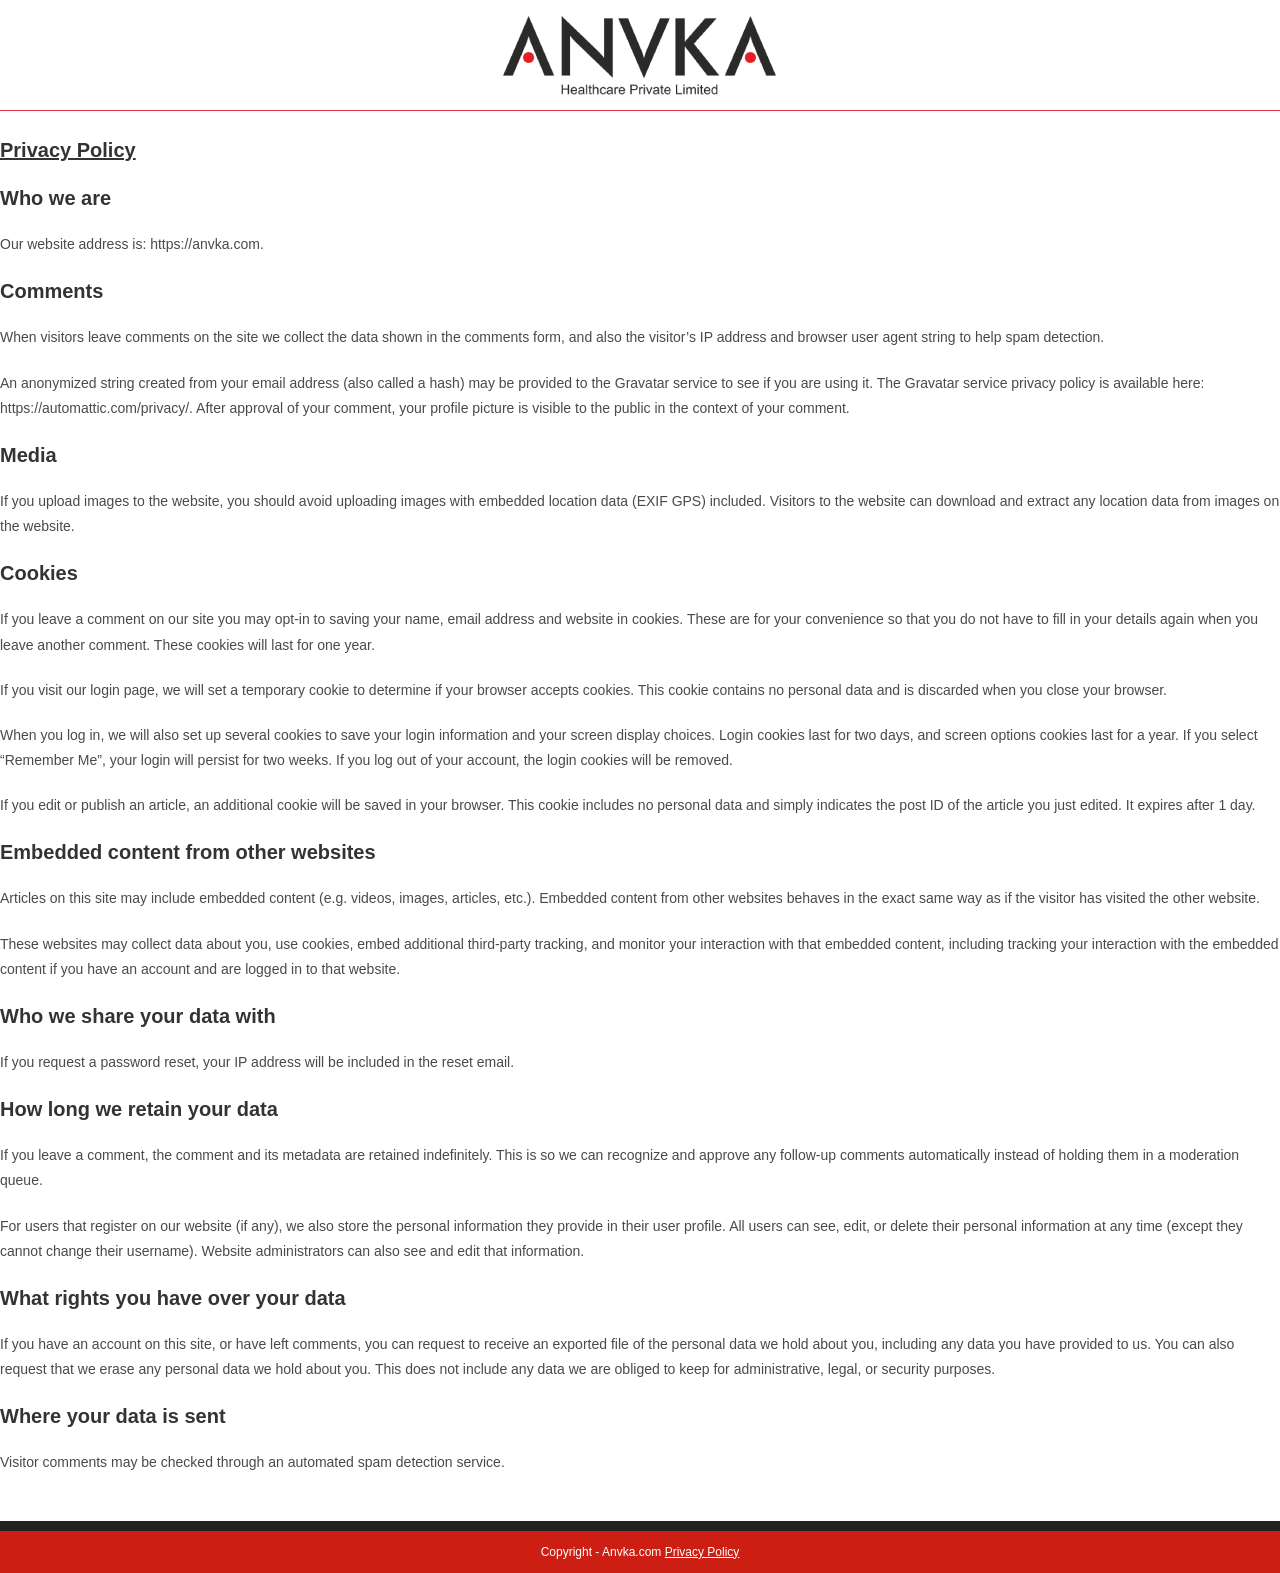
==== privacy-policy/index.html @ 3604b515 "add ddd" ====
<!DOCTYPE html>
<html class="html" lang="en-US">

<!-- Mirrored from anvka.com/privacy-policy/ by HTTrack Website Copier/3.x [XR&CO'2014], Sat, 08 Nov 2025 10:23:20 GMT -->
<!-- Added by HTTrack --><meta http-equiv="content-type" content="text/html;charset=UTF-8" /><!-- /Added by HTTrack -->
<head>
	<meta charset="UTF-8">
	<link rel="profile" href="https://gmpg.org/xfn/11">

	<title>Privacy Policy &#8211; anvka.com</title>
<meta name='robots' content='max-image-preview:large' />
	<style>img:is([sizes="auto" i], [sizes^="auto," i]) { contain-intrinsic-size: 3000px 1500px }</style>
	<meta name="viewport" content="width=device-width, initial-scale=1"><link rel='dns-prefetch' href='http://www.googletagmanager.com/' />
<link rel="alternate" type="application/rss+xml" title="anvka.com &raquo; Feed" href="../feed/index.html" />
<link rel="alternate" type="application/rss+xml" title="anvka.com &raquo; Comments Feed" href="../comments/feed/index.html" />
<script>
window._wpemojiSettings = {"baseUrl":"https:\/\/s.w.org\/images\/core\/emoji\/16.0.1\/72x72\/","ext":".png","svgUrl":"https:\/\/s.w.org\/images\/core\/emoji\/16.0.1\/svg\/","svgExt":".svg","source":{"concatemoji":"https:\/\/anvka.com\/wp-includes\/js\/wp-emoji-release.min.js?ver=6.8.3"}};
/*! This file is auto-generated */
!function(s,n){var o,i,e;function c(e){try{var t={supportTests:e,timestamp:(new Date).valueOf()};sessionStorage.setItem(o,JSON.stringify(t))}catch(e){}}function p(e,t,n){e.clearRect(0,0,e.canvas.width,e.canvas.height),e.fillText(t,0,0);var t=new Uint32Array(e.getImageData(0,0,e.canvas.width,e.canvas.height).data),a=(e.clearRect(0,0,e.canvas.width,e.canvas.height),e.fillText(n,0,0),new Uint32Array(e.getImageData(0,0,e.canvas.width,e.canvas.height).data));return t.every(function(e,t){return e===a[t]})}function u(e,t){e.clearRect(0,0,e.canvas.width,e.canvas.height),e.fillText(t,0,0);for(var n=e.getImageData(16,16,1,1),a=0;a<n.data.length;a++)if(0!==n.data[a])return!1;return!0}function f(e,t,n,a){switch(t){case"flag":return n(e,"\ud83c\udff3\ufe0f\u200d\u26a7\ufe0f","\ud83c\udff3\ufe0f\u200b\u26a7\ufe0f")?!1:!n(e,"\ud83c\udde8\ud83c\uddf6","\ud83c\udde8\u200b\ud83c\uddf6")&&!n(e,"\ud83c\udff4\udb40\udc67\udb40\udc62\udb40\udc65\udb40\udc6e\udb40\udc67\udb40\udc7f","\ud83c\udff4\u200b\udb40\udc67\u200b\udb40\udc62\u200b\udb40\udc65\u200b\udb40\udc6e\u200b\udb40\udc67\u200b\udb40\udc7f");case"emoji":return!a(e,"\ud83e\udedf")}return!1}function g(e,t,n,a){var r="undefined"!=typeof WorkerGlobalScope&&self instanceof WorkerGlobalScope?new OffscreenCanvas(300,150):s.createElement("canvas"),o=r.getContext("2d",{willReadFrequently:!0}),i=(o.textBaseline="top",o.font="600 32px Arial",{});return e.forEach(function(e){i[e]=t(o,e,n,a)}),i}function t(e){var t=s.createElement("script");t.src=e,t.defer=!0,s.head.appendChild(t)}"undefined"!=typeof Promise&&(o="wpEmojiSettingsSupports",i=["flag","emoji"],n.supports={everything:!0,everythingExceptFlag:!0},e=new Promise(function(e){s.addEventListener("DOMContentLoaded",e,{once:!0})}),new Promise(function(t){var n=function(){try{var e=JSON.parse(sessionStorage.getItem(o));if("object"==typeof e&&"number"==typeof e.timestamp&&(new Date).valueOf()<e.timestamp+604800&&"object"==typeof e.supportTests)return e.supportTests}catch(e){}return null}();if(!n){if("undefined"!=typeof Worker&&"undefined"!=typeof OffscreenCanvas&&"undefined"!=typeof URL&&URL.createObjectURL&&"undefined"!=typeof Blob)try{var e="postMessage("+g.toString()+"("+[JSON.stringify(i),f.toString(),p.toString(),u.toString()].join(",")+"));",a=new Blob([e],{type:"text/javascript"}),r=new Worker(URL.createObjectURL(a),{name:"wpTestEmojiSupports"});return void(r.onmessage=function(e){c(n=e.data),r.terminate(),t(n)})}catch(e){}c(n=g(i,f,p,u))}t(n)}).then(function(e){for(var t in e)n.supports[t]=e[t],n.supports.everything=n.supports.everything&&n.supports[t],"flag"!==t&&(n.supports.everythingExceptFlag=n.supports.everythingExceptFlag&&n.supports[t]);n.supports.everythingExceptFlag=n.supports.everythingExceptFlag&&!n.supports.flag,n.DOMReady=!1,n.readyCallback=function(){n.DOMReady=!0}}).then(function(){return e}).then(function(){var e;n.supports.everything||(n.readyCallback(),(e=n.source||{}).concatemoji?t(e.concatemoji):e.wpemoji&&e.twemoji&&(t(e.twemoji),t(e.wpemoji)))}))}((window,document),window._wpemojiSettings);
</script>
<style id='wp-emoji-styles-inline-css'>

	img.wp-smiley, img.emoji {
		display: inline !important;
		border: none !important;
		box-shadow: none !important;
		height: 1em !important;
		width: 1em !important;
		margin: 0 0.07em !important;
		vertical-align: -0.1em !important;
		background: none !important;
		padding: 0 !important;
	}
</style>
<link rel='stylesheet' id='wp-block-library-css' href='../wp-includes/css/dist/block-library/style.min32d4.html?ver=6.8.3' media='all' />
<style id='wp-block-library-theme-inline-css'>
.wp-block-audio :where(figcaption){color:#555;font-size:13px;text-align:center}.is-dark-theme .wp-block-audio :where(figcaption){color:#ffffffa6}.wp-block-audio{margin:0 0 1em}.wp-block-code{border:1px solid #ccc;border-radius:4px;font-family:Menlo,Consolas,monaco,monospace;padding:.8em 1em}.wp-block-embed :where(figcaption){color:#555;font-size:13px;text-align:center}.is-dark-theme .wp-block-embed :where(figcaption){color:#ffffffa6}.wp-block-embed{margin:0 0 1em}.blocks-gallery-caption{color:#555;font-size:13px;text-align:center}.is-dark-theme .blocks-gallery-caption{color:#ffffffa6}:root :where(.wp-block-image figcaption){color:#555;font-size:13px;text-align:center}.is-dark-theme :root :where(.wp-block-image figcaption){color:#ffffffa6}.wp-block-image{margin:0 0 1em}.wp-block-pullquote{border-bottom:4px solid;border-top:4px solid;color:currentColor;margin-bottom:1.75em}.wp-block-pullquote cite,.wp-block-pullquote footer,.wp-block-pullquote__citation{color:currentColor;font-size:.8125em;font-style:normal;text-transform:uppercase}.wp-block-quote{border-left:.25em solid;margin:0 0 1.75em;padding-left:1em}.wp-block-quote cite,.wp-block-quote footer{color:currentColor;font-size:.8125em;font-style:normal;position:relative}.wp-block-quote:where(.has-text-align-right){border-left:none;border-right:.25em solid;padding-left:0;padding-right:1em}.wp-block-quote:where(.has-text-align-center){border:none;padding-left:0}.wp-block-quote.is-large,.wp-block-quote.is-style-large,.wp-block-quote:where(.is-style-plain){border:none}.wp-block-search .wp-block-search__label{font-weight:700}.wp-block-search__button{border:1px solid #ccc;padding:.375em .625em}:where(.wp-block-group.has-background){padding:1.25em 2.375em}.wp-block-separator.has-css-opacity{opacity:.4}.wp-block-separator{border:none;border-bottom:2px solid;margin-left:auto;margin-right:auto}.wp-block-separator.has-alpha-channel-opacity{opacity:1}.wp-block-separator:not(.is-style-wide):not(.is-style-dots){width:100px}.wp-block-separator.has-background:not(.is-style-dots){border-bottom:none;height:1px}.wp-block-separator.has-background:not(.is-style-wide):not(.is-style-dots){height:2px}.wp-block-table{margin:0 0 1em}.wp-block-table td,.wp-block-table th{word-break:normal}.wp-block-table :where(figcaption){color:#555;font-size:13px;text-align:center}.is-dark-theme .wp-block-table :where(figcaption){color:#ffffffa6}.wp-block-video :where(figcaption){color:#555;font-size:13px;text-align:center}.is-dark-theme .wp-block-video :where(figcaption){color:#ffffffa6}.wp-block-video{margin:0 0 1em}:root :where(.wp-block-template-part.has-background){margin-bottom:0;margin-top:0;padding:1.25em 2.375em}
</style>
<style id='classic-theme-styles-inline-css'>
/*! This file is auto-generated */
.wp-block-button__link{color:#fff;background-color:#32373c;border-radius:9999px;box-shadow:none;text-decoration:none;padding:calc(.667em + 2px) calc(1.333em + 2px);font-size:1.125em}.wp-block-file__button{background:#32373c;color:#fff;text-decoration:none}
</style>
<style id='global-styles-inline-css'>
:root{--wp--preset--aspect-ratio--square: 1;--wp--preset--aspect-ratio--4-3: 4/3;--wp--preset--aspect-ratio--3-4: 3/4;--wp--preset--aspect-ratio--3-2: 3/2;--wp--preset--aspect-ratio--2-3: 2/3;--wp--preset--aspect-ratio--16-9: 16/9;--wp--preset--aspect-ratio--9-16: 9/16;--wp--preset--color--black: #000000;--wp--preset--color--cyan-bluish-gray: #abb8c3;--wp--preset--color--white: #ffffff;--wp--preset--color--pale-pink: #f78da7;--wp--preset--color--vivid-red: #cf2e2e;--wp--preset--color--luminous-vivid-orange: #ff6900;--wp--preset--color--luminous-vivid-amber: #fcb900;--wp--preset--color--light-green-cyan: #7bdcb5;--wp--preset--color--vivid-green-cyan: #00d084;--wp--preset--color--pale-cyan-blue: #8ed1fc;--wp--preset--color--vivid-cyan-blue: #0693e3;--wp--preset--color--vivid-purple: #9b51e0;--wp--preset--gradient--vivid-cyan-blue-to-vivid-purple: linear-gradient(135deg,rgba(6,147,227,1) 0%,rgb(155,81,224) 100%);--wp--preset--gradient--light-green-cyan-to-vivid-green-cyan: linear-gradient(135deg,rgb(122,220,180) 0%,rgb(0,208,130) 100%);--wp--preset--gradient--luminous-vivid-amber-to-luminous-vivid-orange: linear-gradient(135deg,rgba(252,185,0,1) 0%,rgba(255,105,0,1) 100%);--wp--preset--gradient--luminous-vivid-orange-to-vivid-red: linear-gradient(135deg,rgba(255,105,0,1) 0%,rgb(207,46,46) 100%);--wp--preset--gradient--very-light-gray-to-cyan-bluish-gray: linear-gradient(135deg,rgb(238,238,238) 0%,rgb(169,184,195) 100%);--wp--preset--gradient--cool-to-warm-spectrum: linear-gradient(135deg,rgb(74,234,220) 0%,rgb(151,120,209) 20%,rgb(207,42,186) 40%,rgb(238,44,130) 60%,rgb(251,105,98) 80%,rgb(254,248,76) 100%);--wp--preset--gradient--blush-light-purple: linear-gradient(135deg,rgb(255,206,236) 0%,rgb(152,150,240) 100%);--wp--preset--gradient--blush-bordeaux: linear-gradient(135deg,rgb(254,205,165) 0%,rgb(254,45,45) 50%,rgb(107,0,62) 100%);--wp--preset--gradient--luminous-dusk: linear-gradient(135deg,rgb(255,203,112) 0%,rgb(199,81,192) 50%,rgb(65,88,208) 100%);--wp--preset--gradient--pale-ocean: linear-gradient(135deg,rgb(255,245,203) 0%,rgb(182,227,212) 50%,rgb(51,167,181) 100%);--wp--preset--gradient--electric-grass: linear-gradient(135deg,rgb(202,248,128) 0%,rgb(113,206,126) 100%);--wp--preset--gradient--midnight: linear-gradient(135deg,rgb(2,3,129) 0%,rgb(40,116,252) 100%);--wp--preset--font-size--small: 13px;--wp--preset--font-size--medium: 20px;--wp--preset--font-size--large: 36px;--wp--preset--font-size--x-large: 42px;--wp--preset--spacing--20: 0.44rem;--wp--preset--spacing--30: 0.67rem;--wp--preset--spacing--40: 1rem;--wp--preset--spacing--50: 1.5rem;--wp--preset--spacing--60: 2.25rem;--wp--preset--spacing--70: 3.38rem;--wp--preset--spacing--80: 5.06rem;--wp--preset--shadow--natural: 6px 6px 9px rgba(0, 0, 0, 0.2);--wp--preset--shadow--deep: 12px 12px 50px rgba(0, 0, 0, 0.4);--wp--preset--shadow--sharp: 6px 6px 0px rgba(0, 0, 0, 0.2);--wp--preset--shadow--outlined: 6px 6px 0px -3px rgba(255, 255, 255, 1), 6px 6px rgba(0, 0, 0, 1);--wp--preset--shadow--crisp: 6px 6px 0px rgba(0, 0, 0, 1);}:where(.is-layout-flex){gap: 0.5em;}:where(.is-layout-grid){gap: 0.5em;}body .is-layout-flex{display: flex;}.is-layout-flex{flex-wrap: wrap;align-items: center;}.is-layout-flex > :is(*, div){margin: 0;}body .is-layout-grid{display: grid;}.is-layout-grid > :is(*, div){margin: 0;}:where(.wp-block-columns.is-layout-flex){gap: 2em;}:where(.wp-block-columns.is-layout-grid){gap: 2em;}:where(.wp-block-post-template.is-layout-flex){gap: 1.25em;}:where(.wp-block-post-template.is-layout-grid){gap: 1.25em;}.has-black-color{color: var(--wp--preset--color--black) !important;}.has-cyan-bluish-gray-color{color: var(--wp--preset--color--cyan-bluish-gray) !important;}.has-white-color{color: var(--wp--preset--color--white) !important;}.has-pale-pink-color{color: var(--wp--preset--color--pale-pink) !important;}.has-vivid-red-color{color: var(--wp--preset--color--vivid-red) !important;}.has-luminous-vivid-orange-color{color: var(--wp--preset--color--luminous-vivid-orange) !important;}.has-luminous-vivid-amber-color{color: var(--wp--preset--color--luminous-vivid-amber) !important;}.has-light-green-cyan-color{color: var(--wp--preset--color--light-green-cyan) !important;}.has-vivid-green-cyan-color{color: var(--wp--preset--color--vivid-green-cyan) !important;}.has-pale-cyan-blue-color{color: var(--wp--preset--color--pale-cyan-blue) !important;}.has-vivid-cyan-blue-color{color: var(--wp--preset--color--vivid-cyan-blue) !important;}.has-vivid-purple-color{color: var(--wp--preset--color--vivid-purple) !important;}.has-black-background-color{background-color: var(--wp--preset--color--black) !important;}.has-cyan-bluish-gray-background-color{background-color: var(--wp--preset--color--cyan-bluish-gray) !important;}.has-white-background-color{background-color: var(--wp--preset--color--white) !important;}.has-pale-pink-background-color{background-color: var(--wp--preset--color--pale-pink) !important;}.has-vivid-red-background-color{background-color: var(--wp--preset--color--vivid-red) !important;}.has-luminous-vivid-orange-background-color{background-color: var(--wp--preset--color--luminous-vivid-orange) !important;}.has-luminous-vivid-amber-background-color{background-color: var(--wp--preset--color--luminous-vivid-amber) !important;}.has-light-green-cyan-background-color{background-color: var(--wp--preset--color--light-green-cyan) !important;}.has-vivid-green-cyan-background-color{background-color: var(--wp--preset--color--vivid-green-cyan) !important;}.has-pale-cyan-blue-background-color{background-color: var(--wp--preset--color--pale-cyan-blue) !important;}.has-vivid-cyan-blue-background-color{background-color: var(--wp--preset--color--vivid-cyan-blue) !important;}.has-vivid-purple-background-color{background-color: var(--wp--preset--color--vivid-purple) !important;}.has-black-border-color{border-color: var(--wp--preset--color--black) !important;}.has-cyan-bluish-gray-border-color{border-color: var(--wp--preset--color--cyan-bluish-gray) !important;}.has-white-border-color{border-color: var(--wp--preset--color--white) !important;}.has-pale-pink-border-color{border-color: var(--wp--preset--color--pale-pink) !important;}.has-vivid-red-border-color{border-color: var(--wp--preset--color--vivid-red) !important;}.has-luminous-vivid-orange-border-color{border-color: var(--wp--preset--color--luminous-vivid-orange) !important;}.has-luminous-vivid-amber-border-color{border-color: var(--wp--preset--color--luminous-vivid-amber) !important;}.has-light-green-cyan-border-color{border-color: var(--wp--preset--color--light-green-cyan) !important;}.has-vivid-green-cyan-border-color{border-color: var(--wp--preset--color--vivid-green-cyan) !important;}.has-pale-cyan-blue-border-color{border-color: var(--wp--preset--color--pale-cyan-blue) !important;}.has-vivid-cyan-blue-border-color{border-color: var(--wp--preset--color--vivid-cyan-blue) !important;}.has-vivid-purple-border-color{border-color: var(--wp--preset--color--vivid-purple) !important;}.has-vivid-cyan-blue-to-vivid-purple-gradient-background{background: var(--wp--preset--gradient--vivid-cyan-blue-to-vivid-purple) !important;}.has-light-green-cyan-to-vivid-green-cyan-gradient-background{background: var(--wp--preset--gradient--light-green-cyan-to-vivid-green-cyan) !important;}.has-luminous-vivid-amber-to-luminous-vivid-orange-gradient-background{background: var(--wp--preset--gradient--luminous-vivid-amber-to-luminous-vivid-orange) !important;}.has-luminous-vivid-orange-to-vivid-red-gradient-background{background: var(--wp--preset--gradient--luminous-vivid-orange-to-vivid-red) !important;}.has-very-light-gray-to-cyan-bluish-gray-gradient-background{background: var(--wp--preset--gradient--very-light-gray-to-cyan-bluish-gray) !important;}.has-cool-to-warm-spectrum-gradient-background{background: var(--wp--preset--gradient--cool-to-warm-spectrum) !important;}.has-blush-light-purple-gradient-background{background: var(--wp--preset--gradient--blush-light-purple) !important;}.has-blush-bordeaux-gradient-background{background: var(--wp--preset--gradient--blush-bordeaux) !important;}.has-luminous-dusk-gradient-background{background: var(--wp--preset--gradient--luminous-dusk) !important;}.has-pale-ocean-gradient-background{background: var(--wp--preset--gradient--pale-ocean) !important;}.has-electric-grass-gradient-background{background: var(--wp--preset--gradient--electric-grass) !important;}.has-midnight-gradient-background{background: var(--wp--preset--gradient--midnight) !important;}.has-small-font-size{font-size: var(--wp--preset--font-size--small) !important;}.has-medium-font-size{font-size: var(--wp--preset--font-size--medium) !important;}.has-large-font-size{font-size: var(--wp--preset--font-size--large) !important;}.has-x-large-font-size{font-size: var(--wp--preset--font-size--x-large) !important;}
:where(.wp-block-post-template.is-layout-flex){gap: 1.25em;}:where(.wp-block-post-template.is-layout-grid){gap: 1.25em;}
:where(.wp-block-columns.is-layout-flex){gap: 2em;}:where(.wp-block-columns.is-layout-grid){gap: 2em;}
:root :where(.wp-block-pullquote){font-size: 1.5em;line-height: 1.6;}
</style>
<link rel='stylesheet' id='font-awesome-css' href='../wp-content/themes/oceanwp/assets/fonts/fontawesome/css/all.mind1c0.css?ver=6.7.2' media='all' />
<link rel='stylesheet' id='simple-line-icons-css' href='../wp-content/themes/oceanwp/assets/css/third/simple-line-icons.min8d5a.css?ver=2.4.0' media='all' />
<link rel='stylesheet' id='oceanwp-style-css' href='../wp-content/themes/oceanwp/assets/css/style.min8aee.css?ver=4.1.2' media='all' />
<link rel='stylesheet' id='elementor-frontend-css' href='../wp-content/plugins/elementor/assets/css/frontend.min226b.css?ver=3.31.4' media='all' />
<link rel='stylesheet' id='elementor-post-10-css' href='../wp-content/uploads/elementor/css/post-107632.css?ver=1762245419' media='all' />
<link rel='stylesheet' id='elementor-post-3-css' href='../wp-content/uploads/elementor/css/post-33bc9.html?ver=1762315625' media='all' />
<link rel='stylesheet' id='elementor-gf-local-roboto-css' href='../wp-content/uploads/elementor/google-fonts/css/roboto7675.css?ver=1742791213' media='all' />
<link rel='stylesheet' id='elementor-gf-local-robotoslab-css' href='../wp-content/uploads/elementor/google-fonts/css/robotoslab770d.css?ver=1742791219' media='all' />
<script src="../wp-includes/js/jquery/jquery.minf43b.js?ver=3.7.1" id="jquery-core-js"></script>
<script src="../wp-includes/js/jquery/jquery-migrate.min5589.js?ver=3.4.1" id="jquery-migrate-js"></script>

<!-- Google tag (gtag.js) snippet added by Site Kit -->
<!-- Google Analytics snippet added by Site Kit -->
<script src="https://www.googletagmanager.com/gtag/js?id=GT-KF6XN38B" id="google_gtagjs-js" async></script>
<script id="google_gtagjs-js-after">
window.dataLayer = window.dataLayer || [];function gtag(){dataLayer.push(arguments);}
gtag("set","linker",{"domains":["anvka.com"]});
gtag("js", new Date());
gtag("set", "developer_id.dZTNiMT", true);
gtag("config", "GT-KF6XN38B", {"googlesitekit_post_type":"page"});
 window._googlesitekit = window._googlesitekit || {}; window._googlesitekit.throttledEvents = []; window._googlesitekit.gtagEvent = (name, data) => { var key = JSON.stringify( { name, data } ); if ( !! window._googlesitekit.throttledEvents[ key ] ) { return; } window._googlesitekit.throttledEvents[ key ] = true; setTimeout( () => { delete window._googlesitekit.throttledEvents[ key ]; }, 5 ); gtag( "event", name, { ...data, event_source: "site-kit" } ); };
</script>
<link rel="https://api.w.org/" href="../wp-json/index.html" /><link rel="alternate" title="JSON" type="application/json" href="../wp-json/wp/v2/pages/3.html" /><link rel="EditURI" type="application/rsd+xml" title="RSD" href="../xmlrpc0db0.php?rsd" />
<meta name="generator" content="WordPress 6.8.3" />
<link rel="canonical" href="index.html" />
<link rel='shortlink' href='../index2207.html?p=3' />
<link rel="alternate" title="oEmbed (JSON)" type="application/json+oembed" href="../wp-json/oembed/1.0/embed9012.html?url=https%3A%2F%2Fanvka.com%2Fprivacy-policy%2F" />
<link rel="alternate" title="oEmbed (XML)" type="text/xml+oembed" href="../wp-json/oembed/1.0/embed1de2.html?url=https%3A%2F%2Fanvka.com%2Fprivacy-policy%2F&amp;format=xml" />
<meta name="generator" content="Site Kit by Google 1.165.0" /><meta name="generator" content="Elementor 3.31.4; features: e_font_icon_svg, additional_custom_breakpoints, e_element_cache; settings: css_print_method-external, google_font-enabled, font_display-swap">
			<style>
				.e-con.e-parent:nth-of-type(n+4):not(.e-lazyloaded):not(.e-no-lazyload),
				.e-con.e-parent:nth-of-type(n+4):not(.e-lazyloaded):not(.e-no-lazyload) * {
					background-image: none !important;
				}
				@media screen and (max-height: 1024px) {
					.e-con.e-parent:nth-of-type(n+3):not(.e-lazyloaded):not(.e-no-lazyload),
					.e-con.e-parent:nth-of-type(n+3):not(.e-lazyloaded):not(.e-no-lazyload) * {
						background-image: none !important;
					}
				}
				@media screen and (max-height: 640px) {
					.e-con.e-parent:nth-of-type(n+2):not(.e-lazyloaded):not(.e-no-lazyload),
					.e-con.e-parent:nth-of-type(n+2):not(.e-lazyloaded):not(.e-no-lazyload) * {
						background-image: none !important;
					}
				}
			</style>
			<link rel="icon" href="../wp-content/uploads/2025/01/cropped-AFavicon-32x32.webp" sizes="32x32" />
<link rel="icon" href="../wp-content/uploads/2025/01/cropped-AFavicon-192x192.webp" sizes="192x192" />
<link rel="apple-touch-icon" href="../wp-content/uploads/2025/01/cropped-AFavicon-180x180.webp" />
<meta name="msapplication-TileImage" content="https://anvka.com/wp-content/uploads/2025/01/cropped-AFavicon-270x270.webp" />
<!-- OceanWP CSS -->
<style type="text/css">
/* Colors */a:hover,a.light:hover,.theme-heading .text::before,.theme-heading .text::after,#top-bar-content >a:hover,#top-bar-social li.oceanwp-email a:hover,#site-navigation-wrap .dropdown-menu >li >a:hover,#site-header.medium-header #medium-searchform button:hover,.oceanwp-mobile-menu-icon a:hover,.blog-entry.post .blog-entry-header .entry-title a:hover,.blog-entry.post .blog-entry-readmore a:hover,.blog-entry.thumbnail-entry .blog-entry-category a,ul.meta li a:hover,.dropcap,.single nav.post-navigation .nav-links .title,body .related-post-title a:hover,body #wp-calendar caption,body .contact-info-widget.default i,body .contact-info-widget.big-icons i,body .custom-links-widget .oceanwp-custom-links li a:hover,body .custom-links-widget .oceanwp-custom-links li a:hover:before,body .posts-thumbnails-widget li a:hover,body .social-widget li.oceanwp-email a:hover,.comment-author .comment-meta .comment-reply-link,#respond #cancel-comment-reply-link:hover,#footer-widgets .footer-box a:hover,#footer-bottom a:hover,#footer-bottom #footer-bottom-menu a:hover,.sidr a:hover,.sidr-class-dropdown-toggle:hover,.sidr-class-menu-item-has-children.active >a,.sidr-class-menu-item-has-children.active >a >.sidr-class-dropdown-toggle,input[type=checkbox]:checked:before{color:#2d0202}.single nav.post-navigation .nav-links .title .owp-icon use,.blog-entry.post .blog-entry-readmore a:hover .owp-icon use,body .contact-info-widget.default .owp-icon use,body .contact-info-widget.big-icons .owp-icon use{stroke:#2d0202}input[type="button"],input[type="reset"],input[type="submit"],button[type="submit"],.button,#site-navigation-wrap .dropdown-menu >li.btn >a >span,.thumbnail:hover i,.thumbnail:hover .link-post-svg-icon,.post-quote-content,.omw-modal .omw-close-modal,body .contact-info-widget.big-icons li:hover i,body .contact-info-widget.big-icons li:hover .owp-icon,body div.wpforms-container-full .wpforms-form input[type=submit],body div.wpforms-container-full .wpforms-form button[type=submit],body div.wpforms-container-full .wpforms-form .wpforms-page-button,.woocommerce-cart .wp-element-button,.woocommerce-checkout .wp-element-button,.wp-block-button__link{background-color:#2d0202}.widget-title{border-color:#2d0202}blockquote{border-color:#2d0202}.wp-block-quote{border-color:#2d0202}#searchform-dropdown{border-color:#2d0202}.dropdown-menu .sub-menu{border-color:#2d0202}.blog-entry.large-entry .blog-entry-readmore a:hover{border-color:#2d0202}.oceanwp-newsletter-form-wrap input[type="email"]:focus{border-color:#2d0202}.social-widget li.oceanwp-email a:hover{border-color:#2d0202}#respond #cancel-comment-reply-link:hover{border-color:#2d0202}body .contact-info-widget.big-icons li:hover i{border-color:#2d0202}body .contact-info-widget.big-icons li:hover .owp-icon{border-color:#2d0202}#footer-widgets .oceanwp-newsletter-form-wrap input[type="email"]:focus{border-color:#2d0202}input[type="button"]:hover,input[type="reset"]:hover,input[type="submit"]:hover,button[type="submit"]:hover,input[type="button"]:focus,input[type="reset"]:focus,input[type="submit"]:focus,button[type="submit"]:focus,.button:hover,.button:focus,#site-navigation-wrap .dropdown-menu >li.btn >a:hover >span,.post-quote-author,.omw-modal .omw-close-modal:hover,body div.wpforms-container-full .wpforms-form input[type=submit]:hover,body div.wpforms-container-full .wpforms-form button[type=submit]:hover,body div.wpforms-container-full .wpforms-form .wpforms-page-button:hover,.woocommerce-cart .wp-element-button:hover,.woocommerce-checkout .wp-element-button:hover,.wp-block-button__link:hover{background-color:#d8b2b2}a:hover{color:#d8b2b2}a:hover .owp-icon use{stroke:#d8b2b2}body .theme-button,body input[type="submit"],body button[type="submit"],body button,body .button,body div.wpforms-container-full .wpforms-form input[type=submit],body div.wpforms-container-full .wpforms-form button[type=submit],body div.wpforms-container-full .wpforms-form .wpforms-page-button,.woocommerce-cart .wp-element-button,.woocommerce-checkout .wp-element-button,.wp-block-button__link{border-color:#ffffff}body .theme-button:hover,body input[type="submit"]:hover,body button[type="submit"]:hover,body button:hover,body .button:hover,body div.wpforms-container-full .wpforms-form input[type=submit]:hover,body div.wpforms-container-full .wpforms-form input[type=submit]:active,body div.wpforms-container-full .wpforms-form button[type=submit]:hover,body div.wpforms-container-full .wpforms-form button[type=submit]:active,body div.wpforms-container-full .wpforms-form .wpforms-page-button:hover,body div.wpforms-container-full .wpforms-form .wpforms-page-button:active,.woocommerce-cart .wp-element-button:hover,.woocommerce-checkout .wp-element-button:hover,.wp-block-button__link:hover{border-color:#ffffff}/* OceanWP Style Settings CSS */.theme-button,input[type="submit"],button[type="submit"],button,.button,body div.wpforms-container-full .wpforms-form input[type=submit],body div.wpforms-container-full .wpforms-form button[type=submit],body div.wpforms-container-full .wpforms-form .wpforms-page-button{border-style:solid}.theme-button,input[type="submit"],button[type="submit"],button,.button,body div.wpforms-container-full .wpforms-form input[type=submit],body div.wpforms-container-full .wpforms-form button[type=submit],body div.wpforms-container-full .wpforms-form .wpforms-page-button{border-width:1px}form input[type="text"],form input[type="password"],form input[type="email"],form input[type="url"],form input[type="date"],form input[type="month"],form input[type="time"],form input[type="datetime"],form input[type="datetime-local"],form input[type="week"],form input[type="number"],form input[type="search"],form input[type="tel"],form input[type="color"],form select,form textarea,.woocommerce .woocommerce-checkout .select2-container--default .select2-selection--single{border-style:solid}body div.wpforms-container-full .wpforms-form input[type=date],body div.wpforms-container-full .wpforms-form input[type=datetime],body div.wpforms-container-full .wpforms-form input[type=datetime-local],body div.wpforms-container-full .wpforms-form input[type=email],body div.wpforms-container-full .wpforms-form input[type=month],body div.wpforms-container-full .wpforms-form input[type=number],body div.wpforms-container-full .wpforms-form input[type=password],body div.wpforms-container-full .wpforms-form input[type=range],body div.wpforms-container-full .wpforms-form input[type=search],body div.wpforms-container-full .wpforms-form input[type=tel],body div.wpforms-container-full .wpforms-form input[type=text],body div.wpforms-container-full .wpforms-form input[type=time],body div.wpforms-container-full .wpforms-form input[type=url],body div.wpforms-container-full .wpforms-form input[type=week],body div.wpforms-container-full .wpforms-form select,body div.wpforms-container-full .wpforms-form textarea{border-style:solid}form input[type="text"],form input[type="password"],form input[type="email"],form input[type="url"],form input[type="date"],form input[type="month"],form input[type="time"],form input[type="datetime"],form input[type="datetime-local"],form input[type="week"],form input[type="number"],form input[type="search"],form input[type="tel"],form input[type="color"],form select,form textarea{border-radius:3px}body div.wpforms-container-full .wpforms-form input[type=date],body div.wpforms-container-full .wpforms-form input[type=datetime],body div.wpforms-container-full .wpforms-form input[type=datetime-local],body div.wpforms-container-full .wpforms-form input[type=email],body div.wpforms-container-full .wpforms-form input[type=month],body div.wpforms-container-full .wpforms-form input[type=number],body div.wpforms-container-full .wpforms-form input[type=password],body div.wpforms-container-full .wpforms-form input[type=range],body div.wpforms-container-full .wpforms-form input[type=search],body div.wpforms-container-full .wpforms-form input[type=tel],body div.wpforms-container-full .wpforms-form input[type=text],body div.wpforms-container-full .wpforms-form input[type=time],body div.wpforms-container-full .wpforms-form input[type=url],body div.wpforms-container-full .wpforms-form input[type=week],body div.wpforms-container-full .wpforms-form select,body div.wpforms-container-full .wpforms-form textarea{border-radius:3px}/* Header */#site-logo #site-logo-inner,.oceanwp-social-menu .social-menu-inner,#site-header.full_screen-header .menu-bar-inner,.after-header-content .after-header-content-inner{height:70px}#site-navigation-wrap .dropdown-menu >li >a,#site-navigation-wrap .dropdown-menu >li >span.opl-logout-link,.oceanwp-mobile-menu-icon a,.mobile-menu-close,.after-header-content-inner >a{line-height:70px}@media (max-width:480px){#site-header-inner{padding:0 0 0 55px}}#site-header.has-header-media .overlay-header-media{background-color:rgba(0,0,0,0.5)}#site-header{border-color:#dc3545}@media (max-width:480px){#site-logo #site-logo-inner a img,#site-header.center-header #site-navigation-wrap .middle-site-logo a img{max-width:200px}}/* Blog CSS */.ocean-single-post-header ul.meta-item li a:hover{color:#333333}/* Footer Widgets */#footer-widgets{padding:5px 100px 5px 100px}/* Footer Copyright */#footer-bottom{background-color:#cd1e14}/* Typography */body{font-size:14px;line-height:1.8}h1,h2,h3,h4,h5,h6,.theme-heading,.widget-title,.oceanwp-widget-recent-posts-title,.comment-reply-title,.entry-title,.sidebar-box .widget-title{line-height:1.4}h1{font-size:23px;line-height:1.4}h2{font-size:20px;line-height:1.4}h3{font-size:18px;line-height:1.4}h4{font-size:17px;line-height:1.4}h5{font-size:14px;line-height:1.4}h6{font-size:15px;line-height:1.4}.page-header .page-header-title,.page-header.background-image-page-header .page-header-title{font-size:32px;line-height:1.4}.page-header .page-subheading{font-size:15px;line-height:1.8}.site-breadcrumbs,.site-breadcrumbs a{font-size:13px;line-height:1.4}#top-bar-content,#top-bar-social-alt{font-size:12px;line-height:1.8}#site-logo a.site-logo-text{font-size:24px;line-height:1.8}.dropdown-menu ul li a.menu-link,#site-header.full_screen-header .fs-dropdown-menu ul.sub-menu li a{font-size:12px;line-height:1.2;letter-spacing:.6px}.sidr-class-dropdown-menu li a,a.sidr-class-toggle-sidr-close,#mobile-dropdown ul li a,body #mobile-fullscreen ul li a{font-size:15px;line-height:1.8}.blog-entry.post .blog-entry-header .entry-title a{font-size:24px;line-height:1.4}.ocean-single-post-header .single-post-title{font-size:34px;line-height:1.4;letter-spacing:.6px}.ocean-single-post-header ul.meta-item li,.ocean-single-post-header ul.meta-item li a{font-size:13px;line-height:1.4;letter-spacing:.6px}.ocean-single-post-header .post-author-name,.ocean-single-post-header .post-author-name a{font-size:14px;line-height:1.4;letter-spacing:.6px}.ocean-single-post-header .post-author-description{font-size:12px;line-height:1.4;letter-spacing:.6px}.single-post .entry-title{line-height:1.4;letter-spacing:.6px}.single-post ul.meta li,.single-post ul.meta li a{font-size:14px;line-height:1.4;letter-spacing:.6px}.sidebar-box .widget-title,.sidebar-box.widget_block .wp-block-heading{font-size:13px;line-height:1;letter-spacing:1px}#footer-widgets .footer-box .widget-title{font-size:13px;line-height:1;letter-spacing:1px}#footer-bottom #copyright{font-size:12px;line-height:1}#footer-bottom #footer-bottom-menu{font-size:12px;line-height:1}.woocommerce-store-notice.demo_store{line-height:2;letter-spacing:1.5px}.demo_store .woocommerce-store-notice__dismiss-link{line-height:2;letter-spacing:1.5px}.woocommerce ul.products li.product li.title h2,.woocommerce ul.products li.product li.title a{font-size:14px;line-height:1.5}.woocommerce ul.products li.product li.category,.woocommerce ul.products li.product li.category a{font-size:12px;line-height:1}.woocommerce ul.products li.product .price{font-size:18px;line-height:1}.woocommerce ul.products li.product .button,.woocommerce ul.products li.product .product-inner .added_to_cart{font-size:12px;line-height:1.5;letter-spacing:1px}.woocommerce ul.products li.owp-woo-cond-notice span,.woocommerce ul.products li.owp-woo-cond-notice a{font-size:16px;line-height:1;letter-spacing:1px;font-weight:600;text-transform:capitalize}.woocommerce div.product .product_title{font-size:24px;line-height:1.4;letter-spacing:.6px}.woocommerce div.product p.price{font-size:36px;line-height:1}.woocommerce .owp-btn-normal .summary form button.button,.woocommerce .owp-btn-big .summary form button.button,.woocommerce .owp-btn-very-big .summary form button.button{font-size:12px;line-height:1.5;letter-spacing:1px;text-transform:uppercase}.woocommerce div.owp-woo-single-cond-notice span,.woocommerce div.owp-woo-single-cond-notice a{font-size:18px;line-height:2;letter-spacing:1.5px;font-weight:600;text-transform:capitalize}
</style></head>

<body class="privacy-policy wp-singular page-template page-template-elementor_header_footer page page-id-3 wp-custom-logo wp-embed-responsive wp-theme-oceanwp oceanwp-theme dropdown-mobile default-breakpoint has-sidebar content-right-sidebar page-header-disabled elementor-default elementor-template-full-width elementor-kit-10 elementor-page elementor-page-3" itemscope="itemscope" itemtype="https://schema.org/WebPage">

	
	
	<div id="outer-wrap" class="site clr">

		<a class="skip-link screen-reader-text" href="#main">Skip to content</a>

		
		<div id="wrap" class="clr">

			
			
<header id="site-header" class="center-header clr" data-height="70" itemscope="itemscope" itemtype="https://schema.org/WPHeader" role="banner">

	
		

<div id="site-header-inner" class="clr container wider">

	
	

<div id="site-logo" class="clr" itemscope itemtype="https://schema.org/Brand" >

	
	<div id="site-logo-inner" class="clr">

		<a href="../index.html" class="custom-logo-link" rel="home"><img width="273" height="110" src="../wp-content/uploads/2025/01/logo.png" class="custom-logo" alt="anvka.com" decoding="async" /></a>
	</div><!-- #site-logo-inner -->

	
	
</div><!-- #site-logo -->


	
	
	<div id="site-navigation-wrap" class="clr">

		
		<nav id="site-navigation" class="navigation main-navigation clr" itemscope="itemscope" itemtype="https://schema.org/SiteNavigationElement" role="navigation">

			<ul class="left-menu main-menu dropdown-menu sf-menu clr">
							</ul>

			
			<div class="middle-site-logo clr">

				
				<a href="../index.html" class="custom-logo-link" rel="home"><img width="273" height="110" src="../wp-content/uploads/2025/01/logo.png" class="custom-logo" alt="anvka.com" decoding="async" /></a>
				
			</div>

			
			<ul class="right-menu main-menu dropdown-menu sf-menu clr">

				
			</ul>

			
		</nav><!-- #site-navigation -->

		
	</div><!-- #site-navigation-wrap -->

	
</div><!-- #site-header-inner -->


<div id="mobile-dropdown" class="clr" >

	<nav class="clr" itemscope="itemscope" itemtype="https://schema.org/SiteNavigationElement">

		
<div id="mobile-menu-search" class="clr">
	<form aria-label="Search this website" method="get" action="https://anvka.com/" class="mobile-searchform">
		<input aria-label="Insert search query" value="" class="field" id="ocean-mobile-search-1" type="search" name="s" autocomplete="off" placeholder="Search" />
		<button aria-label="Submit search" type="submit" class="searchform-submit">
			<i class=" icon-magnifier" aria-hidden="true" role="img"></i>		</button>
					</form>
</div><!-- .mobile-menu-search -->

	</nav>

</div>


		
		
</header><!-- #site-header -->


			
			<main id="main" class="site-main clr"  role="main">

						<div data-elementor-type="wp-page" data-elementor-id="3" class="elementor elementor-3">
				<div class="elementor-element elementor-element-256c45e0 e-flex e-con-boxed e-con e-parent" data-id="256c45e0" data-element_type="container">
					<div class="e-con-inner">
				<div class="elementor-element elementor-element-5e845bbe elementor-widget elementor-widget-text-editor" data-id="5e845bbe" data-element_type="widget" data-widget_type="text-editor.default">
				<div class="elementor-widget-container">
									<h2 class="wp-block-heading"><u>Privacy Policy</u></h2>
<h2 class="wp-block-heading">Who we are</h2>
<p><!-- /wp:heading --><!-- wp:paragraph --></p>
<p>Our website address is: https://anvka.com.</p>
<p><!-- /wp:paragraph --><!-- wp:heading --></p>
<h2 class="wp-block-heading">Comments</h2>
<p><!-- /wp:heading --><!-- wp:paragraph --></p>
<p>When visitors leave comments on the site we collect the data shown in the comments form, and also the visitor’s IP address and browser user agent string to help spam detection.</p>
<p><!-- /wp:paragraph --><!-- wp:paragraph --></p>
<p>An anonymized string created from your email address (also called a hash) may be provided to the Gravatar service to see if you are using it. The Gravatar service privacy policy is available here: https://automattic.com/privacy/. After approval of your comment, your profile picture is visible to the public in the context of your comment.</p>
<p><!-- /wp:paragraph --><!-- wp:heading --></p>
<h2 class="wp-block-heading">Media</h2>
<p><!-- /wp:heading --><!-- wp:paragraph --></p>
<p>If you upload images to the website, you should avoid uploading images with embedded location data (EXIF GPS) included. Visitors to the website can download and extract any location data from images on the website.</p>
<p><!-- /wp:paragraph --><!-- wp:heading --></p>
<h2 class="wp-block-heading">Cookies</h2>
<p><!-- /wp:heading --><!-- wp:paragraph --></p>
<p>If you leave a comment on our site you may opt-in to saving your name, email address and website in cookies. These are for your convenience so that you do not have to fill in your details again when you leave another comment. These cookies will last for one year.</p>
<p><!-- /wp:paragraph --><!-- wp:paragraph --></p>
<p>If you visit our login page, we will set a temporary cookie to determine if your browser accepts cookies. This cookie contains no personal data and is discarded when you close your browser.</p>
<p><!-- /wp:paragraph --><!-- wp:paragraph --></p>
<p>When you log in, we will also set up several cookies to save your login information and your screen display choices. Login cookies last for two days, and screen options cookies last for a year. If you select &#8220;Remember Me&#8221;, your login will persist for two weeks. If you log out of your account, the login cookies will be removed.</p>
<p><!-- /wp:paragraph --><!-- wp:paragraph --></p>
<p>If you edit or publish an article, an additional cookie will be saved in your browser. This cookie includes no personal data and simply indicates the post ID of the article you just edited. It expires after 1 day.</p>
<p><!-- /wp:paragraph --><!-- wp:heading --></p>
<h2 class="wp-block-heading">Embedded content from other websites</h2>
<p><!-- /wp:heading --><!-- wp:paragraph --></p>
<p>Articles on this site may include embedded content (e.g. videos, images, articles, etc.). Embedded content from other websites behaves in the exact same way as if the visitor has visited the other website.</p>
<p><!-- /wp:paragraph --><!-- wp:paragraph --></p>
<p>These websites may collect data about you, use cookies, embed additional third-party tracking, and monitor your interaction with that embedded content, including tracking your interaction with the embedded content if you have an account and are logged in to that website.</p>
<p><!-- /wp:paragraph --><!-- wp:heading --></p>
<h2 class="wp-block-heading">Who we share your data with</h2>
<p><!-- /wp:heading --><!-- wp:paragraph --></p>
<p>If you request a password reset, your IP address will be included in the reset email.</p>
<p><!-- /wp:paragraph --><!-- wp:heading --></p>
<h2 class="wp-block-heading">How long we retain your data</h2>
<p><!-- /wp:heading --><!-- wp:paragraph --></p>
<p>If you leave a comment, the comment and its metadata are retained indefinitely. This is so we can recognize and approve any follow-up comments automatically instead of holding them in a moderation queue.</p>
<p><!-- /wp:paragraph --><!-- wp:paragraph --></p>
<p>For users that register on our website (if any), we also store the personal information they provide in their user profile. All users can see, edit, or delete their personal information at any time (except they cannot change their username). Website administrators can also see and edit that information.</p>
<p><!-- /wp:paragraph --><!-- wp:heading --></p>
<h2 class="wp-block-heading">What rights you have over your data</h2>
<p><!-- /wp:heading --><!-- wp:paragraph --></p>
<p>If you have an account on this site, or have left comments, you can request to receive an exported file of the personal data we hold about you, including any data you have provided to us. You can also request that we erase any personal data we hold about you. This does not include any data we are obliged to keep for administrative, legal, or security purposes.</p>
<p><!-- /wp:paragraph --><!-- wp:heading --></p>
<h2 class="wp-block-heading">Where your data is sent</h2>
<p><!-- /wp:heading --><!-- wp:paragraph --></p>
<p>Visitor comments may be checked through an automated spam detection service.</p>
<p><!-- /wp:paragraph --></p>								</div>
				</div>
					</div>
				</div>
				</div>
		
	</main><!-- #main -->

	
	
	
		
<footer id="footer" class="site-footer" itemscope="itemscope" itemtype="https://schema.org/WPFooter" role="contentinfo">

	
	<div id="footer-inner" class="clr">

		

<div id="footer-widgets" class="oceanwp-row clr">

	
	<div class="footer-widgets-inner">

					<div class="footer-box span_1_of_ col col-1">
							</div><!-- .footer-one-box -->

			
			
			
			
	</div><!-- .container -->

	
</div><!-- #footer-widgets -->



<div id="footer-bottom" class="clr no-footer-nav">

	
	<div id="footer-bottom-inner" class="container clr">

		
		
			<div id="copyright" class="clr" role="contentinfo">
				Copyright  - Anvka.com <u><a href="index.html">Privacy Policy </a> </u>			</div><!-- #copyright -->

			
	</div><!-- #footer-bottom-inner -->

	
</div><!-- #footer-bottom -->


	</div><!-- #footer-inner -->

	
</footer><!-- #footer -->

	
	
</div><!-- #wrap -->


</div><!-- #outer-wrap -->



<a aria-label="Scroll to the top of the page" href="#" id="scroll-top" class="scroll-top-right"><i class=" fa fa-angle-up" aria-hidden="true" role="img"></i></a>




<script type="speculationrules">
{"prefetch":[{"source":"document","where":{"and":[{"href_matches":"\/*"},{"not":{"href_matches":["\/wp-*.php","\/wp-admin\/*","\/wp-content\/uploads\/*","\/wp-content\/*","\/wp-content\/plugins\/*","\/wp-content\/themes\/oceanwp\/*","\/*\\?(.+)"]}},{"not":{"selector_matches":"a[rel~=\"nofollow\"]"}},{"not":{"selector_matches":".no-prefetch, .no-prefetch a"}}]},"eagerness":"conservative"}]}
</script>
			<script>
				const lazyloadRunObserver = () => {
					const lazyloadBackgrounds = document.querySelectorAll( `.e-con.e-parent:not(.e-lazyloaded)` );
					const lazyloadBackgroundObserver = new IntersectionObserver( ( entries ) => {
						entries.forEach( ( entry ) => {
							if ( entry.isIntersecting ) {
								let lazyloadBackground = entry.target;
								if( lazyloadBackground ) {
									lazyloadBackground.classList.add( 'e-lazyloaded' );
								}
								lazyloadBackgroundObserver.unobserve( entry.target );
							}
						});
					}, { rootMargin: '200px 0px 200px 0px' } );
					lazyloadBackgrounds.forEach( ( lazyloadBackground ) => {
						lazyloadBackgroundObserver.observe( lazyloadBackground );
					} );
				};
				const events = [
					'DOMContentLoaded',
					'elementor/lazyload/observe',
				];
				events.forEach( ( event ) => {
					document.addEventListener( event, lazyloadRunObserver );
				} );
			</script>
			<script src="../wp-includes/js/imagesloaded.minbb93.js?ver=5.0.0" id="imagesloaded-js"></script>
<script id="oceanwp-main-js-extra">
var oceanwpLocalize = {"nonce":"e81fba7ad2","isRTL":"","menuSearchStyle":"drop_down","mobileMenuSearchStyle":"disabled","sidrSource":null,"sidrDisplace":"1","sidrSide":"left","sidrDropdownTarget":"link","verticalHeaderTarget":"link","customScrollOffset":"0","customSelects":".woocommerce-ordering .orderby, #dropdown_product_cat, .widget_categories select, .widget_archive select, .single-product .variations_form .variations select","loadMoreLoadingText":"Loading..."};
</script>
<script src="../wp-content/themes/oceanwp/assets/js/theme.min8aee.js?ver=4.1.2" id="oceanwp-main-js"></script>
<script src="../wp-content/themes/oceanwp/assets/js/drop-down-mobile-menu.min8aee.js?ver=4.1.2" id="oceanwp-drop-down-mobile-menu-js"></script>
<script src="../wp-content/themes/oceanwp/assets/js/drop-down-search.min8aee.js?ver=4.1.2" id="oceanwp-drop-down-search-js"></script>
<script src="../wp-content/themes/oceanwp/assets/js/vendors/magnific-popup.min8aee.js?ver=4.1.2" id="ow-magnific-popup-js"></script>
<script src="../wp-content/themes/oceanwp/assets/js/ow-lightbox.min8aee.js?ver=4.1.2" id="oceanwp-lightbox-js"></script>
<script src="../wp-content/themes/oceanwp/assets/js/vendors/flickity.pkgd.min8aee.js?ver=4.1.2" id="ow-flickity-js"></script>
<script src="../wp-content/themes/oceanwp/assets/js/ow-slider.min8aee.js?ver=4.1.2" id="oceanwp-slider-js"></script>
<script src="../wp-content/themes/oceanwp/assets/js/scroll-effect.min8aee.js?ver=4.1.2" id="oceanwp-scroll-effect-js"></script>
<script src="../wp-content/themes/oceanwp/assets/js/scroll-top.min8aee.js?ver=4.1.2" id="oceanwp-scroll-top-js"></script>
<script src="../wp-content/themes/oceanwp/assets/js/select.min8aee.js?ver=4.1.2" id="oceanwp-select-js"></script>
<script src="../wp-content/plugins/elementor/assets/js/webpack.runtime.min226b.js?ver=3.31.4" id="elementor-webpack-runtime-js"></script>
<script src="../wp-content/plugins/elementor/assets/js/frontend-modules.min226b.js?ver=3.31.4" id="elementor-frontend-modules-js"></script>
<script src="../wp-includes/js/jquery/ui/core.minb37e.js?ver=1.13.3" id="jquery-ui-core-js"></script>
<script id="elementor-frontend-js-before">
var elementorFrontendConfig = {"environmentMode":{"edit":false,"wpPreview":false,"isScriptDebug":false},"i18n":{"shareOnFacebook":"Share on Facebook","shareOnTwitter":"Share on Twitter","pinIt":"Pin it","download":"Download","downloadImage":"Download image","fullscreen":"Fullscreen","zoom":"Zoom","share":"Share","playVideo":"Play Video","previous":"Previous","next":"Next","close":"Close","a11yCarouselPrevSlideMessage":"Previous slide","a11yCarouselNextSlideMessage":"Next slide","a11yCarouselFirstSlideMessage":"This is the first slide","a11yCarouselLastSlideMessage":"This is the last slide","a11yCarouselPaginationBulletMessage":"Go to slide"},"is_rtl":false,"breakpoints":{"xs":0,"sm":480,"md":768,"lg":1025,"xl":1440,"xxl":1600},"responsive":{"breakpoints":{"mobile":{"label":"Mobile Portrait","value":767,"default_value":767,"direction":"max","is_enabled":true},"mobile_extra":{"label":"Mobile Landscape","value":880,"default_value":880,"direction":"max","is_enabled":false},"tablet":{"label":"Tablet Portrait","value":1024,"default_value":1024,"direction":"max","is_enabled":true},"tablet_extra":{"label":"Tablet Landscape","value":1200,"default_value":1200,"direction":"max","is_enabled":false},"laptop":{"label":"Laptop","value":1366,"default_value":1366,"direction":"max","is_enabled":false},"widescreen":{"label":"Widescreen","value":2400,"default_value":2400,"direction":"min","is_enabled":false}},"hasCustomBreakpoints":false},"version":"3.31.4","is_static":false,"experimentalFeatures":{"e_font_icon_svg":true,"additional_custom_breakpoints":true,"container":true,"nested-elements":true,"e_element_cache":true,"home_screen":true,"global_classes_should_enforce_capabilities":true,"e_variables":true,"cloud-library":true,"e_opt_in_v4_page":true},"urls":{"assets":"https:\/\/anvka.com\/wp-content\/plugins\/elementor\/assets\/","ajaxurl":"https:\/\/anvka.com\/wp-admin\/admin-ajax.php","uploadUrl":"https:\/\/anvka.com\/wp-content\/uploads"},"nonces":{"floatingButtonsClickTracking":"08a3cf1c7e"},"swiperClass":"swiper","settings":{"page":[],"editorPreferences":[]},"kit":{"active_breakpoints":["viewport_mobile","viewport_tablet"],"global_image_lightbox":"yes","lightbox_enable_counter":"yes","lightbox_enable_fullscreen":"yes","lightbox_enable_zoom":"yes","lightbox_enable_share":"yes","lightbox_title_src":"title","lightbox_description_src":"description"},"post":{"id":3,"title":"Privacy%20Policy%20%E2%80%93%20anvka.com","excerpt":"","featuredImage":false}};
</script>
<script src="../wp-content/plugins/elementor/assets/js/frontend.min226b.js?ver=3.31.4" id="elementor-frontend-js"></script>
</body>

<!-- Mirrored from anvka.com/privacy-policy/ by HTTrack Website Copier/3.x [XR&CO'2014], Sat, 08 Nov 2025 10:23:21 GMT -->
</html>

<!-- Dynamic page generated in 0.127 seconds. -->
<!-- Cached page generated by WP-Super-Cache on 2025-11-08 10:23:03 -->

<!-- super cache -->
---- wp-content/themes/oceanwp/assets/css/style.min8aee.css ----
﻿html,body,div,span,applet,object,iframe,h1,h2,h3,h4,h5,h6,p,blockquote,pre,a,abbr,acronym,address,big,cite,code,del,dfn,em,img,ins,kbd,q,s,samp,small,strike,strong,sub,sup,tt,var,b,u,i,center,dl,dt,dd,ol,ul,li,fieldset,form,label,legend,table,caption,tbody,tfoot,thead,tr,th,td,article,aside,canvas,details,embed,figure,figcaption,footer,header,hgroup,menu,nav,output,ruby,section,summary,time,mark,audio,video{margin:0;padding:0;border:0;outline:0;font-size:100%;font:inherit;vertical-align:baseline;font-family:inherit;font-size:100%;font-style:inherit;font-weight:inherit}article,aside,details,figcaption,figure,footer,header,hgroup,menu,nav,section{display:block}html{font-size:62.5%;overflow-y:scroll;-webkit-text-size-adjust:100%;-ms-text-size-adjust:100%}*,*:before,*:after{-webkit-box-sizing:border-box;-moz-box-sizing:border-box;box-sizing:border-box}article,aside,details,figcaption,figure,footer,header,main,nav,section{display:block}table{border-collapse:collapse;border-spacing:0}caption,th,td{font-weight:normal;text-align:left}blockquote:before,blockquote:after,q:before,q:after{content:"";content:none}blockquote,q{quotes:none}a:focus{outline:solid 1px !important}a:hover,a:active{outline:0}a img{border:0}img{max-width:100%;height:auto}select{max-width:100%}em{font-style:italic}* html{font-size:87.5%}html{-ms-overflow-x:hidden;overflow-x:hidden}body{font-family:"Open Sans",sans-serif;font-size:14px;line-height:1.8;color:#4a4a4a;overflow-wrap:break-word;word-wrap:break-word}body{background-color:#fff}.mejs-container{margin-bottom:20px}dfn,cite,em,i{font-style:italic}body .oceanwp-row{margin:0 -0.625rem}body .oceanwp-row .col{float:left;margin:0 0 1.25rem;padding:0 .625rem}body .oceanwp-row .span_1_of_1{float:none;width:100%}body .oceanwp-row .span_1_of_2{width:50%}body .oceanwp-row .span_1_of_3{width:33.33%}body .oceanwp-row .span_1_of_4{width:25%}body .oceanwp-row .span_1_of_5{width:20%}body .oceanwp-row .span_1_of_6{width:16.66666667%}body .oceanwp-row .span_1_of_7{width:14.28%}body .oceanwp-row .span_1_of_8{width:12.5%}body .oceanwp-row .span_1_of_9{width:11.11%}body .oceanwp-row .span_1_of_10{width:10%}.count-1,.col-1,.col.first{clear:both;margin-left:0}.isotope-entry{clear:none}.no-margin{margin:0 !important}.no-padding{padding:0 !important}.responsive-video-wrap iframe,.responsive-video-wrap object,.responsive-video-wrap embed,.responsive-audio-wrap iframe,.responsive-audio-wrap object,.responsive-audio-wrap embed{display:block}.wp-video-shortcode{max-width:100% !important}.responsive-video-wrap p{margin:0}form.oceanwp-searchform{display:inline-block;position:relative;height:35px}form.oceanwp-searchform input{margin:0;padding:0 40px 0 15px;height:100%;min-height:100%}form.oceanwp-searchform button{display:block;position:absolute;top:50%;right:0;min-width:40px;height:60%;height:100%;font-size:12px;font-weight:600;background-color:rgba(0,0,0,0) !important;margin:0;padding:0;border:0;text-align:center;line-height:1;-webkit-transition:all .3s ease;-moz-transition:all .3s ease;-ms-transition:all .3s ease;-o-transition:all .3s ease;transition:all .3s ease;-webkit-transform:translateY(-50%);-moz-transform:translateY(-50%);-ms-transform:translateY(-50%);-o-transform:translateY(-50%);transform:translateY(-50%)}.polylang-switcher-shortcode li{float:left;margin-right:5px}.polylang-switcher-shortcode.flags-and-names li{margin-right:15px}.polylang-switcher-shortcode li:last-child{margin-right:0}.screen-reader-text{border:0;clip:rect(1px, 1px, 1px, 1px);clip-path:inset(50%);height:1px;margin:-1px;font-size:14px !important;font-weight:400;overflow:hidden;padding:0;position:absolute !important;width:1px;word-wrap:normal !important}.screen-reader-text:focus{background-color:#f1f1f1;border-radius:3px;box-shadow:0 0 2px 2px rgba(0,0,0,.6);clip:auto !important;clip-path:none;color:#21759b;display:block;font-size:14px;font-size:.875rem;font-weight:bold;height:auto;left:5px;line-height:normal;padding:15px 23px 14px;text-decoration:none;top:5px;width:auto;z-index:100000}.no-display{border:0;clip:rect(1px, 1px, 1px, 1px);display:none;height:1px;overflow:hidden;padding:0;position:absolute;width:1px;-webkit-clip-path:circle(1% at 1% 1%);clip-path:circle(1% at 1% 1%)}.owp-icon{width:14px;height:14px;vertical-align:text-bottom}#owp-svg-icons path,#owp-svg-icons rect,#owp-svg-icons circle,#owp-svg-icons line,#owp-svg-icons polygon,#owp-svg-icons polyline{stroke:inherit;fill:none}.owp-icon use{stroke:#333}::selection{color:#fff;background:#333;text-shadow:none}::-moz-selection{color:#fff;background:#333;text-shadow:none}@media only screen and (min-width: 768px)and (max-width: 959px){body .oceanwp-row .span_1_of_4.col-3.col{margin-left:0;clear:both}body .oceanwp-row .span_1_of_4.col:not(.product),body .oceanwp-isotope-grid .span_1_of_4.col{width:50%}}@media only screen and (max-width: 480px){.col{width:100%;margin-left:0;margin-right:0;margin-bottom:30px}}/*! normalize.css v3.0.3 | MIT License | github.com/necolas/normalize.css */html{font-family:sans-serif;-ms-text-size-adjust:100%;-webkit-text-size-adjust:100%}body{margin:0}article,aside,details,figcaption,figure,footer,header,hgroup,main,menu,nav,section,summary{display:block}audio,canvas,progress,video{display:inline-block;vertical-align:baseline}audio:not([controls]){display:none;height:0}[hidden],template{display:none}a{background-color:rgba(0,0,0,0)}a:active,a:hover{outline:0}abbr[title]{border-bottom:1px dotted}b,strong{font-weight:600}dfn{font-style:italic}mark{background:#ff0;color:#000}small{font-size:80%}sub,sup{font-size:75%;line-height:0;position:relative;vertical-align:baseline}sup{top:-0.5em}sub{bottom:-0.25em}img{border:0}svg:not(:root){overflow:hidden}hr{-webkit-box-sizing:content-box;-moz-box-sizing:content-box;box-sizing:content-box;height:0}pre{overflow:auto}code,kbd,pre,samp{font-family:monospace,monospace;font-size:1em}button,input,optgroup,select,textarea{color:inherit;font:inherit;margin:0}button{overflow:visible}button,select{text-transform:none}button,html input[type=button],input[type=reset],input[type=submit]{-webkit-appearance:button;cursor:pointer}button[disabled],html input[disabled]{cursor:default}button::-moz-focus-inner,input::-moz-focus-inner{border:0;padding:0}input{line-height:normal}input[type=checkbox],input[type=radio]{-webkit-box-sizing:border-box;-moz-box-sizing:border-box;box-sizing:border-box;padding:0}input[type=number]::-webkit-inner-spin-button,input[type=number]::-webkit-outer-spin-button{height:auto}input[type=search]::-webkit-search-cancel-button,input[type=search]::-webkit-search-decoration{-webkit-appearance:none}fieldset{border:1px solid silver;margin:0 2px;padding:.35em .625em .75em}legend{border:0;padding:0}textarea{overflow:auto}optgroup{font-weight:bold}table{border-collapse:collapse;border-spacing:0}td,th{padding:0}.container{width:1200px;max-width:90%;margin:0 auto}#wrap{position:relative}#main{position:relative}#main #content-wrap{padding-top:50px;padding-bottom:50px}.no-margins #main #content-wrap,.no-margins.separate-layout #main #content-wrap,.landing-page #main #content-wrap{padding-top:0;padding-bottom:0}.content-area{float:left;position:relative;width:72%;padding-right:30px;border-right-width:1px;border-style:solid;border-color:#f1f1f1}.widget-area{width:28%}.widget-area.sidebar-primary{float:right;padding-left:30px}.widget-area.sidebar-secondary{float:left}.content-full-width .content-area,body.content-full-screen #content-wrap{width:100% !important;max-width:none !important;padding:0 !important;border:0 !important}.content-full-screen .content-area{float:none;width:100% !important;max-width:none !important;padding:0 !important;margin:0 !important;border:0 !important}.content-left-sidebar .content-area{float:right;padding-left:30px;padding-right:0;border-left-width:1px;border-right-width:0}.content-left-sidebar .widget-area{float:left;padding-right:30px;padding-left:0}.content-both-sidebars .content-area{width:44%}.content-both-sidebars.scs-style .content-area{left:28%;padding-left:30px;border-left-width:1px}.content-both-sidebars.scs-style .widget-area.sidebar-secondary{position:relative;left:-44%;padding-right:30px}.content-both-sidebars.ssc-style .content-area{left:56%;padding-left:30px;padding-right:0;border-left-width:1px;border-right-width:0}.content-both-sidebars.ssc-style .widget-area{position:relative;left:-44%;padding-right:30px}.content-both-sidebars.ssc-style .widget-area.sidebar-primary{padding-left:0}.content-both-sidebars.css-style .widget-area.sidebar-secondary{padding-left:30px}.boxed-layout{background-color:#e9e9e9}.boxed-layout #wrap{width:1280px;max-width:100%;margin:0 auto;background-color:#fff}.boxed-layout.wrap-boxshadow #wrap{-webkit-box-shadow:0 1px 4px rgba(0,0,0,.15);-moz-box-shadow:0 1px 4px rgba(0,0,0,.15);box-shadow:0 1px 4px rgba(0,0,0,.15)}.boxed-layout #wrap .container{width:auto;max-width:none;padding-left:30px;padding-right:30px}.boxed-layout.content-full-screen #content-wrap{padding-left:0 !important;padding-right:0 !important}.boxed-layout #footer-widgets{margin:0}.boxed-layout .site-breadcrumbs{right:30px}.separate-layout{background-color:#f1f1f1}.separate-layout .content-area,.separate-layout .widget-area .sidebar-box{background-color:#fff;padding:30px}.separate-layout.content-left-sidebar .content-area{padding:30px}.separate-layout.content-full-width .content-area{padding:30px !important}.separate-layout .content-area{border-right-width:0}.separate-layout.content-left-sidebar .content-area{border-left-width:0}.separate-layout .widget-area.sidebar-primary{padding-left:20px}.separate-layout .widget-area.sidebar-secondary{padding-right:20px}.separate-layout.content-left-sidebar .widget-area{padding-right:20px;padding-left:0}.separate-layout #main #content-wrap{padding-top:20px;padding-bottom:20px}.separate-layout .sidebar-box{margin-bottom:20px}.separate-layout .sidebar-box:last-child{margin-bottom:0}.separate-layout.content-both-sidebars.scs-style .content-area{border-left-width:0}.separate-layout.content-both-sidebars.scs-style .widget-area.sidebar-secondary{padding-right:20px}.separate-layout.content-both-sidebars.ssc-style .content-area{padding-right:30px;border-left-width:0}.separate-layout.content-both-sidebars.ssc-style .widget-area{padding-right:20px}.separate-layout.content-both-sidebars.css-style .widget-area.sidebar-secondary{padding-left:20px;padding-right:0}body.separate-blog.separate-layout .content-area{padding:0 !important;background-color:rgba(0,0,0,0)}body.separate-blog.separate-layout #blog-entries>*{background-color:#fff;padding:30px;border:0;margin-bottom:20px}body.separate-blog.separate-layout #blog-entries>:last-child{margin-bottom:0}body.separate-blog.separate-layout .oceanwp-pagination,body.separate-blog.separate-layout .page-jump,body.separate-blog.separate-layout .scroller-status{background-color:#fff;padding:30px;margin-top:20px}body.separate-blog.separate-layout .oceanwp-pagination ul.page-numbers,body.separate-blog.separate-layout .page-jump ul.page-numbers,body.separate-blog.separate-layout .scroller-status ul.page-numbers{padding:0}body.separate-blog.separate-layout .oceanwp-row{margin:0;margin-right:-1.25rem}body.separate-blog.separate-layout #blog-entries.blog-grid>*{background-color:rgba(0,0,0,0);padding:0 1.25rem 0 0}body.separate-blog.separate-layout #blog-entries.blog-grid>:last-child{margin-bottom:1.25rem}body.separate-blog.separate-layout.has-blog-grid .oceanwp-pagination{margin-top:0}body.separate-blog.separate-layout .blog-entry.grid-entry .blog-entry-inner{background-color:#fff;padding:1.875rem;border:0}body.separate-blog.separate-layout .blog-entry.grid-entry .thumbnail{margin:0}@media only screen and (max-width: 1280px){.content-both-sidebars .content-area{float:none !important;width:100% !important;left:auto !important;border-width:0 !important}.content-both-sidebars:not(.separate-layout) .content-area{padding:0 !important;margin-bottom:40px}.content-both-sidebars .widget-area.sidebar-primary,.content-both-sidebars .widget-area.sidebar-secondary{float:left;width:49% !important;left:auto !important;padding:0 !important}.content-both-sidebars .widget-area.sidebar-primary{float:right}.content-both-sidebars:not(.separate-layout) .widget-area.sidebar-primary,.content-both-sidebars:not(.separate-layout) .widget-area.sidebar-secondary{width:48% !important}.separate-layout.content-both-sidebars .content-area{margin-bottom:20px}.separate-layout.content-both-sidebars .widget-area.sidebar-primary,.separate-layout.content-both-sidebars .widget-area.sidebar-secondary{width:49% !important}.separate-layout.content-both-sidebars .widget-area.sidebar-secondary{margin-bottom:20px}.separate-layout.content-both-sidebars .widget-area.sidebar-primary{padding-left:0}}@media only screen and (max-width: 1080px){.content-both-sidebars .content-area{float:none !important;width:100% !important;left:auto !important;border-width:0 !important}.content-both-sidebars:not(.separate-layout) .content-area{padding:0 !important;margin-bottom:40px}.content-both-sidebars .widget-area.sidebar-primary,.content-both-sidebars .widget-area.sidebar-secondary{float:left;width:49% !important;left:auto !important;padding:0 !important}.content-both-sidebars .widget-area.sidebar-primary{float:right}.content-both-sidebars:not(.separate-layout) .widget-area.sidebar-primary,.content-both-sidebars:not(.separate-layout) .widget-area.sidebar-secondary{width:48% !important}.separate-layout.content-both-sidebars .content-area{margin-bottom:20px}.separate-layout.content-both-sidebars .widget-area.sidebar-primary,.separate-layout.content-both-sidebars .widget-area.sidebar-secondary{width:49% !important}.separate-layout.content-both-sidebars .widget-area.sidebar-secondary{margin-bottom:20px}.separate-layout.content-both-sidebars .widget-area.sidebar-primary{padding-left:0}}@media only screen and (max-width: 959px){.boxed-layout #wrap{overflow:hidden}.boxed-layout .site-breadcrumbs{right:auto}.container,body.content-full-screen .elementor-section-wrap>.elementor-section.elementor-section-boxed>.elementor-container{max-width:90%}.content-area,.content-left-sidebar .content-area{float:none !important;width:100%;margin-bottom:40px;border:0}body.sidebar-content .content-area{margin-bottom:0}body:not(.separate-layout) .content-area,.content-left-sidebar:not(.separate-layout) .content-area{padding:0 !important}.no-margins .content-area,.no-margins.content-left-sidebar .content-area{margin-bottom:0}.widget-area.sidebar-primary,.widget-area.sidebar-secondary,.content-left-sidebar .widget-area{float:none !important;width:100%;padding:0 !important;border:0}body.has-composer.has-sidebar #primary{margin-bottom:40px}#main #content-wrap.container{width:auto !important}.content-both-sidebars .widget-area.sidebar-primary,.content-both-sidebars .widget-area.sidebar-secondary{float:none !important;width:100% !important}.content-both-sidebars:not(.separate-layout) .widget-area.sidebar-primary,.content-both-sidebars:not(.separate-layout) .widget-area.sidebar-secondary{width:100% !important}.separate-layout.content-both-sidebars .widget-area.sidebar-primary,.separate-layout.content-both-sidebars .widget-area.sidebar-secondary{width:100% !important}.separate-layout .container,.separate-layout.content-full-screen .elementor-section-wrap>.elementor-section.elementor-section-boxed>.elementor-container{max-width:95%}.separate-layout .content-area,.separate-layout.content-left-sidebar .content-area{margin-bottom:20px}.separate-layout .widget-area{padding-left:0 !important;padding-right:0 !important}body.separate-blog.separate-layout .oceanwp-row{margin:0 !important}body.separate-blog.separate-layout #blog-entries.blog-grid>*{padding:0 !important}}@media only screen and (min-width: 768px)and (max-width: 959px){body.boxed-layout #wrap,body.boxed-layout .parallax-footer{width:auto !important}}@media only screen and (max-width: 767px){#wrap{width:100% !important}body.boxed-layout #wrap{width:auto !important}.boxed-layout #top-bar-social.top-bar-right{right:auto}.boxed-layout #top-bar-social.top-bar-left{left:auto}.col:not(.swiper-slide),.blog-entry{width:100% !important;margin-bottom:25px}}@media only screen and (max-width: 480px){.boxed-layout #wrap .container{padding-left:20px;padding-right:20px}}figure>img{display:block;margin:0 auto}img{max-width:100%;height:auto;vertical-align:middle}img[class*=align],img[class*=attachment-]{height:auto}details>summary{display:list-item}.wp-caption{max-width:100%;margin-bottom:24px}.wp-caption img[class*=wp-image-]{display:block;margin-bottom:5px}.wp-caption-text{font-size:14px;font-style:italic;color:#999}.wp-smiley{margin-top:0;margin-bottom:0;padding:0;border:0}embed,iframe,object{width:100%;max-width:100%}.entry-content .alignwide{margin-left:-3%;width:106%;max-width:106%}.entry-content .alignfull{margin-left:-32px;width:calc(100% + 64px) !important;max-width:calc(100% + 64px)}.page .entry .alignfull{margin-left:-32px;width:calc(100% + 64px) !important;max-width:calc(100% + 64px)}.page .entry .alignwide{margin-left:-3%;width:106%;max-width:106%}body.content-full-screen .entry-content .alignwide,body.content-full-screen .entry-content .alignfull,body.content-full-screen .entry .alignwide,body.content-full-screen .entry .alignfull{margin-left:0;width:100% !important;max-width:100%}body.single-post.content-max-width .entry-content .wp-block-embed .responsive-video-wrap,body.page.content-max-width .entry .wp-block-embed .responsive-video-wrap{max-width:100%;padding-left:0;padding-right:0}body.single-post.content-max-width .entry-content .alignwide,body.page.content-max-width .entry .alignwide{margin:0 auto;width:calc(90% + 32px);max-width:calc(90% + 32px)}body.single-post.content-max-width .entry-content .alignfull,body.page.content-max-width .entry .alignfull{width:100vw !important;max-width:100vw !important;margin-left:calc(50% - 50vw) !important}@media screen and (max-width: 959px){.entry-content .alignfull{margin-left:-5.5% !important;width:111% !important;max-width:111% !important}.page .entry .alignfull{margin-left:-5.5% !important;width:111% !important;max-width:111% !important}body.content-full-screen .entry-content .alignfull{margin-left:-5.5% !important;width:111% !important;max-width:111% !important}body.content-full-screen.page .entry .alignfull{margin-left:-5.5% !important;width:111% !important;max-width:111% !important}}.alignleft{float:left;margin-right:1.5em}.alignright{float:right;margin-left:1.5em}.aligncenter{text-align:center;margin:0 auto;clear:both}img.aligncenter,.wp-caption.aligncenter{display:block;margin:0 auto}.alignnone{display:block}table{width:100%;margin-bottom:2.618em}table th,table td{padding:10px;text-align:left;vertical-align:top;border-bottom:1px solid #e9e9e9}table th{text-transform:uppercase}.sticky,.bypostauthor{font-size:inherit}.col:after,.clr:after,.group:after,dl:after,.left_float:after,.right_float:after{content:"";display:block;visibility:hidden;clear:both;zoom:1;height:0}.left_float{float:left;width:48%}.right_float{float:right;width:48%}.no_float{clear:both}.left_float label,.right_float label,.no_float label{font-size:13px;font-weight:600;color:#333}.full{display:block;width:100%}.gallery-item{display:inline-block;text-align:left;vertical-align:top;margin:0 0 1.5em;width:50%}.gallery-columns-1 .gallery-item{width:100%}.gallery-columns-2 .gallery-item{max-width:50%}.gallery-item a,.gallery-item a:hover,.gallery-item a:focus{-webkit-box-shadow:none;-moz-box-shadow:none;box-shadow:none;background:none;display:inline-block;max-width:100%;vertical-align:top}.gallery-item a img{display:block}.gallery-caption{background-color:#f5f5f5;color:#333;font-size:14px;font-weight:400;line-height:1.3;padding:8px 10px}.gallery-columns-7 .gallery-caption,.gallery-columns-8 .gallery-caption,.gallery-columns-9 .gallery-caption{display:none}@media screen and (min-width: 30em){.gallery-item{max-width:25%}.gallery-columns-1 .gallery-item{max-width:100%}.gallery-columns-2 .gallery-item{max-width:50%}.gallery-columns-3 .gallery-item{max-width:33.33%}.gallery-columns-4 .gallery-item{max-width:25%}}@media screen and (min-width: 48em){.gallery-columns-5 .gallery-item{max-width:20%}.gallery-columns-6 .gallery-item{max-width:16.66%}.gallery-columns-7 .gallery-item{max-width:14.28%}.gallery-columns-8 .gallery-item{max-width:12.5%}.gallery-columns-9 .gallery-item{max-width:11.11%}}.responsive-video-wrap{position:relative}.responsive-video-wrap:before{content:"";display:block;padding-top:56.25%}.responsive-video-wrap iframe{position:absolute;top:0;right:0;bottom:0;left:0;height:100%;width:100%;display:block}.wp-block-embed .responsive-video-wrap{position:static}.wp-block-embed .responsive-video-wrap:before{display:none}a{color:#333}a:hover{color:#13aff0}a.light{color:#fff}a.light:hover{color:#13aff0}a,a:hover,a:focus{text-decoration:none;-webkit-transition:all .3s ease;-moz-transition:all .3s ease;-ms-transition:all .3s ease;-o-transition:all .3s ease;transition:all .3s ease}.single-post:not(.elementor-page) .entry-content a:not(.wp-block-button__link):not(.wp-block-file__button),.page:not(.elementor-page):not(.woocommerce-page) .entry a:not(.wp-block-button__link):not(.wp-block-file__button){cursor:pointer;text-underline-offset:3px;text-decoration:underline;text-decoration-skip-ink:all;-webkit-transition:all .3s ease;-moz-transition:all .3s ease;-ms-transition:all .3s ease;-o-transition:all .3s ease;transition:all .3s ease}.single-post:not(.elementor-page) .entry-content a:not(.wp-block-button__link):not(.wp-block-file__button):hover,.page:not(.elementor-page):not(.woocommerce-page) .entry a:not(.wp-block-button__link):not(.wp-block-file__button):hover{text-decoration:underline;text-decoration-style:dotted;text-decoration-skip-ink:none;-webkit-transition:all .3s ease;-moz-transition:all .3s ease;-ms-transition:all .3s ease;-o-transition:all .3s ease;transition:all .3s ease}.single-post:not(.elementor-page) .entry-content a:not(.wp-block-button__link):not(.wp-block-file__button):focus:not(.wp-block-button__link):not(.wp-block-file__button),.page:not(.elementor-page):not(.woocommerce-page) .entry a:not(.wp-block-button__link):not(.wp-block-file__button):focus:not(.wp-block-button__link):not(.wp-block-file__button){outline:2px solid rgba(0,0,0,0);text-decoration:underline 1px dotted #13aff0;text-decoration-skip-ink:none;-webkit-transition:all .3s ease;-moz-transition:all .3s ease;-ms-transition:all .3s ease;-o-transition:all .3s ease;transition:all .3s ease}h1,h2,h3,h4,h5,h6{font-weight:600;margin:0 0 20px;color:#333;line-height:1.4}h1{font-size:23px}h2{font-size:20px}h3{font-size:18px}h4{font-size:17px}h5{font-size:15px}h6{font-size:14px}.theme-heading{font-size:14px;letter-spacing:1.3px;margin:0 0 20px;text-transform:uppercase}.theme-heading .text::before{content:"";font-family:"Font Awesome 5 Free";font-size:18px;font-weight:600;color:#13aff0;padding-right:6px}p{margin:0 0 20px}abbr[title],dfn[title]{cursor:help}del{vertical-align:baseline;text-decoration:line-through;color:#aaa}code,kbd,pre,samp{font-size:16px}pre{margin:20px 0;padding:20px;color:#2080ad;background-color:#fafafa}code{color:#2080ad}.wp-block-quote{margin:1.5em auto;padding-left:20px;border-left-width:3px;border-style:solid;border-left-color:#13aff0}blockquote{font-style:italic;margin:20px 40px;padding-left:20px;border-left-width:3px;border-style:solid;border-left-color:#13aff0}blockquote cite{position:relative;display:block;padding:10px 0 0 20px;color:#555}blockquote cite:before{position:absolute;left:0;content:"—"}q:before,q:after,blockquote:before,blockquote:after{content:""}address{display:block;margin:0 0 20px}ul,ol{margin:15px 0 15px 20px}ol{list-style-type:decimal}ol ol{list-style:upper-alpha}ol ol ol{list-style:lower-roman}ol ol ol ol{list-style:lower-alpha}li ul,li ol{margin:0 0 0 25px}dl{margin:20px}dt{font-weight:700}dd{margin-bottom:20px}hr{clear:both;height:1px;min-height:0;margin:20px 0;border-top:1px solid #e9e9e9;border-right:0;border-bottom:0;border-left:0}hr.dotted{border-style:dotted}hr.dashed{border-style:dashed}hr.blackborder{border-color:#000}hr.whiteborder{border-color:#fff}@media print{*{background:rgba(0,0,0,0) !important;-webkit-box-shadow:none !important;-moz-box-shadow:none !important;box-shadow:none !important;text-shadow:none !important}a,a:visited{text-decoration:underline}a[href]:after{content:" (" attr(href) ")"}abbr[title]:after{content:" (" attr(title) ")"}.ir a:after,a[href^="javascript:"]:after,a[href^="#"]:after{content:""}pre,blockquote{border:1px solid #999;page-break-inside:avoid}thead{display:table-header-group}tr,img{page-break-inside:avoid}img{max-width:100% !important}@page{margin:.5cm}p,h2,h3{orphans:3;widows:3}h2,h3{page-break-after:avoid}}@media only screen and (max-width: 480px){blockquote{margin:20px 0}}form input[type=text],form input[type=password],form input[type=email],form input[type=url],form input[type=date],form input[type=month],form input[type=time],form input[type=datetime],form input[type=datetime-local],form input[type=week],form input[type=number],form input[type=search],form input[type=tel],form input[type=color],form select,form textarea{display:inline-block;min-height:40px;width:100%;font-size:14px;line-height:1.8;padding:6px 12px;vertical-align:middle;background-color:rgba(0,0,0,0);color:#333;border:1px solid #ddd;-webkit-border-radius:3px;-moz-border-radius:3px;-ms-border-radius:3px;border-radius:3px;-webkit-transition:all .3s ease;-moz-transition:all .3s ease;-ms-transition:all .3s ease;-o-transition:all .3s ease;transition:all .3s ease}form select{padding-top:0 !important;padding-bottom:0 !important}form input[type=number]{max-width:50px;padding:0 0 0 8px}input[type=text],input[type=password],input[type=email],input[type=url],input[type=search],textarea{-webkit-appearance:none}input[type=search]::-webkit-search-decoration,input[type=search]::-webkit-search-cancel-button,input[type=search]::-webkit-search-results-button,input[type=search]::-webkit-search-results-decoration{display:none}form textarea{min-height:150px;line-height:1.5;resize:vertical}input[type=checkbox]{display:inline-block;background-color:#fff;border:1px solid #bbb;line-height:0;width:16px;min-width:16px;height:16px;margin:-3px 10px 0 0;outline:0;text-align:center;vertical-align:middle;clear:none;cursor:pointer;-webkit-appearance:none;-webkit-box-shadow:inset 0 1px 2px rgba(0,0,0,.1);-moz-box-shadow:inset 0 1px 2px rgba(0,0,0,.1);box-shadow:inset 0 1px 2px rgba(0,0,0,.1);-webkit-transition:.05s border-color ease-in-out;-moz-transition:.05s border-color ease-in-out;-ms-transition:.05s border-color ease-in-out;-o-transition:.05s border-color ease-in-out;transition:.05s border-color ease-in-out}input[type=radio]:checked:before,input[type=checkbox]:checked:before{float:left;display:inline-block;vertical-align:middle;width:16px;line-height:14px;font-family:"Font Awesome 5 Free";text-rendering:auto}input[type=checkbox]:checked:before{content:"";margin-bottom:-1px;color:#13aff0;font-weight:600}form input:not([type]){display:inline-block;padding:5px 10px;border:1px solid #ccc;-webkit-border-radius:4px;-moz-border-radius:4px;-ms-border-radius:4px;border-radius:4px;-webkit-box-shadow:inset 0 1px 3px #ddd;-moz-box-shadow:inset 0 1px 3px #ddd;box-shadow:inset 0 1px 3px #ddd}form input[type=color]{padding:5px 10px}form input[type=text]:focus,form input[type=password]:focus,form input[type=email]:focus,form input[type=url]:focus,form input[type=date]:focus,form input[type=month]:focus,form input[type=time]:focus,form input[type=datetime]:focus,form input[type=datetime-local]:focus,form input[type=week]:focus,form input[type=number]:focus,form input[type=search]:focus,form input[type=tel]:focus,form input[type=color]:focus,form select:focus,form textarea:focus{border-color:#bbb;outline:0}form input:not([type]):focus{border-color:#bbb;outline:0}form input[type=file]:focus,form input[type=radio]:focus,form input[type=checkbox]:focus{outline:0}form input[type=checkbox],form input[type=radio]{display:inline-block}form input[type=text][disabled],form input[type=password][disabled],form input[type=email][disabled],form input[type=url][disabled],form input[type=date][disabled],form input[type=month][disabled],form input[type=time][disabled],form input[type=datetime][disabled],form input[type=datetime-local][disabled],form input[type=week][disabled],form input[type=number][disabled],form input[type=search][disabled],form input[type=tel][disabled],form input[type=color][disabled],form select[disabled],form textarea[disabled]{cursor:not-allowed;color:#cad2d3;background-color:#eaeded}form input:not([type])[disabled]{cursor:not-allowed;color:#cad2d3;background-color:#eaeded}form input[readonly],form select[readonly],form textarea[readonly]{color:#777;border-color:#ccc;background-color:#eee}form input:focus:invalid,form textarea:focus:invalid,form select:focus:invalid{color:#b94a48;border-color:#e9322d}form input[type=file]:focus:invalid:focus,form input[type=radio]:focus:invalid:focus,form input[type=checkbox]:focus:invalid:focus{outline-color:#e9322d}select{width:100%;height:2.25em;min-height:auto;border:1px solid #ddd;background-color:#fff;cursor:pointer;padding:0 15px;margin:0}form select[multiple]{height:auto}form label{margin-bottom:3px}form fieldset{margin:0;padding:.35em 0 .75em;border:0}form legend{display:block;width:100%;margin-bottom:.3em;padding:.3em 0;color:#333;border-bottom:1px solid #e5e5e5}input[type=button],input[type=reset],input[type=submit],button[type=submit],.button,body div.wpforms-container-full .wpforms-form input[type=submit],body div.wpforms-container-full .wpforms-form button[type=submit],body div.wpforms-container-full .wpforms-form .wpforms-page-button,.woocommerce-cart .wp-element-button,.woocommerce-checkout .wp-element-button,.wp-block-button__link{display:inline-block;font-family:inherit;background-color:#13aff0;color:#fff;font-size:12px;font-weight:600;text-transform:uppercase;margin:0;padding:14px 20px;border:0;cursor:pointer;text-align:center;letter-spacing:.1em;line-height:1;-webkit-transition:all .3s ease;-moz-transition:all .3s ease;-ms-transition:all .3s ease;-o-transition:all .3s ease;transition:all .3s ease}input[type=button]:hover,input[type=reset]:hover,input[type=submit]:hover,button[type=submit]:hover,input[type=button]:focus,input[type=reset]:focus,input[type=submit]:focus,button[type=submit]:focus,.button:hover,.button:focus,body div.wpforms-container-full .wpforms-form input[type=submit]:hover,body div.wpforms-container-full .wpforms-form button[type=submit]:hover,body div.wpforms-container-full .wpforms-form .wpforms-page-button:hover,.woocommerce-cart .wp-element-button:hover,.woocommerce-checkout .wp-element-button:hover{background-color:#0b7cac;color:#fff}.elementor-form input[type=checkbox],.elementor-form input[type=radio]{display:inline-block !important}input[type=button]:focus,input[type=reset]:focus,input[type=submit]:focus,button[type=submit]:focus,button:focus{outline:0}.pure-button[disabled],.pure-button-disabled,.pure-button-disabled:hover,.pure-button-disabled:focus,.pure-button-disabled:active{cursor:not-allowed;-moz-opacity:.4;-webkit-opacity:.4;opacity:.4;border:none;background-image:none;-webkit-box-shadow:none;-moz-box-shadow:none;box-shadow:none}button::-moz-focus-inner,input[type=button]::-moz-focus-inner,input[type=reset]::-moz-focus-inner,input[type=submit]::-moz-focus-inner{padding:0;border:0}.pure-button-primary,.pure-button-selected,a.pure-button-primary,a.pure-button-selected{color:#fff;background-color:#0078e7}.comment-form-cookies-consent{display:inline-block;width:100%}.comment-form-cookies-consent label{display:inline-block}#top-bar-wrap{position:relative;background-color:#fff;font-size:12px;border-bottom:1px solid #f1f1f1;z-index:101}#top-bar{padding:8px 0}#top-bar-inner{position:relative}.top-bar-left{float:left}.top-bar-right{float:right}.top-bar-centered{float:none;text-align:center}@media only screen and (max-width: 767px){#top-bar{padding:20px 0}#top-bar>div:nth-child(2){padding-top:20px}.top-bar-right{float:none;text-align:center}}@media screen and (max-width: 782px){#top-bar-wrap{z-index:100}}#top-bar-content strong{color:#333}#top-bar-content>a{color:#555}#top-bar-content>a:hover{color:#13aff0}#top-bar-content select{background-color:rgba(0,0,0,0);padding:5px;color:rgba(0,0,0,.4);border-color:rgba(0,0,0,.2);min-width:100px}#top-bar-content #lang_sel{position:relative;display:inline-block;top:3px;margin-right:10px;z-index:99}#topbar-template{display:inline-block}#top-bar-wrap #lang_sel ul ul{z-index:99999}.top-bar-right .polylang-switcher-shortcode{float:right;margin:0;margin-left:20px}.top-bar-left .polylang-switcher-shortcode{float:left;margin:0;margin-right:20px}@media only screen and (max-width: 767px){#top-bar-content,#top-bar-social-alt{float:none;text-align:center}#top-bar #lang_sel{text-align:left}body.rtl #top-bar #lang_sel{text-align:right}}.top-bar-left.has-content #top-bar-nav,.top-bar-right.has-content #top-bar-nav{margin:0;margin-right:20px;padding:0}#top-bar-nav,#top-bar-nav>li{display:inline-block}#top-bar-content.top-bar-centered #top-bar-nav,#top-bar-content.top-bar-centered #top-bar-nav>li{display:inline-block;float:none}#top-bar-nav>ul>li{display:inline-block;float:none;margin-right:15px}#top-bar-nav>ul>li:last-child{margin-right:0}#top-bar-nav>ul>li a .nav-arrow{margin-left:4px;margin-right:0}@media only screen and (max-width: 767px){#top-bar #top-bar-nav>li{float:none;display:inline-block}#top-bar-nav{float:none;text-align:center}}#top-bar-social ul{margin:0;padding:0;list-style:none}#top-bar-social li{float:left}#top-bar-social li a{display:block;float:left;font-size:14px;color:#bbb;padding:0 6px}#top-bar-social.top-bar-left li:first-child a{padding-left:0}#top-bar-social.top-bar-right li:last-child a{padding-right:0}#top-bar-social li a.oceanwp-twitter a:hover{color:#46d4fe}#top-bar-social li a.oceanwp-facebook a:hover{color:#37589b}#top-bar-social li a.oceanwp-googleplus a:hover{color:#de5a49}#top-bar-social li a.oceanwp-pinterest a:hover{color:#cb2027}#top-bar-social li a.oceanwp-dribbble a:hover{color:#ea4c89}#top-bar-social li a.oceanwp-vk a:hover{color:#597ba5}#top-bar-social li a.oceanwp-instagram a:hover{color:#3f729b}#top-bar-social li a.oceanwp-linkedin a:hover{color:#39c}#top-bar-social li a.oceanwp-tumblr a:hover{color:#2c4762}#top-bar-social li a.oceanwp-github a:hover{color:#60b044}#top-bar-social li a.oceanwp-flickr a:hover{color:#fa4086}#top-bar-social li a.oceanwp-skype a:hover{color:#00aff0}#top-bar-social li a.oceanwp-youtube a:hover{color:#c4302b}#top-bar-social li a.oceanwp-vimeo a:hover{color:#1ab7ea}#top-bar-social li a.oceanwp-vine a:hover{color:#00bf8f}#top-bar-social li a.oceanwp-xing a:hover{color:#006464}#top-bar-social li a.oceanwp-yelp a:hover{color:#c41200}#top-bar-social li a.oceanwp-tripadvisor a:hover{color:#589442}#top-bar-social li a.oceanwp-rss a:hover{color:#ff7900}#top-bar-social li a.oceanwp-email a:hover{color:#13aff0}#top-bar-social.top-bar-right{position:absolute;right:0;top:50%;height:20px;line-height:20px;margin-top:-10px}#top-bar-social.top-bar-left{position:absolute;left:0;top:50%;height:20px;line-height:20px;margin-top:-10px}#top-bar-social.top-bar-centered{padding-top:15px}#top-bar-social.top-bar-centered li{display:inline-block;float:none}@media only screen and (max-width: 767px){#top-bar-social{text-align:center}#top-bar-social.top-bar-left,#top-bar-social.top-bar-right{position:inherit;left:auto;right:auto;float:none;height:auto;line-height:1.5em;margin-top:0}#top-bar-social li{float:none;display:inline-block}}#site-header{position:relative;width:100%;background-color:#fff;border-bottom:1px solid #f1f1f1;z-index:100}#site-header.is-transparent{position:absolute;top:0;background-color:rgba(0,0,0,0);height:auto;z-index:9999}#transparent-header-wrap{position:relative}.has-transparent-header .oceanwp-sticky-header-holder{height:auto !important}.has-transparent-header .is-sticky #site-header{background-color:#fff}.no-header-border #site-header{border-bottom:none}#site-header-inner{position:relative;height:100%}#site-logo{float:left;height:100%;display:table}#site-logo #site-logo-inner{display:table-cell;vertical-align:middle;height:74px}#site-logo #site-logo-inner a{background-color:rgba(0,0,0,0) !important}#site-logo #site-logo-inner a img{width:auto;vertical-align:middle;-webkit-transition:all .3s ease-in-out;-moz-transition:all .3s ease-in-out;-ms-transition:all .3s ease-in-out;-o-transition:all .3s ease-in-out;transition:all .3s ease-in-out}#site-logo #site-logo-inner a:hover img{-moz-opacity:.6;-webkit-opacity:.6;opacity:.6}#site-logo #site-logo-inner picture{display:inline-block}#site-logo a.site-logo-text{font-size:24px;margin:0}#site-logo.has-responsive-logo .responsive-logo-link{display:none}#site-header.has-header-media>*:not(.overlay-header-media){position:relative;z-index:2}#site-header.has-header-media .overlay-header-media{display:block;position:absolute;top:0;left:0;height:100%;width:100%;background-color:rgba(0,0,0,.3);z-index:1}#site-header .custom-header-media{position:absolute;top:0;bottom:0;left:0;right:0;overflow:hidden;width:100%}#site-header .custom-header-media:before{content:"";position:absolute;bottom:0;left:0;right:0;display:block;height:100%;z-index:2;background:-moz-linear-gradient(to top, rgba(0, 0, 0, 0) 0%, rgba(0, 0, 0, 0.3) 75%, rgba(0, 0, 0, 0.3) 100%);background:-webkit-linear-gradient(to top, rgba(0, 0, 0, 0) 0%, rgba(0, 0, 0, 0.3) 75%, rgba(0, 0, 0, 0.3) 100%);background:linear-gradient(to bottom, rgba(0, 0, 0, 0) 0%, rgba(0, 0, 0, 0.3) 75%, rgba(0, 0, 0, 0.3) 100%)}#site-header .custom-header-media video,#site-header .custom-header-media iframe{position:absolute;height:auto;left:50%;max-width:1000%;min-height:100%;min-width:100%;min-width:100vw;width:auto;top:50%;-webkit-transform:translateX(-50%) translateY(-50%);-moz-transform:translateX(-50%) translateY(-50%);-ms-transform:translateX(-50%) translateY(-50%);-o-transform:translateX(-50%) translateY(-50%);transform:translateX(-50%) translateY(-50%)}#site-header .custom-header-media .wp-custom-header-video-button{display:none}.has-header-video #site-header-inner{z-index:10}#sidr .sidr-class-social-menu-inner .fa{font-family:"Font Awesome 6 Brands";font-weight:400}@media only screen and (max-width: 959px){.has-left-menu #site-logo{padding:0 !important}}@media only screen and (max-width: 767px){#site-logo{margin-top:0px !important;margin-bottom:0px !important}}#site-header.transparent-header{position:absolute;top:0;background-color:rgba(0,0,0,0);height:auto;z-index:9999}#site-header.transparent-header #site-logo.has-transparent-logo .custom-logo-link{display:none}#site-header.transparent-header #site-logo.has-transparent-logo .transparent-logo-link{display:block}.is-sticky #site-header.transparent-header #site-logo.has-transparent-logo .custom-logo-link{display:block}.is-sticky #site-header.transparent-header #site-logo.has-transparent-logo .transparent-logo-link{display:none}#site-header.top-header{border-bottom:0 !important}#site-header.top-header .header-top{position:relative;background-color:#fff;-webkit-box-shadow:0 1px 5px 0 rgba(0,0,0,.1);-moz-box-shadow:0 1px 5px 0 rgba(0,0,0,.1);box-shadow:0 1px 5px 0 rgba(0,0,0,.1);z-index:100}#site-header.top-header .header-top .left{float:left}#site-header.top-header .header-top .right{float:right}#site-header.top-header .header-top .right .inner{display:table;position:relative}#site-header.top-header #searchform-header-replace{background-color:#fff}#site-header.top-header.header-replace .left,#site-header.top-header.header-replace .right{-webkit-transition:opacity .25s ease-in-out;-moz-transition:opacity .25s ease-in-out;-ms-transition:opacity .25s ease-in-out;-o-transition:opacity .25s ease-in-out;transition:opacity .25s ease-in-out}#site-header.top-header.header-replace .left.hide,#site-header.top-header.header-replace .right.hide{visibility:hidden;-moz-opacity:0;-webkit-opacity:0;opacity:0}#site-header.top-header #site-navigation-wrap{float:none;right:auto !important;left:-15px}#site-header.top-header #site-navigation-wrap .dropdown-menu>li>a{font-size:10px;line-height:40px;font-weight:600;letter-spacing:2px;text-transform:uppercase}#site-header.top-header .oceanwp-social-menu,#site-header.top-header #search-toggle{float:none;display:table-cell;vertical-align:middle;height:40px}#site-header.top-header .oceanwp-social-menu .social-menu-inner{display:block;height:auto}#site-header.top-header .oceanwp-social-menu{right:0;padding:0 10px}#site-header.top-header .oceanwp-social-menu .colored ul li a,#site-header.top-header .oceanwp-social-menu .minimal ul li a,#site-header.top-header .oceanwp-social-menu .dark ul li a{padding:0 3px}#site-header.top-header .oceanwp-social-menu .colored ul li a span,#site-header.top-header .oceanwp-social-menu .minimal ul li a span,#site-header.top-header .oceanwp-social-menu .dark ul li a span{width:26px;height:26px;line-height:26px}#site-header.top-header #search-toggle{border-right:1px solid #f1f1f1;border-left:1px solid #f1f1f1;padding:0 6px}#site-header.top-header #search-toggle a{display:inline-block;font-size:12px;width:28px;text-align:center}#site-header.top-header.search-overlay #search-toggle .search-overlay-toggle{position:relative;z-index:101}#site-header.top-header.search-overlay #search-toggle .search-overlay-toggle.exit>span:before{content:"✕";color:#fff}#site-header.top-header #searchform-header-replace input{color:#222;font-size:10px;font-weight:600;text-transform:uppercase;letter-spacing:2px}#site-header.top-header #searchform-header-replace-close{font-size:16px;padding:0 6px}#site-header.top-header .header-bottom{text-align:center}#site-header.top-header #site-logo{float:none;display:inline-block;padding:50px 0}#site-header.top-header #site-logo #site-logo-inner{display:block;height:auto}#site-header.top-header #site-logo #site-description{padding-top:20px}#site-header.top-header #site-logo #site-description h2{color:#929292;font-size:12px;line-height:20px;letter-spacing:2px;text-transform:uppercase;margin:0}#site-header.top-header .oceanwp-mobile-menu-icon{float:none;left:-15px;right:auto}#site-header.top-header .oceanwp-mobile-menu-icon a{font-size:10px;line-height:40px;font-weight:600;letter-spacing:2px;text-transform:uppercase}#site-header.top-header.has-header-media #site-header-sticky-wrapper,#site-header.top-header.has-header-media .header-top{z-index:101}@media only screen and (max-width: 959px){.top-header-style .sidr-class-social-menu-inner,.top-header-style .sidr-class-mobile-searchform{display:none}}@media only screen and (max-width: 480px){#site-header.top-header .right{display:none}#site-header.top-header.header-replace .left.hide,#site-header.top-header.header-replace .right.hide{visibility:visible;-moz-opacity:1;-webkit-opacity:1;opacity:1}#site-header.top-header .header-top .left,#site-header.top-header .header-top .right{float:none !important;text-align:center}#site-header.top-header .oceanwp-mobile-menu-icon{float:none;left:auto !important;right:auto !important}#site-header.top-header .oceanwp-mobile-menu-icon a{float:none}#site-header.top-header .header-top .right .inner{display:block;padding-bottom:10px}#site-header.top-header .oceanwp-social-menu,#site-header.top-header #search-toggle{float:none;display:inline-block;height:auto}.top-header-style .sidr-class-social-menu-inner,.top-header-style .sidr-class-mobile-searchform{display:block}}#site-header.full_screen-header{z-index:9999}#site-header.full_screen-header #site-header-inner{overflow:visible !important}#site-header.full_screen-header #site-navigation-wrap{right:0}#site-header.full_screen-header #site-logo.has-full-screen-logo{position:relative;z-index:101}#site-header.full_screen-header #site-logo.has-full-screen-logo .full-screen-logo-link{display:none}#site-header.full_screen-header #site-logo.has-full-screen-logo.opened .custom-logo-link,#site-header.full_screen-header #site-logo.has-full-screen-logo.opened .retina-logo-link{display:none}#site-header.full_screen-header #site-logo.has-full-screen-logo.opened .full-screen-logo-link{display:block}#site-header.full_screen-header .menu-bar-wrap{float:right;height:100%;display:table}#site-header.full_screen-header .menu-bar-inner{display:table-cell;vertical-align:middle;position:relative;height:74px}#site-header.full_screen-header .menu-bar{display:inline-block;position:relative;margin-left:10px;min-width:38px;height:33px;text-align:center;z-index:101}#site-header.full_screen-header .menu-bar .ham{display:inline-block;width:23px;height:2px;position:relative;top:2px;background-color:#333;vertical-align:middle;white-space:nowrap;-webkit-transition:all ease .3s;-moz-transition:all ease .3s;-ms-transition:all ease .3s;-o-transition:all ease .3s;transition:all ease .3s}#site-header.full_screen-header .menu-bar .ham:before,#site-header.full_screen-header .menu-bar .ham:after{position:absolute;content:"";display:inline-block;width:23px;height:2px;left:0;background-color:#333;outline:1px solid rgba(0,0,0,0);-webkit-transition:all ease .3s;-moz-transition:all ease .3s;-ms-transition:all ease .3s;-o-transition:all ease .3s;transition:all ease .3s}#site-header.full_screen-header .menu-bar .ham:before{top:-8px}#site-header.full_screen-header .menu-bar .ham:after{top:8px}#site-header.full_screen-header .menu-bar.exit .ham{background-color:rgba(0,0,0,0) !important}#site-header.full_screen-header .menu-bar.exit .ham:before,#site-header.full_screen-header .menu-bar.exit .ham:after{background-color:#fff}#site-header.full_screen-header .menu-bar.exit .ham:before{-webkit-transform:translateY(8px) rotateZ(-45deg);-moz-transform:translateY(8px) rotateZ(-45deg);-ms-transform:translateY(8px) rotateZ(-45deg);-o-transform:translateY(8px) rotateZ(-45deg);transform:translateY(8px) rotateZ(-45deg)}#site-header.full_screen-header .menu-bar.exit .ham:after{-webkit-transform:translateY(-8px) rotateZ(45deg);-moz-transform:translateY(-8px) rotateZ(45deg);-ms-transform:translateY(-8px) rotateZ(45deg);-o-transform:translateY(-8px) rotateZ(45deg);transform:translateY(-8px) rotateZ(45deg)}#site-header.full_screen-header.nav-open{-webkit-transform:none !important;-moz-transform:none !important;-ms-transform:none !important;-o-transform:none !important;transform:none !important}#site-header.full_screen-header #full-screen-menu{display:none;position:fixed;top:0;left:0;width:100%;height:100%;background-color:rgba(0,0,0,.9);overflow-y:scroll;z-index:100}#site-header.full_screen-header #full-screen-menu #full-screen-menu-inner{display:table;width:100%;height:100%;padding:0 40px}#site-header.full_screen-header #full-screen-menu #site-navigation{display:table-cell;vertical-align:middle;padding:100px 0;text-align:center}#site-header.full_screen-header .fs-dropdown-menu{list-style:none;margin:0}#site-header.full_screen-header .fs-dropdown-menu li a{display:block;color:#fff;letter-spacing:2px;text-transform:uppercase}#site-header.full_screen-header .fs-dropdown-menu li a:hover{color:#929292}#site-header.full_screen-header .fs-dropdown-menu li a:focus{outline:1px dashed rgba(255,255,255,.3)}#site-header.full_screen-header .fs-dropdown-menu li>a .nav-arrow{display:inline-block;width:26px;padding-left:5px;text-align:center}#site-header.full_screen-header .fs-dropdown-menu li>a .nav-arrow:before{content:"+"}#site-header.full_screen-header .fs-dropdown-menu li>a .nav-arrow:focus{outline:1px dashed rgba(255,255,255,.3)}#site-header.full_screen-header .fs-dropdown-menu li.open-sub>a .nav-arrow:before{content:"-"}#site-header.full_screen-header .fs-dropdown-menu li .sidebar-box{display:none}#site-header.full_screen-header .fs-dropdown-menu ul.sub-menu{display:none;list-style:none;margin:0;padding:0}#site-header.full_screen-header .fs-dropdown-menu ul.sub-menu li a{font-size:16px;padding:6px 0}#site-header.full_screen-header .fs-dropdown-menu>li{display:block}#site-header.full_screen-header .fs-dropdown-menu>li>a{font-size:24px;line-height:1.2;padding:12px 0}#site-header.full_screen-header .fs-dropdown-menu>li.search-toggle-li{max-width:220px;margin:10px auto 0}#site-header.full_screen-header .fs-dropdown-menu>li.search-toggle-li form{position:relative}#site-header.full_screen-header .fs-dropdown-menu>li.search-toggle-li input,#site-header.full_screen-header .fs-dropdown-menu>li.search-toggle-li .search-text{font-size:20px;padding:4px 0;color:#fff;margin:0;text-align:center;text-transform:uppercase}#site-header.full_screen-header .fs-dropdown-menu>li.search-toggle-li input{position:relative;border:0;background-color:rgba(0,0,0,0);border-bottom:1px solid #666;-webkit-border-radius:0;-moz-border-radius:0;-ms-border-radius:0;border-radius:0;z-index:2}#site-header.full_screen-header .fs-dropdown-menu>li.search-toggle-li input:hover,#site-header.full_screen-header .fs-dropdown-menu>li.search-toggle-li input:focus{border-color:#fff}#site-header.full_screen-header .fs-dropdown-menu>li.search-toggle-li .search-text{display:block;position:absolute;top:0;bottom:0;left:0;right:0;cursor:text;-moz-opacity:.5;-webkit-opacity:.5;opacity:.5;z-index:1}#site-header.full_screen-header .fs-dropdown-menu>li.search-toggle-li .search-text i{display:inline-block;background-color:#fff;width:3px;height:3px;margin-left:3px;-webkit-animation:blink 1s linear infinite;-moz-animation:blink 1s linear infinite;-ms-animation:blink 1s linear infinite;-o-animation:blink 1s linear infinite;animation:blink 1s linear infinite}#site-header.full_screen-header .fs-dropdown-menu>li.search-toggle-li .search-text i+i{-ms-animation-delay:.2s;-webkit-animation-delay:.2s;-o-animation-delay:.2s;-moz-animation-delay:.2s;animation-delay:.2s}#site-header.full_screen-header .fs-dropdown-menu>li.search-toggle-li .search-text i+i+i{-ms-animation-delay:.4s;-webkit-animation-delay:.4s;-o-animation-delay:.4s;-moz-animation-delay:.4s;animation-delay:.4s}#site-header.full_screen-header .fs-dropdown-menu>li.search-toggle-li form.search-filled .search-text{-moz-opacity:0;-webkit-opacity:0;opacity:0;-webkit-transition-duration:150ms;-moz-transition-duration:150ms;-ms-transition-duration:150ms;-o-transition-duration:150ms;transition-duration:150ms}#site-header.full_screen-header .oceanwp-social-menu{display:block;float:none;margin-top:30px;text-align:center;right:auto}#site-header.full_screen-header .oceanwp-social-menu .social-menu-inner{display:block;height:auto !important}#site-header.full_screen-header .oceanwp-social-menu ul li{float:none;display:inline-block}#site-header.full_screen-header .oceanwp-social-menu.simple-social ul li a{background-color:rgba(0,0,0,0) !important;color:#fff;font-size:24px;padding:0 16px;margin:0}#site-header.full_screen-header .oceanwp-social-menu.simple-social ul li a:hover{color:#929292}#site-header.full_screen-header .oceanwp-social-menu .colored ul li a,#site-header.full_screen-header .oceanwp-social-menu .minimal ul li a,#site-header.full_screen-header .oceanwp-social-menu .dark ul li a{padding:0 4px}#site-header.full_screen-header .oceanwp-social-menu .colored ul li a span,#site-header.full_screen-header .oceanwp-social-menu .minimal ul li a span,#site-header.full_screen-header .oceanwp-social-menu .dark ul li a span{font-size:16px;width:60px;height:60px;line-height:60px}@-webkit-keyframes blink{0%{-webkit-opacity:1}50%{-webkit-opacity:0}100%{-webkit-opacity:1}}@-moz-keyframes blink{0%{-moz-opacity:1}50%{-moz-opacity:0}100%{-moz-opacity:1}}@-o-keyframes blink{0%{-o-opacity:1}50%{-o-opacity:0}100%{-o-opacity:1}}@keyframes blink{0%{opacity:1}50%{opacity:0}100%{opacity:1}}@media only screen and (max-width: 959px){#site-header.full_screen-header #site-logo.has-full-screen-logo.opened .custom-logo-link{display:block}#site-header.full_screen-header #site-logo.has-full-screen-logo.opened .full-screen-logo-link{display:none}}#site-header.center-header #site-logo{display:none}#site-header.center-header #site-navigation-wrap{float:none;width:100%;right:auto}#site-header.center-header #site-navigation-wrap .navigation{display:-webkit-box;display:-webkit-flex;display:-ms-flexbox;display:flex;-webkit-align-items:center;align-items:center}#site-header.center-header #site-navigation-wrap .middle-site-logo{width:24%;text-align:center}#site-header.center-header #site-navigation-wrap .middle-site-logo a img{width:auto;vertical-align:middle;-webkit-transition:all .3s ease-in-out;-moz-transition:all .3s ease-in-out;-ms-transition:all .3s ease-in-out;-o-transition:all .3s ease-in-out;transition:all .3s ease-in-out}#site-header.center-header #site-navigation-wrap .middle-site-logo:hover img{-moz-opacity:.6;-webkit-opacity:.6;opacity:.6}#site-header.center-header #site-navigation-wrap .left-menu,#site-header.center-header #site-navigation-wrap .right-menu{position:relative;width:38%}#site-header.center-header #site-navigation-wrap .left-menu{float:left}#site-header.center-header #site-navigation-wrap .right-menu{float:right}#site-header.center-header #site-navigation-wrap .dropdown-menu>li{float:none;display:inline-block}#site-header.center-header .centered .left-menu,#site-header.center-header .centered .right-menu{text-align:center}#site-header.center-header .wider .left-menu{text-align:left}#site-header.center-header .wider .right-menu{text-align:right}#site-header.center-header .closer .left-menu{text-align:right}#site-header.center-header .closer .right-menu{text-align:left}#site-header.center-header #searchform-header-replace.show{max-width:100% !important}#site-header.center-header.header-replace #site-navigation .middle-site-logo{-webkit-transition:opacity .3s;-moz-transition:opacity .3s;-ms-transition:opacity .3s;-o-transition:opacity .3s;transition:opacity .3s}#site-header.center-header.header-replace #site-navigation.hide .middle-site-logo{visibility:hidden;-moz-opacity:0;-webkit-opacity:0;opacity:0}#site-header.medium-header{background-color:rgba(0,0,0,0);text-align:center}#site-header.medium-header .top-header-wrap{position:relative;background-color:#fff;padding:30px 0;-webkit-transition:padding .4s ease-in-out;-moz-transition:padding .4s ease-in-out;-ms-transition:padding .4s ease-in-out;-o-transition:padding .4s ease-in-out;transition:padding .4s ease-in-out;z-index:10}#site-header.medium-header .top-header-inner{display:-webkit-box;display:-webkit-flex;display:-ms-flexbox;display:flex;-webkit-flex-direction:row;flex-direction:row;-webkit-align-items:center;align-items:center;-webkit-justify-content:center;justify-content:center;width:100%;margin:0}#site-header.medium-header .top-col{-webkit-flex:1 0 0%;flex:1 0 0%}#site-header.medium-header .top-col.col-1{text-align:left}#site-header.medium-header .top-col.col-2,#site-header.medium-header .top-col.logo-col{text-align:center}#site-header.medium-header .top-col.col-3{text-align:right}#site-header.medium-header #medium-searchform form{display:inline-block;position:relative}#site-header.medium-header #medium-searchform form.search-filled label{-moz-opacity:0;-webkit-opacity:0;opacity:0;-webkit-transition-duration:150ms;-moz-transition-duration:150ms;-ms-transition-duration:150ms;-o-transition-duration:150ms;transition-duration:150ms}#site-header.medium-header #medium-searchform input{position:relative;background-color:rgba(0,0,0,0) !important;border:0;margin:0;padding:6px 38px 6px 12px;max-width:178px;z-index:2}#site-header.medium-header #medium-searchform input:focus{max-width:220px}#site-header.medium-header #medium-searchform label,#site-header.medium-header #medium-searchform button{position:absolute;top:0;line-height:40px;margin:0}#site-header.medium-header #medium-searchform button:focus{outline:1px solid}#site-header.medium-header #medium-searchform label{left:12px;color:#333;cursor:text;-moz-opacity:.5;-webkit-opacity:.5;opacity:.5;z-index:1}#site-header.medium-header #medium-searchform button{right:0;width:38px;background-color:rgba(0,0,0,0);color:#555;border:0;padding:0;z-index:2;-webkit-transition:all .3s ease;-moz-transition:all .3s ease;-ms-transition:all .3s ease;-o-transition:all .3s ease;transition:all .3s ease}#site-header.medium-header #medium-searchform button:hover{color:#13aff0}#site-header.medium-header #medium-searchform .search-bg{position:absolute;top:0;bottom:0;left:0;right:0;background-color:#f5f5f5}#site-header.medium-header #site-logo{float:none;display:block}#site-header.medium-header #site-logo #site-logo-inner{display:block;height:auto !important}#site-header.medium-header .oceanwp-social-menu{float:none;display:block;right:auto !important;left:auto !important}#site-header.medium-header .oceanwp-social-menu .social-menu-inner{display:block;height:auto !important}#site-header.medium-header .oceanwp-social-menu ul li{float:none;display:inline-block}#site-header.medium-header #site-navigation-wrap{position:relative;background-color:#f9f9f9;float:none;position:relative;right:auto !important;left:auto !important;-webkit-transform:none;-moz-transform:none;-ms-transform:none;-o-transform:none;transform:none;z-index:9}#site-header.medium-header #site-navigation-wrap.left-menu #site-navigation{float:left;left:-22px}#site-header.medium-header #site-navigation-wrap.center-menu #site-navigation .dropdown-menu>li{float:none;display:inline-block}#site-header.medium-header #site-navigation-wrap.right-menu #site-navigation{float:right;right:-22px}#site-header.medium-header #site-navigation-wrap #site-navigation{display:inline-block;position:relative}#site-header.medium-header #site-navigation-wrap .dropdown-menu>li>a{font-size:12px;line-height:60px;padding:0 22px;text-transform:uppercase;letter-spacing:1px}#site-header.medium-header.hidden-menu #site-navigation-wrap,#site-header.medium-header.hidden-menu #site-navigation,#site-header.medium-header.hidden-menu .oceanwp-mobile-menu-icon{max-height:150px;-webkit-transition:all .4s ease-in-out;-moz-transition:all .4s ease-in-out;-ms-transition:all .4s ease-in-out;-o-transition:all .4s ease-in-out;transition:all .4s ease-in-out}.is-sticky #site-header.medium-header .top-header-wrap{padding:20px 0}.is-sticky #site-header.medium-header .top-header-wrap .oceanwp-social-menu .social-menu-inner{height:auto}.is-sticky #site-header.medium-header.hidden-menu #site-navigation-wrap,.is-sticky #site-header.medium-header.hidden-menu #site-navigation,.is-sticky #site-header.medium-header.hidden-menu .oceanwp-mobile-menu-icon{max-height:0;-moz-opacity:0;-webkit-opacity:0;opacity:0;visibility:hidden}.is-sticky #site-header.medium-header.hidden-menu:hover #site-navigation-wrap,.is-sticky #site-header.medium-header.hidden-menu:hover #site-navigation,.is-sticky #site-header.medium-header.hidden-menu:hover .oceanwp-mobile-menu-icon{max-height:150px;-moz-opacity:1;-webkit-opacity:1;opacity:1;visibility:visible}#site-header.medium-header .oceanwp-mobile-menu-icon{float:none;background-color:#f9f9f9;right:auto !important;left:auto !important}#site-header.medium-header .oceanwp-mobile-menu-icon a{float:none;display:inline-block;font-size:12px;padding:0 22px;line-height:60px;letter-spacing:1px;text-transform:uppercase}#site-header.medium-header.is-transparent .top-header-wrap,#site-header.medium-header.is-transparent #site-navigation-wrap,#site-header.medium-header.is-transparent .oceanwp-mobile-menu-icon{background-color:rgba(0,0,0,0);-webkit-transition:all .3s;-moz-transition:all .3s;-ms-transition:all .3s;-o-transition:all .3s;transition:all .3s}@media only screen and (max-width: 959px){.medium-header-style .sidr-class-social-menu-inner,.medium-header-style .sidr-class-mobile-searchform{display:none}}@media only screen and (max-width: 767px){#site-header.medium-header .top-header-inner{display:block}#site-header.medium-header .top-col:not(.logo-col){display:none}#site-header.medium-header .top-col.logo-col{display:inline-block;text-align:center}.medium-header-style .sidr-class-social-menu-inner,.medium-header-style .sidr-class-mobile-searchform{display:block}}@media only screen and (max-width: 480px){#site-header.medium-header .header-top-wrap{padding:20px 0}#site-header.medium-header .oceanwp-mobile-menu-icon a{line-height:40px}}#site-header.vertical-header{position:fixed;top:0;width:300px;max-width:100%;height:100%;border-bottom:none;z-index:3000;-webkit-transition:all .3s ease-in-out;-moz-transition:all .3s ease-in-out;-ms-transition:all .3s ease-in-out;-o-transition:all .3s ease-in-out;transition:all .3s ease-in-out}#site-header.vertical-header .ps__rail-y{padding:0 !important;width:0}#site-header.vertical-header.has-scrolled{background-color:#fff}#site-header.vertical-header.has-shadow{-webkit-box-shadow:0 0 20px 0 rgba(0,0,0,.1);-moz-box-shadow:0 0 20px 0 rgba(0,0,0,.1);box-shadow:0 0 20px 0 rgba(0,0,0,.1)}#site-header.vertical-header .ps__thumb-y{background-color:rgba(0,0,0,0)}#site-header.vertical-header .has-template>#site-logo{display:none}#site-header.vertical-header #site-header-inner{max-width:100%;padding:30px 0;overflow:hidden}#site-header.vertical-header #site-header-inner>*:not(#site-navigation-wrap){padding:0 30px}#site-header.vertical-header #site-header-inner #sidr{display:block}#site-header.vertical-header.vh-left-logo #site-logo{text-align:left}#site-header.vertical-header.vh-center-logo #site-logo{text-align:center}#site-header.vertical-header.vh-right-logo #site-logo{text-align:right}#site-header.vertical-header #site-logo,#site-header.vertical-header #site-logo #site-logo-inner{display:block;float:none;height:auto}#site-header.vertical-header #site-logo{margin:20px 0 45px}#site-header.vertical-header #site-logo a:focus{outline:1px dashed rgba(0,0,0,.3)}#site-header.vertical-header .has-social #site-navigation-wrap{right:auto}#site-header.vertical-header #site-navigation-wrap{float:none;right:auto;-webkit-transition:all .3s ease-in-out;-moz-transition:all .3s ease-in-out;-ms-transition:all .3s ease-in-out;-o-transition:all .3s ease-in-out;transition:all .3s ease-in-out}#site-header.vertical-header #site-navigation-wrap .dropdown-menu li{display:block;float:none;position:relative;border-bottom:1px solid rgba(0,0,0,.05)}#site-header.vertical-header #site-navigation-wrap .dropdown-menu li:last-child{border-bottom:none}#site-header.vertical-header #site-navigation-wrap .dropdown-menu li>a{position:relative;line-height:1;padding:17px 30px}#site-header.vertical-header #site-navigation-wrap .dropdown-menu li>a:focus{outline:1px dashed rgba(0,0,0,.3)}#site-header.vertical-header #site-navigation-wrap .dropdown-menu li>a .dropdown-toggle{position:absolute;right:0;top:0;width:50px;height:100%;line-height:1;cursor:pointer;text-align:center}#site-header.vertical-header #site-navigation-wrap .dropdown-menu li>a .dropdown-toggle:focus{outline:1px dashed rgba(0,0,0,.3)}#site-header.vertical-header #site-navigation-wrap .dropdown-menu li>a .dropdown-toggle:before{content:"+";font-size:20px;position:absolute;top:50%;left:50%;line-height:1;margin-top:-10px;margin-left:-10px}#site-header.vertical-header #site-navigation-wrap .dropdown-menu li.active>a>.dropdown-toggle:before{content:"-"}#site-header.vertical-header #site-navigation-wrap .dropdown-menu .sub-menu{display:none;position:relative;top:100%;left:0;background-color:rgba(0,0,0,.03);border:none;border-top:1px solid rgba(0,0,0,.05);-webkit-box-shadow:none;-moz-box-shadow:none;box-shadow:none}#site-header.vertical-header #site-navigation-wrap .nav-arrow,#site-header.vertical-header #site-navigation-wrap .sidebar-box{display:none}#site-header.vertical-header #vertical-searchform{margin-top:40px}#site-header.vertical-header #vertical-searchform form{position:relative}#site-header.vertical-header #vertical-searchform form.search-filled label{-moz-opacity:0;-webkit-opacity:0;opacity:0;-webkit-transition-duration:150ms;-moz-transition-duration:150ms;-ms-transition-duration:150ms;-o-transition-duration:150ms;transition-duration:150ms}#site-header.vertical-header #vertical-searchform form input{position:relative;font-size:14px;border-width:0 0 2px;background-color:rgba(0,0,0,0) !important;border-color:rgba(0,0,0,.04);padding:10px 12px;z-index:2}#site-header.vertical-header #vertical-searchform form label,#site-header.vertical-header #vertical-searchform form button{position:absolute;top:50%;margin:0;-webkit-transform:translateY(-50%);-moz-transform:translateY(-50%);-ms-transform:translateY(-50%);-o-transform:translateY(-50%);transform:translateY(-50%)}#site-header.vertical-header #vertical-searchform form label:focus,#site-header.vertical-header #vertical-searchform form button:focus{outline:1px dashed rgba(0,0,0,.3)}#site-header.vertical-header #vertical-searchform form label{left:12px;cursor:text;-moz-opacity:.5;-webkit-opacity:.5;opacity:.5;z-index:1}#site-header.vertical-header #vertical-searchform form button{right:0;width:50px;height:100%;line-height:1;padding:0;background-color:rgba(0,0,0,0);color:#777;border:none;z-index:2;-webkit-transition:all .3s ease;-moz-transition:all .3s ease;-ms-transition:all .3s ease;-o-transition:all .3s ease;transition:all .3s ease}#site-header.vertical-header #vertical-searchform form button:hover{color:#333}#site-header.vertical-header #vertical-searchform form .search-bg{position:absolute;top:0;bottom:0;left:0;right:0;background-color:rgba(0,0,0,.03)}#site-header.vertical-header .oceanwp-social-menu{float:none;display:block;margin-top:40px}#site-header.vertical-header .oceanwp-social-menu.simple-social{right:auto}#site-header.vertical-header .oceanwp-social-menu .social-menu-inner{display:block;height:auto}#site-header.vertical-header .custom-header-nav #site-navigation-wrap #site-navigation{display:block}#site-header.vertical-header .custom-header-nav #site-navigation-wrap #site-navigation .dropdown-menu>li>a{padding-left:0;padding-right:0}#site-header.vertical-header .vertical-toggle{display:none;position:absolute;top:10px;width:34px;height:34px;font-size:22px;line-height:34px;padding:0 !important;text-align:center}.has-vh-transparent .is-sticky #site-header.vertical-header{background-color:#fff}body.vertical-header-style.left-header #site-header.vertical-header{left:0}body.vertical-header-style.left-header #site-header.vertical-header .vertical-toggle{right:0}body.vertical-header-style.left-header #outer-wrap{margin-left:300px}body.vertical-header-style.right-header #site-header.vertical-header{right:0}body.vertical-header-style.right-header #site-header.vertical-header .vertical-toggle{left:0}body.vertical-header-style.right-header #outer-wrap{margin-right:300px}body.vertical-header-style.has-vh-transparent.left-header #outer-wrap{margin-left:0}body.vertical-header-style.has-vh-transparent.right-header #outer-wrap{margin-right:0}body.vertical-header-style.vh-closed.left-header #site-header.vertical-header{left:-266px}body.vertical-header-style.vh-closed.left-header #outer-wrap{margin-left:34px}body.vertical-header-style.vh-closed.right-header #site-header.vertical-header{right:-266px}body.vertical-header-style.vh-closed.right-header #outer-wrap{margin-right:34px}body.vertical-header-style.vh-closed.vh-opened.left-header #site-header.vertical-header{left:0}body.vertical-header-style.vh-closed.vh-opened.right-header #site-header.vertical-header{right:0}body.vertical-header-style.vh-closed.vh-opened #site-header.vertical-header #site-navigation-wrap{padding-right:0}body.vertical-header-style.vh-closed #site-header.vertical-header .vertical-toggle{display:block}body.vertical-header-style.vh-closed #site-header.vertical-header #site-navigation-wrap{padding-right:34px}@media only screen and (max-width: 1280px){body.vertical-header-style.default-collapse.left-header #site-header.vertical-header{left:-266px}body.vertical-header-style.default-collapse.left-header #outer-wrap{margin-left:34px}body.vertical-header-style.default-collapse.right-header #site-header.vertical-header{right:-266px}body.vertical-header-style.default-collapse.right-header #outer-wrap{margin-right:34px}body.vertical-header-style.default-collapse.vh-opened.left-header #site-header.vertical-header{left:0}body.vertical-header-style.default-collapse.vh-opened.right-header #site-header.vertical-header{right:0}body.vertical-header-style.default-collapse.vh-opened #site-header.vertical-header #site-navigation-wrap{padding-right:0}body.default-collapse #site-header.vertical-header .vertical-toggle{display:block}body.default-collapse #site-header.vertical-header #site-navigation-wrap{padding-right:34px}}#site-header.custom-header ul.oceanwp-custom-menu{list-style:none;margin:0;padding:0}#site-header.custom-header ul.oceanwp-custom-menu li{display:inline-block}#site-header.custom-header ul.oceanwp-custom-menu li a{display:block;font-size:13px;line-height:40px;padding:0 15px;letter-spacing:.6px}.custom-header-logo.left{text-align:left}.custom-header-logo.right{text-align:right}.custom-header-logo.center{text-align:center}.custom-header-logo #site-logo{float:none;display:inline-block}.custom-header-logo #site-logo #site-logo-inner{display:block;height:auto !important}.custom-header-nav.left{text-align:left}.custom-header-nav.right{text-align:right}.custom-header-nav.center{text-align:center}.custom-header-nav #site-navigation-wrap{float:none;right:auto}.custom-header-nav #site-navigation-wrap #site-navigation{display:inline-block;position:relative}.custom-header-nav #site-navigation-wrap .dropdown-menu>li{float:none;display:inline-block}.custom-header-nav .oceanwp-mobile-menu-icon{float:none !important}.custom-header-nav .oceanwp-mobile-menu-icon a{display:inline-block}#site-navigation-wrap{float:right;position:relative;right:-15px}#site-navigation-wrap .dropdown-menu{list-style:none;margin:0;padding:0}#site-navigation-wrap .dropdown-menu>li{float:left;position:relative}#site-navigation-wrap .dropdown-menu>li>a{display:block;font-size:13px;line-height:74px;color:#555;padding:0 15px;letter-spacing:.6px}#site-navigation-wrap .dropdown-menu>li>a.site-search-toggle{letter-spacing:0}#site-navigation-wrap .dropdown-menu>li>a:hover{color:#13aff0}#site-navigation-wrap .dropdown-menu>li>a .nav-arrow{padding-left:6px;line-height:1}#site-navigation-wrap .dropdown-menu>li>span.opl-logout-link{line-height:74px;letter-spacing:.6px}#site-navigation-wrap .dropdown-menu>li.btn>a{background-color:rgba(0,0,0,0) !important}#site-navigation-wrap .dropdown-menu>li.btn>a>span{background-color:#13aff0;color:#fff;padding:12px 22px;font-weight:600;-webkit-border-radius:4px;-moz-border-radius:4px;-ms-border-radius:4px;border-radius:4px;cursor:pointer;text-align:center;-webkit-transition:background-color .3s ease;-moz-transition:background-color .3s ease;-ms-transition:background-color .3s ease;-o-transition:background-color .3s ease;transition:background-color .3s ease}#site-navigation-wrap .dropdown-menu>li.btn>a>span:before,#site-navigation-wrap .dropdown-menu>li.btn>a>span:after{display:none !important}#site-navigation-wrap .dropdown-menu>li.btn>a:hover>span{background-color:#0b7cac;color:#fff}#site-navigation-wrap .dropdown-menu>li.btn.rounded>a>span{-webkit-border-radius:25px;-moz-border-radius:25px;-ms-border-radius:25px;border-radius:25px}.has-social #site-navigation-wrap,.has-after-header-content #site-navigation-wrap{right:0}.minimal-header.left-menu #site-navigation-wrap,.transparent-header.left-menu #site-navigation-wrap{float:left;right:0}.minimal-header.left-menu #site-logo,.transparent-header.left-menu #site-logo{padding-right:20px}.center-menu #site-navigation-wrap{position:absolute;float:none;left:50%;right:auto;-webkit-transform:translateX(-50%);-moz-transform:translateX(-50%);-ms-transform:translateX(-50%);-o-transform:translateX(-50%);transform:translateX(-50%)}.sf-menu,.sf-menu *{margin:0;padding:0;list-style:none}.sf-menu li.menu-item{position:relative;white-space:nowrap;white-space:normal}.sf-menu li:hover,.sf-menu li.sfHover{-webkit-transition:none;-moz-transition:none;-ms-transition:none;-o-transition:none;transition:none}.sf-menu ul.sub-menu{position:absolute;visibility:hidden;top:100%;left:0;z-index:9999}.sf-menu>li{float:left}.sf-menu li:hover>ul,.sf-menu li.sfHover>ul{display:block}.sf-menu a.menu-link{display:block;position:relative;zoom:1}.sf-menu ul.sub-menu ul{top:0;left:100%;visibility:visible}.dropdown-menu,.dropdown-menu *{margin:0;padding:0;list-style:none}.dropdown-menu .sub-menu{display:none;position:absolute;top:100%;left:0;background-color:#fff;border-top:3px solid #13aff0;min-width:180px;line-height:1;text-align:left;z-index:999;-webkit-box-shadow:0 2px 6px rgba(0,0,0,.1);-moz-box-shadow:0 2px 6px rgba(0,0,0,.1);box-shadow:0 2px 6px rgba(0,0,0,.1)}.dropdown-menu li .sub-menu li.menu-item{display:block;float:none}.dropdown-menu ul .sub-menu{top:0;left:100%;margin-top:-3px}.no-top-border .sub-menu{border:none}.dropdown-menu ul li.menu-item{display:block;border-bottom:1px solid #f1f1f1}.dropdown-menu ul li.menu-item:last-child{border-bottom:0}.dropdown-menu ul li a.menu-link{display:block;position:relative;float:none;font-size:12px;font-weight:400;line-height:1.2em;letter-spacing:.6px;padding:12px 15px;text-transform:capitalize}.dropdown-menu ul li a.menu-link:hover{background-color:#f8f8f8;color:#555}.dropdown-menu ul li a.menu-link:hover .owp-icon use{stroke:#555}.dropdown-menu ul li a.menu-link .nav-arrow{position:absolute;top:50%;right:15px;margin-top:-6.5px;padding:0}.dropdown-menu ul li a.menu-link i{position:relative;width:20px;text-align:center;margin-right:3px}.dropdown-menu li a.menu-link i{padding-right:5px}.nav-content{display:block;font-size:11px;line-height:1.8;padding:5px 0;white-space:normal;-moz-opacity:.7;-webkit-opacity:.7;opacity:.7}.navigation li a i.icon,.navigation li a span.icon-wrap,.navigation li a img.icon{display:inline-block;vertical-align:middle}.navigation li a i.icon{width:auto;height:auto;font-size:1.2em;line-height:1;padding:0 !important}.navigation li a i.before,.navigation li a i.after{margin-top:-0.265em}.navigation li a i.before{margin-right:6px}.navigation li a i.after{margin-left:6px}.navigation li a i.elusive{margin-top:-0.3em}.navigation li a span.icon-wrap{text-align:center}.navigation li a span.icon-wrap i.below,.navigation li a span.icon-wrap img{display:block;margin:0 0 8px}.navigation li a span.icon-wrap img{margin:0 auto 8px auto}.navigation li a span.icon-wrap span.menu-text{display:block;line-height:1}.navigation li a img.before{margin-right:6px}.navigation li a img.after{margin-left:6px}.navigation li a .svg{width:1em}.navigation li a .hidden{display:none !important}.after-header-content{float:right;height:100%;display:table}.after-header-content .after-header-content-inner{display:table-cell;vertical-align:middle;height:74px}.after-header-content .after-header-content-inner>a,.after-header-content .after-header-content-inner>div>a{display:inline-block;line-height:74px}.after-header-content .elementor{display:inline-block}.oceanwp-mobile-menu-icon{display:none;position:relative}.oceanwp-mobile-menu-icon.mobile-right{float:right}.oceanwp-mobile-menu-icon.mobile-left{float:left}.oceanwp-mobile-menu-icon a{font-size:13px;line-height:74px;color:#555;padding-left:15px;letter-spacing:.6px;cursor:pointer}.oceanwp-mobile-menu-icon a:first-child{padding-left:0}.oceanwp-mobile-menu-icon a:hover{color:#13aff0}.oceanwp-mobile-menu-icon a:focus{outline:1px dashed #e3e3e3}.oceanwp-mobile-menu-icon a.mobile-menu .oceanwp-text,.oceanwp-mobile-menu-icon a.mobile-menu .oceanwp-close-text{padding-left:6px}.oceanwp-mobile-menu-icon a.mobile-menu .oceanwp-close-text,.oceanwp-mobile-menu-icon a.mobile-menu.opened .oceanwp-text{display:none}.oceanwp-mobile-menu-icon a.mobile-menu.opened .oceanwp-close-text{display:inline-block}.oceanwp-social-menu{float:right;position:relative;z-index:10}.oceanwp-social-menu.simple-social{right:-8px}.oceanwp-social-menu.social-with-style{right:-2px}.oceanwp-social-menu .social-menu-inner{display:-webkit-box;display:-webkit-flex;display:-ms-flexbox;display:flex;-webkit-align-items:center;align-items:center;height:74px}.oceanwp-social-menu ul{margin:0;padding:0;list-style:none}.oceanwp-social-menu ul li{float:left;position:relative}.oceanwp-social-menu ul li a{display:inline-block;background-color:rgba(0,0,0,0);color:#929292;padding:0 8px;line-height:1;text-align:center;letter-spacing:0}.oceanwp-social-menu ul li a span{width:1em;height:1em;text-align:center}.oceanwp-social-menu ul li a:hover{background-color:rgba(0,0,0,0)}.oceanwp-social-menu ul li:first-child a{margin-left:0}.oceanwp-social-menu ul li:last-child a{margin-right:0}.oceanwp-social-menu ul li.oceanwp-twitter a:hover{color:#46d4fe}.oceanwp-social-menu ul li.oceanwp-facebook a:hover{color:#37589b}.oceanwp-social-menu ul li.oceanwp-googleplus a:hover{color:#de5a49}.oceanwp-social-menu ul li.oceanwp-pinterest a:hover{color:#cb2027}.oceanwp-social-menu ul li.oceanwp-dribbble a:hover{color:#ea4c89}.oceanwp-social-menu ul li.oceanwp-vk a:hover{color:#597ba5}.oceanwp-social-menu ul li.oceanwp-instagram a:hover{color:#3f729b}.oceanwp-social-menu ul li.oceanwp-linkedin a:hover{color:#39c}.oceanwp-social-menu ul li.oceanwp-tumblr a:hover{color:#2c4762}.oceanwp-social-menu ul li.oceanwp-github a:hover{color:#60b044}.oceanwp-social-menu ul li.oceanwp-flickr a:hover{color:#fa4086}.oceanwp-social-menu ul li.oceanwp-skype a:hover{color:#00aff0}.oceanwp-social-menu ul li.oceanwp-youtube a:hover{color:#c4302b}.oceanwp-social-menu ul li.oceanwp-vimeo a:hover{color:#1ab7ea}.oceanwp-social-menu ul li.oceanwp-vine a:hover{color:#00bf8f}.oceanwp-social-menu ul li.oceanwp-xing a:hover{color:#006464}.oceanwp-social-menu ul li.oceanwp-yelp a:hover{color:#c41200}.oceanwp-social-menu ul li.oceanwp-tripadvisor a:hover{color:#589442}.oceanwp-social-menu ul li.oceanwp-rss a:hover{color:#ff7900}.oceanwp-social-menu ul li.oceanwp-email a:hover{color:#13aff0}.oceanwp-social-menu ul li.oceanwp-tiktok a:hover{color:#000}.oceanwp-social-menu ul li.oceanwp-medium a:hover{color:#00ab6c}.oceanwp-social-menu ul li.oceanwp-telegram a:hover{color:#08c}.oceanwp-social-menu ul li.oceanwp-twitch a:hover{color:#6441a5}.oceanwp-social-menu ul li.oceanwp-line a:hover{color:#00c300}.oceanwp-social-menu ul li.oceanwp-qq a:hover{color:#febf1b}.oceanwp-social-menu ul li.oceanwp-facebook_group a:hover{color:#37589b}.oceanwp-social-menu ul li.oceanwp-slack a:hover{color:#4a154b}.oceanwp-social-menu ul li.oceanwp-threads a:hover{color:#000}.oceanwp-social-menu ul li.oceanwp-mastodon a:hover{color:#563acc}.oceanwp-social-menu ul li.oceanwp-discord a:hover{color:#5865f2}.oceanwp-social-menu .colored ul li a{position:relative;display:inline-block;font-size:12px;color:#fff;line-height:1;padding:1em;-webkit-border-radius:50%;-moz-border-radius:50%;-ms-border-radius:50%;border-radius:50%;vertical-align:middle;-webkit-transition:all .3s ease-out;-moz-transition:all .3s ease-out;-ms-transition:all .3s ease-out;-o-transition:all .3s ease-out;transition:all .3s ease-out}.oceanwp-social-menu .colored ul li a:hover{color:#fff}.oceanwp-social-menu .colored ul li a .owp-icon use{stroke:#fff}.oceanwp-social-menu .colored ul li.oceanwp-twitter a{background-color:#46d4fe}.oceanwp-social-menu .colored ul li.oceanwp-twitter a:hover{background-color:#39b4d8}.oceanwp-social-menu .colored ul li.oceanwp-facebook a{background-color:#37589b}.oceanwp-social-menu .colored ul li.oceanwp-facebook a:hover{background-color:#2d477c}.oceanwp-social-menu .colored ul li.oceanwp-googleplus a{background-color:#de5a49}.oceanwp-social-menu .colored ul li.oceanwp-googleplus a:hover{background-color:#bb4c3e}.oceanwp-social-menu .colored ul li.oceanwp-pinterest a{background-color:#cb2027}.oceanwp-social-menu .colored ul li.oceanwp-pinterest a:hover{background-color:#a91d23}.oceanwp-social-menu .colored ul li.oceanwp-dribbble a{background-color:#ea4c89}.oceanwp-social-menu .colored ul li.oceanwp-dribbble a:hover{background-color:#c64174}.oceanwp-social-menu .colored ul li.oceanwp-vk a{background-color:#597ba5}.oceanwp-social-menu .colored ul li.oceanwp-vk a:hover{background-color:#486384}.oceanwp-social-menu .colored ul li.oceanwp-instagram a{background-color:#3f729b}.oceanwp-social-menu .colored ul li.oceanwp-instagram a:hover{background-color:#315a7c}.oceanwp-social-menu .colored ul li.oceanwp-linkedin a{background-color:#39c}.oceanwp-social-menu .colored ul li.oceanwp-linkedin a:hover{background-color:#2678a1}.oceanwp-social-menu .colored ul li.oceanwp-tumblr a{background-color:#2c4762}.oceanwp-social-menu .colored ul li.oceanwp-tumblr a:hover{background-color:#1d3042}.oceanwp-social-menu .colored ul li.oceanwp-github a{background-color:#60b044}.oceanwp-social-menu .colored ul li.oceanwp-github a:hover{background-color:#4f9237}.oceanwp-social-menu .colored ul li.oceanwp-flickr a{background-color:#fa4086}.oceanwp-social-menu .colored ul li.oceanwp-flickr a:hover{background-color:#c63169}.oceanwp-social-menu .colored ul li.oceanwp-skype a{background-color:#00aff0}.oceanwp-social-menu .colored ul li.oceanwp-skype a:hover{background-color:#0291c6}.oceanwp-social-menu .colored ul li.oceanwp-youtube a{background-color:#c4302b}.oceanwp-social-menu .colored ul li.oceanwp-youtube a:hover{background-color:#982420}.oceanwp-social-menu .colored ul li.oceanwp-vimeo a{background-color:#1ab7ea}.oceanwp-social-menu .colored ul li.oceanwp-vimeo a:hover{background-color:#1494bd}.oceanwp-social-menu .colored ul li.oceanwp-vine a{background-color:#00bf8f}.oceanwp-social-menu .colored ul li.oceanwp-vine a:hover{background-color:#01906c}.oceanwp-social-menu .colored ul li.oceanwp-xing a{background-color:#006464}.oceanwp-social-menu .colored ul li.oceanwp-xing a:hover{background-color:#014646}.oceanwp-social-menu .colored ul li.oceanwp-yelp a{background-color:#c41200}.oceanwp-social-menu .colored ul li.oceanwp-yelp a:hover{background-color:#940f01}.oceanwp-social-menu .colored ul li.oceanwp-tripadvisor a{background-color:#589442}.oceanwp-social-menu .colored ul li.oceanwp-tripadvisor a:hover{background-color:#426f32}.oceanwp-social-menu .colored ul li.oceanwp-rss a{background-color:#ff7900}.oceanwp-social-menu .colored ul li.oceanwp-rss a:hover{background-color:#d46603}.oceanwp-social-menu .colored ul li.oceanwp-email a{background-color:#13aff0}.oceanwp-social-menu .colored ul li.oceanwp-email a:hover{background-color:#0f8dc2}.oceanwp-social-menu .colored ul li.oceanwp-tiktok a{background-color:#000}.oceanwp-social-menu .colored ul li.oceanwp-tiktok a:hover{background-color:#141414}.oceanwp-social-menu .colored ul li.oceanwp-medium a{background-color:#00ab6c}.oceanwp-social-menu .colored ul li.oceanwp-medium a:hover{background-color:#03945f}.oceanwp-social-menu .colored ul li.oceanwp-telegram a{background-color:#08c}.oceanwp-social-menu .colored ul li.oceanwp-telegram a:hover{background-color:#0da4f0}.oceanwp-social-menu .colored ul li.oceanwp-twitch a{background-color:#6441a5}.oceanwp-social-menu .colored ul li.oceanwp-twitch a:hover{background-color:#702cee}.oceanwp-social-menu .colored ul li.oceanwp-line a{background-color:#00c300}.oceanwp-social-menu .colored ul li.oceanwp-line a:hover{background-color:#09f309}.oceanwp-social-menu .colored ul li.oceanwp-qq a{background-color:#febf1b}.oceanwp-social-menu .colored ul li.oceanwp-qq a:hover{background-color:#db9f07}.oceanwp-social-menu .colored ul li.oceanwp-facebook_group a{background-color:#37589b}.oceanwp-social-menu .colored ul li.oceanwp-facebook_group a:hover{background-color:#2d477c}.oceanwp-social-menu .colored ul li.oceanwp-slack a{background-color:#4a154b}.oceanwp-social-menu .colored ul li.oceanwp-slack a:hover{background-color:#3d0a3e}.oceanwp-social-menu .colored ul li.oceanwp-threads a{background-color:#000}.oceanwp-social-menu .colored ul li.oceanwp-threads a:hover{background-color:#191919}.oceanwp-social-menu .colored ul li.oceanwp-mastodon a{background-color:#6364ff}.oceanwp-social-menu .colored ul li.oceanwp-mastodon a:hover{background-color:#563acc}.oceanwp-social-menu .colored ul li.oceanwp-discord a{background-color:#5865f2}.oceanwp-social-menu .colored ul li.oceanwp-discord a:hover{background-color:#7289da}.oceanwp-social-menu .minimal ul li a{position:relative;display:inline-block;font-size:12px;background-color:rgba(0,0,0,0);color:#bbb;border:1px solid #ccc;line-height:1;padding:1em;-webkit-border-radius:50%;-moz-border-radius:50%;-ms-border-radius:50%;border-radius:50%;vertical-align:middle;-webkit-transition:all .3s ease-out;-moz-transition:all .3s ease-out;-ms-transition:all .3s ease-out;-o-transition:all .3s ease-out;transition:all .3s ease-out}.oceanwp-social-menu .minimal ul li a:hover{background-color:rgba(0,0,0,0)}.oceanwp-social-menu .minimal ul li.oceanwp-twitter a:hover{color:#46d4fe;border-color:#46d4fe}.oceanwp-social-menu .minimal ul li.oceanwp-facebook a:hover{color:#37589b;border-color:#37589b}.oceanwp-social-menu .minimal ul li.oceanwp-googleplus a:hover{color:#de5a49;border-color:#de5a49}.oceanwp-social-menu .minimal ul li.oceanwp-pinterest a:hover{color:#cb2027;border-color:#cb2027}.oceanwp-social-menu .minimal ul li.oceanwp-dribbble a:hover{color:#ea4c89;border-color:#ea4c89}.oceanwp-social-menu .minimal ul li.oceanwp-vk a:hover{color:#597ba5;border-color:#597ba5}.oceanwp-social-menu .minimal ul li.oceanwp-instagram a:hover{color:#3f729b;border-color:#3f729b}.oceanwp-social-menu .minimal ul li.oceanwp-linkedin a:hover{color:#39c;border-color:#39c}.oceanwp-social-menu .minimal ul li.oceanwp-tumblr a:hover{color:#2c4762;border-color:#2c4762}.oceanwp-social-menu .minimal ul li.oceanwp-github a:hover{color:#60b044;border-color:#60b044}.oceanwp-social-menu .minimal ul li.oceanwp-flickr a:hover{color:#fa4086;border-color:#fa4086}.oceanwp-social-menu .minimal ul li.oceanwp-skype a:hover{color:#00aff0;border-color:#00aff0}.oceanwp-social-menu .minimal ul li.oceanwp-youtube a:hover{color:#c4302b;border-color:#c4302b}.oceanwp-social-menu .minimal ul li.oceanwp-vimeo a:hover{color:#1ab7ea;border-color:#1ab7ea}.oceanwp-social-menu .minimal ul li.oceanwp-vine a:hover{color:#00bf8f;border-color:#00bf8f}.oceanwp-social-menu .minimal ul li.oceanwp-xing a:hover{color:#006464;border-color:#006464}.oceanwp-social-menu .minimal ul li.oceanwp-yelp a:hover{color:#c41200;border-color:#c41200}.oceanwp-social-menu .minimal ul li.oceanwp-tripadvisor a:hover{color:#589442;border-color:#589442}.oceanwp-social-menu .minimal ul li.oceanwp-rss a:hover{color:#ff7900;border-color:#ff7900}.oceanwp-social-menu .minimal ul li.oceanwp-email a:hover{color:#13aff0;border-color:#13aff0}.oceanwp-social-menu .minimal ul li.oceanwp-tiktok a:hover{color:#000;border-color:#000}.oceanwp-social-menu .minimal ul li.oceanwp-medium a:hover{color:#00ab6c;border-color:#00ab6c}.oceanwp-social-menu .minimal ul li.oceanwp-telegram a:hover{color:#08c;border-color:#08c}.oceanwp-social-menu .minimal ul li.oceanwp-twitch a:hover{color:#702cee;border-color:#702cee}.oceanwp-social-menu .minimal ul li.oceanwp-line a:hover{color:#00c300;border-color:#00c300}.oceanwp-social-menu .minimal ul li.oceanwp-qq a:hover{color:#febf1b;border-color:#febf1b}.oceanwp-social-menu .minimal ul li.oceanwp-facebook_group a:hover{color:#37589b;border-color:#37589b}.oceanwp-social-menu .minimal ul li.oceanwp-slack a:hover{color:#4a154b;border-color:#4a154b}.oceanwp-social-menu .minimal ul li.oceanwp-threads a:hover{color:#000;border-color:#000}.oceanwp-social-menu .minimal ul li.oceanwp-mastodon a:hover{color:#563acc;border-color:#563acc}.oceanwp-social-menu .minimal ul li.oceanwp-discord a:hover{color:#5865f2;border-color:#7289da}.oceanwp-social-menu .dark ul li a{position:relative;display:inline-block;font-size:12px;background-color:#333;color:#fff;line-height:1;padding:1em;-webkit-border-radius:50%;-moz-border-radius:50%;-ms-border-radius:50%;border-radius:50%;vertical-align:middle;-webkit-transition:all .3s ease-out;-moz-transition:all .3s ease-out;-ms-transition:all .3s ease-out;-o-transition:all .3s ease-out;transition:all .3s ease-out}.oceanwp-social-menu .dark ul li a:hover{background-color:#000;color:#fff}.oceanwp-social-menu .dark ul li a .owp-icon use{stroke:#fff}.effect-one #site-navigation-wrap .dropdown-menu>li>a.menu-link>span{position:relative}.effect-one #site-navigation-wrap .dropdown-menu>li>a.menu-link>span:after{display:block;background-color:#13aff0;position:absolute;bottom:-30%;left:0;content:"";width:100%;height:2px;visibility:hidden;-moz-transform:scaleX(0);-webkit-transform:scaleX(0);transform:scaleX(0);transform-origin:bottom left;-webkit-transition:all .25s ease-out;-moz-transition:all .25s ease-out;-ms-transition:all .25s ease-out;-o-transition:all .25s ease-out;transition:all .25s ease-out}.effect-one #site-navigation-wrap .dropdown-menu>li>a.menu-link:hover>span:after{visibility:visible;-moz-transform:scaleX(1);-webkit-transform:scaleX(1);transform:scaleX(1)}.effect-one #site-navigation-wrap .dropdown-menu>li.sfHover>a.menu-link>span:after{visibility:visible;-moz-transform:scaleX(1);-webkit-transform:scaleX(1);transform:scaleX(1)}.effect-two #site-navigation-wrap .dropdown-menu>li>a.menu-link>span{position:relative}.effect-two #site-navigation-wrap .dropdown-menu>li>a.menu-link>span:after{position:absolute;bottom:-30%;left:0;width:100%;height:3px;background-color:rgba(0,0,0,.1);content:"";opacity:0;-webkit-transition:all .25s ease-out;-moz-transition:all .25s ease-out;-ms-transition:all .25s ease-out;-o-transition:all .25s ease-out;transition:all .25s ease-out;-webkit-transform:translateY(10px);-moz-transform:translateY(10px);-ms-transform:translateY(10px);-o-transform:translateY(10px);transform:translateY(10px)}.effect-two #site-navigation-wrap .dropdown-menu>li>a.menu-link:hover>span:after{opacity:1;-webkit-transform:translateY(0);-moz-transform:translateY(0);-ms-transform:translateY(0);-o-transform:translateY(0);transform:translateY(0)}.effect-two #site-navigation-wrap .dropdown-menu>li.sfHover>a.menu-link>span:after{opacity:1;-webkit-transform:translateY(0);-moz-transform:translateY(0);-ms-transform:translateY(0);-o-transform:translateY(0);transform:translateY(0)}.effect-three #site-navigation-wrap .dropdown-menu>li>a.menu-link>span{position:relative}.effect-three #site-navigation-wrap .dropdown-menu>li>a.menu-link>span:after{position:absolute;bottom:-30%;left:0;width:100%;height:1px;background-color:#13aff0;content:"";opacity:0;-webkit-transition:all .25s ease-out;-moz-transition:all .25s ease-out;-ms-transition:all .25s ease-out;-o-transition:all .25s ease-out;transition:all .25s ease-out;-webkit-transform:translateY(-10px);-moz-transform:translateY(-10px);-ms-transform:translateY(-10px);-o-transform:translateY(-10px);transform:translateY(-10px)}.effect-three #site-navigation-wrap .dropdown-menu>li>a.menu-link:hover>span:after{height:2px;opacity:1;-webkit-transform:translateY(0);-moz-transform:translateY(0);-ms-transform:translateY(0);-o-transform:translateY(0);transform:translateY(0)}.effect-three #site-navigation-wrap .dropdown-menu>li.sfHover>a.menu-link>span:after{height:2px;opacity:1;-webkit-transform:translateY(0);-moz-transform:translateY(0);-ms-transform:translateY(0);-o-transform:translateY(0);transform:translateY(0)}.effect-four #site-navigation-wrap .dropdown-menu>li>a.menu-link>span{position:relative}.effect-four #site-navigation-wrap .dropdown-menu>li>a.menu-link>span:before,.effect-four #site-navigation-wrap .dropdown-menu>li>a.menu-link>span:after{display:inline-block;color:#13aff0;opacity:0;-webkit-transition:all .25s ease-out;-moz-transition:all .25s ease-out;-ms-transition:all .25s ease-out;-o-transition:all .25s ease-out;transition:all .25s ease-out}.effect-four #site-navigation-wrap .dropdown-menu>li>a.menu-link>span:before{margin-right:6px;content:"[";-webkit-transform:translateX(20px);-moz-transform:translateX(20px);-ms-transform:translateX(20px);-o-transform:translateX(20px);transform:translateX(20px)}.effect-four #site-navigation-wrap .dropdown-menu>li>a.menu-link>span:after{margin-left:6px;content:"]";-webkit-transform:translateX(-20px);-moz-transform:translateX(-20px);-ms-transform:translateX(-20px);-o-transform:translateX(-20px);transform:translateX(-20px)}.effect-four #site-navigation-wrap .dropdown-menu>li>a.menu-link:hover>span:before,.effect-four #site-navigation-wrap .dropdown-menu>li>a.menu-link:hover>span:after{opacity:1;-webkit-transform:translateX(0);-moz-transform:translateX(0);-ms-transform:translateX(0);-o-transform:translateX(0);transform:translateX(0)}.effect-four #site-navigation-wrap .dropdown-menu>li.sfHover>a.menu-link>span:before,.effect-four #site-navigation-wrap .dropdown-menu>li.sfHover>a.menu-link>span:after{opacity:1;-webkit-transform:translateX(0);-moz-transform:translateX(0);-ms-transform:translateX(0);-o-transform:translateX(0);transform:translateX(0)}.effect-five #site-navigation-wrap .dropdown-menu>li>a.menu-link>span{position:relative}.effect-five #site-navigation-wrap .dropdown-menu>li>a.menu-link>span:before,.effect-five #site-navigation-wrap .dropdown-menu>li>a.menu-link>span:after{position:absolute;top:130%;left:0;width:100%;height:2px;background-color:#13aff0;content:"";-webkit-transition:all .25s ease-out;-moz-transition:all .25s ease-out;-ms-transition:all .25s ease-out;-o-transition:all .25s ease-out;transition:all .25s ease-out;-webkit-transform:scale(0.85);-moz-transform:scale(0.85);-ms-transform:scale(0.85);-o-transform:scale(0.85);transform:scale(0.85)}.effect-five #site-navigation-wrap .dropdown-menu>li>a.menu-link>span:after{opacity:0;-webkit-transition:all .25s ease-out;-moz-transition:all .25s ease-out;-ms-transition:all .25s ease-out;-o-transition:all .25s ease-out;transition:all .25s ease-out}.effect-five #site-navigation-wrap .dropdown-menu>li>a.menu-link:hover>span:before,.effect-five #site-navigation-wrap .dropdown-menu>li>a.menu-link:hover>span:after{-webkit-transform:scale(1);-moz-transform:scale(1);-ms-transform:scale(1);-o-transform:scale(1);transform:scale(1)}.effect-five #site-navigation-wrap .dropdown-menu>li>a.menu-link:hover>span:after{top:-30%;opacity:1}.effect-five #site-navigation-wrap .dropdown-menu>li.sfHover>a.menu-link>span:before,.effect-five #site-navigation-wrap .dropdown-menu>li.sfHover>a.menu-link>span:after{-webkit-transform:scale(1);-moz-transform:scale(1);-ms-transform:scale(1);-o-transform:scale(1);transform:scale(1)}.effect-five #site-navigation-wrap .dropdown-menu>li.sfHover>a.menu-link>span:after{top:-30%;opacity:1}.effect-six #site-navigation-wrap .dropdown-menu>li>a.menu-link>span{position:relative}.effect-six #site-navigation-wrap .dropdown-menu>li>a.menu-link>span:before,.effect-six #site-navigation-wrap .dropdown-menu>li>a.menu-link>span:after{position:absolute;top:50%;left:50%;width:50px;height:50px;border:2px solid rgba(0,0,0,.1);border-radius:50%;content:"";opacity:0;-webkit-transition:all .25s ease-out;-moz-transition:all .25s ease-out;-ms-transition:all .25s ease-out;-o-transition:all .25s ease-out;transition:all .25s ease-out;-webkit-transform:translateX(-50%) translateY(-50%) scale(0.2);-moz-transform:translateX(-50%) translateY(-50%) scale(0.2);-ms-transform:translateX(-50%) translateY(-50%) scale(0.2);-o-transform:translateX(-50%) translateY(-50%) scale(0.2);transform:translateX(-50%) translateY(-50%) scale(0.2)}.effect-six #site-navigation-wrap .dropdown-menu>li>a.menu-link>span:after{width:40px;height:40px;border-width:4px;-webkit-transform:translateX(-50%) translateY(-50%) scale(0.8);-moz-transform:translateX(-50%) translateY(-50%) scale(0.8);-ms-transform:translateX(-50%) translateY(-50%) scale(0.8);-o-transform:translateX(-50%) translateY(-50%) scale(0.8);transform:translateX(-50%) translateY(-50%) scale(0.8)}.effect-six #site-navigation-wrap .dropdown-menu>li>a.menu-link:hover>span:before,.effect-six #site-navigation-wrap .dropdown-menu>li>a.menu-link:hover>span:after{opacity:1;-webkit-transform:translateX(-50%) translateY(-50%) scale(1);-moz-transform:translateX(-50%) translateY(-50%) scale(1);-ms-transform:translateX(-50%) translateY(-50%) scale(1);-o-transform:translateX(-50%) translateY(-50%) scale(1);transform:translateX(-50%) translateY(-50%) scale(1)}.effect-six #site-navigation-wrap .dropdown-menu>li.sfHover>a.menu-link>span:before,.effect-six #site-navigation-wrap .dropdown-menu>li.sfHover>a.menu-link>span:after{opacity:1;-webkit-transform:translateX(-50%) translateY(-50%) scale(1);-moz-transform:translateX(-50%) translateY(-50%) scale(1);-ms-transform:translateX(-50%) translateY(-50%) scale(1);-o-transform:translateX(-50%) translateY(-50%) scale(1);transform:translateX(-50%) translateY(-50%) scale(1)}.effect-seven #site-navigation-wrap .dropdown-menu>li>a.menu-link>span{position:relative}.effect-seven #site-navigation-wrap .dropdown-menu>li>a.menu-link>span:after{position:absolute;bottom:-80%;left:50%;color:rgba(0,0,0,0);content:"•";text-shadow:0 0 rgba(0,0,0,0);font-size:1.2em;line-height:1;-webkit-transition:all .25s ease-out;-moz-transition:all .25s ease-out;-ms-transition:all .25s ease-out;-o-transition:all .25s ease-out;transition:all .25s ease-out;-webkit-transform:translateX(-50%);-moz-transform:translateX(-50%);-ms-transform:translateX(-50%);-o-transform:translateX(-50%);transform:translateX(-50%);pointer-events:none}.effect-seven #site-navigation-wrap .dropdown-menu>li>a.menu-link:hover>span:after{color:#13aff0;text-shadow:10px 0 #13aff0,-10px 0 #13aff0}.effect-seven #site-navigation-wrap .dropdown-menu>li.sfHover>a.menu-link>span:after{color:#13aff0;text-shadow:10px 0 #13aff0,-10px 0 #13aff0}.effect-eight #site-navigation-wrap .dropdown-menu>li>a.menu-link>span{position:relative;padding:0 8px}.effect-eight #site-navigation-wrap .dropdown-menu>li>a.menu-link>span:before,.effect-eight #site-navigation-wrap .dropdown-menu>li>a.menu-link>span:after{position:absolute;width:100%;top:50%;left:0;height:2px;margin-top:-1px;background-color:rgba(0,0,0,.1);content:"";z-index:-1;-webkit-transition:all .25s ease-out;-moz-transition:all .25s ease-out;-ms-transition:all .25s ease-out;-o-transition:all .25s ease-out;transition:all .25s ease-out;pointer-events:none}.effect-eight #site-navigation-wrap .dropdown-menu>li>a.menu-link>span:before{-webkit-transform:translateY(-13px);-moz-transform:translateY(-13px);-ms-transform:translateY(-13px);-o-transform:translateY(-13px);transform:translateY(-13px)}.effect-eight #site-navigation-wrap .dropdown-menu>li>a.menu-link>span:after{-webkit-transform:translateY(15px);-moz-transform:translateY(15px);-ms-transform:translateY(15px);-o-transform:translateY(15px);transform:translateY(15px)}.effect-eight #site-navigation-wrap .dropdown-menu>li>a.menu-link:hover>span:before,.effect-eight #site-navigation-wrap .dropdown-menu>li>a.menu-link:hover>span:after{opacity:.8}.effect-eight #site-navigation-wrap .dropdown-menu>li>a.menu-link:hover>span:before{-webkit-transform:rotate(45deg);-moz-transform:rotate(45deg);-ms-transform:rotate(45deg);-o-transform:rotate(45deg);transform:rotate(45deg)}.effect-eight #site-navigation-wrap .dropdown-menu>li>a.menu-link:hover>span:after{-webkit-transform:rotate(-45deg);-moz-transform:rotate(-45deg);-ms-transform:rotate(-45deg);-o-transform:rotate(-45deg);transform:rotate(-45deg)}.effect-eight #site-navigation-wrap .dropdown-menu>li.sfHover>a.menu-link>span:before,.effect-eight #site-navigation-wrap .dropdown-menu>li.sfHover>a.menu-link>span:after{opacity:.8}.effect-eight #site-navigation-wrap .dropdown-menu>li.sfHover>a.menu-link>span:before{-webkit-transform:rotate(45deg);-moz-transform:rotate(45deg);-ms-transform:rotate(45deg);-o-transform:rotate(45deg);transform:rotate(45deg)}.effect-eight #site-navigation-wrap .dropdown-menu>li.sfHover>a.menu-link>span:after{-webkit-transform:rotate(-45deg);-moz-transform:rotate(-45deg);-ms-transform:rotate(-45deg);-o-transform:rotate(-45deg);transform:rotate(-45deg)}.effect-nine #site-navigation-wrap .dropdown-menu>li>a.menu-link>span{position:relative}.effect-nine #site-navigation-wrap .dropdown-menu>li>a.menu-link>span:before,.effect-nine #site-navigation-wrap .dropdown-menu>li>a.menu-link>span:after{position:absolute;left:0;width:100%;height:2px;background-color:#13aff0;content:"";opacity:0;-webkit-transition:all .25s ease-out;-moz-transition:all .25s ease-out;-ms-transition:all .25s ease-out;-o-transition:all .25s ease-out;transition:all .25s ease-out;-webkit-transform:translateY(-10px);-moz-transform:translateY(-10px);-ms-transform:translateY(-10px);-o-transform:translateY(-10px);transform:translateY(-10px)}.effect-nine #site-navigation-wrap .dropdown-menu>li>a.menu-link>span:before{top:0;-webkit-transform:translateY(-10px);-moz-transform:translateY(-10px);-ms-transform:translateY(-10px);-o-transform:translateY(-10px);transform:translateY(-10px)}.effect-nine #site-navigation-wrap .dropdown-menu>li>a.menu-link>span:after{bottom:0;-webkit-transform:translateY(10px);-moz-transform:translateY(10px);-ms-transform:translateY(10px);-o-transform:translateY(10px);transform:translateY(10px)}.effect-nine #site-navigation-wrap .dropdown-menu>li>a.menu-link:hover>span:before,.effect-nine #site-navigation-wrap .dropdown-menu>li>a.menu-link:hover>span:after{opacity:1}.effect-nine #site-navigation-wrap .dropdown-menu>li>a.menu-link:hover>span:before{-webkit-transform:translateY(-3px);-moz-transform:translateY(-3px);-ms-transform:translateY(-3px);-o-transform:translateY(-3px);transform:translateY(-3px)}.effect-nine #site-navigation-wrap .dropdown-menu>li>a.menu-link:hover>span:after{-webkit-transform:translateY(5px);-moz-transform:translateY(5px);-ms-transform:translateY(5px);-o-transform:translateY(5px);transform:translateY(5px)}.effect-nine #site-navigation-wrap .dropdown-menu>li.sfHover>a.menu-link>span:before,.effect-nine #site-navigation-wrap .dropdown-menu>li.sfHover>a.menu-link>span:after{opacity:1}.effect-nine #site-navigation-wrap .dropdown-menu>li.sfHover>a.menu-link>span:before{-webkit-transform:translateY(-3px);-moz-transform:translateY(-3px);-ms-transform:translateY(-3px);-o-transform:translateY(-3px);transform:translateY(-3px)}.effect-nine #site-navigation-wrap .dropdown-menu>li.sfHover>a.menu-link>span:after{-webkit-transform:translateY(5px);-moz-transform:translateY(5px);-ms-transform:translateY(5px);-o-transform:translateY(5px);transform:translateY(5px)}.effect-ten #site-navigation-wrap .dropdown-menu>li>a.menu-link>span{padding:8px;-webkit-transition:box-shadow .25s ease-out;-moz-transition:box-shadow .25s ease-out;-ms-transition:box-shadow .25s ease-out;-o-transition:box-shadow .25s ease-out;transition:box-shadow .25s ease-out}.effect-ten #site-navigation-wrap .dropdown-menu>li>a.menu-link:hover>span{-webkit-box-shadow:0 0 10px 4px rgba(0,0,0,.1);-moz-box-shadow:0 0 10px 4px rgba(0,0,0,.1);box-shadow:0 0 10px 4px rgba(0,0,0,.1)}.effect-ten #site-navigation-wrap .dropdown-menu>li.sfHover>a.menu-link>span{-webkit-box-shadow:0 0 10px 4px rgba(0,0,0,.1);-moz-box-shadow:0 0 10px 4px rgba(0,0,0,.1);box-shadow:0 0 10px 4px rgba(0,0,0,.1)}.navigation .megamenu a .nav-arrow{display:none}.navigation .megamenu>li>a.menu-link{font-size:13px;font-weight:600}.navigation .megamenu li ul.sub-menu{border-top:1px solid #f1f1f1}.navigation .megamenu li a.menu-link{padding:12px 20px}.navigation .megamenu .sidebar-box{padding:20px;margin-bottom:0;line-height:1.8;white-space:normal}.navigation>ul>li>ul.megamenu.sub-menu>li{float:left;border-bottom:0;border-left-width:1px;border-style:solid;border-color:#f1f1f1}.navigation>ul>li>ul.megamenu.sub-menu>li:first-child{border-left:none}.navigation li.megamenu-li.hide-headings>.megamenu>li>a,.navigation li.megamenu-li>.megamenu>li.hide-heading>a{display:none}.navigation .megamenu .sub-menu{display:block !important;-moz-opacity:1 !important;-webkit-opacity:1 !important;opacity:1 !important;min-width:100%;position:static;background:rgba(0,0,0,0);-webkit-box-shadow:none;-moz-box-shadow:none;box-shadow:none}.navigation li.megamenu-li .megamenu.col-1>li{width:100%}.navigation li.megamenu-li .megamenu.col-2>li{width:50%}.navigation li.megamenu-li .megamenu.col-3>li{width:33.33333333%}.navigation li.megamenu-li .megamenu.col-4>li{width:25%}.navigation li.megamenu-li .megamenu.col-5>li{width:20%}.navigation li.megamenu-li .megamenu.col-6>li{width:16.66666667%}@media only screen and (min-width: 959px){.navigation li.megamenu-li.auto-mega .megamenu.col-1{width:320px}.navigation li.megamenu-li.auto-mega .megamenu.col-2{width:440px}.navigation li.megamenu-li.auto-mega .megamenu.col-3{width:660px}.navigation li.megamenu-li.auto-mega .megamenu.col-4{width:780px}.navigation li.megamenu-li.auto-mega .megamenu.col-5{width:980px}.navigation li.megamenu-li.auto-mega .megamenu.col-6{width:1080px}}.navigation>ul>li>ul.megamenu.sub-menu>li .elementor{white-space:normal;line-height:initial}.navigation li.mega-cat .megamenu{padding:30px 20px}.navigation li.mega-cat .mega-cat-title{position:relative;font-size:14px;line-height:1;font-weight:400;background-color:#f8f8f8;color:#222;letter-spacing:2px;margin:0 -20px 30px;padding:15px 35px;text-transform:uppercase}.navigation li.mega-cat>ul>li{padding:0 15px}.navigation li.mega-cat ul li a{padding:0}.navigation li.mega-cat ul li a.mega-post-link{display:block;position:relative;background-color:#000}.navigation li.mega-cat ul li a.mega-post-link img{display:block;width:100%}.navigation li.mega-cat ul li a.mega-post-link .overlay{position:absolute;bottom:0;left:0;right:0;width:100%;height:100%;-webkit-border-radius:3px;-moz-border-radius:3px;-ms-border-radius:3px;border-radius:3px;background-color:rgba(0,0,0,.2);-moz-opacity:0;-webkit-opacity:0;opacity:0;text-align:center;-webkit-transition:all .3s ease;-moz-transition:all .3s ease;-ms-transition:all .3s ease;-o-transition:all .3s ease;transition:all .3s ease}.navigation li.mega-cat ul li a.mega-post-link:hover .overlay{-moz-opacity:1;-webkit-opacity:1;opacity:1}.navigation li.mega-cat ul li .mega-post-title{display:block;margin:15px 0 8px;white-space:initial}.navigation li.mega-cat ul li .mega-post-title a{color:#555;font-size:14px;font-weight:400;line-height:1.3;letter-spacing:.6px;text-transform:none}.navigation li.mega-cat ul li .mega-post-title a:hover{background-color:rgba(0,0,0,0);color:#333}.navigation li.mega-cat ul li .mega-post-date{display:block;font-size:10px;color:#bbb;text-transform:uppercase}.navigation li.mega-cat ul li .mega-post-date i{font-size:9px;padding-right:5px}.navigation li.mega-cat ul li .mega-post-date svg.owp-icon{width:16px;height:16px;margin-right:.7rem}.navigation>ul>li.mega-cat>ul.megamenu.sub-menu>li.first{border-left:0}@media only screen and (min-width: 768px)and (max-width: 1280px){.navigation li.megamenu.auto-width.col-6>.sub-menu{width:980px}}#searchform-dropdown,#icon-searchform-dropdown{position:absolute;right:0;background-color:#fff;border-top:3px solid #13aff0;top:100%;padding:15px;width:260px;-webkit-box-shadow:0 2px 7px rgba(0,0,0,.1);-moz-box-shadow:0 2px 7px rgba(0,0,0,.1);box-shadow:0 2px 7px rgba(0,0,0,.1);visibility:hidden;-moz-opacity:0;-webkit-opacity:0;opacity:0;transition:all .25s ease-in-out;z-index:10000}#searchform-dropdown input,#icon-searchform-dropdown input{display:block;background-color:rgba(0,0,0,0);-webkit-border-radius:0;-moz-border-radius:0;-ms-border-radius:0;border-radius:0;margin:0}.no-top-border #searchform-dropdown,.no-top-border #icon-searchform-dropdown{border:none}#searchform-dropdown.show,#icon-searchform-dropdown.show{visibility:visible;-moz-opacity:1;-webkit-opacity:1;opacity:1}#icon-searchform-dropdown{width:100%}#site-header.header-replace #site-navigation .dropdown-menu{-webkit-transition:opacity .25s ease-in-out;-moz-transition:opacity .25s ease-in-out;-ms-transition:opacity .25s ease-in-out;-o-transition:opacity .25s ease-in-out;transition:opacity .25s ease-in-out}#site-header.header-replace #site-navigation.hide .dropdown-menu{visibility:hidden;-moz-opacity:0;-webkit-opacity:0;opacity:0}#searchform-header-replace{position:absolute;top:0;right:0;height:100%;width:100%;min-width:370px;visibility:hidden;-moz-opacity:0;-webkit-opacity:0;opacity:0;-webkit-transition:opacity .25s ease-in-out;-moz-transition:opacity .25s ease-in-out;-ms-transition:opacity .25s ease-in-out;-o-transition:opacity .25s ease-in-out;transition:opacity .25s ease-in-out}#searchform-header-replace form{height:100%;width:100%}#searchform-header-replace input{height:100%;width:94%;font-size:22px;background-color:rgba(0,0,0,0);color:#bbb;padding:0;outline:0;border:0;margin:0;-webkit-border-radius:0;-moz-border-radius:0;-ms-border-radius:0;border-radius:0}#searchform-header-replace-close{position:absolute;right:8px;top:50%;margin-top:-20px;height:40px;line-height:40px;font-size:26px;color:#bbb;cursor:pointer;-webkit-transition:all .3s ease;-moz-transition:all .3s ease;-ms-transition:all .3s ease;-o-transition:all .3s ease;transition:all .3s ease}#searchform-header-replace-close:hover{color:#222}#searchform-header-replace.show{visibility:visible;-moz-opacity:1;-webkit-opacity:1;opacity:1}#searchform-overlay,#icon-searchform-overlay{display:none;position:fixed;top:0;left:0;width:100%;height:100%;background-color:rgba(0,0,0,.9);z-index:9999}#searchform-overlay .container,#icon-searchform-overlay .container{position:relative;width:100%;height:100%}#searchform-overlay a.search-overlay-close,#icon-searchform-overlay a.search-overlay-close{position:absolute;top:-50px;left:50%;margin-left:-20px;width:40px;height:40px;background-color:rgba(255,255,255,.2);text-align:center;-webkit-border-radius:2px;-moz-border-radius:2px;-ms-border-radius:2px;border-radius:2px}#searchform-overlay a.search-overlay-close:hover,#icon-searchform-overlay a.search-overlay-close:hover{background-color:rgba(255,255,255,.3)}#searchform-overlay a.search-overlay-close span,#icon-searchform-overlay a.search-overlay-close span{position:relative;display:inline-block;width:24px;height:24px}#searchform-overlay a.search-overlay-close span:before,#searchform-overlay a.search-overlay-close span:after,#icon-searchform-overlay a.search-overlay-close span:before,#icon-searchform-overlay a.search-overlay-close span:after{content:"";position:absolute;top:50%;left:0;height:2px;width:100%;margin-top:6px;background-color:#fff;-webkit-border-radius:5px;-moz-border-radius:5px;-ms-border-radius:5px;border-radius:5px}#searchform-overlay a.search-overlay-close span:before,#icon-searchform-overlay a.search-overlay-close span:before{-webkit-transform:rotate(45deg);-moz-transform:rotate(45deg);-ms-transform:rotate(45deg);-o-transform:rotate(45deg);transform:rotate(45deg)}#searchform-overlay a.search-overlay-close span:after,#icon-searchform-overlay a.search-overlay-close span:after{-webkit-transform:rotate(-45deg);-moz-transform:rotate(-45deg);-ms-transform:rotate(-45deg);-o-transform:rotate(-45deg);transform:rotate(-45deg)}#searchform-overlay form,#icon-searchform-overlay form{position:absolute;top:50%;left:0;margin-top:-33px;width:100%;text-align:center}#searchform-overlay form input,#searchform-overlay form .search-text,#icon-searchform-overlay form input,#icon-searchform-overlay form .search-text{font-size:22px;line-height:1.3;padding:18px 0;margin:0;min-height:50px;color:#fff;letter-spacing:1px;text-transform:uppercase;text-align:center}#searchform-overlay form input,#icon-searchform-overlay form input{position:relative;border:0;background-color:rgba(0,0,0,0);border-bottom:1px solid #444;z-index:2;-webkit-transition:border-color .3s ease;-moz-transition:border-color .3s ease;-ms-transition:border-color .3s ease;-o-transition:border-color .3s ease;transition:border-color .3s ease}#searchform-overlay form input:hover,#icon-searchform-overlay form input:hover{border-color:#777}#searchform-overlay form input:focus,#icon-searchform-overlay form input:focus{border-color:#fff}#searchform-overlay form .search-text,#icon-searchform-overlay form .search-text{display:block;position:absolute;top:0;bottom:0;left:0;right:0;cursor:text;-moz-opacity:.5;-webkit-opacity:.5;opacity:.5;z-index:1}#searchform-overlay form .search-text i,#icon-searchform-overlay form .search-text i{display:inline-block;background-color:#fff;width:3px;height:3px;margin-left:3px;-webkit-animation:blink 1s linear infinite;-moz-animation:blink 1s linear infinite;-ms-animation:blink 1s linear infinite;-o-animation:blink 1s linear infinite;animation:blink 1s linear infinite}#searchform-overlay form .search-text i+i,#icon-searchform-overlay form .search-text i+i{-ms-animation-delay:.2s;-webkit-animation-delay:.2s;-o-animation-delay:.2s;-moz-animation-delay:.2s;animation-delay:.2s}#searchform-overlay form .search-text i+i+i,#icon-searchform-overlay form .search-text i+i+i{-ms-animation-delay:.4s;-webkit-animation-delay:.4s;-o-animation-delay:.4s;-moz-animation-delay:.4s;animation-delay:.4s}#searchform-overlay form.search-filled .search-text,#icon-searchform-overlay form.search-filled .search-text{-moz-opacity:0;-webkit-opacity:0;opacity:0;-webkit-transition-duration:150ms;-moz-transition-duration:150ms;-ms-transition-duration:150ms;-o-transition-duration:150ms;transition-duration:150ms}#searchform-overlay .container{max-width:550px}#icon-searchform-overlay form .search-text,#icon-searchform-overlay form input{font-size:16px}#icon-searchform-overlay .search-overlay-close{line-height:inherit}@media only screen and (max-width: 959px){#searchform-overlay{display:none !important}}#mobile-dropdown{display:none;position:absolute;top:100%;left:0;width:100%;background-color:#fff;max-height:400px;overflow-y:auto;-webkit-box-shadow:0 2px 6px rgba(0,0,0,.1);-moz-box-shadow:0 2px 6px rgba(0,0,0,.1);box-shadow:0 2px 6px rgba(0,0,0,.1)}#mobile-dropdown ul{margin:0;list-style:none}#mobile-dropdown ul li{border-bottom:1px solid rgba(0,0,0,.035)}#mobile-dropdown ul li a{display:block;position:relative;padding:12px 40px;text-align:left}#mobile-dropdown ul li a:focus{outline:1px dashed #e3e3e3}#mobile-dropdown ul li a i,#mobile-dropdown ul li a img{margin-right:10px}#mobile-dropdown ul li a i.after{margin-right:0;margin-left:10px}#mobile-dropdown ul li a .dropdown-toggle{position:absolute;right:0;top:0;height:100%;width:60px;cursor:pointer;color:#555;padding-right:40px;text-align:center;-webkit-transition:all .3s ease;-moz-transition:all .3s ease;-ms-transition:all .3s ease;-o-transition:all .3s ease;transition:all .3s ease}#mobile-dropdown ul li a .dropdown-toggle:focus{outline:1px dashed rgba(0,0,0,.4)}#mobile-dropdown ul li a .dropdown-toggle:before{content:"+";font-size:20px;position:absolute;top:50%;left:50%;line-height:30px;margin-top:-15px;margin-left:-15px}#mobile-dropdown ul li.active>a>.dropdown-toggle:before{content:"-"}#mobile-dropdown ul li ul{display:none;border-top:1px solid rgba(0,0,0,.035);margin-left:0;background-color:rgba(0,0,0,.02)}#mobile-dropdown ul li.woo-menu-icon,#mobile-dropdown ul li.search-toggle-li,#mobile-dropdown ul li.side-panel-li,#mobile-dropdown ul li a .nav-arrow,#mobile-dropdown ul .sidebar-box,#mobile-dropdown ul .widget{display:none}#mobile-dropdown .oceanwp-social-menu{display:block !important;float:none;width:100%;right:auto !important;left:auto !important;padding:0 40px !important;margin:10px 0 !important}#mobile-dropdown .oceanwp-social-menu .social-menu-inner{height:auto}#mobile-dropdown .oceanwp-social-menu li{display:inline-block;float:none;border:0}#mobile-dropdown .oceanwp-social-menu li a{display:block;padding:12px 10px}#mobile-dropdown #mobile-menu-search{display:block;padding:20px 40px}#mobile-dropdown #mobile-menu-search form{position:relative}#mobile-dropdown #mobile-menu-search form input{padding:6px 45px 6px 12px !important;margin-top:0 !important;-webkit-box-sizing:inherit;-moz-box-sizing:inherit;box-sizing:inherit}#mobile-dropdown #mobile-menu-search form button{display:block;position:absolute;right:10px;height:30px;line-height:30px;width:30px;padding:0;text-align:center;top:50%;margin-top:-15px;background-color:rgba(0,0,0,0) !important;color:#555;border:0;-webkit-transition:all .3s ease-in-out;-moz-transition:all .3s ease-in-out;-ms-transition:all .3s ease-in-out;-o-transition:all .3s ease-in-out;transition:all .3s ease-in-out}#mobile-dropdown #mobile-menu-search form button:hover{color:#222}#mobile-dropdown .has-social #mobile-menu-search{padding-top:0}#mobile-fullscreen{display:none;position:fixed;top:0;left:0;width:100%;height:100%;background-color:rgba(0,0,0,.9);overflow-y:scroll;z-index:100000}#mobile-fullscreen #mobile-fullscreen-inner{display:table;width:100%;height:100%;padding:0 40px}#mobile-fullscreen a.close{position:absolute;top:14px;right:14px}#mobile-fullscreen a.close .close-icon-wrap{display:inline-block;position:relative;width:40px;height:40px;line-height:33px;-webkit-transition:opacity .15s linear;-moz-transition:opacity .15s linear;-ms-transition:opacity .15s linear;-o-transition:opacity .15s linear;transition:opacity .15s linear}#mobile-fullscreen a.close .close-icon-wrap:hover{opacity:.7}#mobile-fullscreen a.close .close-icon-inner,#mobile-fullscreen a.close .close-icon-inner::after{display:inline-block;width:40px;height:3px;background-color:#fff;border-radius:3px}#mobile-fullscreen a.close .close-icon-inner{-webkit-transform:rotate(45deg);-moz-transform:rotate(45deg);-ms-transform:rotate(45deg);-o-transform:rotate(45deg);transform:rotate(45deg)}#mobile-fullscreen a.close .close-icon-inner::after{content:"";display:block;-webkit-transform:rotate(-90deg);-moz-transform:rotate(-90deg);-ms-transform:rotate(-90deg);-o-transform:rotate(-90deg);transform:rotate(-90deg)}#mobile-fullscreen nav{display:table-cell;vertical-align:middle;padding:50px 0;text-align:center}#mobile-fullscreen ul{list-style:none;margin:0}#mobile-fullscreen ul li a{display:block;position:relative;color:#fff;letter-spacing:1px;text-transform:uppercase;text-align:center}#mobile-fullscreen ul li a:focus{outline:1px dashed rgba(255,255,255,.6)}#mobile-fullscreen ul li a:hover{color:#929292}#mobile-fullscreen ul li a i,#mobile-fullscreen ul li a img{margin-right:10px}#mobile-fullscreen ul li a i.after{margin-right:0;margin-left:10px}#mobile-fullscreen ul li .dropdown-toggle{display:inline-block;width:26px;padding-left:5px;text-align:center}#mobile-fullscreen ul li .dropdown-toggle:before{font-family:"Font Awesome 5 Free";font-weight:600;content:"+"}#mobile-fullscreen ul li .dropdown-toggle:focus{outline:1px dashed rgba(255,255,255,.6)}#mobile-fullscreen ul li.open-sub>a>.dropdown-toggle:before{content:"-"}#mobile-fullscreen ul ul.sub-menu{display:none;list-style:none;margin:0;padding:0}#mobile-fullscreen ul ul.sub-menu li a{font-size:13px;padding:3px 0}#mobile-fullscreen ul>li{display:block}#mobile-fullscreen ul>li>a{font-size:18px;line-height:1.2;padding:12px 0}#mobile-fullscreen ul .woo-menu-icon,#mobile-fullscreen ul .search-toggle-li,#mobile-fullscreen ul .side-panel-li,#mobile-fullscreen ul .sidebar-box{display:none}#mobile-fullscreen #mobile-search{max-width:220px;margin:10px auto 0}#mobile-fullscreen #mobile-search form{position:relative}#mobile-fullscreen #mobile-search input,#mobile-fullscreen #mobile-search .search-text{font-size:20px;padding:4px 0;color:#fff;margin:0;text-align:center;text-transform:uppercase}#mobile-fullscreen #mobile-search input{position:relative;border:0;background-color:rgba(0,0,0,0);border-bottom:1px solid #666;-webkit-border-radius:0;-moz-border-radius:0;-ms-border-radius:0;border-radius:0;z-index:2}#mobile-fullscreen #mobile-search input:hover,#mobile-fullscreen #mobile-search input:focus{border-color:#fff}#mobile-fullscreen #mobile-search .search-text{display:block;position:absolute;top:0;bottom:0;left:0;right:0;cursor:text;-moz-opacity:.5;-webkit-opacity:.5;opacity:.5;z-index:1}#mobile-fullscreen #mobile-search .search-text i{display:inline-block;background-color:#fff;width:3px;height:3px;margin-left:3px;-webkit-animation:blink 1s linear infinite;-moz-animation:blink 1s linear infinite;-ms-animation:blink 1s linear infinite;-o-animation:blink 1s linear infinite;animation:blink 1s linear infinite}#mobile-fullscreen #mobile-search .search-text i+i{-ms-animation-delay:.2s;-webkit-animation-delay:.2s;-o-animation-delay:.2s;-moz-animation-delay:.2s;animation-delay:.2s}#mobile-fullscreen #mobile-search .search-text i+i+i{-ms-animation-delay:.4s;-webkit-animation-delay:.4s;-o-animation-delay:.4s;-moz-animation-delay:.4s;animation-delay:.4s}#mobile-fullscreen #mobile-search form.search-filled .search-text{-moz-opacity:0;-webkit-opacity:0;opacity:0;-webkit-transition-duration:150ms;-moz-transition-duration:150ms;-ms-transition-duration:150ms;-o-transition-duration:150ms;transition-duration:150ms}#mobile-fullscreen .oceanwp-social-menu{display:block;float:none;margin-top:30px;text-align:center;right:auto}#mobile-fullscreen .oceanwp-social-menu .social-menu-inner{display:block;height:auto !important}#mobile-fullscreen .oceanwp-social-menu ul li{float:none;display:inline-block}#mobile-fullscreen .oceanwp-social-menu.simple-social ul li a{color:#fff;font-size:24px;padding:0 16px;margin:0;background-color:rgba(0,0,0,0) !important}#mobile-fullscreen .oceanwp-social-menu.simple-social ul li a:hover{color:#929292}#mobile-fullscreen .oceanwp-social-menu .colored ul li a,#mobile-fullscreen .oceanwp-social-menu .minimal ul li a,#mobile-fullscreen .oceanwp-social-menu .dark ul li a{padding:0 4px}#mobile-fullscreen .oceanwp-social-menu .colored ul li a span,#mobile-fullscreen .oceanwp-social-menu .minimal ul li a span,#mobile-fullscreen .oceanwp-social-menu .dark ul li a span{font-size:16px;width:60px;height:60px;line-height:60px}@-webkit-keyframes blink{0%{-webkit-opacity:1}50%{-webkit-opacity:0}100%{-webkit-opacity:1}}@-moz-keyframes blink{0%{-moz-opacity:1}50%{-moz-opacity:0}100%{-moz-opacity:1}}@-o-keyframes blink{0%{-o-opacity:1}50%{-o-opacity:0}100%{-o-opacity:1}}@keyframes blink{0%{opacity:1}50%{opacity:0}100%{opacity:1}}.page-header{position:relative;background-color:#f5f5f5;padding:34px 0}.page-header .container{position:relative}.has-transparent-header .page-header{padding:120px 0 36px 0}body.home .page-header-inner{text-align:center}.page-header-title{display:block;font-size:24px;line-height:1.4em;font-weight:400;margin:0;color:#333}body.breadcrumbs-position-default .page-header-title{max-width:70%}.page-subheading{font-size:15px;margin:0}.page-subheading p:last-child{margin:0}.centered-page-header .page-header-title,.centered-minimal-page-header .page-header-title{max-width:100% !important}.centered-page-header{text-align:center}.centered-page-header .page-header-title{font-size:32px}.centered-page-header .page-subheading{font-size:18px;font-weight:300}.centered-minimal-page-header{background-color:#fff;border-bottom:1px solid #f1f1f1;text-align:center}.centered-minimal-page-header .page-header-title{font-size:32px}.centered-minimal-page-header .page-subheading{font-size:18px;font-weight:300}.solid-color-page-header .page-header-title{color:#fff !important}.solid-color-page-header .site-breadcrumbs,.solid-color-page-header .site-breadcrumbs a{color:#fff !important}.solid-color-page-header .page-subheading{color:#fff}.background-image-page-header{display:-webkit-box;display:-webkit-flex;display:-ms-flexbox;display:flex;-webkit-align-items:center;align-items:center;width:100%;background-color:#000;height:400px;background-position:50% 0;background-repeat:no-repeat;background-size:cover}.background-image-page-header .page-header-inner{text-align:center}.background-image-page-header .page-subheading{position:relative;color:#fff;font-size:24px;font-weight:300;z-index:2}.page-header.background-image-page-header .page-header-title{position:relative;color:#fff;font-size:44px;font-weight:400;max-width:100%;z-index:2}.background-image-page-header-overlay{display:block;position:absolute;top:0;left:0;height:100%;width:100%;background-color:#000;z-index:1;-moz-opacity:.5;-webkit-opacity:.5;opacity:.5}.site-breadcrumbs{position:absolute;right:0;top:50%;max-width:50%;height:32px;line-height:32px;margin-top:-16px;font-size:13px;color:#c6c6c6;font-weight:normal;white-space:nowrap;overflow:hidden}.site-breadcrumbs ol{margin:0;padding:0;list-style:none}.site-breadcrumbs ol li{display:inline-block}.site-breadcrumbs ol li .breadcrumb-sep{margin:0 6px}.site-breadcrumbs.woocommerce-breadcrumbs .breadcrumb-sep{margin:0 6px}.site-breadcrumbs .icon-home.has-text,.site-breadcrumbs .breadcrumb-home.has-icon{display:none}.site-breadcrumbs .breadcrumb-title{margin-right:5px}.site-breadcrumbs .owp-icon{vertical-align:text-top}.site-breadcrumbs.position-under-title,.centered-page-header .site-breadcrumbs,.centered-minimal-page-header .site-breadcrumbs{position:inherit;top:auto;right:auto;margin-top:0;max-width:100%}.oceanwp-breadcrumb .site-breadcrumbs{position:relative;top:auto;left:auto;right:auto;max-width:100%;margin-top:0}.background-image-page-header .site-breadcrumbs{display:block;position:inherit;max-width:100%;margin-top:20px;top:auto;right:auto;color:#fff;text-align:center;z-index:2}.background-image-page-header .site-breadcrumbs a{color:#fff}.background-image-page-header .site-breadcrumbs a:hover{color:#ddd}.site-breadcrumbs nav,.site-breadcrumbs ol{margin:0}.elementor .site-breadcrumbs{position:relative;display:block;overflow:visible}@media only screen and (max-width: 959px){body.has-breadcrumbs .page-header-title{max-width:100%;width:100%}}@media only screen and (max-width: 959px){.site-breadcrumbs{position:inherit;top:auto;left:auto;right:auto;max-width:100%;margin-top:0}}@media only screen and (max-width: 767px){.page-header{background-attachment:initial !important}.page-header-with-background .page-header-title{font-size:36px}.centered-page-header .page-header-title,.centered-minimal-page-header .page-header-title,.page-header.background-image-page-header .page-header-title{font-size:24px}.centered-page-header .page-subheading,.centered-minimal-page-header .page-header-subheading,.page-header.background-image-page-header .page-subheading{font-size:14px}.background-image-page-header{height:auto !important}body.has-breadcrumbs .page-header-title{max-width:100%;width:100%}}#blog-entries{padding-bottom:0}.blog-entry.post{position:relative}.blog-entry.post .thumbnail{position:relative}.blog-entry.post .thumbnail a:not(.mejs-volume-slider){display:inline-block;position:relative;width:100%}.blog-entry.post .thumbnail .overlay{position:absolute;top:0;left:0;width:100%;height:100%;background-color:rgba(0,0,0,.2);-moz-opacity:0;-webkit-opacity:0;opacity:0;text-align:center;-webkit-transition:all .3s ease;-moz-transition:all .3s ease;-ms-transition:all .3s ease;-o-transition:all .3s ease;transition:all .3s ease}.blog-entry.post .thumbnail:hover .overlay{-moz-opacity:1;-webkit-opacity:1;opacity:1}.blog-entry.post .thumbnail img{width:100%}.blog-entry.post ul.meta{margin:0 0 12px}.blog-entry.post .blog-entry-header{margin-bottom:20px}.blog-entry.post .blog-entry-header .entry-title{font-size:24px;margin:0}.blog-entry.post .blog-entry-header .entry-title a{font-weight:600;letter-spacing:.6px}.blog-entry.post .blog-entry-summary{margin-bottom:20px}.blog-entry.post .blog-entry-summary p:last-child{margin-bottom:0}.thumbnail-caption{font-size:13px;margin-top:.5em;text-align:center}.blog-entry.large-entry{border-bottom:1px solid #f1f1f1;margin-bottom:30px;padding-bottom:30px}.blog-entry.large-entry .thumbnail{margin-bottom:20px}.blog-entry.large-entry .blog-entry-readmore a{display:inline-block;font-size:11px;line-height:1;border:1px solid #ddd;padding:10px 16px;-webkit-border-radius:2px;-moz-border-radius:2px;-ms-border-radius:2px;border-radius:2px;text-transform:capitalize;letter-spacing:1px}.blog-entry.large-entry .blog-entry-readmore a:hover{color:#13aff0;border-color:#13aff0}.blog-entry.large-entry .blog-entry-readmore a i{margin-left:8px}.blog-entry.large-entry .blog-entry-readmore a svg.owp-icon{margin-left:.7rem}.has-blog-grid .blog-grid{display:-webkit-box;display:-ms-flexbox;display:flex;-webkit-flex-wrap:wrap;flex-wrap:wrap;margin:0 auto;height:auto !important}.blog-entry.grid-entry{justify-content:flex-start}.blog-entry.grid-entry .blog-entry-inner{padding:0 1.25rem 1.25rem;border:1px solid #e9e9e9}.blog-entry.grid-entry .thumbnail{margin:0 -1.25rem}.blog-entry.grid-entry .blog-entry-header{margin:1rem 0 1rem}.blog-entry.grid-entry .blog-entry-header .entry-title{font-size:18px}.blog-entry.grid-entry .blog-entry-summary{line-height:1.6;margin-top:.625rem}.blog-entry.grid-entry .blog-entry-readmore{margin-top:1rem}.blog-entry.grid-entry .blog-entry-readmore a{display:inline-block;font-size:12px;line-height:1.2;padding-bottom:.19rem;border-bottom:1px solid;text-transform:capitalize}.blog-entry.grid-entry .blog-entry-readmore a i{margin-left:.5rem}.blog-entry.grid-entry .blog-entry-readmore a svg.owp-icon{margin-left:.7rem}.blog-entry.thumbnail-entry{border-bottom:1px solid #f1f1f1;margin-bottom:30px;padding-bottom:30px}.blog-entry.thumbnail-entry .blog-entry-inner{display:-webkit-box;display:-webkit-flex;display:-ms-flexbox;display:flex;-webkit-flex-direction:row;flex-direction:row}.blog-entry.thumbnail-entry .thumbnail,.blog-entry.thumbnail-entry .blog-entry-content{display:-webkit-box;display:-webkit-flex;display:-ms-flexbox;display:flex;-webkit-flex-direction:column;flex-direction:column}.blog-entry.thumbnail-entry .center .thumbnail,.blog-entry.thumbnail-entry .center .blog-entry-content{-webkit-justify-content:center;justify-content:center}.blog-entry.thumbnail-entry .bottom .thumbnail,.blog-entry.thumbnail-entry .bottom .blog-entry-content{-webkit-justify-content:flex-end;justify-content:flex-end}.blog-entry.thumbnail-entry .thumbnail{width:45%}.blog-entry.thumbnail-entry .thumbnail a{position:relative}.blog-entry.thumbnail-entry .thumbnail .link-entry{position:absolute;top:0}.blog-entry.thumbnail-entry .thumbnail .left-position .link-entry{right:0}.blog-entry.thumbnail-entry .thumbnail .right-position .link-entry{left:0}.blog-entry.thumbnail-entry .blog-entry-content{width:55%}.blog-entry.thumbnail-entry .blog-entry-content{padding:6px 0}.blog-entry.thumbnail-entry .left-position .blog-entry-content{padding-left:3em}.blog-entry.thumbnail-entry .right-position .blog-entry-content{padding-right:3em}.blog-entry.thumbnail-entry .blog-entry-category{display:block;font-size:12px;font-weight:600;letter-spacing:.6px;line-height:1.2em;text-transform:uppercase;margin-bottom:10px}.blog-entry.thumbnail-entry .blog-entry-category a{color:#13aff0}.blog-entry.thumbnail-entry .blog-entry-category a:hover{color:#333}.blog-entry.thumbnail-entry .blog-entry-summary{margin-bottom:15px}.blog-entry.thumbnail-entry .blog-entry-bottom{display:block;border-top:1px solid #e9e9e9;padding-top:15px;font-size:11px;font-weight:600;letter-spacing:.6px;line-height:1.2em;text-transform:uppercase}.blog-entry.thumbnail-entry .blog-entry-comments,.blog-entry.thumbnail-entry .blog-entry-comments a,.blog-entry.thumbnail-entry .blog-entry-date{color:#ababab}.blog-entry.thumbnail-entry .blog-entry-comments{float:left}.blog-entry.thumbnail-entry .blog-entry-comments i{padding-right:6px}.blog-entry.thumbnail-entry .blog-entry-comments a:hover{color:#333}.blog-entry.thumbnail-entry .blog-entry-comments svg.owp-icon{width:17px;height:17px;margin-right:.7rem}.blog-entry.thumbnail-entry .blog-entry-date{float:right}.blog-entry.thumbnail-entry.format-standard.no-featured-image .blog-entry-content{width:100%}.blog-entry.thumbnail-entry.format-standard.no-featured-image .left-position .blog-entry-content{padding-left:0}.blog-entry.thumbnail-entry.format-standard.no-featured-image .right-position .blog-entry-content{padding-right:0}@media only screen and (max-width: 767px){.blog-entry.thumbnail-entry .blog-entry-inner{-webkit-flex-direction:column;flex-direction:column}.blog-entry.thumbnail-entry .thumbnail,.blog-entry.thumbnail-entry .blog-entry-content{width:100%}.blog-entry.thumbnail-entry .blog-entry-content{margin-top:15px;padding:0 !important}}ul.meta{display:flex;flex-wrap:wrap;justify-content:flex-start;color:#4a4a4a;font-size:14px;line-height:1.3;margin:0 0 20px;padding:0 0 10px;list-style:none}ul.meta li{line-height:1.5;align-self:flex-end;flex-wrap:nowrap;padding-bottom:5px}ul.meta li:after{padding:0 6px;font-weight:bold}ul.meta li:last-child:after{display:none;padding:0}ul.meta li a{color:#4a4a4a}ul.meta li a:hover{color:#13aff0}ul.meta li i{padding-right:6px;font-size:17px}ul.meta li .owp-icon{margin-right:8px}ul.meta li svg.owp-icon{width:18px;height:18px}ul.meta li .owp-sep{padding:0 5px}ul.obem-default li:after{content:"-"}ul.obem-modern li:after{content:"|"}ul.obem-stylish li:after{content:"//"}ul.obem-none li:after{content:"";margin:0 5px}.single-post ul.meta,.single.ocean-cpt ul.meta{font-size:14.5px;border-bottom:1px solid #f1f1f1;padding-bottom:15px}.single-post ul.meta li:after,.single.ocean-cpt ul.meta li:after{padding:0 8px}.single-post ul.meta li i,.single.ocean-cpt ul.meta li i{padding-right:9px}.single-post ul.meta li .owp-icon,.single.ocean-cpt ul.meta li .owp-icon{margin-right:8px}.single-post ul.meta li svg.owp-icon,.single.ocean-cpt ul.meta li svg.owp-icon{width:20px;height:20px}.single-post ul.ospm-default li:after,.single.ocean-cpt ul.ospm-default li:after{content:"-"}.single-post ul.ospm-modern li:after,.single.ocean-cpt ul.ospm-modern li:after{content:"|"}.single-post ul.ospm-stylish li:after,.single.ocean-cpt ul.ospm-stylish li:after{content:"//"}.single-post ul.ospm-none li:after,.single.ocean-cpt ul.ospm-none li:after{content:"";margin:0 10px}.gallery-format{opacity:0;visibility:hidden;height:0}.gallery-format img,.gallery-format a.gallery-lightbox{display:block;position:relative;width:100%;margin-bottom:0}.gallery-format .flickity-button{top:calc(100% - 18px);width:30px;height:36px;border-radius:0;background-color:rgba(0,0,0,.6);display:flex;justify-content:center;align-items:center}.gallery-format .flickity-button:hover{background-color:rgba(0,0,0,.8)}.gallery-format .flickity-button:disabled{pointer-events:unset}.gallery-format .flickity-button.next{right:0}.gallery-format .flickity-button.previous{left:auto;right:30px}.gallery-format .flickity-button svg{fill:#fff;width:12px;height:auto;position:static}.wp-video{width:100% !important}.link-entry{position:absolute;top:20px;right:20px}.link-entry i{display:inline-block;width:60px;height:60px;font-size:22px;line-height:60px;background-color:#333;color:#fff;text-align:center;-webkit-border-radius:50%;-moz-border-radius:50%;-ms-border-radius:50%;border-radius:50%;-webkit-transition:all .3s ease;-moz-transition:all .3s ease;-ms-transition:all .3s ease;-o-transition:all .3s ease;transition:all .3s ease}.thumbnail:hover i{background-color:#13aff0}.link-post-svg-icon{width:60px;height:60px;border-radius:50%;background-color:#333;text-align:center;padding-top:18px}.link-post-svg-icon .owp-icon{width:22px;height:22px}.link-post-svg-icon .owp-icon use{stroke:#fff}.post-quote-content,.post-quote-author{position:relative;background-color:#13aff0;color:#fff;font-size:20px;padding:20px 30px;line-height:1.6;z-index:1}.post-quote-icon{position:absolute;right:20px;bottom:10px;font-size:48px;-moz-opacity:.2;-webkit-opacity:.2;opacity:.2;z-index:-1}.post-quote-icon svg.owp-icon{width:45px;height:45px}.post-quote-author{background-color:#0b7cac;font-size:12px;font-weight:600;padding:10px 30px;margin-top:1px;text-transform:uppercase;letter-spacing:.6px}.single-post .post-quote-wrap{margin-bottom:30px}.single .thumbnail{position:relative;margin-bottom:20px}.single .thumbnail img{width:100%}.single .entry-title{font-size:34px;padding:0 0 20px;margin:0 0 15px;border-bottom:1px solid #f1f1f1;letter-spacing:.6px}.single-post.content-max-width #main #content-wrap{width:100%;max-width:100%}.single-post.content-max-width .thumbnail,.single-post.content-max-width .entry-header,.single-post.content-max-width ul.meta,.single-post.content-max-width .entry-content h1,.single-post.content-max-width .entry-content h2,.single-post.content-max-width .entry-content h3,.single-post.content-max-width .entry-content h4,.single-post.content-max-width .entry-content h5,.single-post.content-max-width .entry-content h6,.single-post.content-max-width .entry-content blockquote,.single-post.content-max-width .entry-content p,.single-post.content-max-width .post-tags,.single-post.content-max-width .entry-share,.single-post.content-max-width nav.post-navigation,.single-post.content-max-width #author-bio,.single-post.content-max-width #related-posts,.single-post.content-max-width .comments-area{padding-left:20px;padding-right:20px}.single-post.content-max-width .entry-header,.single-post.content-max-width ul.meta,.single-post.content-max-width .entry-content h1,.single-post.content-max-width .entry-content h2,.single-post.content-max-width .entry-content h3,.single-post.content-max-width .entry-content h4,.single-post.content-max-width .entry-content h5,.single-post.content-max-width .entry-content h6,.single-post.content-max-width .entry-content blockquote,.single-post.content-max-width .entry-content p,.single-post.content-max-width .wp-block-image,.single-post.content-max-width .wp-block-buttons,.single-post.content-max-width .wp-block-gallery,.single-post.content-max-width .wp-block-video,.single-post.content-max-width .wp-block-quote,.single-post.content-max-width .wp-block-table,.single-post.content-max-width .wp-block-text-columns,.single-post.content-max-width .wp-block-code,.single-post.content-max-width .wp-block-preformatted,.single-post.content-max-width .entry-content ul,.single-post.content-max-width .entry-content ol,.single-post.content-max-width .wp-block-cover-text,.single-post.content-max-width .wp-block-cover,.single-post.content-max-width .wp-block-columns,.single-post.content-max-width .post-tags,.single-post.content-max-width .comments-area{margin:1.5em auto;max-width:700px}.single-post.content-max-width .wp-block-columns.alignfull h1,.single-post.content-max-width .wp-block-columns.alignfull h2,.single-post.content-max-width .wp-block-columns.alignfull h3,.single-post.content-max-width .wp-block-columns.alignfull h4,.single-post.content-max-width .wp-block-columns.alignfull h5,.single-post.content-max-width .wp-block-columns.alignfull h6,.single-post.content-max-width .wp-block-columns.alignfull blockquote,.single-post.content-max-width .wp-block-columns.alignfull p,.single-post.content-max-width .wp-block-columns.alignfull .wp-block-image,.single-post.content-max-width .wp-block-columns.alignfull .wp-block-buttons,.single-post.content-max-width .wp-block-columns.alignfull .wp-block-gallery,.single-post.content-max-width .wp-block-columns.alignfull .wp-block-video,.single-post.content-max-width .wp-block-columns.alignfull .wp-block-quote,.single-post.content-max-width .wp-block-columns.alignfull .wp-block-table,.single-post.content-max-width .wp-block-columns.alignfull .wp-block-text-columns,.single-post.content-max-width .wp-block-columns.alignfull .wp-block-preformatted,.single-post.content-max-width .wp-block-columns.alignfull .wp-block-code,.single-post.content-max-width .wp-block-columns.alignfull ul,.single-post.content-max-width .wp-block-columns.alignfull ol,.single-post.content-max-width .wp-block-columns.alignfull .wp-block-cover-text,.single-post.content-max-width .wp-block-columns.alignfull .wp-block-cover,.single-post.content-max-width .wp-block-columns.alignwide h1,.single-post.content-max-width .wp-block-columns.alignwide h2,.single-post.content-max-width .wp-block-columns.alignwide h3,.single-post.content-max-width .wp-block-columns.alignwide h4,.single-post.content-max-width .wp-block-columns.alignwide h5,.single-post.content-max-width .wp-block-columns.alignwide h6,.single-post.content-max-width .wp-block-columns.alignwide blockquote,.single-post.content-max-width .wp-block-columns.alignwide p,.single-post.content-max-width .wp-block-columns.alignwide .wp-block-image,.single-post.content-max-width .wp-block-columns.alignwide .wp-block-buttons,.single-post.content-max-width .wp-block-columns.alignwide .wp-block-gallery,.single-post.content-max-width .wp-block-columns.alignwide .wp-block-video,.single-post.content-max-width .wp-block-columns.alignwide .wp-block-quote,.single-post.content-max-width .wp-block-columns.alignwide .wp-block-table,.single-post.content-max-width .wp-block-columns.alignwide .wp-block-text-columns,.single-post.content-max-width .wp-block-columns.alignwide .wp-block-preformatted,.single-post.content-max-width .wp-block-columns.alignwide .wp-block-code,.single-post.content-max-width .wp-block-columns.alignwide ul,.single-post.content-max-width .wp-block-columns.alignwide ol,.single-post.content-max-width .wp-block-columns.alignwide .wp-block-cover-text,.single-post.content-max-width .wp-block-columns.alignwide .wp-block-cover,.single-post.content-max-width .elementor-section h1,.single-post.content-max-width .elementor-section h2,.single-post.content-max-width .elementor-section h3,.single-post.content-max-width .elementor-section h4,.single-post.content-max-width .elementor-section h5,.single-post.content-max-width .elementor-section h6,.single-post.content-max-width .elementor-section blockquote,.single-post.content-max-width .elementor-section p,.single-post.content-max-width .elementor-section .wp-block-image,.single-post.content-max-width .elementor-section .wp-block-buttons,.single-post.content-max-width .elementor-section .wp-block-gallery,.single-post.content-max-width .elementor-section .wp-block-video,.single-post.content-max-width .elementor-section .wp-block-quote,.single-post.content-max-width .elementor-section .wp-block-table,.single-post.content-max-width .elementor-section .wp-block-text-columns,.single-post.content-max-width .elementor-section .wp-block-preformatted,.single-post.content-max-width .elementor-section .wp-block-code,.single-post.content-max-width .elementor-section ul,.single-post.content-max-width .elementor-section ol,.single-post.content-max-width .elementor-section .wp-block-cover-text,.single-post.content-max-width .elementor-section .wp-block-cover{max-width:100%}.single-post.content-max-width .entry-content ul,.single-post.content-max-width .entry-content ol{padding-left:40px;padding-right:40px}.single-post.content-max-width .thumbnail{margin-top:0}.single-post.content-max-width .entry-header{margin-bottom:0;text-align:center}.single-post.content-max-width ul.meta{display:flex;flex-wrap:wrap;justify-content:center;color:#4a4a4a;font-size:14px;line-height:1.3;margin-bottom:20px;margin-top:20px;padding:0 0 10px;list-style:none}.single-post.content-max-width .wp-block-quote p{padding:0}.single-post.content-max-width .entry-content blockquote p{max-width:100%;margin:0;padding:0}.single-post.content-max-width .thumbnail,.single-post.content-max-width .wp-block-cover-text.alignwide,.single-post.content-max-width .wp-block-image.alignwide,.single-post.content-max-width .wp-block-gallery.alignwide,.single-post.content-max-width .wp-block-text-columns.alignwide,.single-post.content-max-width .entry-share,.single-post.content-max-width nav.post-navigation,.single-post.content-max-width #author-bio,.single-post.content-max-width #related-posts{margin:1.5em auto;max-width:1100px}.single-post.content-max-width .wp-block-cover-text.alignfull,.single-post.content-max-width .wp-block-image.alignfull,.single-post.content-max-width .wp-block-gallery.alignfull,.single-post.content-max-width .wp-block-text-columns.alignfull{margin:1.5em 0;max-width:100%}.single-post.content-max-width .wp-block-image.alignfull img{width:100% !important}.single-post.content-max-width .wp-block-image.alignleft,.single-post.content-max-width .wp-block-image.alignright{max-width:350px;margin-top:0;margin-bottom:0}.single-post.content-max-width .wp-block-image.alignleft{margin-left:calc(50% - 350px);padding:14px 36px 14px 0}.single-post.content-max-width .wp-block-image.alignright{margin-right:calc(50% - 350px);padding:14px 0 14px 36px}.single-post.content-max-width figure img{margin:0 auto}.single-post.content-max-width .entry-content ul.alignfull,.single-post.content-max-width .entry-content ol.alignfull{padding-left:0;padding-right:0}.single-post.content-max-width .entry-content ul.alignwide,.single-post.content-max-width .entry-content ol.alignwide{padding-left:0;padding-right:0}.wp-block-cover-image,.wp-block-image{margin-bottom:20px}.wp-block-quote.blocks-quote-style-2{border:0}.wp-block-pullquote{border-left-width:0;margin:0}.wp-block-separator{margin:30px auto}.wp-block-separator.is-style-wide:not(.size-full){max-width:700px}.elementor-edit-area ul.elementor-editor-element-settings{padding:0 !important;margin:0 !important}@media only screen and (max-width: 480px){.single-post.media-above-content .thumbnail{margin-bottom:20px}.single-post .entry-title{font-size:26px}}.single .entry-content{margin-bottom:20px}.dropcap{float:left;color:#13aff0;font-size:120px;line-height:80px;margin-top:6px;margin-right:10px}.entry-footer{display:inline-block;width:100%}.single .post-tags{font-size:11px;font-weight:600;margin:30px 0 0;text-transform:uppercase}.single nav.post-navigation{margin-top:30px;padding-top:30px;border-top:1px solid #f1f1f1}.single nav.post-navigation:after{content:"";display:block;visibility:hidden;clear:both;zoom:1;height:0}.single nav.post-navigation .nav-links .title{display:block;color:#13aff0;line-height:20px}.single nav.post-navigation .nav-links a{display:block}.single nav.post-navigation .nav-links i{font-size:20px;line-height:20px}.single nav.post-navigation .nav-links .post-title{display:block;font-size:16px;margin:5px 0 0}.single nav.post-navigation .nav-previous{float:left;width:50%;text-align:left;border-right-width:1px;border-style:solid;border-color:#f1f1f1;padding-right:20px}.single nav.post-navigation .nav-previous i,.single nav.post-navigation .nav-previous .owp-icon{float:left;margin-right:20px}.single nav.post-navigation .nav-previous .owp-icon{margin-top:4px}.single nav.post-navigation .nav-next{float:right;width:50%;text-align:right;padding-left:20px}.single nav.post-navigation .nav-next i,.single nav.post-navigation .nav-next .owp-icon{float:right;margin-left:20px}.single nav.post-navigation .nav-next .owp-icon{margin-top:4px}@media only screen and (max-width: 480px){.single nav.post-navigation .nav-links .nav-previous,.single nav.post-navigation .nav-links .nav-next{float:none;width:100%;padding:0}.single nav.post-navigation .nav-links .nav-previous{border-right-width:0;border-left-width:0}}#author-bio{position:relative;margin-top:30px;padding-top:30px;border-top-width:1px;border-style:solid;border-color:#f1f1f1}#author-bio #author-bio-inner{display:-webkit-box;display:-webkit-flex;display:-ms-flexbox;display:flex}#author-bio .author-bio-avatar,#author-bio .author-bio-avatar img{-webkit-border-radius:50%;-moz-border-radius:50%;-ms-border-radius:50%;border-radius:50%}#author-bio .author-bio-avatar{min-width:80px;margin-right:30px}#author-bio .author-bio-avatar img{width:80px;height:80px;border:3px solid #e9e9e9}#author-bio .author-bio-content{position:relative}#author-bio .author-bio-title{display:inline-block;font-size:18px;margin:0 0 10px;text-transform:capitalize}#author-bio .author-bio-description p:last-child{margin:0}.author #author-bio{margin:0 0 30px;padding-bottom:30px;border-bottom-width:1px}@media only screen and (max-width: 480px){#author-bio .author-bio-avatar{display:none}}#related-posts{margin-top:30px;padding-top:30px;border-top:1px solid #f1f1f1}#related-posts .title-wrap{display:block;color:#333;font-size:20px;font-weight:600;letter-spacing:.6px;margin-bottom:18px}#related-posts ul{padding:0;list-style:none}#related-posts .col{float:left;position:relative;min-height:100px;margin:0;text-align:center}#related-posts .span_1_of_3{width:33.3333333333%}.related-thumb{display:block;background-color:#222}.related-thumb img{display:block;width:100%;-webkit-transition:opacity .3s;-moz-transition:opacity .3s;-ms-transition:opacity .3s;-o-transition:opacity .3s;transition:opacity .3s}.related-thumb:hover img{-moz-opacity:.7;-webkit-opacity:.7;opacity:.7}.related-post-title{font-size:16px;font-weight:600;margin:12px 12px 3px 12px}.related-post-title a{display:block}time.published{font-size:12px}time.published i{padding-right:5px}time.published svg.owp-icon{width:17px;height:17px;margin-right:.7rem}@media only screen and (max-width: 767px){#related-posts .col{float:none;width:100%;margin-bottom:30px}#related-posts .col:last-child{margin-bottom:0}}.widget-area{font-size:13px}.sidebar-box{margin-bottom:40px}.sidebar-box ul{margin:0;padding:0;list-style:none}.widget-title{display:block;line-height:1;font-size:13px;font-weight:400;color:#333;border-width:0 0 0 3px;border-style:solid;border-color:#13aff0;letter-spacing:1px;padding-left:15px;margin:0 0 20px;text-transform:capitalize}.oceanwp-widget-recent-posts-li,.widget_categories li,.widget_recent_entries li,.widget_archive li,.widget_recent_comments li,.widget-recent-posts-icons li,.site-footer .widget_nav_menu li{padding:6px 0;border-bottom:1px solid #e9e9e9}.oceanwp-widget-recent-posts-li:first-child,.widget_categories li:first-child,.widget_recent_entries li:first-child,.widget_archive li:first-child,.widget_recent_comments li:first-child,.widget-recent-posts-icons li:first-child,.site-footer .widget_nav_menu li:first-child{border-top:1px solid #e9e9e9}@media only screen and (max-width: 767px){#main .widget_nav_menu li a:before{display:none}}.hasCustomSelect{width:100%;z-index:2}.theme-select{position:relative;border:1px solid #ddd;color:#555;height:34px;line-height:32px;padding:0 45px 0 15px;width:100%;z-index:1;overflow:hidden}.theme-select:after{font-family:"Font Awesome 5 Free";content:"";position:absolute;right:0;top:0;display:block;height:32px;width:32px;font-size:11px;font-weight:600;color:#929292;border-left:1px solid #ddd;text-align:center}ul.page-numbers{display:inline-block;width:100%;margin:0;padding:10px 0 0;list-style:none;text-align:right;clear:both}ul.page-numbers li{display:inline-block}ul.page-numbers li .owp-icon{vertical-align:inherit}.page-links{text-align:center;margin:15px 0}.page-numbers a,.page-numbers span:not(.elementor-screen-only),.page-links span{position:relative;display:inline-block;min-width:38px;min-width:38px;line-height:38px;margin:0 8px 0 0;text-align:center;color:#555;border:1px solid #e9e9e9;font-size:18px;cursor:pointer;white-space:nowrap;-webkit-border-radius:2px;-moz-border-radius:2px;-ms-border-radius:2px;border-radius:2px;-webkit-transition:all .3s ease;-moz-transition:all .3s ease;-ms-transition:all .3s ease;-o-transition:all .3s ease;transition:all .3s ease;-webkit-box-sizing:content-box;-moz-box-sizing:content-box;box-sizing:content-box}.page-numbers a .owp-icon use{stroke:#555}.page-numbers a span:not(.elementor-screen-only){padding:0}.page-numbers a:hover,.page-links a:hover span,.page-numbers.current,.page-numbers.current:hover,.page-links>span{background-color:#f8f8f8;color:#333}.page-numbers a:hover .owp-icon use{stroke:#555}.elementor-pagination .page-numbers.current,.elementor-pagination .page-numbers.current:hover{background-color:rgba(0,0,0,0)}.pagination-center .oceanwp-pagination ul.page-numbers,.pagination-center .oceanwp-pagination .page-links,.pagination-center .woocommerce-pagination ul.page-numbers,.pagination-center .woocommerce-pagination .page-links{text-align:center}.pagination-left .oceanwp-pagination ul.page-numbers,.pagination-left .oceanwp-pagination .page-links,.pagination-left .woocommerce-pagination ul.page-numbers,.pagination-left .woocommerce-pagination .page-links{text-align:left}.page-jump a{display:inline-block;font-size:12px;line-height:1.2;padding-bottom:3px;border-bottom:1px solid;text-transform:uppercase}.scroller-status,.infinite-scroll-last,.infinite-scroll-error{display:none}.scroller-status{margin-top:20px;text-align:center;clear:both}.scroller-status p{margin:0}.loader-ellips{font-size:12px;position:relative;width:3.5em;height:1em;margin:0 auto}.loader-ellips__dot{display:block;width:1em;height:1em;border-radius:.5em;background-color:#333;position:absolute;animation-duration:.5s;animation-timing-function:ease;animation-iteration-count:infinite}.loader-ellips__dot:nth-child(1),.loader-ellips__dot:nth-child(2){left:0}.loader-ellips__dot:nth-child(3){left:1.3em}.loader-ellips__dot:nth-child(4){left:2.6em}.loader-ellips__dot:nth-child(1){animation-name:reveal}.loader-ellips__dot:nth-child(2),.loader-ellips__dot:nth-child(3){animation-name:slide}.loader-ellips__dot:nth-child(4){animation-name:reveal;animation-direction:reverse}@keyframes reveal{from{transform:scale(0.001)}to{transform:scale(1)}}@keyframes slide{to{transform:translateX(1.3em)}}.infinite-scroll-nav{display:none}.load-more-pagination{text-align:center}.load-more-pagination .load-more-nav{display:none}.load-more-pagination .load-more-status__message{display:none}.load-more-pagination .load-more-status__message.show{display:block}#respond{margin-bottom:20px}#respond form{display:inline-block;width:100%}#respond .comment-textarea,#respond .comment-form-author,#respond .comment-form-email,#respond .comment-form-url{margin-bottom:20px}#respond .comment-form-author,#respond .comment-form-email,#respond .comment-form-url{float:left;width:33.33%}#respond .comment-form-author{padding-right:10px}#respond .comment-form-email{padding:0 10px}#respond .comment-form-url{padding-left:10px}#respond input[type=text]{width:100%}#respond #wp-comment-cookies-consent:focus{outline:1px solid}#respond .form-submit{float:right;margin-bottom:0}#comments{margin-top:30px;padding-top:30px;border-top:1px solid #f1f1f1}#comments ol{margin:0;list-style:none}#comments ol.children{margin-left:30px}#comments.empty-closed-comments{display:none}.comment-body{display:-webkit-box;display:-webkit-flex;display:-ms-flexbox;display:flex;margin-bottom:30px;padding-bottom:30px;border-bottom:1px solid #f1f1f1}.comment-body img.avatar{width:80px;height:80px;margin-right:30px;-webkit-border-radius:50%;-moz-border-radius:50%;-ms-border-radius:50%;border-radius:50%}.comment-body .comment-content{position:relative;width:100%}.comment-author{display:inline-block;width:100%}.comment-author .comment-link,.comment-author .comment-meta{font-weight:600;margin:5px 0 8px}.comment-author .comment-link{float:left;font-size:18px}.comment-author .comment-meta{float:right;text-align:right;font-size:10px;line-height:2.5;text-transform:uppercase;letter-spacing:.1em}.comment-author .comment-meta .comment-reply-link,.comment-author .comment-meta .comment-edit-link{margin-left:15px}.comment-author .comment-meta .comment-reply-link{color:#13aff0}.comment-author .comment-meta .comment-reply-link:hover{color:#333}#respond #cancel-comment-reply-link{font-size:10px;color:#929292;float:right;border:2px solid #f1f1f1;padding:3px 10px;-webkit-border-radius:3px;-moz-border-radius:3px;-ms-border-radius:3px;border-radius:3px;text-transform:uppercase;letter-spacing:.1em}#respond #cancel-comment-reply-link:hover{color:#13aff0;border-color:#13aff0}span.required{position:relative;top:-4px;font-size:10px;margin-left:3px;color:red}.comment-body p{margin:0}.no-comments{text-align:right}.no-comments i{margin-right:8px}.comment-navigation{display:inline-block;width:100%}.comment-navigation .nav-links a{display:inline-block;font-size:12px;line-height:1.2;padding-bottom:3px;border-bottom:1px solid;text-transform:uppercase}.comment-navigation .nav-links .nav-previous{float:left;margin-right:1.5em}.comment-navigation .nav-links .nav-previous i{margin-right:5px}.comment-navigation .nav-links .nav-next{float:right;margin-left:1.5em}.comment-navigation .nav-links .nav-next i{margin-left:5px}@media only screen and (max-width: 767px){#comments ol.children{margin-left:0;margin-right:0}#respond .comment-form-author,#respond .comment-form-email,#respond .comment-form-url{float:none;width:100%;padding-right:0;padding:0;padding-left:0}}@media only screen and (max-width: 480px){.comment-body img{display:none}.comment-author{margin-bottom:16px}.comment-author .comment-link,.comment-author .comment-meta{float:none}}.search-results article{position:relative;width:100%;margin-bottom:20px;padding-bottom:20px;border-bottom:1px solid #e9e9e9}.search-results article .search-entry-inner{display:-webkit-box;display:-webkit-flex;display:-ms-flexbox;display:flex;-webkit-align-items:center;align-items:center}.search-results article .thumbnail{min-width:120px;margin-right:20px}.search-results article .thumbnail img{-webkit-border-radius:5px;-moz-border-radius:5px;-ms-border-radius:5px;border-radius:5px;-webkit-box-shadow:0 0 5px rgba(0,0,0,.3);-moz-box-shadow:0 0 5px rgba(0,0,0,.3);box-shadow:0 0 5px rgba(0,0,0,.3)}.search-results article .search-entry-title{font-size:24px;margin:0 0 6px}.search-results article .search-entry-summary p:last-child{margin-bottom:0}.search-results article .search-entry-readmore a{display:inline-block;font-size:12px;font-weight:600;line-height:1;padding-bottom:3px;border-bottom:1px solid;text-transform:uppercase;letter-spacing:.6px}.search-results article ul{list-style:none}@media only screen and (max-width: 480px){.search-results article .thumbnail{display:none}}.site-footer{position:relative}#footer-widgets{background-color:#222;padding:30px 0;margin:0}#footer-widgets .footer-box{padding:0 15px;margin:0}#footer-widgets .footer-box .footer-widget{margin-bottom:20px}#footer-widgets .footer-box .footer-widget:last-child{margin-bottom:0}#footer-widgets .footer-box .footer-widget ul{margin:0;padding:0;list-style:none}#footer-widgets .footer-box .widget-title{color:#fff}#footer-widgets .footer-box a{color:#fff}#footer-widgets .footer-box a:hover{color:#13aff0}#footer-widgets #wp-calendar caption,#footer-widgets #wp-calendar th,#footer-widgets #wp-calendar tbody,#footer-widgets .contact-info-widget i,#footer-widgets .contact-info-widget .owp-icon,#footer-widgets .mailchimp-widget input[type=email],#footer-widgets .posts-thumbnails-widget li,#footer-widgets .social-widget li a{border-color:#555}#footer-widgets .mailchimp-widget input[type=email]:focus{border-color:#13aff0}#footer-widgets .tagcloud a{background-color:#222;border-color:#333}#footer-widgets .tagcloud a:hover{background-color:#444;color:#fff;border-color:#555}.parallax-footer{position:fixed;bottom:0;left:0;right:0;z-index:0}.has-parallax-footer #main{z-index:1}.has-parallax-footer:not(.boxed-layout) #main{-webkit-box-shadow:0 0 40px 0 rgba(0,0,0,.1);-moz-box-shadow:0 0 40px 0 rgba(0,0,0,.1);box-shadow:0 0 40px 0 rgba(0,0,0,.1)}.has-parallax-footer:not(.separate-layout) #main{background-color:#fff}.has-parallax-footer.separate-layout #main{background-color:#f1f1f1}.boxed-layout .parallax-footer{width:1280px;left:auto;right:auto}@media only screen and (max-width: 959px){#footer-widgets .col{margin-bottom:30px}.has-parallax-footer #main{margin-bottom:0 !important}.parallax-footer{position:relative}}@media only screen and (min-width: 481px)and (max-width: 768px){#footer-widgets.tablet-1-col .footer-box{width:100%}#footer-widgets.tablet-2-col .footer-box{width:50% !important}#footer-widgets.tablet-2-col .footer-box:nth-child(3n){clear:left}#footer-widgets.tablet-3-col .footer-box{width:33.33% !important;clear:none}#footer-widgets.tablet-3-col .footer-box:nth-child(4n){clear:left}#footer-widgets.tablet-4-col .footer-box{width:25% !important}#footer-widgets.tablet-4-col .footer-box:nth-child(5n){clear:left}}@media only screen and (max-width: 480px){#footer-widgets.mobile-1-col .footer-box{width:100%}#footer-widgets.mobile-2-col .footer-box{width:50% !important}#footer-widgets.mobile-2-col .footer-box:nth-child(3n){clear:left}#footer-widgets.mobile-3-col .footer-box{width:33.33% !important;clear:none}#footer-widgets.mobile-3-col .footer-box:nth-child(4n){clear:left}#footer-widgets.mobile-4-col .footer-box{width:25% !important}#footer-widgets.mobile-4-col .footer-box:nth-child(5n){clear:left}}#footer-bottom{background-color:#1b1b1b;padding:15px 0;font-size:12px;line-height:1;color:#fff}#footer-bottom #footer-bottom-menu,#footer-bottom #copyright{width:50%}#footer-bottom #footer-bottom-menu{float:right;text-align:right;padding-left:15px}#footer-bottom #footer-bottom-menu ul{display:inline-block;margin:0;list-style:none;margin:0;padding:0}#footer-bottom #footer-bottom-menu li{float:left}#footer-bottom #footer-bottom-menu li:after{content:"|";margin-left:5px;margin-right:5px}#footer-bottom #footer-bottom-menu li:last-child:after{content:"";margin-left:0;margin-right:0}#footer-bottom #footer-bottom-menu a{color:#fff}#footer-bottom #footer-bottom-menu a:hover{color:#13aff0}#footer-bottom.no-footer-nav #copyright{float:none;width:100%;text-align:center;padding-left:0 !important;padding-right:0 !important}#footer-bottom #copyright{float:left;text-align:left;padding-right:15px}#footer-bottom a{color:#fff}#footer-bottom a:hover{color:#13aff0}@media only screen and (max-width: 959px){#footer-bottom #copyright,#footer-bottom #footer-bottom-menu{float:none;width:100%;padding-right:0;padding-left:0;text-align:center}#footer-bottom #footer-bottom-menu{margin-bottom:15px}#footer-bottom #footer-bottom-menu li{float:none;display:inline-block}}@media only screen and (max-width: 480px){#footer-bottom #footer-bottom-menu li{margin-bottom:8px}}#scroll-top{display:none;opacity:0;position:fixed;right:20px;bottom:20px;width:40px;height:40px;line-height:40px;background-color:rgba(0,0,0,.4);color:#fff;font-size:18px;cursor:pointer;-webkit-border-radius:2px;-moz-border-radius:2px;-ms-border-radius:2px;border-radius:2px;text-align:center;z-index:100;-webkit-box-sizing:content-box;-moz-box-sizing:content-box;box-sizing:content-box}#scroll-top>span{line-height:inherit;vertical-align:top}#scroll-top:hover{background-color:rgba(0,0,0,.8)}#scroll-top.scroll-top-left{left:20px;right:auto}#scroll-top .owp-icon{vertical-align:initial}#scroll-top .owp-icon use{stroke:#fff}@media only screen and (max-width: 480px){#scroll-top{right:10px;bottom:10px;width:26px;height:26px;line-height:24px;font-size:14px}}.error404-content{position:relative;margin:0 auto;text-align:center}.error404-content .error-title{font-size:46px;margin:0 0 25px}.error404-content .error-text{font-size:18px;font-weight:300;margin-bottom:35px}.error404-content .searchform{max-width:390px;margin:0 auto}.error404-content .error-btn{font-size:13px;padding:14px 26px;margin-top:60px}.error404-content .error-btn:hover{color:#fff}@media only screen and (max-width: 480px){.error404-content .searchform{width:100%}.error404-content .error-btn{margin-top:40px}}.fl-builder-edit #site-header,.fl-builder-edit.has-transparent-header #site-header,.elementor-editor-active #site-header{z-index:1}.fl-builder-edit #main,.elementor-editor-active #main{z-index:inherit !important}#site-header .elementor-section-wrap{height:auto !important}.elementor-widget-image .elementor-image img{display:inline-block}.elementor-slick-slider .slick-prev,.elementor-slick-slider .slick-next{height:auto}.pswp__button:hover{background-color:rgba(0,0,0,0)}div.motopress-bootstrap-dropdown .dropdown-menu{display:block !important;position:static !important}.pac-container{z-index:100003}.no-height .elementor-column{min-height:0}body .elementor-element.elementor-wc-products ul.products li.product .onsale{padding:8px 12px}body .elementor-element.elementor-wc-products ul.products li.product.circle-sale .onsale{padding:0}@media only screen and (max-width: 959px){.elementor-element.elementor-wc-products ul.products li.product{width:auto !important}}.elementor-editor-active .parallax-footer{z-index:-1}.elementor-field-type-acceptance .elementor-field-subgroup .elementor-field-option input[type=checkbox]{display:inline-block}#sidr-close,.sidebar-mobile #mobile-nav{display:none}#sidr{display:block;position:fixed;top:0;height:100%;z-index:999999;width:300px;max-width:100%;padding-bottom:30px;overflow-x:hidden;overflow-y:auto;font-size:15px;background-color:#fff;color:#555;-webkit-touch-callout:none;user-select:none;-webkit-overflow-scrolling:touch}#sidr ul{margin:0;list-style:none}.sidr.right{left:auto;right:-300px}.sidr.left{left:-300px;right:auto}.sidr a{color:#555}.sidr a:hover,.sidr-class-dropdown-toggle:hover,.sidr-class-menu-item-has-children.active>a,.sidr-class-menu-item-has-children.active>a>.sidr-class-dropdown-toggle{color:#13aff0}.sidr-class-clr:after{content:"";display:block;visibility:hidden;clear:both;zoom:1;height:0}a.sidr-class-toggle-sidr-close{display:block;background-color:#f8f8f8;color:#333;font-size:13px;font-weight:600;line-height:1;padding:20px;letter-spacing:.6px;text-transform:uppercase}a.sidr-class-toggle-sidr-close i{display:inline-block;padding-right:8px;margin:0;width:auto;height:auto;line-height:1;vertical-align:bottom}a.sidr-class-toggle-sidr-close .owp-icon{margin-right:8px}.sidr-class-dropdown-menu ul,.sidr-class-fs-dropdown-menu ul{display:none;border-top:1px solid rgba(0,0,0,.035);margin-left:0;background-color:rgba(0,0,0,.02)}.sidr-class-dropdown-menu li,.sidr-class-fs-dropdown-menu li{border-bottom:1px solid rgba(0,0,0,.035)}.sidr-class-dropdown-menu.sidr-class-left-menu li:last-child,.sidr-class-fs-dropdown-menu.sidr-class-left-menu li:last-child{border-bottom:none}.sidr-class-dropdown-menu>li:first-child,.sidr-class-fs-dropdown-menu>li:first-child{border-top:1px solid rgba(0,0,0,.035)}.sidr-class-dropdown-menu li a,.sidr-class-fs-dropdown-menu li a{padding:12px 20px;display:block;position:relative}.sidr-class-dropdown-menu li a:focus,.sidr-class-fs-dropdown-menu li a:focus{outline:1px dashed rgba(0,0,0,.3)}.sidr-class-dropdown-menu li a.sidr-class-sf-with-ul,.sidr-class-fs-dropdown-menu li a.sidr-class-sf-with-ul{padding-right:40px}.sidr-class-dropdown-menu ul li:last-child,.sidr-class-fs-dropdown-menu ul li:last-child{border:none}.sidr-class-top-bar-menu>li:first-child{border-top:none}.sidr-class-menu-item-has-children{position:relative}.sidr-class-dropdown-menu li.sidr-class-menu-item-has-children>a{padding-right:60px}.sidr-class-dropdown-toggle{font-size:11px;height:100%;width:60px;position:absolute;right:0;top:0;cursor:pointer;color:#555;text-align:right;padding-right:20px;text-align:center;-webkit-transition:all .3s ease;-moz-transition:all .3s ease;-ms-transition:all .3s ease;-o-transition:all .3s ease;transition:all .3s ease}.sidr-class-dropdown-toggle:focus{outline:1px dashed rgba(0,0,0,.3)}.sidr-class-dropdown-toggle:before{font-family:"Font Awesome 5 Free";content:"+";font-size:20px;position:absolute;top:50%;left:50%;width:30px;height:30px;line-height:30px;margin-top:-15px;margin-left:-15px}.sidr-class-dropdown-menu li.active>a>.sidr-class-dropdown-toggle:before{content:"-"}.sidr-class-dropdown-menu ul a:before{font-family:"Font Awesome 5 Free";content:"";display:inline-block;margin:0 10px;font-weight:600}.sidr-class-dropdown-menu ul ul a:before{margin-left:20px}.sidr-class-dropdown-menu ul ul ul a:before{margin-left:40px}.sidr-class-middle-site-logo,.sidr #searchform-header-replace-close,.sidr #sidr-id-searchform-overlay,.sidr .sidr-class-nav-arrow,.sidr-class-sidebar-box,.sidr-class-mega-cat .sidr-class-dropdown-toggle,.sidr-class-mega-cat .sidr-class-megamenu,.sidr-class-elementor{display:none !important}.sidr-class-dropdown-menu li.sidr-class-menu-item-has-children.sidr-class-mega-cat>a{padding-right:20px}.sidr-class-dropdown-menu a i{font-size:inherit !important;vertical-align:initial !important;margin-right:10px}.sidr-class-dropdown-menu a i.after{margin-right:0;margin-left:10px}.sidr-class-wpml-ls-flag{margin-right:10px;vertical-align:baseline}.oceanwp-sidr-overlay{position:fixed;top:0;left:0;height:100%;width:100%;background:rgba(0,0,0,.3);z-index:99}#mobile-menu-search,.sidr-class-woo-cart-link,.sidr-class-search-toggle-li,#sidr-id-searchform-dropdown,#sidr-id-searchform-header-replace{display:none}.sidr-class-mobile-searchform{position:relative;margin:30px 20px 0}.sidr-class-mobile-searchform input{padding:6px 45px 6px 12px !important;margin-top:0 !important;-webkit-box-sizing:inherit;-moz-box-sizing:inherit;box-sizing:inherit}.sidr-class-mobile-searchform button{display:block;position:absolute;right:10px;height:30px;line-height:30px;width:30px;padding:0;text-align:center;top:50%;margin-top:-15px;background-color:rgba(0,0,0,0) !important;color:#555;border:0;-webkit-transition:all .3s ease-in-out;-moz-transition:all .3s ease-in-out;-ms-transition:all .3s ease-in-out;-o-transition:all .3s ease-in-out;transition:all .3s ease-in-out}.sidr-class-mobile-searchform button:hover{color:#222}.sidr-class-mobile-searchform button:focus{outline:1px solid;color:#1a1a1a}.sidr-class-social-menu-inner ul{display:table;width:100%;text-align:center;table-layout:fixed}.sidr-class-social-menu-inner ul li{display:table-cell}.sidr-class-social-menu-inner ul li a{display:block;padding:12px 10px}.admin-bar #sidr,.admin-bar .oceanwp-sidr-overlay{top:32px;height:-webkit-calc(100% - 32px);height:calc(100% - 32px)}@media screen and (max-width: 782px){.admin-bar #sidr,.admin-bar .oceanwp-sidr-overlay{top:46px;height:-webkit-calc(100% - 46px);height:calc(100% - 46px)}}.ps{overflow:hidden !important;overflow-anchor:none;-ms-overflow-style:none;touch-action:auto;-ms-touch-action:auto}.ps__rail-x{display:none;opacity:0;transition:background-color .2s linear,opacity .2s linear;-webkit-transition:background-color .2s linear,opacity .2s linear;height:15px;bottom:0px;position:absolute}.ps__rail-y{display:none;opacity:0;transition:background-color .2s linear,opacity .2s linear;-webkit-transition:background-color .2s linear,opacity .2s linear;width:15px;right:0;position:absolute}.ps--active-x>.ps__rail-x,.ps--active-y>.ps__rail-y{display:block;background-color:rgba(0,0,0,0)}.ps:hover>.ps__rail-x,.ps:hover>.ps__rail-y,.ps--focus>.ps__rail-x,.ps--focus>.ps__rail-y,.ps--scrolling-x>.ps__rail-x,.ps--scrolling-y>.ps__rail-y{opacity:.6}.ps .ps__rail-x:hover,.ps .ps__rail-y:hover,.ps .ps__rail-x:focus,.ps .ps__rail-y:focus,.ps .ps__rail-x.ps--clicking,.ps .ps__rail-y.ps--clicking{background-color:#eee;opacity:.9}.ps__thumb-x{background-color:#aaa;border-radius:6px;transition:background-color .2s linear,height .2s ease-in-out;-webkit-transition:background-color .2s linear,height .2s ease-in-out;height:6px;bottom:2px;position:absolute}.ps__thumb-y{background-color:#aaa;border-radius:6px;transition:background-color .2s linear,width .2s ease-in-out;-webkit-transition:background-color .2s linear,width .2s ease-in-out;width:6px;right:2px;position:absolute}.ps__rail-x:hover>.ps__thumb-x,.ps__rail-x:focus>.ps__thumb-x,.ps__rail-x.ps--clicking .ps__thumb-x{background-color:#999;height:11px}.ps__rail-y:hover>.ps__thumb-y,.ps__rail-y:focus>.ps__thumb-y,.ps__rail-y.ps--clicking .ps__thumb-y{background-color:#999;width:11px}@supports(-ms-overflow-style: none){.ps{overflow:auto !important}}@media screen and (-ms-high-contrast: active),(-ms-high-contrast: none){.ps{overflow:auto !important}}/*! Flickity v2.2.2
https://flickity.metafizzy.co
---------------------------------------------- */.flickity-enabled{position:relative}.flickity-enabled:focus{outline:none}.flickity-viewport{overflow:hidden;position:relative;height:100%}.flickity-slider{position:absolute;width:100%;height:100%}.flickity-enabled.is-draggable{-webkit-tap-highlight-color:rgba(0,0,0,0);-webkit-user-select:none;-moz-user-select:none;-ms-user-select:none;user-select:none}.flickity-enabled.is-draggable .flickity-viewport{cursor:move;cursor:-webkit-grab;cursor:grab}.flickity-enabled.is-draggable .flickity-viewport.is-pointer-down{cursor:-webkit-grabbing;cursor:grabbing}.flickity-button{position:absolute;background:rgba(255,255,255,.75);border:none;color:#333}.flickity-button:hover{background:#fff;cursor:pointer}.flickity-button:focus{outline:none;box-shadow:0 0 0 5px #19f}.flickity-button:active{opacity:.6}.flickity-button:disabled{opacity:.3;cursor:auto;pointer-events:none}.flickity-button-icon{fill:currentColor}.flickity-prev-next-button{top:50%;width:44px;height:44px;border-radius:50%;transform:translateY(-50%)}.flickity-prev-next-button.previous{left:10px}.flickity-prev-next-button.next{right:10px}.flickity-rtl .flickity-prev-next-button.previous{left:auto;right:10px}.flickity-rtl .flickity-prev-next-button.next{right:auto;left:10px}.flickity-prev-next-button .flickity-button-icon{position:absolute;left:20%;top:20%;width:60%;height:60%}.flickity-page-dots{position:absolute;width:100%;bottom:-25px;padding:0;margin:0;list-style:none;text-align:center;line-height:1}.flickity-rtl .flickity-page-dots{direction:rtl}.flickity-page-dots .dot{display:inline-block;width:10px;height:10px;margin:0 8px;background:#333;border-radius:50%;opacity:.25;cursor:pointer}.flickity-page-dots .dot.is-selected{opacity:1}.mfp-bg{top:0;left:0;width:100%;height:100%;z-index:1042;overflow:hidden;position:fixed;background:#0b0b0b;opacity:.8}.mfp-wrap{top:0;left:0;width:100%;height:100%;z-index:1043;position:fixed;outline:none !important;-webkit-backface-visibility:hidden}.mfp-container{text-align:center;position:absolute;width:100%;height:100%;left:0;top:0;padding:0 8px;box-sizing:border-box}.mfp-container:before{content:"";display:inline-block;height:100%;vertical-align:middle}.mfp-align-top .mfp-container:before{display:none}.mfp-content{position:relative;display:inline-block;vertical-align:middle;margin:0 auto;text-align:left;z-index:1045}.mfp-inline-holder .mfp-content,.mfp-ajax-holder .mfp-content{width:100%;cursor:auto}.mfp-ajax-cur{cursor:progress}.mfp-zoom-out-cur,.mfp-zoom-out-cur .mfp-image-holder .mfp-close{cursor:-moz-zoom-out;cursor:-webkit-zoom-out;cursor:zoom-out}.mfp-zoom{cursor:pointer;cursor:-webkit-zoom-in;cursor:-moz-zoom-in;cursor:zoom-in}.mfp-auto-cursor .mfp-content{cursor:auto}.mfp-close,.mfp-arrow,.mfp-preloader,.mfp-counter{-webkit-user-select:none;-moz-user-select:none;user-select:none}.mfp-loading.mfp-figure{display:none}.mfp-hide{display:none !important}.mfp-preloader{color:#ccc;position:absolute;top:50%;width:auto;text-align:center;margin-top:-0.8em;left:8px;right:8px;z-index:1044}.mfp-preloader a{color:#ccc}.mfp-preloader a:hover{color:#fff}.mfp-s-ready .mfp-preloader{display:none}.mfp-s-error .mfp-content{display:none}button.mfp-close,button.mfp-arrow{overflow:visible;cursor:pointer;background:rgba(0,0,0,0);border:0;-webkit-appearance:none;display:block;outline:none;padding:0;z-index:1046;box-shadow:none;touch-action:manipulation}button::-moz-focus-inner{padding:0;border:0}.mfp-close{width:44px;height:44px;line-height:44px;position:absolute;right:0;top:0;text-decoration:none;text-align:center;opacity:.65;padding:0 0 18px 10px;color:#fff;font-style:normal;font-size:28px;font-family:Arial,Baskerville,monospace}.mfp-close:hover,.mfp-close:focus{opacity:1}.mfp-close:active{top:1px}.mfp-close-btn-in .mfp-close{color:#333}.mfp-image-holder .mfp-close,.mfp-iframe-holder .mfp-close{color:#fff;right:-6px;text-align:right;padding-right:6px;width:100%}.mfp-counter{position:absolute;top:0;right:0;color:#ccc;font-size:12px;line-height:18px;white-space:nowrap}.mfp-arrow{position:absolute;opacity:.65;margin:0;top:50%;margin-top:-55px;padding:0;width:90px;height:110px;-webkit-tap-highlight-color:rgba(0,0,0,0)}.mfp-arrow:active{margin-top:-54px}.mfp-arrow:hover,.mfp-arrow:focus{opacity:1}.mfp-arrow:before,.mfp-arrow:after{content:"";display:block;width:0;height:0;position:absolute;left:0;top:0;margin-top:35px;margin-left:35px;border:medium inset rgba(0,0,0,0)}.mfp-arrow:after{border-top-width:13px;border-bottom-width:13px;top:8px}.mfp-arrow:before{border-top-width:21px;border-bottom-width:21px;opacity:.7}.mfp-arrow-left{left:0}.mfp-arrow-left:after{border-right:17px solid #fff;margin-left:31px}.mfp-arrow-left:before{margin-left:25px;border-right:27px solid #3f3f3f}.mfp-arrow-right{right:0}.mfp-arrow-right:after{border-left:17px solid #fff;margin-left:39px}.mfp-arrow-right:before{border-left:27px solid #3f3f3f}.mfp-iframe-holder{padding-top:40px;padding-bottom:40px}.mfp-iframe-holder .mfp-content{line-height:0;width:100%;max-width:900px}.mfp-iframe-holder .mfp-close{top:-40px}.mfp-iframe-scaler{width:100%;height:0;overflow:hidden;padding-top:56.25%}.mfp-iframe-scaler iframe{position:absolute;display:block;top:0;left:0;width:100%;height:100%;box-shadow:0 0 8px rgba(0,0,0,.6);background:#000}img.mfp-img{width:auto;max-width:100%;height:auto;display:block;line-height:0;box-sizing:border-box;padding:40px 0 40px;margin:0 auto}.mfp-figure{line-height:0}.mfp-figure:after{content:"";position:absolute;left:0;top:40px;bottom:40px;display:block;right:0;width:auto;height:auto;z-index:-1;box-shadow:0 0 8px rgba(0,0,0,.6);background:#444}.mfp-figure small{color:#bdbdbd;display:block;font-size:12px;line-height:14px}.mfp-figure figure{margin:0}.mfp-bottom-bar{margin-top:-36px;position:absolute;top:100%;left:0;width:100%;cursor:auto}.mfp-title{text-align:left;line-height:18px;color:#f3f3f3;word-wrap:break-word;padding-right:36px}.mfp-image-holder .mfp-content{max-width:100%}.mfp-gallery .mfp-image-holder .mfp-figure{cursor:pointer}@media screen and (max-width: 800px)and (orientation: landscape),screen and (max-height: 300px){.mfp-img-mobile .mfp-image-holder{padding-left:0;padding-right:0}.mfp-img-mobile img.mfp-img{padding:0}.mfp-img-mobile .mfp-figure:after{top:0;bottom:0}.mfp-img-mobile .mfp-figure small{display:inline;margin-left:5px}.mfp-img-mobile .mfp-bottom-bar{background:rgba(0,0,0,.6);bottom:0;margin:0;top:auto;padding:3px 5px;position:fixed;box-sizing:border-box}.mfp-img-mobile .mfp-bottom-bar:empty{padding:0}.mfp-img-mobile .mfp-counter{right:5px;top:3px}.mfp-img-mobile .mfp-close{top:0;right:0;width:35px;height:35px;line-height:35px;background:rgba(0,0,0,.6);position:fixed;text-align:center;padding:0}}@media all and (max-width: 900px){.mfp-arrow{-webkit-transform:scale(0.75);transform:scale(0.75)}.mfp-arrow-left{-webkit-transform-origin:0;transform-origin:0}.mfp-arrow-right{-webkit-transform-origin:100%;transform-origin:100%}.mfp-container{padding-left:6px;padding-right:6px}}.mfp-fade.mfp-bg{opacity:0;-webkit-transition:all .15s ease-out;-moz-transition:all .15s ease-out;transition:all .15s ease-out}.mfp-fade.mfp-bg.mfp-ready{opacity:.8}.mfp-fade.mfp-bg.mfp-removing{opacity:0}.mfp-fade.mfp-wrap .mfp-content{opacity:0;-webkit-transition:all .15s ease-out;-moz-transition:all .15s ease-out;transition:all .15s ease-out}.mfp-fade.mfp-wrap.mfp-ready .mfp-content{opacity:1}.mfp-fade.mfp-wrap.mfp-removing .mfp-content{opacity:0}.mfp-with-zoom .mfp-container,.mfp-with-zoom.mfp-bg{opacity:0;-webkit-backface-visibility:hidden;-webkit-transition:all .3s ease-out;-moz-transition:all .3s ease-out;-o-transition:all .3s ease-out;transition:all .3s ease-out}.mfp-with-zoom.mfp-ready .mfp-container{opacity:1}.mfp-with-zoom.mfp-ready.mfp-bg{opacity:.8}.mfp-with-zoom.mfp-removing .mfp-container,.mfp-with-zoom.mfp-removing.mfp-bg{opacity:0}@media only screen and (max-width: 959px){body.default-breakpoint #site-logo.has-responsive-logo .custom-logo-link{display:none}body.default-breakpoint #site-logo.has-responsive-logo .responsive-logo-link{display:block}body.default-breakpoint .is-sticky #site-logo.has-responsive-logo .sticky-logo-link{display:block}body.default-breakpoint .is-sticky #site-logo.has-sticky-logo .responsive-logo-link{display:none}body.default-breakpoint #site-header.center-header #site-logo{display:block}body.default-breakpoint #top-bar-nav,body.default-breakpoint #site-navigation-wrap,body.default-breakpoint .oceanwp-social-menu,body.default-breakpoint .after-header-content{display:none}body.default-breakpoint .center-logo #site-logo{float:none;position:absolute;left:50%;padding:0;-webkit-transform:translateX(-50%);transform:translateX(-50%)}body.default-breakpoint .oceanwp-mobile-menu-icon{display:block}body.default-breakpoint #top-bar.has-no-content #top-bar-social{text-align:center}body.default-breakpoint #top-bar.has-no-content #top-bar-social.top-bar-left,body.default-breakpoint #top-bar.has-no-content #top-bar-social.top-bar-right{position:inherit;left:auto;right:auto;float:none;height:auto;line-height:1.5em;margin-top:0}body.default-breakpoint #top-bar.has-no-content #top-bar-social li{float:none;display:inline-block}body.default-breakpoint.vertical-header-style #outer-wrap{margin:0 !important}body.default-breakpoint #site-header.vertical-header{position:relative;width:100%;left:0 !important;right:0 !important}body.default-breakpoint #site-header.vertical-header .has-template>#site-logo{display:block}body.default-breakpoint #site-header.vertical-header #site-header-inner{display:-webkit-box;display:-webkit-flex;display:-ms-flexbox;display:flex;-webkit-align-items:center;align-items:center;padding:0;max-width:90%}body.default-breakpoint #site-header.vertical-header #site-header-inner>*:not(.oceanwp-mobile-menu-icon){display:none}body.default-breakpoint #site-header.vertical-header #site-header-inner>*{padding:0 !important}body.default-breakpoint #site-header.vertical-header #site-header-inner #site-logo{display:block;margin:0;width:50%;text-align:left}body.default-breakpoint #site-header.vertical-header #site-header-inner .oceanwp-mobile-menu-icon{width:50%;text-align:right}body.default-breakpoint #site-header.vertical-header .vertical-toggle{display:none}body.default-breakpoint .is-sticky #site-header.vertical-header{position:fixed;height:auto}body.default-breakpoint.vh-closed .vertical-toggle{display:none}body.default-breakpoint .owp-cart-overlay{display:none !important}}@media only screen and (max-width: 767px){.hide-tablet-mobile{display:none !important}}@media only screen and (max-width: 480px){.hide-mobile{display:none !important}}@media only screen and (min-width: 481px)and (max-width: 767px){.hide-tablet{display:none !important}}
---- wp-content/uploads/elementor/css/post-107632.css ----
.elementor-kit-10{--e-global-color-primary:#6EC1E4;--e-global-color-secondary:#54595F;--e-global-color-text:#7A7A7A;--e-global-color-accent:#61CE70;--e-global-typography-primary-font-family:"Roboto";--e-global-typography-primary-font-weight:600;--e-global-typography-secondary-font-family:"Roboto Slab";--e-global-typography-secondary-font-weight:400;--e-global-typography-text-font-family:"Roboto";--e-global-typography-text-font-weight:400;--e-global-typography-accent-font-family:"Roboto";--e-global-typography-accent-font-weight:500;}.elementor-section.elementor-section-boxed > .elementor-container{max-width:1140px;}.e-con{--container-max-width:1140px;}.elementor-widget:not(:last-child){margin-block-end:20px;}.elementor-element{--widgets-spacing:20px 20px;--widgets-spacing-row:20px;--widgets-spacing-column:20px;}{}h1.entry-title{display:var(--page-title-display);}@media(max-width:1024px){.elementor-section.elementor-section-boxed > .elementor-container{max-width:1024px;}.e-con{--container-max-width:1024px;}}@media(max-width:767px){.elementor-section.elementor-section-boxed > .elementor-container{max-width:767px;}.e-con{--container-max-width:767px;}}
---- wp-content/uploads/elementor/google-fonts/css/roboto7675.css ----
/* cyrillic-ext */
@font-face {
  font-family: 'Roboto';
  font-style: italic;
  font-weight: 100;
  font-stretch: 100%;
  font-display: swap;
  src: url(../fonts/roboto-kfo5cnqeu92fr1mu53zec9_vu3r1gihoszmkc3kawzu.woff2) format('woff2');
  unicode-range: U+0460-052F, U+1C80-1C8A, U+20B4, U+2DE0-2DFF, U+A640-A69F, U+FE2E-FE2F;
}
/* cyrillic */
@font-face {
  font-family: 'Roboto';
  font-style: italic;
  font-weight: 100;
  font-stretch: 100%;
  font-display: swap;
  src: url(../fonts/roboto-kfo5cnqeu92fr1mu53zec9_vu3r1gihoszmkankawzu.woff2) format('woff2');
  unicode-range: U+0301, U+0400-045F, U+0490-0491, U+04B0-04B1, U+2116;
}
/* greek-ext */
@font-face {
  font-family: 'Roboto';
  font-style: italic;
  font-weight: 100;
  font-stretch: 100%;
  font-display: swap;
  src: url(../fonts/roboto-kfo5cnqeu92fr1mu53zec9_vu3r1gihoszmkcnkawzu.woff2) format('woff2');
  unicode-range: U+1F00-1FFF;
}
/* greek */
@font-face {
  font-family: 'Roboto';
  font-style: italic;
  font-weight: 100;
  font-stretch: 100%;
  font-display: swap;
  src: url(../fonts/roboto-kfo5cnqeu92fr1mu53zec9_vu3r1gihoszmkbxkawzu.woff2) format('woff2');
  unicode-range: U+0370-0377, U+037A-037F, U+0384-038A, U+038C, U+038E-03A1, U+03A3-03FF;
}
/* math */
@font-face {
  font-family: 'Roboto';
  font-style: italic;
  font-weight: 100;
  font-stretch: 100%;
  font-display: swap;
  src: url(../fonts/roboto-kfo5cnqeu92fr1mu53zec9_vu3r1gihoszmkenkawzu.woff2) format('woff2');
  unicode-range: U+0302-0303, U+0305, U+0307-0308, U+0310, U+0312, U+0315, U+031A, U+0326-0327, U+032C, U+032F-0330, U+0332-0333, U+0338, U+033A, U+0346, U+034D, U+0391-03A1, U+03A3-03A9, U+03B1-03C9, U+03D1, U+03D5-03D6, U+03F0-03F1, U+03F4-03F5, U+2016-2017, U+2034-2038, U+203C, U+2040, U+2043, U+2047, U+2050, U+2057, U+205F, U+2070-2071, U+2074-208E, U+2090-209C, U+20D0-20DC, U+20E1, U+20E5-20EF, U+2100-2112, U+2114-2115, U+2117-2121, U+2123-214F, U+2190, U+2192, U+2194-21AE, U+21B0-21E5, U+21F1-21F2, U+21F4-2211, U+2213-2214, U+2216-22FF, U+2308-230B, U+2310, U+2319, U+231C-2321, U+2336-237A, U+237C, U+2395, U+239B-23B7, U+23D0, U+23DC-23E1, U+2474-2475, U+25AF, U+25B3, U+25B7, U+25BD, U+25C1, U+25CA, U+25CC, U+25FB, U+266D-266F, U+27C0-27FF, U+2900-2AFF, U+2B0E-2B11, U+2B30-2B4C, U+2BFE, U+3030, U+FF5B, U+FF5D, U+1D400-1D7FF, U+1EE00-1EEFF;
}
/* symbols */
@font-face {
  font-family: 'Roboto';
  font-style: italic;
  font-weight: 100;
  font-stretch: 100%;
  font-display: swap;
  src: url(../fonts/roboto-kfo5cnqeu92fr1mu53zec9_vu3r1gihoszmkahkawzu.woff2) format('woff2');
  unicode-range: U+0001-000C, U+000E-001F, U+007F-009F, U+20DD-20E0, U+20E2-20E4, U+2150-218F, U+2190, U+2192, U+2194-2199, U+21AF, U+21E6-21F0, U+21F3, U+2218-2219, U+2299, U+22C4-22C6, U+2300-243F, U+2440-244A, U+2460-24FF, U+25A0-27BF, U+2800-28FF, U+2921-2922, U+2981, U+29BF, U+29EB, U+2B00-2BFF, U+4DC0-4DFF, U+FFF9-FFFB, U+10140-1018E, U+10190-1019C, U+101A0, U+101D0-101FD, U+102E0-102FB, U+10E60-10E7E, U+1D2C0-1D2D3, U+1D2E0-1D37F, U+1F000-1F0FF, U+1F100-1F1AD, U+1F1E6-1F1FF, U+1F30D-1F30F, U+1F315, U+1F31C, U+1F31E, U+1F320-1F32C, U+1F336, U+1F378, U+1F37D, U+1F382, U+1F393-1F39F, U+1F3A7-1F3A8, U+1F3AC-1F3AF, U+1F3C2, U+1F3C4-1F3C6, U+1F3CA-1F3CE, U+1F3D4-1F3E0, U+1F3ED, U+1F3F1-1F3F3, U+1F3F5-1F3F7, U+1F408, U+1F415, U+1F41F, U+1F426, U+1F43F, U+1F441-1F442, U+1F444, U+1F446-1F449, U+1F44C-1F44E, U+1F453, U+1F46A, U+1F47D, U+1F4A3, U+1F4B0, U+1F4B3, U+1F4B9, U+1F4BB, U+1F4BF, U+1F4C8-1F4CB, U+1F4D6, U+1F4DA, U+1F4DF, U+1F4E3-1F4E6, U+1F4EA-1F4ED, U+1F4F7, U+1F4F9-1F4FB, U+1F4FD-1F4FE, U+1F503, U+1F507-1F50B, U+1F50D, U+1F512-1F513, U+1F53E-1F54A, U+1F54F-1F5FA, U+1F610, U+1F650-1F67F, U+1F687, U+1F68D, U+1F691, U+1F694, U+1F698, U+1F6AD, U+1F6B2, U+1F6B9-1F6BA, U+1F6BC, U+1F6C6-1F6CF, U+1F6D3-1F6D7, U+1F6E0-1F6EA, U+1F6F0-1F6F3, U+1F6F7-1F6FC, U+1F700-1F7FF, U+1F800-1F80B, U+1F810-1F847, U+1F850-1F859, U+1F860-1F887, U+1F890-1F8AD, U+1F8B0-1F8BB, U+1F8C0-1F8C1, U+1F900-1F90B, U+1F93B, U+1F946, U+1F984, U+1F996, U+1F9E9, U+1FA00-1FA6F, U+1FA70-1FA7C, U+1FA80-1FA89, U+1FA8F-1FAC6, U+1FACE-1FADC, U+1FADF-1FAE9, U+1FAF0-1FAF8, U+1FB00-1FBFF;
}
/* vietnamese */
@font-face {
  font-family: 'Roboto';
  font-style: italic;
  font-weight: 100;
  font-stretch: 100%;
  font-display: swap;
  src: url(../fonts/roboto-kfo5cnqeu92fr1mu53zec9_vu3r1gihoszmkcxkawzu.woff2) format('woff2');
  unicode-range: U+0102-0103, U+0110-0111, U+0128-0129, U+0168-0169, U+01A0-01A1, U+01AF-01B0, U+0300-0301, U+0303-0304, U+0308-0309, U+0323, U+0329, U+1EA0-1EF9, U+20AB;
}
/* latin-ext */
@font-face {
  font-family: 'Roboto';
  font-style: italic;
  font-weight: 100;
  font-stretch: 100%;
  font-display: swap;
  src: url(../fonts/roboto-kfo5cnqeu92fr1mu53zec9_vu3r1gihoszmkchkawzu.woff2) format('woff2');
  unicode-range: U+0100-02BA, U+02BD-02C5, U+02C7-02CC, U+02CE-02D7, U+02DD-02FF, U+0304, U+0308, U+0329, U+1D00-1DBF, U+1E00-1E9F, U+1EF2-1EFF, U+2020, U+20A0-20AB, U+20AD-20C0, U+2113, U+2C60-2C7F, U+A720-A7FF;
}
/* latin */
@font-face {
  font-family: 'Roboto';
  font-style: italic;
  font-weight: 100;
  font-stretch: 100%;
  font-display: swap;
  src: url(../fonts/roboto-kfo5cnqeu92fr1mu53zec9_vu3r1gihoszmkbnka.html) format('woff2');
  unicode-range: U+0000-00FF, U+0131, U+0152-0153, U+02BB-02BC, U+02C6, U+02DA, U+02DC, U+0304, U+0308, U+0329, U+2000-206F, U+20AC, U+2122, U+2191, U+2193, U+2212, U+2215, U+FEFF, U+FFFD;
}
/* cyrillic-ext */
@font-face {
  font-family: 'Roboto';
  font-style: italic;
  font-weight: 200;
  font-stretch: 100%;
  font-display: swap;
  src: url(../fonts/roboto-kfo5cnqeu92fr1mu53zec9_vu3r1gihoszmkc3kawzu.woff2) format('woff2');
  unicode-range: U+0460-052F, U+1C80-1C8A, U+20B4, U+2DE0-2DFF, U+A640-A69F, U+FE2E-FE2F;
}
/* cyrillic */
@font-face {
  font-family: 'Roboto';
  font-style: italic;
  font-weight: 200;
  font-stretch: 100%;
  font-display: swap;
  src: url(../fonts/roboto-kfo5cnqeu92fr1mu53zec9_vu3r1gihoszmkankawzu.woff2) format('woff2');
  unicode-range: U+0301, U+0400-045F, U+0490-0491, U+04B0-04B1, U+2116;
}
/* greek-ext */
@font-face {
  font-family: 'Roboto';
  font-style: italic;
  font-weight: 200;
  font-stretch: 100%;
  font-display: swap;
  src: url(../fonts/roboto-kfo5cnqeu92fr1mu53zec9_vu3r1gihoszmkcnkawzu.woff2) format('woff2');
  unicode-range: U+1F00-1FFF;
}
/* greek */
@font-face {
  font-family: 'Roboto';
  font-style: italic;
  font-weight: 200;
  font-stretch: 100%;
  font-display: swap;
  src: url(../fonts/roboto-kfo5cnqeu92fr1mu53zec9_vu3r1gihoszmkbxkawzu.woff2) format('woff2');
  unicode-range: U+0370-0377, U+037A-037F, U+0384-038A, U+038C, U+038E-03A1, U+03A3-03FF;
}
/* math */
@font-face {
  font-family: 'Roboto';
  font-style: italic;
  font-weight: 200;
  font-stretch: 100%;
  font-display: swap;
  src: url(../fonts/roboto-kfo5cnqeu92fr1mu53zec9_vu3r1gihoszmkenkawzu.woff2) format('woff2');
  unicode-range: U+0302-0303, U+0305, U+0307-0308, U+0310, U+0312, U+0315, U+031A, U+0326-0327, U+032C, U+032F-0330, U+0332-0333, U+0338, U+033A, U+0346, U+034D, U+0391-03A1, U+03A3-03A9, U+03B1-03C9, U+03D1, U+03D5-03D6, U+03F0-03F1, U+03F4-03F5, U+2016-2017, U+2034-2038, U+203C, U+2040, U+2043, U+2047, U+2050, U+2057, U+205F, U+2070-2071, U+2074-208E, U+2090-209C, U+20D0-20DC, U+20E1, U+20E5-20EF, U+2100-2112, U+2114-2115, U+2117-2121, U+2123-214F, U+2190, U+2192, U+2194-21AE, U+21B0-21E5, U+21F1-21F2, U+21F4-2211, U+2213-2214, U+2216-22FF, U+2308-230B, U+2310, U+2319, U+231C-2321, U+2336-237A, U+237C, U+2395, U+239B-23B7, U+23D0, U+23DC-23E1, U+2474-2475, U+25AF, U+25B3, U+25B7, U+25BD, U+25C1, U+25CA, U+25CC, U+25FB, U+266D-266F, U+27C0-27FF, U+2900-2AFF, U+2B0E-2B11, U+2B30-2B4C, U+2BFE, U+3030, U+FF5B, U+FF5D, U+1D400-1D7FF, U+1EE00-1EEFF;
}
/* symbols */
@font-face {
  font-family: 'Roboto';
  font-style: italic;
  font-weight: 200;
  font-stretch: 100%;
  font-display: swap;
  src: url(../fonts/roboto-kfo5cnqeu92fr1mu53zec9_vu3r1gihoszmkahkawzu.woff2) format('woff2');
  unicode-range: U+0001-000C, U+000E-001F, U+007F-009F, U+20DD-20E0, U+20E2-20E4, U+2150-218F, U+2190, U+2192, U+2194-2199, U+21AF, U+21E6-21F0, U+21F3, U+2218-2219, U+2299, U+22C4-22C6, U+2300-243F, U+2440-244A, U+2460-24FF, U+25A0-27BF, U+2800-28FF, U+2921-2922, U+2981, U+29BF, U+29EB, U+2B00-2BFF, U+4DC0-4DFF, U+FFF9-FFFB, U+10140-1018E, U+10190-1019C, U+101A0, U+101D0-101FD, U+102E0-102FB, U+10E60-10E7E, U+1D2C0-1D2D3, U+1D2E0-1D37F, U+1F000-1F0FF, U+1F100-1F1AD, U+1F1E6-1F1FF, U+1F30D-1F30F, U+1F315, U+1F31C, U+1F31E, U+1F320-1F32C, U+1F336, U+1F378, U+1F37D, U+1F382, U+1F393-1F39F, U+1F3A7-1F3A8, U+1F3AC-1F3AF, U+1F3C2, U+1F3C4-1F3C6, U+1F3CA-1F3CE, U+1F3D4-1F3E0, U+1F3ED, U+1F3F1-1F3F3, U+1F3F5-1F3F7, U+1F408, U+1F415, U+1F41F, U+1F426, U+1F43F, U+1F441-1F442, U+1F444, U+1F446-1F449, U+1F44C-1F44E, U+1F453, U+1F46A, U+1F47D, U+1F4A3, U+1F4B0, U+1F4B3, U+1F4B9, U+1F4BB, U+1F4BF, U+1F4C8-1F4CB, U+1F4D6, U+1F4DA, U+1F4DF, U+1F4E3-1F4E6, U+1F4EA-1F4ED, U+1F4F7, U+1F4F9-1F4FB, U+1F4FD-1F4FE, U+1F503, U+1F507-1F50B, U+1F50D, U+1F512-1F513, U+1F53E-1F54A, U+1F54F-1F5FA, U+1F610, U+1F650-1F67F, U+1F687, U+1F68D, U+1F691, U+1F694, U+1F698, U+1F6AD, U+1F6B2, U+1F6B9-1F6BA, U+1F6BC, U+1F6C6-1F6CF, U+1F6D3-1F6D7, U+1F6E0-1F6EA, U+1F6F0-1F6F3, U+1F6F7-1F6FC, U+1F700-1F7FF, U+1F800-1F80B, U+1F810-1F847, U+1F850-1F859, U+1F860-1F887, U+1F890-1F8AD, U+1F8B0-1F8BB, U+1F8C0-1F8C1, U+1F900-1F90B, U+1F93B, U+1F946, U+1F984, U+1F996, U+1F9E9, U+1FA00-1FA6F, U+1FA70-1FA7C, U+1FA80-1FA89, U+1FA8F-1FAC6, U+1FACE-1FADC, U+1FADF-1FAE9, U+1FAF0-1FAF8, U+1FB00-1FBFF;
}
/* vietnamese */
@font-face {
  font-family: 'Roboto';
  font-style: italic;
  font-weight: 200;
  font-stretch: 100%;
  font-display: swap;
  src: url(../fonts/roboto-kfo5cnqeu92fr1mu53zec9_vu3r1gihoszmkcxkawzu.woff2) format('woff2');
  unicode-range: U+0102-0103, U+0110-0111, U+0128-0129, U+0168-0169, U+01A0-01A1, U+01AF-01B0, U+0300-0301, U+0303-0304, U+0308-0309, U+0323, U+0329, U+1EA0-1EF9, U+20AB;
}
/* latin-ext */
@font-face {
  font-family: 'Roboto';
  font-style: italic;
  font-weight: 200;
  font-stretch: 100%;
  font-display: swap;
  src: url(../fonts/roboto-kfo5cnqeu92fr1mu53zec9_vu3r1gihoszmkchkawzu.woff2) format('woff2');
  unicode-range: U+0100-02BA, U+02BD-02C5, U+02C7-02CC, U+02CE-02D7, U+02DD-02FF, U+0304, U+0308, U+0329, U+1D00-1DBF, U+1E00-1E9F, U+1EF2-1EFF, U+2020, U+20A0-20AB, U+20AD-20C0, U+2113, U+2C60-2C7F, U+A720-A7FF;
}
/* latin */
@font-face {
  font-family: 'Roboto';
  font-style: italic;
  font-weight: 200;
  font-stretch: 100%;
  font-display: swap;
  src: url(../fonts/roboto-kfo5cnqeu92fr1mu53zec9_vu3r1gihoszmkbnka.html) format('woff2');
  unicode-range: U+0000-00FF, U+0131, U+0152-0153, U+02BB-02BC, U+02C6, U+02DA, U+02DC, U+0304, U+0308, U+0329, U+2000-206F, U+20AC, U+2122, U+2191, U+2193, U+2212, U+2215, U+FEFF, U+FFFD;
}
/* cyrillic-ext */
@font-face {
  font-family: 'Roboto';
  font-style: italic;
  font-weight: 300;
  font-stretch: 100%;
  font-display: swap;
  src: url(../fonts/roboto-kfo5cnqeu92fr1mu53zec9_vu3r1gihoszmkc3kawzu.woff2) format('woff2');
  unicode-range: U+0460-052F, U+1C80-1C8A, U+20B4, U+2DE0-2DFF, U+A640-A69F, U+FE2E-FE2F;
}
/* cyrillic */
@font-face {
  font-family: 'Roboto';
  font-style: italic;
  font-weight: 300;
  font-stretch: 100%;
  font-display: swap;
  src: url(../fonts/roboto-kfo5cnqeu92fr1mu53zec9_vu3r1gihoszmkankawzu.woff2) format('woff2');
  unicode-range: U+0301, U+0400-045F, U+0490-0491, U+04B0-04B1, U+2116;
}
/* greek-ext */
@font-face {
  font-family: 'Roboto';
  font-style: italic;
  font-weight: 300;
  font-stretch: 100%;
  font-display: swap;
  src: url(../fonts/roboto-kfo5cnqeu92fr1mu53zec9_vu3r1gihoszmkcnkawzu.woff2) format('woff2');
  unicode-range: U+1F00-1FFF;
}
/* greek */
@font-face {
  font-family: 'Roboto';
  font-style: italic;
  font-weight: 300;
  font-stretch: 100%;
  font-display: swap;
  src: url(../fonts/roboto-kfo5cnqeu92fr1mu53zec9_vu3r1gihoszmkbxkawzu.woff2) format('woff2');
  unicode-range: U+0370-0377, U+037A-037F, U+0384-038A, U+038C, U+038E-03A1, U+03A3-03FF;
}
/* math */
@font-face {
  font-family: 'Roboto';
  font-style: italic;
  font-weight: 300;
  font-stretch: 100%;
  font-display: swap;
  src: url(../fonts/roboto-kfo5cnqeu92fr1mu53zec9_vu3r1gihoszmkenkawzu.woff2) format('woff2');
  unicode-range: U+0302-0303, U+0305, U+0307-0308, U+0310, U+0312, U+0315, U+031A, U+0326-0327, U+032C, U+032F-0330, U+0332-0333, U+0338, U+033A, U+0346, U+034D, U+0391-03A1, U+03A3-03A9, U+03B1-03C9, U+03D1, U+03D5-03D6, U+03F0-03F1, U+03F4-03F5, U+2016-2017, U+2034-2038, U+203C, U+2040, U+2043, U+2047, U+2050, U+2057, U+205F, U+2070-2071, U+2074-208E, U+2090-209C, U+20D0-20DC, U+20E1, U+20E5-20EF, U+2100-2112, U+2114-2115, U+2117-2121, U+2123-214F, U+2190, U+2192, U+2194-21AE, U+21B0-21E5, U+21F1-21F2, U+21F4-2211, U+2213-2214, U+2216-22FF, U+2308-230B, U+2310, U+2319, U+231C-2321, U+2336-237A, U+237C, U+2395, U+239B-23B7, U+23D0, U+23DC-23E1, U+2474-2475, U+25AF, U+25B3, U+25B7, U+25BD, U+25C1, U+25CA, U+25CC, U+25FB, U+266D-266F, U+27C0-27FF, U+2900-2AFF, U+2B0E-2B11, U+2B30-2B4C, U+2BFE, U+3030, U+FF5B, U+FF5D, U+1D400-1D7FF, U+1EE00-1EEFF;
}
/* symbols */
@font-face {
  font-family: 'Roboto';
  font-style: italic;
  font-weight: 300;
  font-stretch: 100%;
  font-display: swap;
  src: url(../fonts/roboto-kfo5cnqeu92fr1mu53zec9_vu3r1gihoszmkahkawzu.woff2) format('woff2');
  unicode-range: U+0001-000C, U+000E-001F, U+007F-009F, U+20DD-20E0, U+20E2-20E4, U+2150-218F, U+2190, U+2192, U+2194-2199, U+21AF, U+21E6-21F0, U+21F3, U+2218-2219, U+2299, U+22C4-22C6, U+2300-243F, U+2440-244A, U+2460-24FF, U+25A0-27BF, U+2800-28FF, U+2921-2922, U+2981, U+29BF, U+29EB, U+2B00-2BFF, U+4DC0-4DFF, U+FFF9-FFFB, U+10140-1018E, U+10190-1019C, U+101A0, U+101D0-101FD, U+102E0-102FB, U+10E60-10E7E, U+1D2C0-1D2D3, U+1D2E0-1D37F, U+1F000-1F0FF, U+1F100-1F1AD, U+1F1E6-1F1FF, U+1F30D-1F30F, U+1F315, U+1F31C, U+1F31E, U+1F320-1F32C, U+1F336, U+1F378, U+1F37D, U+1F382, U+1F393-1F39F, U+1F3A7-1F3A8, U+1F3AC-1F3AF, U+1F3C2, U+1F3C4-1F3C6, U+1F3CA-1F3CE, U+1F3D4-1F3E0, U+1F3ED, U+1F3F1-1F3F3, U+1F3F5-1F3F7, U+1F408, U+1F415, U+1F41F, U+1F426, U+1F43F, U+1F441-1F442, U+1F444, U+1F446-1F449, U+1F44C-1F44E, U+1F453, U+1F46A, U+1F47D, U+1F4A3, U+1F4B0, U+1F4B3, U+1F4B9, U+1F4BB, U+1F4BF, U+1F4C8-1F4CB, U+1F4D6, U+1F4DA, U+1F4DF, U+1F4E3-1F4E6, U+1F4EA-1F4ED, U+1F4F7, U+1F4F9-1F4FB, U+1F4FD-1F4FE, U+1F503, U+1F507-1F50B, U+1F50D, U+1F512-1F513, U+1F53E-1F54A, U+1F54F-1F5FA, U+1F610, U+1F650-1F67F, U+1F687, U+1F68D, U+1F691, U+1F694, U+1F698, U+1F6AD, U+1F6B2, U+1F6B9-1F6BA, U+1F6BC, U+1F6C6-1F6CF, U+1F6D3-1F6D7, U+1F6E0-1F6EA, U+1F6F0-1F6F3, U+1F6F7-1F6FC, U+1F700-1F7FF, U+1F800-1F80B, U+1F810-1F847, U+1F850-1F859, U+1F860-1F887, U+1F890-1F8AD, U+1F8B0-1F8BB, U+1F8C0-1F8C1, U+1F900-1F90B, U+1F93B, U+1F946, U+1F984, U+1F996, U+1F9E9, U+1FA00-1FA6F, U+1FA70-1FA7C, U+1FA80-1FA89, U+1FA8F-1FAC6, U+1FACE-1FADC, U+1FADF-1FAE9, U+1FAF0-1FAF8, U+1FB00-1FBFF;
}
/* vietnamese */
@font-face {
  font-family: 'Roboto';
  font-style: italic;
  font-weight: 300;
  font-stretch: 100%;
  font-display: swap;
  src: url(../fonts/roboto-kfo5cnqeu92fr1mu53zec9_vu3r1gihoszmkcxkawzu.woff2) format('woff2');
  unicode-range: U+0102-0103, U+0110-0111, U+0128-0129, U+0168-0169, U+01A0-01A1, U+01AF-01B0, U+0300-0301, U+0303-0304, U+0308-0309, U+0323, U+0329, U+1EA0-1EF9, U+20AB;
}
/* latin-ext */
@font-face {
  font-family: 'Roboto';
  font-style: italic;
  font-weight: 300;
  font-stretch: 100%;
  font-display: swap;
  src: url(../fonts/roboto-kfo5cnqeu92fr1mu53zec9_vu3r1gihoszmkchkawzu.woff2) format('woff2');
  unicode-range: U+0100-02BA, U+02BD-02C5, U+02C7-02CC, U+02CE-02D7, U+02DD-02FF, U+0304, U+0308, U+0329, U+1D00-1DBF, U+1E00-1E9F, U+1EF2-1EFF, U+2020, U+20A0-20AB, U+20AD-20C0, U+2113, U+2C60-2C7F, U+A720-A7FF;
}
/* latin */
@font-face {
  font-family: 'Roboto';
  font-style: italic;
  font-weight: 300;
  font-stretch: 100%;
  font-display: swap;
  src: url(../fonts/roboto-kfo5cnqeu92fr1mu53zec9_vu3r1gihoszmkbnka.html) format('woff2');
  unicode-range: U+0000-00FF, U+0131, U+0152-0153, U+02BB-02BC, U+02C6, U+02DA, U+02DC, U+0304, U+0308, U+0329, U+2000-206F, U+20AC, U+2122, U+2191, U+2193, U+2212, U+2215, U+FEFF, U+FFFD;
}
/* cyrillic-ext */
@font-face {
  font-family: 'Roboto';
  font-style: italic;
  font-weight: 400;
  font-stretch: 100%;
  font-display: swap;
  src: url(../fonts/roboto-kfo5cnqeu92fr1mu53zec9_vu3r1gihoszmkc3kawzu.woff2) format('woff2');
  unicode-range: U+0460-052F, U+1C80-1C8A, U+20B4, U+2DE0-2DFF, U+A640-A69F, U+FE2E-FE2F;
}
/* cyrillic */
@font-face {
  font-family: 'Roboto';
  font-style: italic;
  font-weight: 400;
  font-stretch: 100%;
  font-display: swap;
  src: url(../fonts/roboto-kfo5cnqeu92fr1mu53zec9_vu3r1gihoszmkankawzu.woff2) format('woff2');
  unicode-range: U+0301, U+0400-045F, U+0490-0491, U+04B0-04B1, U+2116;
}
/* greek-ext */
@font-face {
  font-family: 'Roboto';
  font-style: italic;
  font-weight: 400;
  font-stretch: 100%;
  font-display: swap;
  src: url(../fonts/roboto-kfo5cnqeu92fr1mu53zec9_vu3r1gihoszmkcnkawzu.woff2) format('woff2');
  unicode-range: U+1F00-1FFF;
}
/* greek */
@font-face {
  font-family: 'Roboto';
  font-style: italic;
  font-weight: 400;
  font-stretch: 100%;
  font-display: swap;
  src: url(../fonts/roboto-kfo5cnqeu92fr1mu53zec9_vu3r1gihoszmkbxkawzu.woff2) format('woff2');
  unicode-range: U+0370-0377, U+037A-037F, U+0384-038A, U+038C, U+038E-03A1, U+03A3-03FF;
}
/* math */
@font-face {
  font-family: 'Roboto';
  font-style: italic;
  font-weight: 400;
  font-stretch: 100%;
  font-display: swap;
  src: url(../fonts/roboto-kfo5cnqeu92fr1mu53zec9_vu3r1gihoszmkenkawzu.woff2) format('woff2');
  unicode-range: U+0302-0303, U+0305, U+0307-0308, U+0310, U+0312, U+0315, U+031A, U+0326-0327, U+032C, U+032F-0330, U+0332-0333, U+0338, U+033A, U+0346, U+034D, U+0391-03A1, U+03A3-03A9, U+03B1-03C9, U+03D1, U+03D5-03D6, U+03F0-03F1, U+03F4-03F5, U+2016-2017, U+2034-2038, U+203C, U+2040, U+2043, U+2047, U+2050, U+2057, U+205F, U+2070-2071, U+2074-208E, U+2090-209C, U+20D0-20DC, U+20E1, U+20E5-20EF, U+2100-2112, U+2114-2115, U+2117-2121, U+2123-214F, U+2190, U+2192, U+2194-21AE, U+21B0-21E5, U+21F1-21F2, U+21F4-2211, U+2213-2214, U+2216-22FF, U+2308-230B, U+2310, U+2319, U+231C-2321, U+2336-237A, U+237C, U+2395, U+239B-23B7, U+23D0, U+23DC-23E1, U+2474-2475, U+25AF, U+25B3, U+25B7, U+25BD, U+25C1, U+25CA, U+25CC, U+25FB, U+266D-266F, U+27C0-27FF, U+2900-2AFF, U+2B0E-2B11, U+2B30-2B4C, U+2BFE, U+3030, U+FF5B, U+FF5D, U+1D400-1D7FF, U+1EE00-1EEFF;
}
/* symbols */
@font-face {
  font-family: 'Roboto';
  font-style: italic;
  font-weight: 400;
  font-stretch: 100%;
  font-display: swap;
  src: url(../fonts/roboto-kfo5cnqeu92fr1mu53zec9_vu3r1gihoszmkahkawzu.woff2) format('woff2');
  unicode-range: U+0001-000C, U+000E-001F, U+007F-009F, U+20DD-20E0, U+20E2-20E4, U+2150-218F, U+2190, U+2192, U+2194-2199, U+21AF, U+21E6-21F0, U+21F3, U+2218-2219, U+2299, U+22C4-22C6, U+2300-243F, U+2440-244A, U+2460-24FF, U+25A0-27BF, U+2800-28FF, U+2921-2922, U+2981, U+29BF, U+29EB, U+2B00-2BFF, U+4DC0-4DFF, U+FFF9-FFFB, U+10140-1018E, U+10190-1019C, U+101A0, U+101D0-101FD, U+102E0-102FB, U+10E60-10E7E, U+1D2C0-1D2D3, U+1D2E0-1D37F, U+1F000-1F0FF, U+1F100-1F1AD, U+1F1E6-1F1FF, U+1F30D-1F30F, U+1F315, U+1F31C, U+1F31E, U+1F320-1F32C, U+1F336, U+1F378, U+1F37D, U+1F382, U+1F393-1F39F, U+1F3A7-1F3A8, U+1F3AC-1F3AF, U+1F3C2, U+1F3C4-1F3C6, U+1F3CA-1F3CE, U+1F3D4-1F3E0, U+1F3ED, U+1F3F1-1F3F3, U+1F3F5-1F3F7, U+1F408, U+1F415, U+1F41F, U+1F426, U+1F43F, U+1F441-1F442, U+1F444, U+1F446-1F449, U+1F44C-1F44E, U+1F453, U+1F46A, U+1F47D, U+1F4A3, U+1F4B0, U+1F4B3, U+1F4B9, U+1F4BB, U+1F4BF, U+1F4C8-1F4CB, U+1F4D6, U+1F4DA, U+1F4DF, U+1F4E3-1F4E6, U+1F4EA-1F4ED, U+1F4F7, U+1F4F9-1F4FB, U+1F4FD-1F4FE, U+1F503, U+1F507-1F50B, U+1F50D, U+1F512-1F513, U+1F53E-1F54A, U+1F54F-1F5FA, U+1F610, U+1F650-1F67F, U+1F687, U+1F68D, U+1F691, U+1F694, U+1F698, U+1F6AD, U+1F6B2, U+1F6B9-1F6BA, U+1F6BC, U+1F6C6-1F6CF, U+1F6D3-1F6D7, U+1F6E0-1F6EA, U+1F6F0-1F6F3, U+1F6F7-1F6FC, U+1F700-1F7FF, U+1F800-1F80B, U+1F810-1F847, U+1F850-1F859, U+1F860-1F887, U+1F890-1F8AD, U+1F8B0-1F8BB, U+1F8C0-1F8C1, U+1F900-1F90B, U+1F93B, U+1F946, U+1F984, U+1F996, U+1F9E9, U+1FA00-1FA6F, U+1FA70-1FA7C, U+1FA80-1FA89, U+1FA8F-1FAC6, U+1FACE-1FADC, U+1FADF-1FAE9, U+1FAF0-1FAF8, U+1FB00-1FBFF;
}
/* vietnamese */
@font-face {
  font-family: 'Roboto';
  font-style: italic;
  font-weight: 400;
  font-stretch: 100%;
  font-display: swap;
  src: url(../fonts/roboto-kfo5cnqeu92fr1mu53zec9_vu3r1gihoszmkcxkawzu.woff2) format('woff2');
  unicode-range: U+0102-0103, U+0110-0111, U+0128-0129, U+0168-0169, U+01A0-01A1, U+01AF-01B0, U+0300-0301, U+0303-0304, U+0308-0309, U+0323, U+0329, U+1EA0-1EF9, U+20AB;
}
/* latin-ext */
@font-face {
  font-family: 'Roboto';
  font-style: italic;
  font-weight: 400;
  font-stretch: 100%;
  font-display: swap;
  src: url(../fonts/roboto-kfo5cnqeu92fr1mu53zec9_vu3r1gihoszmkchkawzu.woff2) format('woff2');
  unicode-range: U+0100-02BA, U+02BD-02C5, U+02C7-02CC, U+02CE-02D7, U+02DD-02FF, U+0304, U+0308, U+0329, U+1D00-1DBF, U+1E00-1E9F, U+1EF2-1EFF, U+2020, U+20A0-20AB, U+20AD-20C0, U+2113, U+2C60-2C7F, U+A720-A7FF;
}
/* latin */
@font-face {
  font-family: 'Roboto';
  font-style: italic;
  font-weight: 400;
  font-stretch: 100%;
  font-display: swap;
  src: url(../fonts/roboto-kfo5cnqeu92fr1mu53zec9_vu3r1gihoszmkbnka.html) format('woff2');
  unicode-range: U+0000-00FF, U+0131, U+0152-0153, U+02BB-02BC, U+02C6, U+02DA, U+02DC, U+0304, U+0308, U+0329, U+2000-206F, U+20AC, U+2122, U+2191, U+2193, U+2212, U+2215, U+FEFF, U+FFFD;
}
/* cyrillic-ext */
@font-face {
  font-family: 'Roboto';
  font-style: italic;
  font-weight: 500;
  font-stretch: 100%;
  font-display: swap;
  src: url(../fonts/roboto-kfo5cnqeu92fr1mu53zec9_vu3r1gihoszmkc3kawzu.woff2) format('woff2');
  unicode-range: U+0460-052F, U+1C80-1C8A, U+20B4, U+2DE0-2DFF, U+A640-A69F, U+FE2E-FE2F;
}
/* cyrillic */
@font-face {
  font-family: 'Roboto';
  font-style: italic;
  font-weight: 500;
  font-stretch: 100%;
  font-display: swap;
  src: url(../fonts/roboto-kfo5cnqeu92fr1mu53zec9_vu3r1gihoszmkankawzu.woff2) format('woff2');
  unicode-range: U+0301, U+0400-045F, U+0490-0491, U+04B0-04B1, U+2116;
}
/* greek-ext */
@font-face {
  font-family: 'Roboto';
  font-style: italic;
  font-weight: 500;
  font-stretch: 100%;
  font-display: swap;
  src: url(../fonts/roboto-kfo5cnqeu92fr1mu53zec9_vu3r1gihoszmkcnkawzu.woff2) format('woff2');
  unicode-range: U+1F00-1FFF;
}
/* greek */
@font-face {
  font-family: 'Roboto';
  font-style: italic;
  font-weight: 500;
  font-stretch: 100%;
  font-display: swap;
  src: url(../fonts/roboto-kfo5cnqeu92fr1mu53zec9_vu3r1gihoszmkbxkawzu.woff2) format('woff2');
  unicode-range: U+0370-0377, U+037A-037F, U+0384-038A, U+038C, U+038E-03A1, U+03A3-03FF;
}
/* math */
@font-face {
  font-family: 'Roboto';
  font-style: italic;
  font-weight: 500;
  font-stretch: 100%;
  font-display: swap;
  src: url(../fonts/roboto-kfo5cnqeu92fr1mu53zec9_vu3r1gihoszmkenkawzu.woff2) format('woff2');
  unicode-range: U+0302-0303, U+0305, U+0307-0308, U+0310, U+0312, U+0315, U+031A, U+0326-0327, U+032C, U+032F-0330, U+0332-0333, U+0338, U+033A, U+0346, U+034D, U+0391-03A1, U+03A3-03A9, U+03B1-03C9, U+03D1, U+03D5-03D6, U+03F0-03F1, U+03F4-03F5, U+2016-2017, U+2034-2038, U+203C, U+2040, U+2043, U+2047, U+2050, U+2057, U+205F, U+2070-2071, U+2074-208E, U+2090-209C, U+20D0-20DC, U+20E1, U+20E5-20EF, U+2100-2112, U+2114-2115, U+2117-2121, U+2123-214F, U+2190, U+2192, U+2194-21AE, U+21B0-21E5, U+21F1-21F2, U+21F4-2211, U+2213-2214, U+2216-22FF, U+2308-230B, U+2310, U+2319, U+231C-2321, U+2336-237A, U+237C, U+2395, U+239B-23B7, U+23D0, U+23DC-23E1, U+2474-2475, U+25AF, U+25B3, U+25B7, U+25BD, U+25C1, U+25CA, U+25CC, U+25FB, U+266D-266F, U+27C0-27FF, U+2900-2AFF, U+2B0E-2B11, U+2B30-2B4C, U+2BFE, U+3030, U+FF5B, U+FF5D, U+1D400-1D7FF, U+1EE00-1EEFF;
}
/* symbols */
@font-face {
  font-family: 'Roboto';
  font-style: italic;
  font-weight: 500;
  font-stretch: 100%;
  font-display: swap;
  src: url(../fonts/roboto-kfo5cnqeu92fr1mu53zec9_vu3r1gihoszmkahkawzu.woff2) format('woff2');
  unicode-range: U+0001-000C, U+000E-001F, U+007F-009F, U+20DD-20E0, U+20E2-20E4, U+2150-218F, U+2190, U+2192, U+2194-2199, U+21AF, U+21E6-21F0, U+21F3, U+2218-2219, U+2299, U+22C4-22C6, U+2300-243F, U+2440-244A, U+2460-24FF, U+25A0-27BF, U+2800-28FF, U+2921-2922, U+2981, U+29BF, U+29EB, U+2B00-2BFF, U+4DC0-4DFF, U+FFF9-FFFB, U+10140-1018E, U+10190-1019C, U+101A0, U+101D0-101FD, U+102E0-102FB, U+10E60-10E7E, U+1D2C0-1D2D3, U+1D2E0-1D37F, U+1F000-1F0FF, U+1F100-1F1AD, U+1F1E6-1F1FF, U+1F30D-1F30F, U+1F315, U+1F31C, U+1F31E, U+1F320-1F32C, U+1F336, U+1F378, U+1F37D, U+1F382, U+1F393-1F39F, U+1F3A7-1F3A8, U+1F3AC-1F3AF, U+1F3C2, U+1F3C4-1F3C6, U+1F3CA-1F3CE, U+1F3D4-1F3E0, U+1F3ED, U+1F3F1-1F3F3, U+1F3F5-1F3F7, U+1F408, U+1F415, U+1F41F, U+1F426, U+1F43F, U+1F441-1F442, U+1F444, U+1F446-1F449, U+1F44C-1F44E, U+1F453, U+1F46A, U+1F47D, U+1F4A3, U+1F4B0, U+1F4B3, U+1F4B9, U+1F4BB, U+1F4BF, U+1F4C8-1F4CB, U+1F4D6, U+1F4DA, U+1F4DF, U+1F4E3-1F4E6, U+1F4EA-1F4ED, U+1F4F7, U+1F4F9-1F4FB, U+1F4FD-1F4FE, U+1F503, U+1F507-1F50B, U+1F50D, U+1F512-1F513, U+1F53E-1F54A, U+1F54F-1F5FA, U+1F610, U+1F650-1F67F, U+1F687, U+1F68D, U+1F691, U+1F694, U+1F698, U+1F6AD, U+1F6B2, U+1F6B9-1F6BA, U+1F6BC, U+1F6C6-1F6CF, U+1F6D3-1F6D7, U+1F6E0-1F6EA, U+1F6F0-1F6F3, U+1F6F7-1F6FC, U+1F700-1F7FF, U+1F800-1F80B, U+1F810-1F847, U+1F850-1F859, U+1F860-1F887, U+1F890-1F8AD, U+1F8B0-1F8BB, U+1F8C0-1F8C1, U+1F900-1F90B, U+1F93B, U+1F946, U+1F984, U+1F996, U+1F9E9, U+1FA00-1FA6F, U+1FA70-1FA7C, U+1FA80-1FA89, U+1FA8F-1FAC6, U+1FACE-1FADC, U+1FADF-1FAE9, U+1FAF0-1FAF8, U+1FB00-1FBFF;
}
/* vietnamese */
@font-face {
  font-family: 'Roboto';
  font-style: italic;
  font-weight: 500;
  font-stretch: 100%;
  font-display: swap;
  src: url(../fonts/roboto-kfo5cnqeu92fr1mu53zec9_vu3r1gihoszmkcxkawzu.woff2) format('woff2');
  unicode-range: U+0102-0103, U+0110-0111, U+0128-0129, U+0168-0169, U+01A0-01A1, U+01AF-01B0, U+0300-0301, U+0303-0304, U+0308-0309, U+0323, U+0329, U+1EA0-1EF9, U+20AB;
}
/* latin-ext */
@font-face {
  font-family: 'Roboto';
  font-style: italic;
  font-weight: 500;
  font-stretch: 100%;
  font-display: swap;
  src: url(../fonts/roboto-kfo5cnqeu92fr1mu53zec9_vu3r1gihoszmkchkawzu.woff2) format('woff2');
  unicode-range: U+0100-02BA, U+02BD-02C5, U+02C7-02CC, U+02CE-02D7, U+02DD-02FF, U+0304, U+0308, U+0329, U+1D00-1DBF, U+1E00-1E9F, U+1EF2-1EFF, U+2020, U+20A0-20AB, U+20AD-20C0, U+2113, U+2C60-2C7F, U+A720-A7FF;
}
/* latin */
@font-face {
  font-family: 'Roboto';
  font-style: italic;
  font-weight: 500;
  font-stretch: 100%;
  font-display: swap;
  src: url(../fonts/roboto-kfo5cnqeu92fr1mu53zec9_vu3r1gihoszmkbnka.html) format('woff2');
  unicode-range: U+0000-00FF, U+0131, U+0152-0153, U+02BB-02BC, U+02C6, U+02DA, U+02DC, U+0304, U+0308, U+0329, U+2000-206F, U+20AC, U+2122, U+2191, U+2193, U+2212, U+2215, U+FEFF, U+FFFD;
}
/* cyrillic-ext */
@font-face {
  font-family: 'Roboto';
  font-style: italic;
  font-weight: 600;
  font-stretch: 100%;
  font-display: swap;
  src: url(../fonts/roboto-kfo5cnqeu92fr1mu53zec9_vu3r1gihoszmkc3kawzu.woff2) format('woff2');
  unicode-range: U+0460-052F, U+1C80-1C8A, U+20B4, U+2DE0-2DFF, U+A640-A69F, U+FE2E-FE2F;
}
/* cyrillic */
@font-face {
  font-family: 'Roboto';
  font-style: italic;
  font-weight: 600;
  font-stretch: 100%;
  font-display: swap;
  src: url(../fonts/roboto-kfo5cnqeu92fr1mu53zec9_vu3r1gihoszmkankawzu.woff2) format('woff2');
  unicode-range: U+0301, U+0400-045F, U+0490-0491, U+04B0-04B1, U+2116;
}
/* greek-ext */
@font-face {
  font-family: 'Roboto';
  font-style: italic;
  font-weight: 600;
  font-stretch: 100%;
  font-display: swap;
  src: url(../fonts/roboto-kfo5cnqeu92fr1mu53zec9_vu3r1gihoszmkcnkawzu.woff2) format('woff2');
  unicode-range: U+1F00-1FFF;
}
/* greek */
@font-face {
  font-family: 'Roboto';
  font-style: italic;
  font-weight: 600;
  font-stretch: 100%;
  font-display: swap;
  src: url(../fonts/roboto-kfo5cnqeu92fr1mu53zec9_vu3r1gihoszmkbxkawzu.woff2) format('woff2');
  unicode-range: U+0370-0377, U+037A-037F, U+0384-038A, U+038C, U+038E-03A1, U+03A3-03FF;
}
/* math */
@font-face {
  font-family: 'Roboto';
  font-style: italic;
  font-weight: 600;
  font-stretch: 100%;
  font-display: swap;
  src: url(../fonts/roboto-kfo5cnqeu92fr1mu53zec9_vu3r1gihoszmkenkawzu.woff2) format('woff2');
  unicode-range: U+0302-0303, U+0305, U+0307-0308, U+0310, U+0312, U+0315, U+031A, U+0326-0327, U+032C, U+032F-0330, U+0332-0333, U+0338, U+033A, U+0346, U+034D, U+0391-03A1, U+03A3-03A9, U+03B1-03C9, U+03D1, U+03D5-03D6, U+03F0-03F1, U+03F4-03F5, U+2016-2017, U+2034-2038, U+203C, U+2040, U+2043, U+2047, U+2050, U+2057, U+205F, U+2070-2071, U+2074-208E, U+2090-209C, U+20D0-20DC, U+20E1, U+20E5-20EF, U+2100-2112, U+2114-2115, U+2117-2121, U+2123-214F, U+2190, U+2192, U+2194-21AE, U+21B0-21E5, U+21F1-21F2, U+21F4-2211, U+2213-2214, U+2216-22FF, U+2308-230B, U+2310, U+2319, U+231C-2321, U+2336-237A, U+237C, U+2395, U+239B-23B7, U+23D0, U+23DC-23E1, U+2474-2475, U+25AF, U+25B3, U+25B7, U+25BD, U+25C1, U+25CA, U+25CC, U+25FB, U+266D-266F, U+27C0-27FF, U+2900-2AFF, U+2B0E-2B11, U+2B30-2B4C, U+2BFE, U+3030, U+FF5B, U+FF5D, U+1D400-1D7FF, U+1EE00-1EEFF;
}
/* symbols */
@font-face {
  font-family: 'Roboto';
  font-style: italic;
  font-weight: 600;
  font-stretch: 100%;
  font-display: swap;
  src: url(../fonts/roboto-kfo5cnqeu92fr1mu53zec9_vu3r1gihoszmkahkawzu.woff2) format('woff2');
  unicode-range: U+0001-000C, U+000E-001F, U+007F-009F, U+20DD-20E0, U+20E2-20E4, U+2150-218F, U+2190, U+2192, U+2194-2199, U+21AF, U+21E6-21F0, U+21F3, U+2218-2219, U+2299, U+22C4-22C6, U+2300-243F, U+2440-244A, U+2460-24FF, U+25A0-27BF, U+2800-28FF, U+2921-2922, U+2981, U+29BF, U+29EB, U+2B00-2BFF, U+4DC0-4DFF, U+FFF9-FFFB, U+10140-1018E, U+10190-1019C, U+101A0, U+101D0-101FD, U+102E0-102FB, U+10E60-10E7E, U+1D2C0-1D2D3, U+1D2E0-1D37F, U+1F000-1F0FF, U+1F100-1F1AD, U+1F1E6-1F1FF, U+1F30D-1F30F, U+1F315, U+1F31C, U+1F31E, U+1F320-1F32C, U+1F336, U+1F378, U+1F37D, U+1F382, U+1F393-1F39F, U+1F3A7-1F3A8, U+1F3AC-1F3AF, U+1F3C2, U+1F3C4-1F3C6, U+1F3CA-1F3CE, U+1F3D4-1F3E0, U+1F3ED, U+1F3F1-1F3F3, U+1F3F5-1F3F7, U+1F408, U+1F415, U+1F41F, U+1F426, U+1F43F, U+1F441-1F442, U+1F444, U+1F446-1F449, U+1F44C-1F44E, U+1F453, U+1F46A, U+1F47D, U+1F4A3, U+1F4B0, U+1F4B3, U+1F4B9, U+1F4BB, U+1F4BF, U+1F4C8-1F4CB, U+1F4D6, U+1F4DA, U+1F4DF, U+1F4E3-1F4E6, U+1F4EA-1F4ED, U+1F4F7, U+1F4F9-1F4FB, U+1F4FD-1F4FE, U+1F503, U+1F507-1F50B, U+1F50D, U+1F512-1F513, U+1F53E-1F54A, U+1F54F-1F5FA, U+1F610, U+1F650-1F67F, U+1F687, U+1F68D, U+1F691, U+1F694, U+1F698, U+1F6AD, U+1F6B2, U+1F6B9-1F6BA, U+1F6BC, U+1F6C6-1F6CF, U+1F6D3-1F6D7, U+1F6E0-1F6EA, U+1F6F0-1F6F3, U+1F6F7-1F6FC, U+1F700-1F7FF, U+1F800-1F80B, U+1F810-1F847, U+1F850-1F859, U+1F860-1F887, U+1F890-1F8AD, U+1F8B0-1F8BB, U+1F8C0-1F8C1, U+1F900-1F90B, U+1F93B, U+1F946, U+1F984, U+1F996, U+1F9E9, U+1FA00-1FA6F, U+1FA70-1FA7C, U+1FA80-1FA89, U+1FA8F-1FAC6, U+1FACE-1FADC, U+1FADF-1FAE9, U+1FAF0-1FAF8, U+1FB00-1FBFF;
}
/* vietnamese */
@font-face {
  font-family: 'Roboto';
  font-style: italic;
  font-weight: 600;
  font-stretch: 100%;
  font-display: swap;
  src: url(../fonts/roboto-kfo5cnqeu92fr1mu53zec9_vu3r1gihoszmkcxkawzu.woff2) format('woff2');
  unicode-range: U+0102-0103, U+0110-0111, U+0128-0129, U+0168-0169, U+01A0-01A1, U+01AF-01B0, U+0300-0301, U+0303-0304, U+0308-0309, U+0323, U+0329, U+1EA0-1EF9, U+20AB;
}
/* latin-ext */
@font-face {
  font-family: 'Roboto';
  font-style: italic;
  font-weight: 600;
  font-stretch: 100%;
  font-display: swap;
  src: url(../fonts/roboto-kfo5cnqeu92fr1mu53zec9_vu3r1gihoszmkchkawzu.woff2) format('woff2');
  unicode-range: U+0100-02BA, U+02BD-02C5, U+02C7-02CC, U+02CE-02D7, U+02DD-02FF, U+0304, U+0308, U+0329, U+1D00-1DBF, U+1E00-1E9F, U+1EF2-1EFF, U+2020, U+20A0-20AB, U+20AD-20C0, U+2113, U+2C60-2C7F, U+A720-A7FF;
}
/* latin */
@font-face {
  font-family: 'Roboto';
  font-style: italic;
  font-weight: 600;
  font-stretch: 100%;
  font-display: swap;
  src: url(../fonts/roboto-kfo5cnqeu92fr1mu53zec9_vu3r1gihoszmkbnka.html) format('woff2');
  unicode-range: U+0000-00FF, U+0131, U+0152-0153, U+02BB-02BC, U+02C6, U+02DA, U+02DC, U+0304, U+0308, U+0329, U+2000-206F, U+20AC, U+2122, U+2191, U+2193, U+2212, U+2215, U+FEFF, U+FFFD;
}
/* cyrillic-ext */
@font-face {
  font-family: 'Roboto';
  font-style: italic;
  font-weight: 700;
  font-stretch: 100%;
  font-display: swap;
  src: url(../fonts/roboto-kfo5cnqeu92fr1mu53zec9_vu3r1gihoszmkc3kawzu.woff2) format('woff2');
  unicode-range: U+0460-052F, U+1C80-1C8A, U+20B4, U+2DE0-2DFF, U+A640-A69F, U+FE2E-FE2F;
}
/* cyrillic */
@font-face {
  font-family: 'Roboto';
  font-style: italic;
  font-weight: 700;
  font-stretch: 100%;
  font-display: swap;
  src: url(../fonts/roboto-kfo5cnqeu92fr1mu53zec9_vu3r1gihoszmkankawzu.woff2) format('woff2');
  unicode-range: U+0301, U+0400-045F, U+0490-0491, U+04B0-04B1, U+2116;
}
/* greek-ext */
@font-face {
  font-family: 'Roboto';
  font-style: italic;
  font-weight: 700;
  font-stretch: 100%;
  font-display: swap;
  src: url(../fonts/roboto-kfo5cnqeu92fr1mu53zec9_vu3r1gihoszmkcnkawzu.woff2) format('woff2');
  unicode-range: U+1F00-1FFF;
}
/* greek */
@font-face {
  font-family: 'Roboto';
  font-style: italic;
  font-weight: 700;
  font-stretch: 100%;
  font-display: swap;
  src: url(../fonts/roboto-kfo5cnqeu92fr1mu53zec9_vu3r1gihoszmkbxkawzu.woff2) format('woff2');
  unicode-range: U+0370-0377, U+037A-037F, U+0384-038A, U+038C, U+038E-03A1, U+03A3-03FF;
}
/* math */
@font-face {
  font-family: 'Roboto';
  font-style: italic;
  font-weight: 700;
  font-stretch: 100%;
  font-display: swap;
  src: url(../fonts/roboto-kfo5cnqeu92fr1mu53zec9_vu3r1gihoszmkenkawzu.woff2) format('woff2');
  unicode-range: U+0302-0303, U+0305, U+0307-0308, U+0310, U+0312, U+0315, U+031A, U+0326-0327, U+032C, U+032F-0330, U+0332-0333, U+0338, U+033A, U+0346, U+034D, U+0391-03A1, U+03A3-03A9, U+03B1-03C9, U+03D1, U+03D5-03D6, U+03F0-03F1, U+03F4-03F5, U+2016-2017, U+2034-2038, U+203C, U+2040, U+2043, U+2047, U+2050, U+2057, U+205F, U+2070-2071, U+2074-208E, U+2090-209C, U+20D0-20DC, U+20E1, U+20E5-20EF, U+2100-2112, U+2114-2115, U+2117-2121, U+2123-214F, U+2190, U+2192, U+2194-21AE, U+21B0-21E5, U+21F1-21F2, U+21F4-2211, U+2213-2214, U+2216-22FF, U+2308-230B, U+2310, U+2319, U+231C-2321, U+2336-237A, U+237C, U+2395, U+239B-23B7, U+23D0, U+23DC-23E1, U+2474-2475, U+25AF, U+25B3, U+25B7, U+25BD, U+25C1, U+25CA, U+25CC, U+25FB, U+266D-266F, U+27C0-27FF, U+2900-2AFF, U+2B0E-2B11, U+2B30-2B4C, U+2BFE, U+3030, U+FF5B, U+FF5D, U+1D400-1D7FF, U+1EE00-1EEFF;
}
/* symbols */
@font-face {
  font-family: 'Roboto';
  font-style: italic;
  font-weight: 700;
  font-stretch: 100%;
  font-display: swap;
  src: url(../fonts/roboto-kfo5cnqeu92fr1mu53zec9_vu3r1gihoszmkahkawzu.woff2) format('woff2');
  unicode-range: U+0001-000C, U+000E-001F, U+007F-009F, U+20DD-20E0, U+20E2-20E4, U+2150-218F, U+2190, U+2192, U+2194-2199, U+21AF, U+21E6-21F0, U+21F3, U+2218-2219, U+2299, U+22C4-22C6, U+2300-243F, U+2440-244A, U+2460-24FF, U+25A0-27BF, U+2800-28FF, U+2921-2922, U+2981, U+29BF, U+29EB, U+2B00-2BFF, U+4DC0-4DFF, U+FFF9-FFFB, U+10140-1018E, U+10190-1019C, U+101A0, U+101D0-101FD, U+102E0-102FB, U+10E60-10E7E, U+1D2C0-1D2D3, U+1D2E0-1D37F, U+1F000-1F0FF, U+1F100-1F1AD, U+1F1E6-1F1FF, U+1F30D-1F30F, U+1F315, U+1F31C, U+1F31E, U+1F320-1F32C, U+1F336, U+1F378, U+1F37D, U+1F382, U+1F393-1F39F, U+1F3A7-1F3A8, U+1F3AC-1F3AF, U+1F3C2, U+1F3C4-1F3C6, U+1F3CA-1F3CE, U+1F3D4-1F3E0, U+1F3ED, U+1F3F1-1F3F3, U+1F3F5-1F3F7, U+1F408, U+1F415, U+1F41F, U+1F426, U+1F43F, U+1F441-1F442, U+1F444, U+1F446-1F449, U+1F44C-1F44E, U+1F453, U+1F46A, U+1F47D, U+1F4A3, U+1F4B0, U+1F4B3, U+1F4B9, U+1F4BB, U+1F4BF, U+1F4C8-1F4CB, U+1F4D6, U+1F4DA, U+1F4DF, U+1F4E3-1F4E6, U+1F4EA-1F4ED, U+1F4F7, U+1F4F9-1F4FB, U+1F4FD-1F4FE, U+1F503, U+1F507-1F50B, U+1F50D, U+1F512-1F513, U+1F53E-1F54A, U+1F54F-1F5FA, U+1F610, U+1F650-1F67F, U+1F687, U+1F68D, U+1F691, U+1F694, U+1F698, U+1F6AD, U+1F6B2, U+1F6B9-1F6BA, U+1F6BC, U+1F6C6-1F6CF, U+1F6D3-1F6D7, U+1F6E0-1F6EA, U+1F6F0-1F6F3, U+1F6F7-1F6FC, U+1F700-1F7FF, U+1F800-1F80B, U+1F810-1F847, U+1F850-1F859, U+1F860-1F887, U+1F890-1F8AD, U+1F8B0-1F8BB, U+1F8C0-1F8C1, U+1F900-1F90B, U+1F93B, U+1F946, U+1F984, U+1F996, U+1F9E9, U+1FA00-1FA6F, U+1FA70-1FA7C, U+1FA80-1FA89, U+1FA8F-1FAC6, U+1FACE-1FADC, U+1FADF-1FAE9, U+1FAF0-1FAF8, U+1FB00-1FBFF;
}
/* vietnamese */
@font-face {
  font-family: 'Roboto';
  font-style: italic;
  font-weight: 700;
  font-stretch: 100%;
  font-display: swap;
  src: url(../fonts/roboto-kfo5cnqeu92fr1mu53zec9_vu3r1gihoszmkcxkawzu.woff2) format('woff2');
  unicode-range: U+0102-0103, U+0110-0111, U+0128-0129, U+0168-0169, U+01A0-01A1, U+01AF-01B0, U+0300-0301, U+0303-0304, U+0308-0309, U+0323, U+0329, U+1EA0-1EF9, U+20AB;
}
/* latin-ext */
@font-face {
  font-family: 'Roboto';
  font-style: italic;
  font-weight: 700;
  font-stretch: 100%;
  font-display: swap;
  src: url(../fonts/roboto-kfo5cnqeu92fr1mu53zec9_vu3r1gihoszmkchkawzu.woff2) format('woff2');
  unicode-range: U+0100-02BA, U+02BD-02C5, U+02C7-02CC, U+02CE-02D7, U+02DD-02FF, U+0304, U+0308, U+0329, U+1D00-1DBF, U+1E00-1E9F, U+1EF2-1EFF, U+2020, U+20A0-20AB, U+20AD-20C0, U+2113, U+2C60-2C7F, U+A720-A7FF;
}
/* latin */
@font-face {
  font-family: 'Roboto';
  font-style: italic;
  font-weight: 700;
  font-stretch: 100%;
  font-display: swap;
  src: url(../fonts/roboto-kfo5cnqeu92fr1mu53zec9_vu3r1gihoszmkbnka.html) format('woff2');
  unicode-range: U+0000-00FF, U+0131, U+0152-0153, U+02BB-02BC, U+02C6, U+02DA, U+02DC, U+0304, U+0308, U+0329, U+2000-206F, U+20AC, U+2122, U+2191, U+2193, U+2212, U+2215, U+FEFF, U+FFFD;
}
/* cyrillic-ext */
@font-face {
  font-family: 'Roboto';
  font-style: italic;
  font-weight: 800;
  font-stretch: 100%;
  font-display: swap;
  src: url(../fonts/roboto-kfo5cnqeu92fr1mu53zec9_vu3r1gihoszmkc3kawzu.woff2) format('woff2');
  unicode-range: U+0460-052F, U+1C80-1C8A, U+20B4, U+2DE0-2DFF, U+A640-A69F, U+FE2E-FE2F;
}
/* cyrillic */
@font-face {
  font-family: 'Roboto';
  font-style: italic;
  font-weight: 800;
  font-stretch: 100%;
  font-display: swap;
  src: url(../fonts/roboto-kfo5cnqeu92fr1mu53zec9_vu3r1gihoszmkankawzu.woff2) format('woff2');
  unicode-range: U+0301, U+0400-045F, U+0490-0491, U+04B0-04B1, U+2116;
}
/* greek-ext */
@font-face {
  font-family: 'Roboto';
  font-style: italic;
  font-weight: 800;
  font-stretch: 100%;
  font-display: swap;
  src: url(../fonts/roboto-kfo5cnqeu92fr1mu53zec9_vu3r1gihoszmkcnkawzu.woff2) format('woff2');
  unicode-range: U+1F00-1FFF;
}
/* greek */
@font-face {
  font-family: 'Roboto';
  font-style: italic;
  font-weight: 800;
  font-stretch: 100%;
  font-display: swap;
  src: url(../fonts/roboto-kfo5cnqeu92fr1mu53zec9_vu3r1gihoszmkbxkawzu.woff2) format('woff2');
  unicode-range: U+0370-0377, U+037A-037F, U+0384-038A, U+038C, U+038E-03A1, U+03A3-03FF;
}
/* math */
@font-face {
  font-family: 'Roboto';
  font-style: italic;
  font-weight: 800;
  font-stretch: 100%;
  font-display: swap;
  src: url(../fonts/roboto-kfo5cnqeu92fr1mu53zec9_vu3r1gihoszmkenkawzu.woff2) format('woff2');
  unicode-range: U+0302-0303, U+0305, U+0307-0308, U+0310, U+0312, U+0315, U+031A, U+0326-0327, U+032C, U+032F-0330, U+0332-0333, U+0338, U+033A, U+0346, U+034D, U+0391-03A1, U+03A3-03A9, U+03B1-03C9, U+03D1, U+03D5-03D6, U+03F0-03F1, U+03F4-03F5, U+2016-2017, U+2034-2038, U+203C, U+2040, U+2043, U+2047, U+2050, U+2057, U+205F, U+2070-2071, U+2074-208E, U+2090-209C, U+20D0-20DC, U+20E1, U+20E5-20EF, U+2100-2112, U+2114-2115, U+2117-2121, U+2123-214F, U+2190, U+2192, U+2194-21AE, U+21B0-21E5, U+21F1-21F2, U+21F4-2211, U+2213-2214, U+2216-22FF, U+2308-230B, U+2310, U+2319, U+231C-2321, U+2336-237A, U+237C, U+2395, U+239B-23B7, U+23D0, U+23DC-23E1, U+2474-2475, U+25AF, U+25B3, U+25B7, U+25BD, U+25C1, U+25CA, U+25CC, U+25FB, U+266D-266F, U+27C0-27FF, U+2900-2AFF, U+2B0E-2B11, U+2B30-2B4C, U+2BFE, U+3030, U+FF5B, U+FF5D, U+1D400-1D7FF, U+1EE00-1EEFF;
}
/* symbols */
@font-face {
  font-family: 'Roboto';
  font-style: italic;
  font-weight: 800;
  font-stretch: 100%;
  font-display: swap;
  src: url(../fonts/roboto-kfo5cnqeu92fr1mu53zec9_vu3r1gihoszmkahkawzu.woff2) format('woff2');
  unicode-range: U+0001-000C, U+000E-001F, U+007F-009F, U+20DD-20E0, U+20E2-20E4, U+2150-218F, U+2190, U+2192, U+2194-2199, U+21AF, U+21E6-21F0, U+21F3, U+2218-2219, U+2299, U+22C4-22C6, U+2300-243F, U+2440-244A, U+2460-24FF, U+25A0-27BF, U+2800-28FF, U+2921-2922, U+2981, U+29BF, U+29EB, U+2B00-2BFF, U+4DC0-4DFF, U+FFF9-FFFB, U+10140-1018E, U+10190-1019C, U+101A0, U+101D0-101FD, U+102E0-102FB, U+10E60-10E7E, U+1D2C0-1D2D3, U+1D2E0-1D37F, U+1F000-1F0FF, U+1F100-1F1AD, U+1F1E6-1F1FF, U+1F30D-1F30F, U+1F315, U+1F31C, U+1F31E, U+1F320-1F32C, U+1F336, U+1F378, U+1F37D, U+1F382, U+1F393-1F39F, U+1F3A7-1F3A8, U+1F3AC-1F3AF, U+1F3C2, U+1F3C4-1F3C6, U+1F3CA-1F3CE, U+1F3D4-1F3E0, U+1F3ED, U+1F3F1-1F3F3, U+1F3F5-1F3F7, U+1F408, U+1F415, U+1F41F, U+1F426, U+1F43F, U+1F441-1F442, U+1F444, U+1F446-1F449, U+1F44C-1F44E, U+1F453, U+1F46A, U+1F47D, U+1F4A3, U+1F4B0, U+1F4B3, U+1F4B9, U+1F4BB, U+1F4BF, U+1F4C8-1F4CB, U+1F4D6, U+1F4DA, U+1F4DF, U+1F4E3-1F4E6, U+1F4EA-1F4ED, U+1F4F7, U+1F4F9-1F4FB, U+1F4FD-1F4FE, U+1F503, U+1F507-1F50B, U+1F50D, U+1F512-1F513, U+1F53E-1F54A, U+1F54F-1F5FA, U+1F610, U+1F650-1F67F, U+1F687, U+1F68D, U+1F691, U+1F694, U+1F698, U+1F6AD, U+1F6B2, U+1F6B9-1F6BA, U+1F6BC, U+1F6C6-1F6CF, U+1F6D3-1F6D7, U+1F6E0-1F6EA, U+1F6F0-1F6F3, U+1F6F7-1F6FC, U+1F700-1F7FF, U+1F800-1F80B, U+1F810-1F847, U+1F850-1F859, U+1F860-1F887, U+1F890-1F8AD, U+1F8B0-1F8BB, U+1F8C0-1F8C1, U+1F900-1F90B, U+1F93B, U+1F946, U+1F984, U+1F996, U+1F9E9, U+1FA00-1FA6F, U+1FA70-1FA7C, U+1FA80-1FA89, U+1FA8F-1FAC6, U+1FACE-1FADC, U+1FADF-1FAE9, U+1FAF0-1FAF8, U+1FB00-1FBFF;
}
/* vietnamese */
@font-face {
  font-family: 'Roboto';
  font-style: italic;
  font-weight: 800;
  font-stretch: 100%;
  font-display: swap;
  src: url(../fonts/roboto-kfo5cnqeu92fr1mu53zec9_vu3r1gihoszmkcxkawzu.woff2) format('woff2');
  unicode-range: U+0102-0103, U+0110-0111, U+0128-0129, U+0168-0169, U+01A0-01A1, U+01AF-01B0, U+0300-0301, U+0303-0304, U+0308-0309, U+0323, U+0329, U+1EA0-1EF9, U+20AB;
}
/* latin-ext */
@font-face {
  font-family: 'Roboto';
  font-style: italic;
  font-weight: 800;
  font-stretch: 100%;
  font-display: swap;
  src: url(../fonts/roboto-kfo5cnqeu92fr1mu53zec9_vu3r1gihoszmkchkawzu.woff2) format('woff2');
  unicode-range: U+0100-02BA, U+02BD-02C5, U+02C7-02CC, U+02CE-02D7, U+02DD-02FF, U+0304, U+0308, U+0329, U+1D00-1DBF, U+1E00-1E9F, U+1EF2-1EFF, U+2020, U+20A0-20AB, U+20AD-20C0, U+2113, U+2C60-2C7F, U+A720-A7FF;
}
/* latin */
@font-face {
  font-family: 'Roboto';
  font-style: italic;
  font-weight: 800;
  font-stretch: 100%;
  font-display: swap;
  src: url(../fonts/roboto-kfo5cnqeu92fr1mu53zec9_vu3r1gihoszmkbnka.html) format('woff2');
  unicode-range: U+0000-00FF, U+0131, U+0152-0153, U+02BB-02BC, U+02C6, U+02DA, U+02DC, U+0304, U+0308, U+0329, U+2000-206F, U+20AC, U+2122, U+2191, U+2193, U+2212, U+2215, U+FEFF, U+FFFD;
}
/* cyrillic-ext */
@font-face {
  font-family: 'Roboto';
  font-style: italic;
  font-weight: 900;
  font-stretch: 100%;
  font-display: swap;
  src: url(../fonts/roboto-kfo5cnqeu92fr1mu53zec9_vu3r1gihoszmkc3kawzu.woff2) format('woff2');
  unicode-range: U+0460-052F, U+1C80-1C8A, U+20B4, U+2DE0-2DFF, U+A640-A69F, U+FE2E-FE2F;
}
/* cyrillic */
@font-face {
  font-family: 'Roboto';
  font-style: italic;
  font-weight: 900;
  font-stretch: 100%;
  font-display: swap;
  src: url(../fonts/roboto-kfo5cnqeu92fr1mu53zec9_vu3r1gihoszmkankawzu.woff2) format('woff2');
  unicode-range: U+0301, U+0400-045F, U+0490-0491, U+04B0-04B1, U+2116;
}
/* greek-ext */
@font-face {
  font-family: 'Roboto';
  font-style: italic;
  font-weight: 900;
  font-stretch: 100%;
  font-display: swap;
  src: url(../fonts/roboto-kfo5cnqeu92fr1mu53zec9_vu3r1gihoszmkcnkawzu.woff2) format('woff2');
  unicode-range: U+1F00-1FFF;
}
/* greek */
@font-face {
  font-family: 'Roboto';
  font-style: italic;
  font-weight: 900;
  font-stretch: 100%;
  font-display: swap;
  src: url(../fonts/roboto-kfo5cnqeu92fr1mu53zec9_vu3r1gihoszmkbxkawzu.woff2) format('woff2');
  unicode-range: U+0370-0377, U+037A-037F, U+0384-038A, U+038C, U+038E-03A1, U+03A3-03FF;
}
/* math */
@font-face {
  font-family: 'Roboto';
  font-style: italic;
  font-weight: 900;
  font-stretch: 100%;
  font-display: swap;
  src: url(../fonts/roboto-kfo5cnqeu92fr1mu53zec9_vu3r1gihoszmkenkawzu.woff2) format('woff2');
  unicode-range: U+0302-0303, U+0305, U+0307-0308, U+0310, U+0312, U+0315, U+031A, U+0326-0327, U+032C, U+032F-0330, U+0332-0333, U+0338, U+033A, U+0346, U+034D, U+0391-03A1, U+03A3-03A9, U+03B1-03C9, U+03D1, U+03D5-03D6, U+03F0-03F1, U+03F4-03F5, U+2016-2017, U+2034-2038, U+203C, U+2040, U+2043, U+2047, U+2050, U+2057, U+205F, U+2070-2071, U+2074-208E, U+2090-209C, U+20D0-20DC, U+20E1, U+20E5-20EF, U+2100-2112, U+2114-2115, U+2117-2121, U+2123-214F, U+2190, U+2192, U+2194-21AE, U+21B0-21E5, U+21F1-21F2, U+21F4-2211, U+2213-2214, U+2216-22FF, U+2308-230B, U+2310, U+2319, U+231C-2321, U+2336-237A, U+237C, U+2395, U+239B-23B7, U+23D0, U+23DC-23E1, U+2474-2475, U+25AF, U+25B3, U+25B7, U+25BD, U+25C1, U+25CA, U+25CC, U+25FB, U+266D-266F, U+27C0-27FF, U+2900-2AFF, U+2B0E-2B11, U+2B30-2B4C, U+2BFE, U+3030, U+FF5B, U+FF5D, U+1D400-1D7FF, U+1EE00-1EEFF;
}
/* symbols */
@font-face {
  font-family: 'Roboto';
  font-style: italic;
  font-weight: 900;
  font-stretch: 100%;
  font-display: swap;
  src: url(../fonts/roboto-kfo5cnqeu92fr1mu53zec9_vu3r1gihoszmkahkawzu.woff2) format('woff2');
  unicode-range: U+0001-000C, U+000E-001F, U+007F-009F, U+20DD-20E0, U+20E2-20E4, U+2150-218F, U+2190, U+2192, U+2194-2199, U+21AF, U+21E6-21F0, U+21F3, U+2218-2219, U+2299, U+22C4-22C6, U+2300-243F, U+2440-244A, U+2460-24FF, U+25A0-27BF, U+2800-28FF, U+2921-2922, U+2981, U+29BF, U+29EB, U+2B00-2BFF, U+4DC0-4DFF, U+FFF9-FFFB, U+10140-1018E, U+10190-1019C, U+101A0, U+101D0-101FD, U+102E0-102FB, U+10E60-10E7E, U+1D2C0-1D2D3, U+1D2E0-1D37F, U+1F000-1F0FF, U+1F100-1F1AD, U+1F1E6-1F1FF, U+1F30D-1F30F, U+1F315, U+1F31C, U+1F31E, U+1F320-1F32C, U+1F336, U+1F378, U+1F37D, U+1F382, U+1F393-1F39F, U+1F3A7-1F3A8, U+1F3AC-1F3AF, U+1F3C2, U+1F3C4-1F3C6, U+1F3CA-1F3CE, U+1F3D4-1F3E0, U+1F3ED, U+1F3F1-1F3F3, U+1F3F5-1F3F7, U+1F408, U+1F415, U+1F41F, U+1F426, U+1F43F, U+1F441-1F442, U+1F444, U+1F446-1F449, U+1F44C-1F44E, U+1F453, U+1F46A, U+1F47D, U+1F4A3, U+1F4B0, U+1F4B3, U+1F4B9, U+1F4BB, U+1F4BF, U+1F4C8-1F4CB, U+1F4D6, U+1F4DA, U+1F4DF, U+1F4E3-1F4E6, U+1F4EA-1F4ED, U+1F4F7, U+1F4F9-1F4FB, U+1F4FD-1F4FE, U+1F503, U+1F507-1F50B, U+1F50D, U+1F512-1F513, U+1F53E-1F54A, U+1F54F-1F5FA, U+1F610, U+1F650-1F67F, U+1F687, U+1F68D, U+1F691, U+1F694, U+1F698, U+1F6AD, U+1F6B2, U+1F6B9-1F6BA, U+1F6BC, U+1F6C6-1F6CF, U+1F6D3-1F6D7, U+1F6E0-1F6EA, U+1F6F0-1F6F3, U+1F6F7-1F6FC, U+1F700-1F7FF, U+1F800-1F80B, U+1F810-1F847, U+1F850-1F859, U+1F860-1F887, U+1F890-1F8AD, U+1F8B0-1F8BB, U+1F8C0-1F8C1, U+1F900-1F90B, U+1F93B, U+1F946, U+1F984, U+1F996, U+1F9E9, U+1FA00-1FA6F, U+1FA70-1FA7C, U+1FA80-1FA89, U+1FA8F-1FAC6, U+1FACE-1FADC, U+1FADF-1FAE9, U+1FAF0-1FAF8, U+1FB00-1FBFF;
}
/* vietnamese */
@font-face {
  font-family: 'Roboto';
  font-style: italic;
  font-weight: 900;
  font-stretch: 100%;
  font-display: swap;
  src: url(../fonts/roboto-kfo5cnqeu92fr1mu53zec9_vu3r1gihoszmkcxkawzu.woff2) format('woff2');
  unicode-range: U+0102-0103, U+0110-0111, U+0128-0129, U+0168-0169, U+01A0-01A1, U+01AF-01B0, U+0300-0301, U+0303-0304, U+0308-0309, U+0323, U+0329, U+1EA0-1EF9, U+20AB;
}
/* latin-ext */
@font-face {
  font-family: 'Roboto';
  font-style: italic;
  font-weight: 900;
  font-stretch: 100%;
  font-display: swap;
  src: url(../fonts/roboto-kfo5cnqeu92fr1mu53zec9_vu3r1gihoszmkchkawzu.woff2) format('woff2');
  unicode-range: U+0100-02BA, U+02BD-02C5, U+02C7-02CC, U+02CE-02D7, U+02DD-02FF, U+0304, U+0308, U+0329, U+1D00-1DBF, U+1E00-1E9F, U+1EF2-1EFF, U+2020, U+20A0-20AB, U+20AD-20C0, U+2113, U+2C60-2C7F, U+A720-A7FF;
}
/* latin */
@font-face {
  font-family: 'Roboto';
  font-style: italic;
  font-weight: 900;
  font-stretch: 100%;
  font-display: swap;
  src: url(../fonts/roboto-kfo5cnqeu92fr1mu53zec9_vu3r1gihoszmkbnka.html) format('woff2');
  unicode-range: U+0000-00FF, U+0131, U+0152-0153, U+02BB-02BC, U+02C6, U+02DA, U+02DC, U+0304, U+0308, U+0329, U+2000-206F, U+20AC, U+2122, U+2191, U+2193, U+2212, U+2215, U+FEFF, U+FFFD;
}
/* cyrillic-ext */
@font-face {
  font-family: 'Roboto';
  font-style: normal;
  font-weight: 100;
  font-stretch: 100%;
  font-display: swap;
  src: url(../fonts/roboto-kfo7cnqeu92fr1me7ksn66agldtyluama3gubgee.html) format('woff2');
  unicode-range: U+0460-052F, U+1C80-1C8A, U+20B4, U+2DE0-2DFF, U+A640-A69F, U+FE2E-FE2F;
}
/* cyrillic */
@font-face {
  font-family: 'Roboto';
  font-style: normal;
  font-weight: 100;
  font-stretch: 100%;
  font-display: swap;
  src: url(../fonts/roboto-kfo7cnqeu92fr1me7ksn66agldtyluama3iubgee.html) format('woff2');
  unicode-range: U+0301, U+0400-045F, U+0490-0491, U+04B0-04B1, U+2116;
}
/* greek-ext */
@font-face {
  font-family: 'Roboto';
  font-style: normal;
  font-weight: 100;
  font-stretch: 100%;
  font-display: swap;
  src: url(../fonts/roboto-kfo7cnqeu92fr1me7ksn66agldtyluama3cubgee.html) format('woff2');
  unicode-range: U+1F00-1FFF;
}
/* greek */
@font-face {
  font-family: 'Roboto';
  font-style: normal;
  font-weight: 100;
  font-stretch: 100%;
  font-display: swap;
  src: url(../fonts/roboto-kfo7cnqeu92fr1me7ksn66agldtyluama3-ubgee.html) format('woff2');
  unicode-range: U+0370-0377, U+037A-037F, U+0384-038A, U+038C, U+038E-03A1, U+03A3-03FF;
}
/* math */
@font-face {
  font-family: 'Roboto';
  font-style: normal;
  font-weight: 100;
  font-stretch: 100%;
  font-display: swap;
  src: url(../fonts/roboto-kfo7cnqeu92fr1me7ksn66agldtyluamawcubgee.html) format('woff2');
  unicode-range: U+0302-0303, U+0305, U+0307-0308, U+0310, U+0312, U+0315, U+031A, U+0326-0327, U+032C, U+032F-0330, U+0332-0333, U+0338, U+033A, U+0346, U+034D, U+0391-03A1, U+03A3-03A9, U+03B1-03C9, U+03D1, U+03D5-03D6, U+03F0-03F1, U+03F4-03F5, U+2016-2017, U+2034-2038, U+203C, U+2040, U+2043, U+2047, U+2050, U+2057, U+205F, U+2070-2071, U+2074-208E, U+2090-209C, U+20D0-20DC, U+20E1, U+20E5-20EF, U+2100-2112, U+2114-2115, U+2117-2121, U+2123-214F, U+2190, U+2192, U+2194-21AE, U+21B0-21E5, U+21F1-21F2, U+21F4-2211, U+2213-2214, U+2216-22FF, U+2308-230B, U+2310, U+2319, U+231C-2321, U+2336-237A, U+237C, U+2395, U+239B-23B7, U+23D0, U+23DC-23E1, U+2474-2475, U+25AF, U+25B3, U+25B7, U+25BD, U+25C1, U+25CA, U+25CC, U+25FB, U+266D-266F, U+27C0-27FF, U+2900-2AFF, U+2B0E-2B11, U+2B30-2B4C, U+2BFE, U+3030, U+FF5B, U+FF5D, U+1D400-1D7FF, U+1EE00-1EEFF;
}
/* symbols */
@font-face {
  font-family: 'Roboto';
  font-style: normal;
  font-weight: 100;
  font-stretch: 100%;
  font-display: swap;
  src: url(../fonts/roboto-kfo7cnqeu92fr1me7ksn66agldtyluamaxkubgee.html) format('woff2');
  unicode-range: U+0001-000C, U+000E-001F, U+007F-009F, U+20DD-20E0, U+20E2-20E4, U+2150-218F, U+2190, U+2192, U+2194-2199, U+21AF, U+21E6-21F0, U+21F3, U+2218-2219, U+2299, U+22C4-22C6, U+2300-243F, U+2440-244A, U+2460-24FF, U+25A0-27BF, U+2800-28FF, U+2921-2922, U+2981, U+29BF, U+29EB, U+2B00-2BFF, U+4DC0-4DFF, U+FFF9-FFFB, U+10140-1018E, U+10190-1019C, U+101A0, U+101D0-101FD, U+102E0-102FB, U+10E60-10E7E, U+1D2C0-1D2D3, U+1D2E0-1D37F, U+1F000-1F0FF, U+1F100-1F1AD, U+1F1E6-1F1FF, U+1F30D-1F30F, U+1F315, U+1F31C, U+1F31E, U+1F320-1F32C, U+1F336, U+1F378, U+1F37D, U+1F382, U+1F393-1F39F, U+1F3A7-1F3A8, U+1F3AC-1F3AF, U+1F3C2, U+1F3C4-1F3C6, U+1F3CA-1F3CE, U+1F3D4-1F3E0, U+1F3ED, U+1F3F1-1F3F3, U+1F3F5-1F3F7, U+1F408, U+1F415, U+1F41F, U+1F426, U+1F43F, U+1F441-1F442, U+1F444, U+1F446-1F449, U+1F44C-1F44E, U+1F453, U+1F46A, U+1F47D, U+1F4A3, U+1F4B0, U+1F4B3, U+1F4B9, U+1F4BB, U+1F4BF, U+1F4C8-1F4CB, U+1F4D6, U+1F4DA, U+1F4DF, U+1F4E3-1F4E6, U+1F4EA-1F4ED, U+1F4F7, U+1F4F9-1F4FB, U+1F4FD-1F4FE, U+1F503, U+1F507-1F50B, U+1F50D, U+1F512-1F513, U+1F53E-1F54A, U+1F54F-1F5FA, U+1F610, U+1F650-1F67F, U+1F687, U+1F68D, U+1F691, U+1F694, U+1F698, U+1F6AD, U+1F6B2, U+1F6B9-1F6BA, U+1F6BC, U+1F6C6-1F6CF, U+1F6D3-1F6D7, U+1F6E0-1F6EA, U+1F6F0-1F6F3, U+1F6F7-1F6FC, U+1F700-1F7FF, U+1F800-1F80B, U+1F810-1F847, U+1F850-1F859, U+1F860-1F887, U+1F890-1F8AD, U+1F8B0-1F8BB, U+1F8C0-1F8C1, U+1F900-1F90B, U+1F93B, U+1F946, U+1F984, U+1F996, U+1F9E9, U+1FA00-1FA6F, U+1FA70-1FA7C, U+1FA80-1FA89, U+1FA8F-1FAC6, U+1FACE-1FADC, U+1FADF-1FAE9, U+1FAF0-1FAF8, U+1FB00-1FBFF;
}
/* vietnamese */
@font-face {
  font-family: 'Roboto';
  font-style: normal;
  font-weight: 100;
  font-stretch: 100%;
  font-display: swap;
  src: url(../fonts/roboto-kfo7cnqeu92fr1me7ksn66agldtyluama3oubgee.html) format('woff2');
  unicode-range: U+0102-0103, U+0110-0111, U+0128-0129, U+0168-0169, U+01A0-01A1, U+01AF-01B0, U+0300-0301, U+0303-0304, U+0308-0309, U+0323, U+0329, U+1EA0-1EF9, U+20AB;
}
/* latin-ext */
@font-face {
  font-family: 'Roboto';
  font-style: normal;
  font-weight: 100;
  font-stretch: 100%;
  font-display: swap;
  src: url(../fonts/roboto-kfo7cnqeu92fr1me7ksn66agldtyluama3kubgee.html) format('woff2');
  unicode-range: U+0100-02BA, U+02BD-02C5, U+02C7-02CC, U+02CE-02D7, U+02DD-02FF, U+0304, U+0308, U+0329, U+1D00-1DBF, U+1E00-1E9F, U+1EF2-1EFF, U+2020, U+20A0-20AB, U+20AD-20C0, U+2113, U+2C60-2C7F, U+A720-A7FF;
}
/* latin */
@font-face {
  font-family: 'Roboto';
  font-style: normal;
  font-weight: 100;
  font-stretch: 100%;
  font-display: swap;
  src: url(../fonts/roboto-kfo7cnqeu92fr1me7ksn66agldtyluama3yuba.html) format('woff2');
  unicode-range: U+0000-00FF, U+0131, U+0152-0153, U+02BB-02BC, U+02C6, U+02DA, U+02DC, U+0304, U+0308, U+0329, U+2000-206F, U+20AC, U+2122, U+2191, U+2193, U+2212, U+2215, U+FEFF, U+FFFD;
}
/* cyrillic-ext */
@font-face {
  font-family: 'Roboto';
  font-style: normal;
  font-weight: 200;
  font-stretch: 100%;
  font-display: swap;
  src: url(../fonts/roboto-kfo7cnqeu92fr1me7ksn66agldtyluama3gubgee.html) format('woff2');
  unicode-range: U+0460-052F, U+1C80-1C8A, U+20B4, U+2DE0-2DFF, U+A640-A69F, U+FE2E-FE2F;
}
/* cyrillic */
@font-face {
  font-family: 'Roboto';
  font-style: normal;
  font-weight: 200;
  font-stretch: 100%;
  font-display: swap;
  src: url(../fonts/roboto-kfo7cnqeu92fr1me7ksn66agldtyluama3iubgee.html) format('woff2');
  unicode-range: U+0301, U+0400-045F, U+0490-0491, U+04B0-04B1, U+2116;
}
/* greek-ext */
@font-face {
  font-family: 'Roboto';
  font-style: normal;
  font-weight: 200;
  font-stretch: 100%;
  font-display: swap;
  src: url(../fonts/roboto-kfo7cnqeu92fr1me7ksn66agldtyluama3cubgee.html) format('woff2');
  unicode-range: U+1F00-1FFF;
}
/* greek */
@font-face {
  font-family: 'Roboto';
  font-style: normal;
  font-weight: 200;
  font-stretch: 100%;
  font-display: swap;
  src: url(../fonts/roboto-kfo7cnqeu92fr1me7ksn66agldtyluama3-ubgee.html) format('woff2');
  unicode-range: U+0370-0377, U+037A-037F, U+0384-038A, U+038C, U+038E-03A1, U+03A3-03FF;
}
/* math */
@font-face {
  font-family: 'Roboto';
  font-style: normal;
  font-weight: 200;
  font-stretch: 100%;
  font-display: swap;
  src: url(../fonts/roboto-kfo7cnqeu92fr1me7ksn66agldtyluamawcubgee.html) format('woff2');
  unicode-range: U+0302-0303, U+0305, U+0307-0308, U+0310, U+0312, U+0315, U+031A, U+0326-0327, U+032C, U+032F-0330, U+0332-0333, U+0338, U+033A, U+0346, U+034D, U+0391-03A1, U+03A3-03A9, U+03B1-03C9, U+03D1, U+03D5-03D6, U+03F0-03F1, U+03F4-03F5, U+2016-2017, U+2034-2038, U+203C, U+2040, U+2043, U+2047, U+2050, U+2057, U+205F, U+2070-2071, U+2074-208E, U+2090-209C, U+20D0-20DC, U+20E1, U+20E5-20EF, U+2100-2112, U+2114-2115, U+2117-2121, U+2123-214F, U+2190, U+2192, U+2194-21AE, U+21B0-21E5, U+21F1-21F2, U+21F4-2211, U+2213-2214, U+2216-22FF, U+2308-230B, U+2310, U+2319, U+231C-2321, U+2336-237A, U+237C, U+2395, U+239B-23B7, U+23D0, U+23DC-23E1, U+2474-2475, U+25AF, U+25B3, U+25B7, U+25BD, U+25C1, U+25CA, U+25CC, U+25FB, U+266D-266F, U+27C0-27FF, U+2900-2AFF, U+2B0E-2B11, U+2B30-2B4C, U+2BFE, U+3030, U+FF5B, U+FF5D, U+1D400-1D7FF, U+1EE00-1EEFF;
}
/* symbols */
@font-face {
  font-family: 'Roboto';
  font-style: normal;
  font-weight: 200;
  font-stretch: 100%;
  font-display: swap;
  src: url(../fonts/roboto-kfo7cnqeu92fr1me7ksn66agldtyluamaxkubgee.html) format('woff2');
  unicode-range: U+0001-000C, U+000E-001F, U+007F-009F, U+20DD-20E0, U+20E2-20E4, U+2150-218F, U+2190, U+2192, U+2194-2199, U+21AF, U+21E6-21F0, U+21F3, U+2218-2219, U+2299, U+22C4-22C6, U+2300-243F, U+2440-244A, U+2460-24FF, U+25A0-27BF, U+2800-28FF, U+2921-2922, U+2981, U+29BF, U+29EB, U+2B00-2BFF, U+4DC0-4DFF, U+FFF9-FFFB, U+10140-1018E, U+10190-1019C, U+101A0, U+101D0-101FD, U+102E0-102FB, U+10E60-10E7E, U+1D2C0-1D2D3, U+1D2E0-1D37F, U+1F000-1F0FF, U+1F100-1F1AD, U+1F1E6-1F1FF, U+1F30D-1F30F, U+1F315, U+1F31C, U+1F31E, U+1F320-1F32C, U+1F336, U+1F378, U+1F37D, U+1F382, U+1F393-1F39F, U+1F3A7-1F3A8, U+1F3AC-1F3AF, U+1F3C2, U+1F3C4-1F3C6, U+1F3CA-1F3CE, U+1F3D4-1F3E0, U+1F3ED, U+1F3F1-1F3F3, U+1F3F5-1F3F7, U+1F408, U+1F415, U+1F41F, U+1F426, U+1F43F, U+1F441-1F442, U+1F444, U+1F446-1F449, U+1F44C-1F44E, U+1F453, U+1F46A, U+1F47D, U+1F4A3, U+1F4B0, U+1F4B3, U+1F4B9, U+1F4BB, U+1F4BF, U+1F4C8-1F4CB, U+1F4D6, U+1F4DA, U+1F4DF, U+1F4E3-1F4E6, U+1F4EA-1F4ED, U+1F4F7, U+1F4F9-1F4FB, U+1F4FD-1F4FE, U+1F503, U+1F507-1F50B, U+1F50D, U+1F512-1F513, U+1F53E-1F54A, U+1F54F-1F5FA, U+1F610, U+1F650-1F67F, U+1F687, U+1F68D, U+1F691, U+1F694, U+1F698, U+1F6AD, U+1F6B2, U+1F6B9-1F6BA, U+1F6BC, U+1F6C6-1F6CF, U+1F6D3-1F6D7, U+1F6E0-1F6EA, U+1F6F0-1F6F3, U+1F6F7-1F6FC, U+1F700-1F7FF, U+1F800-1F80B, U+1F810-1F847, U+1F850-1F859, U+1F860-1F887, U+1F890-1F8AD, U+1F8B0-1F8BB, U+1F8C0-1F8C1, U+1F900-1F90B, U+1F93B, U+1F946, U+1F984, U+1F996, U+1F9E9, U+1FA00-1FA6F, U+1FA70-1FA7C, U+1FA80-1FA89, U+1FA8F-1FAC6, U+1FACE-1FADC, U+1FADF-1FAE9, U+1FAF0-1FAF8, U+1FB00-1FBFF;
}
/* vietnamese */
@font-face {
  font-family: 'Roboto';
  font-style: normal;
  font-weight: 200;
  font-stretch: 100%;
  font-display: swap;
  src: url(../fonts/roboto-kfo7cnqeu92fr1me7ksn66agldtyluama3oubgee.html) format('woff2');
  unicode-range: U+0102-0103, U+0110-0111, U+0128-0129, U+0168-0169, U+01A0-01A1, U+01AF-01B0, U+0300-0301, U+0303-0304, U+0308-0309, U+0323, U+0329, U+1EA0-1EF9, U+20AB;
}
/* latin-ext */
@font-face {
  font-family: 'Roboto';
  font-style: normal;
  font-weight: 200;
  font-stretch: 100%;
  font-display: swap;
  src: url(../fonts/roboto-kfo7cnqeu92fr1me7ksn66agldtyluama3kubgee.html) format('woff2');
  unicode-range: U+0100-02BA, U+02BD-02C5, U+02C7-02CC, U+02CE-02D7, U+02DD-02FF, U+0304, U+0308, U+0329, U+1D00-1DBF, U+1E00-1E9F, U+1EF2-1EFF, U+2020, U+20A0-20AB, U+20AD-20C0, U+2113, U+2C60-2C7F, U+A720-A7FF;
}
/* latin */
@font-face {
  font-family: 'Roboto';
  font-style: normal;
  font-weight: 200;
  font-stretch: 100%;
  font-display: swap;
  src: url(../fonts/roboto-kfo7cnqeu92fr1me7ksn66agldtyluama3yuba.html) format('woff2');
  unicode-range: U+0000-00FF, U+0131, U+0152-0153, U+02BB-02BC, U+02C6, U+02DA, U+02DC, U+0304, U+0308, U+0329, U+2000-206F, U+20AC, U+2122, U+2191, U+2193, U+2212, U+2215, U+FEFF, U+FFFD;
}
/* cyrillic-ext */
@font-face {
  font-family: 'Roboto';
  font-style: normal;
  font-weight: 300;
  font-stretch: 100%;
  font-display: swap;
  src: url(../fonts/roboto-kfo7cnqeu92fr1me7ksn66agldtyluama3gubgee.html) format('woff2');
  unicode-range: U+0460-052F, U+1C80-1C8A, U+20B4, U+2DE0-2DFF, U+A640-A69F, U+FE2E-FE2F;
}
/* cyrillic */
@font-face {
  font-family: 'Roboto';
  font-style: normal;
  font-weight: 300;
  font-stretch: 100%;
  font-display: swap;
  src: url(../fonts/roboto-kfo7cnqeu92fr1me7ksn66agldtyluama3iubgee.html) format('woff2');
  unicode-range: U+0301, U+0400-045F, U+0490-0491, U+04B0-04B1, U+2116;
}
/* greek-ext */
@font-face {
  font-family: 'Roboto';
  font-style: normal;
  font-weight: 300;
  font-stretch: 100%;
  font-display: swap;
  src: url(../fonts/roboto-kfo7cnqeu92fr1me7ksn66agldtyluama3cubgee.html) format('woff2');
  unicode-range: U+1F00-1FFF;
}
/* greek */
@font-face {
  font-family: 'Roboto';
  font-style: normal;
  font-weight: 300;
  font-stretch: 100%;
  font-display: swap;
  src: url(../fonts/roboto-kfo7cnqeu92fr1me7ksn66agldtyluama3-ubgee.html) format('woff2');
  unicode-range: U+0370-0377, U+037A-037F, U+0384-038A, U+038C, U+038E-03A1, U+03A3-03FF;
}
/* math */
@font-face {
  font-family: 'Roboto';
  font-style: normal;
  font-weight: 300;
  font-stretch: 100%;
  font-display: swap;
  src: url(../fonts/roboto-kfo7cnqeu92fr1me7ksn66agldtyluamawcubgee.html) format('woff2');
  unicode-range: U+0302-0303, U+0305, U+0307-0308, U+0310, U+0312, U+0315, U+031A, U+0326-0327, U+032C, U+032F-0330, U+0332-0333, U+0338, U+033A, U+0346, U+034D, U+0391-03A1, U+03A3-03A9, U+03B1-03C9, U+03D1, U+03D5-03D6, U+03F0-03F1, U+03F4-03F5, U+2016-2017, U+2034-2038, U+203C, U+2040, U+2043, U+2047, U+2050, U+2057, U+205F, U+2070-2071, U+2074-208E, U+2090-209C, U+20D0-20DC, U+20E1, U+20E5-20EF, U+2100-2112, U+2114-2115, U+2117-2121, U+2123-214F, U+2190, U+2192, U+2194-21AE, U+21B0-21E5, U+21F1-21F2, U+21F4-2211, U+2213-2214, U+2216-22FF, U+2308-230B, U+2310, U+2319, U+231C-2321, U+2336-237A, U+237C, U+2395, U+239B-23B7, U+23D0, U+23DC-23E1, U+2474-2475, U+25AF, U+25B3, U+25B7, U+25BD, U+25C1, U+25CA, U+25CC, U+25FB, U+266D-266F, U+27C0-27FF, U+2900-2AFF, U+2B0E-2B11, U+2B30-2B4C, U+2BFE, U+3030, U+FF5B, U+FF5D, U+1D400-1D7FF, U+1EE00-1EEFF;
}
/* symbols */
@font-face {
  font-family: 'Roboto';
  font-style: normal;
  font-weight: 300;
  font-stretch: 100%;
  font-display: swap;
  src: url(../fonts/roboto-kfo7cnqeu92fr1me7ksn66agldtyluamaxkubgee.html) format('woff2');
  unicode-range: U+0001-000C, U+000E-001F, U+007F-009F, U+20DD-20E0, U+20E2-20E4, U+2150-218F, U+2190, U+2192, U+2194-2199, U+21AF, U+21E6-21F0, U+21F3, U+2218-2219, U+2299, U+22C4-22C6, U+2300-243F, U+2440-244A, U+2460-24FF, U+25A0-27BF, U+2800-28FF, U+2921-2922, U+2981, U+29BF, U+29EB, U+2B00-2BFF, U+4DC0-4DFF, U+FFF9-FFFB, U+10140-1018E, U+10190-1019C, U+101A0, U+101D0-101FD, U+102E0-102FB, U+10E60-10E7E, U+1D2C0-1D2D3, U+1D2E0-1D37F, U+1F000-1F0FF, U+1F100-1F1AD, U+1F1E6-1F1FF, U+1F30D-1F30F, U+1F315, U+1F31C, U+1F31E, U+1F320-1F32C, U+1F336, U+1F378, U+1F37D, U+1F382, U+1F393-1F39F, U+1F3A7-1F3A8, U+1F3AC-1F3AF, U+1F3C2, U+1F3C4-1F3C6, U+1F3CA-1F3CE, U+1F3D4-1F3E0, U+1F3ED, U+1F3F1-1F3F3, U+1F3F5-1F3F7, U+1F408, U+1F415, U+1F41F, U+1F426, U+1F43F, U+1F441-1F442, U+1F444, U+1F446-1F449, U+1F44C-1F44E, U+1F453, U+1F46A, U+1F47D, U+1F4A3, U+1F4B0, U+1F4B3, U+1F4B9, U+1F4BB, U+1F4BF, U+1F4C8-1F4CB, U+1F4D6, U+1F4DA, U+1F4DF, U+1F4E3-1F4E6, U+1F4EA-1F4ED, U+1F4F7, U+1F4F9-1F4FB, U+1F4FD-1F4FE, U+1F503, U+1F507-1F50B, U+1F50D, U+1F512-1F513, U+1F53E-1F54A, U+1F54F-1F5FA, U+1F610, U+1F650-1F67F, U+1F687, U+1F68D, U+1F691, U+1F694, U+1F698, U+1F6AD, U+1F6B2, U+1F6B9-1F6BA, U+1F6BC, U+1F6C6-1F6CF, U+1F6D3-1F6D7, U+1F6E0-1F6EA, U+1F6F0-1F6F3, U+1F6F7-1F6FC, U+1F700-1F7FF, U+1F800-1F80B, U+1F810-1F847, U+1F850-1F859, U+1F860-1F887, U+1F890-1F8AD, U+1F8B0-1F8BB, U+1F8C0-1F8C1, U+1F900-1F90B, U+1F93B, U+1F946, U+1F984, U+1F996, U+1F9E9, U+1FA00-1FA6F, U+1FA70-1FA7C, U+1FA80-1FA89, U+1FA8F-1FAC6, U+1FACE-1FADC, U+1FADF-1FAE9, U+1FAF0-1FAF8, U+1FB00-1FBFF;
}
/* vietnamese */
@font-face {
  font-family: 'Roboto';
  font-style: normal;
  font-weight: 300;
  font-stretch: 100%;
  font-display: swap;
  src: url(../fonts/roboto-kfo7cnqeu92fr1me7ksn66agldtyluama3oubgee.html) format('woff2');
  unicode-range: U+0102-0103, U+0110-0111, U+0128-0129, U+0168-0169, U+01A0-01A1, U+01AF-01B0, U+0300-0301, U+0303-0304, U+0308-0309, U+0323, U+0329, U+1EA0-1EF9, U+20AB;
}
/* latin-ext */
@font-face {
  font-family: 'Roboto';
  font-style: normal;
  font-weight: 300;
  font-stretch: 100%;
  font-display: swap;
  src: url(../fonts/roboto-kfo7cnqeu92fr1me7ksn66agldtyluama3kubgee.html) format('woff2');
  unicode-range: U+0100-02BA, U+02BD-02C5, U+02C7-02CC, U+02CE-02D7, U+02DD-02FF, U+0304, U+0308, U+0329, U+1D00-1DBF, U+1E00-1E9F, U+1EF2-1EFF, U+2020, U+20A0-20AB, U+20AD-20C0, U+2113, U+2C60-2C7F, U+A720-A7FF;
}
/* latin */
@font-face {
  font-family: 'Roboto';
  font-style: normal;
  font-weight: 300;
  font-stretch: 100%;
  font-display: swap;
  src: url(../fonts/roboto-kfo7cnqeu92fr1me7ksn66agldtyluama3yuba.html) format('woff2');
  unicode-range: U+0000-00FF, U+0131, U+0152-0153, U+02BB-02BC, U+02C6, U+02DA, U+02DC, U+0304, U+0308, U+0329, U+2000-206F, U+20AC, U+2122, U+2191, U+2193, U+2212, U+2215, U+FEFF, U+FFFD;
}
/* cyrillic-ext */
@font-face {
  font-family: 'Roboto';
  font-style: normal;
  font-weight: 400;
  font-stretch: 100%;
  font-display: swap;
  src: url(../fonts/roboto-kfo7cnqeu92fr1me7ksn66agldtyluama3gubgee.html) format('woff2');
  unicode-range: U+0460-052F, U+1C80-1C8A, U+20B4, U+2DE0-2DFF, U+A640-A69F, U+FE2E-FE2F;
}
/* cyrillic */
@font-face {
  font-family: 'Roboto';
  font-style: normal;
  font-weight: 400;
  font-stretch: 100%;
  font-display: swap;
  src: url(../fonts/roboto-kfo7cnqeu92fr1me7ksn66agldtyluama3iubgee.html) format('woff2');
  unicode-range: U+0301, U+0400-045F, U+0490-0491, U+04B0-04B1, U+2116;
}
/* greek-ext */
@font-face {
  font-family: 'Roboto';
  font-style: normal;
  font-weight: 400;
  font-stretch: 100%;
  font-display: swap;
  src: url(../fonts/roboto-kfo7cnqeu92fr1me7ksn66agldtyluama3cubgee.html) format('woff2');
  unicode-range: U+1F00-1FFF;
}
/* greek */
@font-face {
  font-family: 'Roboto';
  font-style: normal;
  font-weight: 400;
  font-stretch: 100%;
  font-display: swap;
  src: url(../fonts/roboto-kfo7cnqeu92fr1me7ksn66agldtyluama3-ubgee.html) format('woff2');
  unicode-range: U+0370-0377, U+037A-037F, U+0384-038A, U+038C, U+038E-03A1, U+03A3-03FF;
}
/* math */
@font-face {
  font-family: 'Roboto';
  font-style: normal;
  font-weight: 400;
  font-stretch: 100%;
  font-display: swap;
  src: url(../fonts/roboto-kfo7cnqeu92fr1me7ksn66agldtyluamawcubgee.html) format('woff2');
  unicode-range: U+0302-0303, U+0305, U+0307-0308, U+0310, U+0312, U+0315, U+031A, U+0326-0327, U+032C, U+032F-0330, U+0332-0333, U+0338, U+033A, U+0346, U+034D, U+0391-03A1, U+03A3-03A9, U+03B1-03C9, U+03D1, U+03D5-03D6, U+03F0-03F1, U+03F4-03F5, U+2016-2017, U+2034-2038, U+203C, U+2040, U+2043, U+2047, U+2050, U+2057, U+205F, U+2070-2071, U+2074-208E, U+2090-209C, U+20D0-20DC, U+20E1, U+20E5-20EF, U+2100-2112, U+2114-2115, U+2117-2121, U+2123-214F, U+2190, U+2192, U+2194-21AE, U+21B0-21E5, U+21F1-21F2, U+21F4-2211, U+2213-2214, U+2216-22FF, U+2308-230B, U+2310, U+2319, U+231C-2321, U+2336-237A, U+237C, U+2395, U+239B-23B7, U+23D0, U+23DC-23E1, U+2474-2475, U+25AF, U+25B3, U+25B7, U+25BD, U+25C1, U+25CA, U+25CC, U+25FB, U+266D-266F, U+27C0-27FF, U+2900-2AFF, U+2B0E-2B11, U+2B30-2B4C, U+2BFE, U+3030, U+FF5B, U+FF5D, U+1D400-1D7FF, U+1EE00-1EEFF;
}
/* symbols */
@font-face {
  font-family: 'Roboto';
  font-style: normal;
  font-weight: 400;
  font-stretch: 100%;
  font-display: swap;
  src: url(../fonts/roboto-kfo7cnqeu92fr1me7ksn66agldtyluamaxkubgee.html) format('woff2');
  unicode-range: U+0001-000C, U+000E-001F, U+007F-009F, U+20DD-20E0, U+20E2-20E4, U+2150-218F, U+2190, U+2192, U+2194-2199, U+21AF, U+21E6-21F0, U+21F3, U+2218-2219, U+2299, U+22C4-22C6, U+2300-243F, U+2440-244A, U+2460-24FF, U+25A0-27BF, U+2800-28FF, U+2921-2922, U+2981, U+29BF, U+29EB, U+2B00-2BFF, U+4DC0-4DFF, U+FFF9-FFFB, U+10140-1018E, U+10190-1019C, U+101A0, U+101D0-101FD, U+102E0-102FB, U+10E60-10E7E, U+1D2C0-1D2D3, U+1D2E0-1D37F, U+1F000-1F0FF, U+1F100-1F1AD, U+1F1E6-1F1FF, U+1F30D-1F30F, U+1F315, U+1F31C, U+1F31E, U+1F320-1F32C, U+1F336, U+1F378, U+1F37D, U+1F382, U+1F393-1F39F, U+1F3A7-1F3A8, U+1F3AC-1F3AF, U+1F3C2, U+1F3C4-1F3C6, U+1F3CA-1F3CE, U+1F3D4-1F3E0, U+1F3ED, U+1F3F1-1F3F3, U+1F3F5-1F3F7, U+1F408, U+1F415, U+1F41F, U+1F426, U+1F43F, U+1F441-1F442, U+1F444, U+1F446-1F449, U+1F44C-1F44E, U+1F453, U+1F46A, U+1F47D, U+1F4A3, U+1F4B0, U+1F4B3, U+1F4B9, U+1F4BB, U+1F4BF, U+1F4C8-1F4CB, U+1F4D6, U+1F4DA, U+1F4DF, U+1F4E3-1F4E6, U+1F4EA-1F4ED, U+1F4F7, U+1F4F9-1F4FB, U+1F4FD-1F4FE, U+1F503, U+1F507-1F50B, U+1F50D, U+1F512-1F513, U+1F53E-1F54A, U+1F54F-1F5FA, U+1F610, U+1F650-1F67F, U+1F687, U+1F68D, U+1F691, U+1F694, U+1F698, U+1F6AD, U+1F6B2, U+1F6B9-1F6BA, U+1F6BC, U+1F6C6-1F6CF, U+1F6D3-1F6D7, U+1F6E0-1F6EA, U+1F6F0-1F6F3, U+1F6F7-1F6FC, U+1F700-1F7FF, U+1F800-1F80B, U+1F810-1F847, U+1F850-1F859, U+1F860-1F887, U+1F890-1F8AD, U+1F8B0-1F8BB, U+1F8C0-1F8C1, U+1F900-1F90B, U+1F93B, U+1F946, U+1F984, U+1F996, U+1F9E9, U+1FA00-1FA6F, U+1FA70-1FA7C, U+1FA80-1FA89, U+1FA8F-1FAC6, U+1FACE-1FADC, U+1FADF-1FAE9, U+1FAF0-1FAF8, U+1FB00-1FBFF;
}
/* vietnamese */
@font-face {
  font-family: 'Roboto';
  font-style: normal;
  font-weight: 400;
  font-stretch: 100%;
  font-display: swap;
  src: url(../fonts/roboto-kfo7cnqeu92fr1me7ksn66agldtyluama3oubgee.html) format('woff2');
  unicode-range: U+0102-0103, U+0110-0111, U+0128-0129, U+0168-0169, U+01A0-01A1, U+01AF-01B0, U+0300-0301, U+0303-0304, U+0308-0309, U+0323, U+0329, U+1EA0-1EF9, U+20AB;
}
/* latin-ext */
@font-face {
  font-family: 'Roboto';
  font-style: normal;
  font-weight: 400;
  font-stretch: 100%;
  font-display: swap;
  src: url(../fonts/roboto-kfo7cnqeu92fr1me7ksn66agldtyluama3kubgee.html) format('woff2');
  unicode-range: U+0100-02BA, U+02BD-02C5, U+02C7-02CC, U+02CE-02D7, U+02DD-02FF, U+0304, U+0308, U+0329, U+1D00-1DBF, U+1E00-1E9F, U+1EF2-1EFF, U+2020, U+20A0-20AB, U+20AD-20C0, U+2113, U+2C60-2C7F, U+A720-A7FF;
}
/* latin */
@font-face {
  font-family: 'Roboto';
  font-style: normal;
  font-weight: 400;
  font-stretch: 100%;
  font-display: swap;
  src: url(../fonts/roboto-kfo7cnqeu92fr1me7ksn66agldtyluama3yuba.html) format('woff2');
  unicode-range: U+0000-00FF, U+0131, U+0152-0153, U+02BB-02BC, U+02C6, U+02DA, U+02DC, U+0304, U+0308, U+0329, U+2000-206F, U+20AC, U+2122, U+2191, U+2193, U+2212, U+2215, U+FEFF, U+FFFD;
}
/* cyrillic-ext */
@font-face {
  font-family: 'Roboto';
  font-style: normal;
  font-weight: 500;
  font-stretch: 100%;
  font-display: swap;
  src: url(../fonts/roboto-kfo7cnqeu92fr1me7ksn66agldtyluama3gubgee.html) format('woff2');
  unicode-range: U+0460-052F, U+1C80-1C8A, U+20B4, U+2DE0-2DFF, U+A640-A69F, U+FE2E-FE2F;
}
/* cyrillic */
@font-face {
  font-family: 'Roboto';
  font-style: normal;
  font-weight: 500;
  font-stretch: 100%;
  font-display: swap;
  src: url(../fonts/roboto-kfo7cnqeu92fr1me7ksn66agldtyluama3iubgee.html) format('woff2');
  unicode-range: U+0301, U+0400-045F, U+0490-0491, U+04B0-04B1, U+2116;
}
/* greek-ext */
@font-face {
  font-family: 'Roboto';
  font-style: normal;
  font-weight: 500;
  font-stretch: 100%;
  font-display: swap;
  src: url(../fonts/roboto-kfo7cnqeu92fr1me7ksn66agldtyluama3cubgee.html) format('woff2');
  unicode-range: U+1F00-1FFF;
}
/* greek */
@font-face {
  font-family: 'Roboto';
  font-style: normal;
  font-weight: 500;
  font-stretch: 100%;
  font-display: swap;
  src: url(../fonts/roboto-kfo7cnqeu92fr1me7ksn66agldtyluama3-ubgee.html) format('woff2');
  unicode-range: U+0370-0377, U+037A-037F, U+0384-038A, U+038C, U+038E-03A1, U+03A3-03FF;
}
/* math */
@font-face {
  font-family: 'Roboto';
  font-style: normal;
  font-weight: 500;
  font-stretch: 100%;
  font-display: swap;
  src: url(../fonts/roboto-kfo7cnqeu92fr1me7ksn66agldtyluamawcubgee.html) format('woff2');
  unicode-range: U+0302-0303, U+0305, U+0307-0308, U+0310, U+0312, U+0315, U+031A, U+0326-0327, U+032C, U+032F-0330, U+0332-0333, U+0338, U+033A, U+0346, U+034D, U+0391-03A1, U+03A3-03A9, U+03B1-03C9, U+03D1, U+03D5-03D6, U+03F0-03F1, U+03F4-03F5, U+2016-2017, U+2034-2038, U+203C, U+2040, U+2043, U+2047, U+2050, U+2057, U+205F, U+2070-2071, U+2074-208E, U+2090-209C, U+20D0-20DC, U+20E1, U+20E5-20EF, U+2100-2112, U+2114-2115, U+2117-2121, U+2123-214F, U+2190, U+2192, U+2194-21AE, U+21B0-21E5, U+21F1-21F2, U+21F4-2211, U+2213-2214, U+2216-22FF, U+2308-230B, U+2310, U+2319, U+231C-2321, U+2336-237A, U+237C, U+2395, U+239B-23B7, U+23D0, U+23DC-23E1, U+2474-2475, U+25AF, U+25B3, U+25B7, U+25BD, U+25C1, U+25CA, U+25CC, U+25FB, U+266D-266F, U+27C0-27FF, U+2900-2AFF, U+2B0E-2B11, U+2B30-2B4C, U+2BFE, U+3030, U+FF5B, U+FF5D, U+1D400-1D7FF, U+1EE00-1EEFF;
}
/* symbols */
@font-face {
  font-family: 'Roboto';
  font-style: normal;
  font-weight: 500;
  font-stretch: 100%;
  font-display: swap;
  src: url(../fonts/roboto-kfo7cnqeu92fr1me7ksn66agldtyluamaxkubgee.html) format('woff2');
  unicode-range: U+0001-000C, U+000E-001F, U+007F-009F, U+20DD-20E0, U+20E2-20E4, U+2150-218F, U+2190, U+2192, U+2194-2199, U+21AF, U+21E6-21F0, U+21F3, U+2218-2219, U+2299, U+22C4-22C6, U+2300-243F, U+2440-244A, U+2460-24FF, U+25A0-27BF, U+2800-28FF, U+2921-2922, U+2981, U+29BF, U+29EB, U+2B00-2BFF, U+4DC0-4DFF, U+FFF9-FFFB, U+10140-1018E, U+10190-1019C, U+101A0, U+101D0-101FD, U+102E0-102FB, U+10E60-10E7E, U+1D2C0-1D2D3, U+1D2E0-1D37F, U+1F000-1F0FF, U+1F100-1F1AD, U+1F1E6-1F1FF, U+1F30D-1F30F, U+1F315, U+1F31C, U+1F31E, U+1F320-1F32C, U+1F336, U+1F378, U+1F37D, U+1F382, U+1F393-1F39F, U+1F3A7-1F3A8, U+1F3AC-1F3AF, U+1F3C2, U+1F3C4-1F3C6, U+1F3CA-1F3CE, U+1F3D4-1F3E0, U+1F3ED, U+1F3F1-1F3F3, U+1F3F5-1F3F7, U+1F408, U+1F415, U+1F41F, U+1F426, U+1F43F, U+1F441-1F442, U+1F444, U+1F446-1F449, U+1F44C-1F44E, U+1F453, U+1F46A, U+1F47D, U+1F4A3, U+1F4B0, U+1F4B3, U+1F4B9, U+1F4BB, U+1F4BF, U+1F4C8-1F4CB, U+1F4D6, U+1F4DA, U+1F4DF, U+1F4E3-1F4E6, U+1F4EA-1F4ED, U+1F4F7, U+1F4F9-1F4FB, U+1F4FD-1F4FE, U+1F503, U+1F507-1F50B, U+1F50D, U+1F512-1F513, U+1F53E-1F54A, U+1F54F-1F5FA, U+1F610, U+1F650-1F67F, U+1F687, U+1F68D, U+1F691, U+1F694, U+1F698, U+1F6AD, U+1F6B2, U+1F6B9-1F6BA, U+1F6BC, U+1F6C6-1F6CF, U+1F6D3-1F6D7, U+1F6E0-1F6EA, U+1F6F0-1F6F3, U+1F6F7-1F6FC, U+1F700-1F7FF, U+1F800-1F80B, U+1F810-1F847, U+1F850-1F859, U+1F860-1F887, U+1F890-1F8AD, U+1F8B0-1F8BB, U+1F8C0-1F8C1, U+1F900-1F90B, U+1F93B, U+1F946, U+1F984, U+1F996, U+1F9E9, U+1FA00-1FA6F, U+1FA70-1FA7C, U+1FA80-1FA89, U+1FA8F-1FAC6, U+1FACE-1FADC, U+1FADF-1FAE9, U+1FAF0-1FAF8, U+1FB00-1FBFF;
}
/* vietnamese */
@font-face {
  font-family: 'Roboto';
  font-style: normal;
  font-weight: 500;
  font-stretch: 100%;
  font-display: swap;
  src: url(../fonts/roboto-kfo7cnqeu92fr1me7ksn66agldtyluama3oubgee.html) format('woff2');
  unicode-range: U+0102-0103, U+0110-0111, U+0128-0129, U+0168-0169, U+01A0-01A1, U+01AF-01B0, U+0300-0301, U+0303-0304, U+0308-0309, U+0323, U+0329, U+1EA0-1EF9, U+20AB;
}
/* latin-ext */
@font-face {
  font-family: 'Roboto';
  font-style: normal;
  font-weight: 500;
  font-stretch: 100%;
  font-display: swap;
  src: url(../fonts/roboto-kfo7cnqeu92fr1me7ksn66agldtyluama3kubgee.html) format('woff2');
  unicode-range: U+0100-02BA, U+02BD-02C5, U+02C7-02CC, U+02CE-02D7, U+02DD-02FF, U+0304, U+0308, U+0329, U+1D00-1DBF, U+1E00-1E9F, U+1EF2-1EFF, U+2020, U+20A0-20AB, U+20AD-20C0, U+2113, U+2C60-2C7F, U+A720-A7FF;
}
/* latin */
@font-face {
  font-family: 'Roboto';
  font-style: normal;
  font-weight: 500;
  font-stretch: 100%;
  font-display: swap;
  src: url(../fonts/roboto-kfo7cnqeu92fr1me7ksn66agldtyluama3yuba.html) format('woff2');
  unicode-range: U+0000-00FF, U+0131, U+0152-0153, U+02BB-02BC, U+02C6, U+02DA, U+02DC, U+0304, U+0308, U+0329, U+2000-206F, U+20AC, U+2122, U+2191, U+2193, U+2212, U+2215, U+FEFF, U+FFFD;
}
/* cyrillic-ext */
@font-face {
  font-family: 'Roboto';
  font-style: normal;
  font-weight: 600;
  font-stretch: 100%;
  font-display: swap;
  src: url(../fonts/roboto-kfo7cnqeu92fr1me7ksn66agldtyluama3gubgee.html) format('woff2');
  unicode-range: U+0460-052F, U+1C80-1C8A, U+20B4, U+2DE0-2DFF, U+A640-A69F, U+FE2E-FE2F;
}
/* cyrillic */
@font-face {
  font-family: 'Roboto';
  font-style: normal;
  font-weight: 600;
  font-stretch: 100%;
  font-display: swap;
  src: url(../fonts/roboto-kfo7cnqeu92fr1me7ksn66agldtyluama3iubgee.html) format('woff2');
  unicode-range: U+0301, U+0400-045F, U+0490-0491, U+04B0-04B1, U+2116;
}
/* greek-ext */
@font-face {
  font-family: 'Roboto';
  font-style: normal;
  font-weight: 600;
  font-stretch: 100%;
  font-display: swap;
  src: url(../fonts/roboto-kfo7cnqeu92fr1me7ksn66agldtyluama3cubgee.html) format('woff2');
  unicode-range: U+1F00-1FFF;
}
/* greek */
@font-face {
  font-family: 'Roboto';
  font-style: normal;
  font-weight: 600;
  font-stretch: 100%;
  font-display: swap;
  src: url(../fonts/roboto-kfo7cnqeu92fr1me7ksn66agldtyluama3-ubgee.html) format('woff2');
  unicode-range: U+0370-0377, U+037A-037F, U+0384-038A, U+038C, U+038E-03A1, U+03A3-03FF;
}
/* math */
@font-face {
  font-family: 'Roboto';
  font-style: normal;
  font-weight: 600;
  font-stretch: 100%;
  font-display: swap;
  src: url(../fonts/roboto-kfo7cnqeu92fr1me7ksn66agldtyluamawcubgee.html) format('woff2');
  unicode-range: U+0302-0303, U+0305, U+0307-0308, U+0310, U+0312, U+0315, U+031A, U+0326-0327, U+032C, U+032F-0330, U+0332-0333, U+0338, U+033A, U+0346, U+034D, U+0391-03A1, U+03A3-03A9, U+03B1-03C9, U+03D1, U+03D5-03D6, U+03F0-03F1, U+03F4-03F5, U+2016-2017, U+2034-2038, U+203C, U+2040, U+2043, U+2047, U+2050, U+2057, U+205F, U+2070-2071, U+2074-208E, U+2090-209C, U+20D0-20DC, U+20E1, U+20E5-20EF, U+2100-2112, U+2114-2115, U+2117-2121, U+2123-214F, U+2190, U+2192, U+2194-21AE, U+21B0-21E5, U+21F1-21F2, U+21F4-2211, U+2213-2214, U+2216-22FF, U+2308-230B, U+2310, U+2319, U+231C-2321, U+2336-237A, U+237C, U+2395, U+239B-23B7, U+23D0, U+23DC-23E1, U+2474-2475, U+25AF, U+25B3, U+25B7, U+25BD, U+25C1, U+25CA, U+25CC, U+25FB, U+266D-266F, U+27C0-27FF, U+2900-2AFF, U+2B0E-2B11, U+2B30-2B4C, U+2BFE, U+3030, U+FF5B, U+FF5D, U+1D400-1D7FF, U+1EE00-1EEFF;
}
/* symbols */
@font-face {
  font-family: 'Roboto';
  font-style: normal;
  font-weight: 600;
  font-stretch: 100%;
  font-display: swap;
  src: url(../fonts/roboto-kfo7cnqeu92fr1me7ksn66agldtyluamaxkubgee.html) format('woff2');
  unicode-range: U+0001-000C, U+000E-001F, U+007F-009F, U+20DD-20E0, U+20E2-20E4, U+2150-218F, U+2190, U+2192, U+2194-2199, U+21AF, U+21E6-21F0, U+21F3, U+2218-2219, U+2299, U+22C4-22C6, U+2300-243F, U+2440-244A, U+2460-24FF, U+25A0-27BF, U+2800-28FF, U+2921-2922, U+2981, U+29BF, U+29EB, U+2B00-2BFF, U+4DC0-4DFF, U+FFF9-FFFB, U+10140-1018E, U+10190-1019C, U+101A0, U+101D0-101FD, U+102E0-102FB, U+10E60-10E7E, U+1D2C0-1D2D3, U+1D2E0-1D37F, U+1F000-1F0FF, U+1F100-1F1AD, U+1F1E6-1F1FF, U+1F30D-1F30F, U+1F315, U+1F31C, U+1F31E, U+1F320-1F32C, U+1F336, U+1F378, U+1F37D, U+1F382, U+1F393-1F39F, U+1F3A7-1F3A8, U+1F3AC-1F3AF, U+1F3C2, U+1F3C4-1F3C6, U+1F3CA-1F3CE, U+1F3D4-1F3E0, U+1F3ED, U+1F3F1-1F3F3, U+1F3F5-1F3F7, U+1F408, U+1F415, U+1F41F, U+1F426, U+1F43F, U+1F441-1F442, U+1F444, U+1F446-1F449, U+1F44C-1F44E, U+1F453, U+1F46A, U+1F47D, U+1F4A3, U+1F4B0, U+1F4B3, U+1F4B9, U+1F4BB, U+1F4BF, U+1F4C8-1F4CB, U+1F4D6, U+1F4DA, U+1F4DF, U+1F4E3-1F4E6, U+1F4EA-1F4ED, U+1F4F7, U+1F4F9-1F4FB, U+1F4FD-1F4FE, U+1F503, U+1F507-1F50B, U+1F50D, U+1F512-1F513, U+1F53E-1F54A, U+1F54F-1F5FA, U+1F610, U+1F650-1F67F, U+1F687, U+1F68D, U+1F691, U+1F694, U+1F698, U+1F6AD, U+1F6B2, U+1F6B9-1F6BA, U+1F6BC, U+1F6C6-1F6CF, U+1F6D3-1F6D7, U+1F6E0-1F6EA, U+1F6F0-1F6F3, U+1F6F7-1F6FC, U+1F700-1F7FF, U+1F800-1F80B, U+1F810-1F847, U+1F850-1F859, U+1F860-1F887, U+1F890-1F8AD, U+1F8B0-1F8BB, U+1F8C0-1F8C1, U+1F900-1F90B, U+1F93B, U+1F946, U+1F984, U+1F996, U+1F9E9, U+1FA00-1FA6F, U+1FA70-1FA7C, U+1FA80-1FA89, U+1FA8F-1FAC6, U+1FACE-1FADC, U+1FADF-1FAE9, U+1FAF0-1FAF8, U+1FB00-1FBFF;
}
/* vietnamese */
@font-face {
  font-family: 'Roboto';
  font-style: normal;
  font-weight: 600;
  font-stretch: 100%;
  font-display: swap;
  src: url(../fonts/roboto-kfo7cnqeu92fr1me7ksn66agldtyluama3oubgee.html) format('woff2');
  unicode-range: U+0102-0103, U+0110-0111, U+0128-0129, U+0168-0169, U+01A0-01A1, U+01AF-01B0, U+0300-0301, U+0303-0304, U+0308-0309, U+0323, U+0329, U+1EA0-1EF9, U+20AB;
}
/* latin-ext */
@font-face {
  font-family: 'Roboto';
  font-style: normal;
  font-weight: 600;
  font-stretch: 100%;
  font-display: swap;
  src: url(../fonts/roboto-kfo7cnqeu92fr1me7ksn66agldtyluama3kubgee.html) format('woff2');
  unicode-range: U+0100-02BA, U+02BD-02C5, U+02C7-02CC, U+02CE-02D7, U+02DD-02FF, U+0304, U+0308, U+0329, U+1D00-1DBF, U+1E00-1E9F, U+1EF2-1EFF, U+2020, U+20A0-20AB, U+20AD-20C0, U+2113, U+2C60-2C7F, U+A720-A7FF;
}
/* latin */
@font-face {
  font-family: 'Roboto';
  font-style: normal;
  font-weight: 600;
  font-stretch: 100%;
  font-display: swap;
  src: url(../fonts/roboto-kfo7cnqeu92fr1me7ksn66agldtyluama3yuba.html) format('woff2');
  unicode-range: U+0000-00FF, U+0131, U+0152-0153, U+02BB-02BC, U+02C6, U+02DA, U+02DC, U+0304, U+0308, U+0329, U+2000-206F, U+20AC, U+2122, U+2191, U+2193, U+2212, U+2215, U+FEFF, U+FFFD;
}
/* cyrillic-ext */
@font-face {
  font-family: 'Roboto';
  font-style: normal;
  font-weight: 700;
  font-stretch: 100%;
  font-display: swap;
  src: url(../fonts/roboto-kfo7cnqeu92fr1me7ksn66agldtyluama3gubgee.html) format('woff2');
  unicode-range: U+0460-052F, U+1C80-1C8A, U+20B4, U+2DE0-2DFF, U+A640-A69F, U+FE2E-FE2F;
}
/* cyrillic */
@font-face {
  font-family: 'Roboto';
  font-style: normal;
  font-weight: 700;
  font-stretch: 100%;
  font-display: swap;
  src: url(../fonts/roboto-kfo7cnqeu92fr1me7ksn66agldtyluama3iubgee.html) format('woff2');
  unicode-range: U+0301, U+0400-045F, U+0490-0491, U+04B0-04B1, U+2116;
}
/* greek-ext */
@font-face {
  font-family: 'Roboto';
  font-style: normal;
  font-weight: 700;
  font-stretch: 100%;
  font-display: swap;
  src: url(../fonts/roboto-kfo7cnqeu92fr1me7ksn66agldtyluama3cubgee.html) format('woff2');
  unicode-range: U+1F00-1FFF;
}
/* greek */
@font-face {
  font-family: 'Roboto';
  font-style: normal;
  font-weight: 700;
  font-stretch: 100%;
  font-display: swap;
  src: url(../fonts/roboto-kfo7cnqeu92fr1me7ksn66agldtyluama3-ubgee.html) format('woff2');
  unicode-range: U+0370-0377, U+037A-037F, U+0384-038A, U+038C, U+038E-03A1, U+03A3-03FF;
}
/* math */
@font-face {
  font-family: 'Roboto';
  font-style: normal;
  font-weight: 700;
  font-stretch: 100%;
  font-display: swap;
  src: url(../fonts/roboto-kfo7cnqeu92fr1me7ksn66agldtyluamawcubgee.html) format('woff2');
  unicode-range: U+0302-0303, U+0305, U+0307-0308, U+0310, U+0312, U+0315, U+031A, U+0326-0327, U+032C, U+032F-0330, U+0332-0333, U+0338, U+033A, U+0346, U+034D, U+0391-03A1, U+03A3-03A9, U+03B1-03C9, U+03D1, U+03D5-03D6, U+03F0-03F1, U+03F4-03F5, U+2016-2017, U+2034-2038, U+203C, U+2040, U+2043, U+2047, U+2050, U+2057, U+205F, U+2070-2071, U+2074-208E, U+2090-209C, U+20D0-20DC, U+20E1, U+20E5-20EF, U+2100-2112, U+2114-2115, U+2117-2121, U+2123-214F, U+2190, U+2192, U+2194-21AE, U+21B0-21E5, U+21F1-21F2, U+21F4-2211, U+2213-2214, U+2216-22FF, U+2308-230B, U+2310, U+2319, U+231C-2321, U+2336-237A, U+237C, U+2395, U+239B-23B7, U+23D0, U+23DC-23E1, U+2474-2475, U+25AF, U+25B3, U+25B7, U+25BD, U+25C1, U+25CA, U+25CC, U+25FB, U+266D-266F, U+27C0-27FF, U+2900-2AFF, U+2B0E-2B11, U+2B30-2B4C, U+2BFE, U+3030, U+FF5B, U+FF5D, U+1D400-1D7FF, U+1EE00-1EEFF;
}
/* symbols */
@font-face {
  font-family: 'Roboto';
  font-style: normal;
  font-weight: 700;
  font-stretch: 100%;
  font-display: swap;
  src: url(../fonts/roboto-kfo7cnqeu92fr1me7ksn66agldtyluamaxkubgee.html) format('woff2');
  unicode-range: U+0001-000C, U+000E-001F, U+007F-009F, U+20DD-20E0, U+20E2-20E4, U+2150-218F, U+2190, U+2192, U+2194-2199, U+21AF, U+21E6-21F0, U+21F3, U+2218-2219, U+2299, U+22C4-22C6, U+2300-243F, U+2440-244A, U+2460-24FF, U+25A0-27BF, U+2800-28FF, U+2921-2922, U+2981, U+29BF, U+29EB, U+2B00-2BFF, U+4DC0-4DFF, U+FFF9-FFFB, U+10140-1018E, U+10190-1019C, U+101A0, U+101D0-101FD, U+102E0-102FB, U+10E60-10E7E, U+1D2C0-1D2D3, U+1D2E0-1D37F, U+1F000-1F0FF, U+1F100-1F1AD, U+1F1E6-1F1FF, U+1F30D-1F30F, U+1F315, U+1F31C, U+1F31E, U+1F320-1F32C, U+1F336, U+1F378, U+1F37D, U+1F382, U+1F393-1F39F, U+1F3A7-1F3A8, U+1F3AC-1F3AF, U+1F3C2, U+1F3C4-1F3C6, U+1F3CA-1F3CE, U+1F3D4-1F3E0, U+1F3ED, U+1F3F1-1F3F3, U+1F3F5-1F3F7, U+1F408, U+1F415, U+1F41F, U+1F426, U+1F43F, U+1F441-1F442, U+1F444, U+1F446-1F449, U+1F44C-1F44E, U+1F453, U+1F46A, U+1F47D, U+1F4A3, U+1F4B0, U+1F4B3, U+1F4B9, U+1F4BB, U+1F4BF, U+1F4C8-1F4CB, U+1F4D6, U+1F4DA, U+1F4DF, U+1F4E3-1F4E6, U+1F4EA-1F4ED, U+1F4F7, U+1F4F9-1F4FB, U+1F4FD-1F4FE, U+1F503, U+1F507-1F50B, U+1F50D, U+1F512-1F513, U+1F53E-1F54A, U+1F54F-1F5FA, U+1F610, U+1F650-1F67F, U+1F687, U+1F68D, U+1F691, U+1F694, U+1F698, U+1F6AD, U+1F6B2, U+1F6B9-1F6BA, U+1F6BC, U+1F6C6-1F6CF, U+1F6D3-1F6D7, U+1F6E0-1F6EA, U+1F6F0-1F6F3, U+1F6F7-1F6FC, U+1F700-1F7FF, U+1F800-1F80B, U+1F810-1F847, U+1F850-1F859, U+1F860-1F887, U+1F890-1F8AD, U+1F8B0-1F8BB, U+1F8C0-1F8C1, U+1F900-1F90B, U+1F93B, U+1F946, U+1F984, U+1F996, U+1F9E9, U+1FA00-1FA6F, U+1FA70-1FA7C, U+1FA80-1FA89, U+1FA8F-1FAC6, U+1FACE-1FADC, U+1FADF-1FAE9, U+1FAF0-1FAF8, U+1FB00-1FBFF;
}
/* vietnamese */
@font-face {
  font-family: 'Roboto';
  font-style: normal;
  font-weight: 700;
  font-stretch: 100%;
  font-display: swap;
  src: url(../fonts/roboto-kfo7cnqeu92fr1me7ksn66agldtyluama3oubgee.html) format('woff2');
  unicode-range: U+0102-0103, U+0110-0111, U+0128-0129, U+0168-0169, U+01A0-01A1, U+01AF-01B0, U+0300-0301, U+0303-0304, U+0308-0309, U+0323, U+0329, U+1EA0-1EF9, U+20AB;
}
/* latin-ext */
@font-face {
  font-family: 'Roboto';
  font-style: normal;
  font-weight: 700;
  font-stretch: 100%;
  font-display: swap;
  src: url(../fonts/roboto-kfo7cnqeu92fr1me7ksn66agldtyluama3kubgee.html) format('woff2');
  unicode-range: U+0100-02BA, U+02BD-02C5, U+02C7-02CC, U+02CE-02D7, U+02DD-02FF, U+0304, U+0308, U+0329, U+1D00-1DBF, U+1E00-1E9F, U+1EF2-1EFF, U+2020, U+20A0-20AB, U+20AD-20C0, U+2113, U+2C60-2C7F, U+A720-A7FF;
}
/* latin */
@font-face {
  font-family: 'Roboto';
  font-style: normal;
  font-weight: 700;
  font-stretch: 100%;
  font-display: swap;
  src: url(../fonts/roboto-kfo7cnqeu92fr1me7ksn66agldtyluama3yuba.html) format('woff2');
  unicode-range: U+0000-00FF, U+0131, U+0152-0153, U+02BB-02BC, U+02C6, U+02DA, U+02DC, U+0304, U+0308, U+0329, U+2000-206F, U+20AC, U+2122, U+2191, U+2193, U+2212, U+2215, U+FEFF, U+FFFD;
}
/* cyrillic-ext */
@font-face {
  font-family: 'Roboto';
  font-style: normal;
  font-weight: 800;
  font-stretch: 100%;
  font-display: swap;
  src: url(../fonts/roboto-kfo7cnqeu92fr1me7ksn66agldtyluama3gubgee.html) format('woff2');
  unicode-range: U+0460-052F, U+1C80-1C8A, U+20B4, U+2DE0-2DFF, U+A640-A69F, U+FE2E-FE2F;
}
/* cyrillic */
@font-face {
  font-family: 'Roboto';
  font-style: normal;
  font-weight: 800;
  font-stretch: 100%;
  font-display: swap;
  src: url(../fonts/roboto-kfo7cnqeu92fr1me7ksn66agldtyluama3iubgee.html) format('woff2');
  unicode-range: U+0301, U+0400-045F, U+0490-0491, U+04B0-04B1, U+2116;
}
/* greek-ext */
@font-face {
  font-family: 'Roboto';
  font-style: normal;
  font-weight: 800;
  font-stretch: 100%;
  font-display: swap;
  src: url(../fonts/roboto-kfo7cnqeu92fr1me7ksn66agldtyluama3cubgee.html) format('woff2');
  unicode-range: U+1F00-1FFF;
}
/* greek */
@font-face {
  font-family: 'Roboto';
  font-style: normal;
  font-weight: 800;
  font-stretch: 100%;
  font-display: swap;
  src: url(../fonts/roboto-kfo7cnqeu92fr1me7ksn66agldtyluama3-ubgee.html) format('woff2');
  unicode-range: U+0370-0377, U+037A-037F, U+0384-038A, U+038C, U+038E-03A1, U+03A3-03FF;
}
/* math */
@font-face {
  font-family: 'Roboto';
  font-style: normal;
  font-weight: 800;
  font-stretch: 100%;
  font-display: swap;
  src: url(../fonts/roboto-kfo7cnqeu92fr1me7ksn66agldtyluamawcubgee.html) format('woff2');
  unicode-range: U+0302-0303, U+0305, U+0307-0308, U+0310, U+0312, U+0315, U+031A, U+0326-0327, U+032C, U+032F-0330, U+0332-0333, U+0338, U+033A, U+0346, U+034D, U+0391-03A1, U+03A3-03A9, U+03B1-03C9, U+03D1, U+03D5-03D6, U+03F0-03F1, U+03F4-03F5, U+2016-2017, U+2034-2038, U+203C, U+2040, U+2043, U+2047, U+2050, U+2057, U+205F, U+2070-2071, U+2074-208E, U+2090-209C, U+20D0-20DC, U+20E1, U+20E5-20EF, U+2100-2112, U+2114-2115, U+2117-2121, U+2123-214F, U+2190, U+2192, U+2194-21AE, U+21B0-21E5, U+21F1-21F2, U+21F4-2211, U+2213-2214, U+2216-22FF, U+2308-230B, U+2310, U+2319, U+231C-2321, U+2336-237A, U+237C, U+2395, U+239B-23B7, U+23D0, U+23DC-23E1, U+2474-2475, U+25AF, U+25B3, U+25B7, U+25BD, U+25C1, U+25CA, U+25CC, U+25FB, U+266D-266F, U+27C0-27FF, U+2900-2AFF, U+2B0E-2B11, U+2B30-2B4C, U+2BFE, U+3030, U+FF5B, U+FF5D, U+1D400-1D7FF, U+1EE00-1EEFF;
}
/* symbols */
@font-face {
  font-family: 'Roboto';
  font-style: normal;
  font-weight: 800;
  font-stretch: 100%;
  font-display: swap;
  src: url(../fonts/roboto-kfo7cnqeu92fr1me7ksn66agldtyluamaxkubgee.html) format('woff2');
  unicode-range: U+0001-000C, U+000E-001F, U+007F-009F, U+20DD-20E0, U+20E2-20E4, U+2150-218F, U+2190, U+2192, U+2194-2199, U+21AF, U+21E6-21F0, U+21F3, U+2218-2219, U+2299, U+22C4-22C6, U+2300-243F, U+2440-244A, U+2460-24FF, U+25A0-27BF, U+2800-28FF, U+2921-2922, U+2981, U+29BF, U+29EB, U+2B00-2BFF, U+4DC0-4DFF, U+FFF9-FFFB, U+10140-1018E, U+10190-1019C, U+101A0, U+101D0-101FD, U+102E0-102FB, U+10E60-10E7E, U+1D2C0-1D2D3, U+1D2E0-1D37F, U+1F000-1F0FF, U+1F100-1F1AD, U+1F1E6-1F1FF, U+1F30D-1F30F, U+1F315, U+1F31C, U+1F31E, U+1F320-1F32C, U+1F336, U+1F378, U+1F37D, U+1F382, U+1F393-1F39F, U+1F3A7-1F3A8, U+1F3AC-1F3AF, U+1F3C2, U+1F3C4-1F3C6, U+1F3CA-1F3CE, U+1F3D4-1F3E0, U+1F3ED, U+1F3F1-1F3F3, U+1F3F5-1F3F7, U+1F408, U+1F415, U+1F41F, U+1F426, U+1F43F, U+1F441-1F442, U+1F444, U+1F446-1F449, U+1F44C-1F44E, U+1F453, U+1F46A, U+1F47D, U+1F4A3, U+1F4B0, U+1F4B3, U+1F4B9, U+1F4BB, U+1F4BF, U+1F4C8-1F4CB, U+1F4D6, U+1F4DA, U+1F4DF, U+1F4E3-1F4E6, U+1F4EA-1F4ED, U+1F4F7, U+1F4F9-1F4FB, U+1F4FD-1F4FE, U+1F503, U+1F507-1F50B, U+1F50D, U+1F512-1F513, U+1F53E-1F54A, U+1F54F-1F5FA, U+1F610, U+1F650-1F67F, U+1F687, U+1F68D, U+1F691, U+1F694, U+1F698, U+1F6AD, U+1F6B2, U+1F6B9-1F6BA, U+1F6BC, U+1F6C6-1F6CF, U+1F6D3-1F6D7, U+1F6E0-1F6EA, U+1F6F0-1F6F3, U+1F6F7-1F6FC, U+1F700-1F7FF, U+1F800-1F80B, U+1F810-1F847, U+1F850-1F859, U+1F860-1F887, U+1F890-1F8AD, U+1F8B0-1F8BB, U+1F8C0-1F8C1, U+1F900-1F90B, U+1F93B, U+1F946, U+1F984, U+1F996, U+1F9E9, U+1FA00-1FA6F, U+1FA70-1FA7C, U+1FA80-1FA89, U+1FA8F-1FAC6, U+1FACE-1FADC, U+1FADF-1FAE9, U+1FAF0-1FAF8, U+1FB00-1FBFF;
}
/* vietnamese */
@font-face {
  font-family: 'Roboto';
  font-style: normal;
  font-weight: 800;
  font-stretch: 100%;
  font-display: swap;
  src: url(../fonts/roboto-kfo7cnqeu92fr1me7ksn66agldtyluama3oubgee.html) format('woff2');
  unicode-range: U+0102-0103, U+0110-0111, U+0128-0129, U+0168-0169, U+01A0-01A1, U+01AF-01B0, U+0300-0301, U+0303-0304, U+0308-0309, U+0323, U+0329, U+1EA0-1EF9, U+20AB;
}
/* latin-ext */
@font-face {
  font-family: 'Roboto';
  font-style: normal;
  font-weight: 800;
  font-stretch: 100%;
  font-display: swap;
  src: url(../fonts/roboto-kfo7cnqeu92fr1me7ksn66agldtyluama3kubgee.html) format('woff2');
  unicode-range: U+0100-02BA, U+02BD-02C5, U+02C7-02CC, U+02CE-02D7, U+02DD-02FF, U+0304, U+0308, U+0329, U+1D00-1DBF, U+1E00-1E9F, U+1EF2-1EFF, U+2020, U+20A0-20AB, U+20AD-20C0, U+2113, U+2C60-2C7F, U+A720-A7FF;
}
/* latin */
@font-face {
  font-family: 'Roboto';
  font-style: normal;
  font-weight: 800;
  font-stretch: 100%;
  font-display: swap;
  src: url(../fonts/roboto-kfo7cnqeu92fr1me7ksn66agldtyluama3yuba.html) format('woff2');
  unicode-range: U+0000-00FF, U+0131, U+0152-0153, U+02BB-02BC, U+02C6, U+02DA, U+02DC, U+0304, U+0308, U+0329, U+2000-206F, U+20AC, U+2122, U+2191, U+2193, U+2212, U+2215, U+FEFF, U+FFFD;
}
/* cyrillic-ext */
@font-face {
  font-family: 'Roboto';
  font-style: normal;
  font-weight: 900;
  font-stretch: 100%;
  font-display: swap;
  src: url(../fonts/roboto-kfo7cnqeu92fr1me7ksn66agldtyluama3gubgee.html) format('woff2');
  unicode-range: U+0460-052F, U+1C80-1C8A, U+20B4, U+2DE0-2DFF, U+A640-A69F, U+FE2E-FE2F;
}
/* cyrillic */
@font-face {
  font-family: 'Roboto';
  font-style: normal;
  font-weight: 900;
  font-stretch: 100%;
  font-display: swap;
  src: url(../fonts/roboto-kfo7cnqeu92fr1me7ksn66agldtyluama3iubgee.html) format('woff2');
  unicode-range: U+0301, U+0400-045F, U+0490-0491, U+04B0-04B1, U+2116;
}
/* greek-ext */
@font-face {
  font-family: 'Roboto';
  font-style: normal;
  font-weight: 900;
  font-stretch: 100%;
  font-display: swap;
  src: url(../fonts/roboto-kfo7cnqeu92fr1me7ksn66agldtyluama3cubgee.html) format('woff2');
  unicode-range: U+1F00-1FFF;
}
/* greek */
@font-face {
  font-family: 'Roboto';
  font-style: normal;
  font-weight: 900;
  font-stretch: 100%;
  font-display: swap;
  src: url(../fonts/roboto-kfo7cnqeu92fr1me7ksn66agldtyluama3-ubgee.html) format('woff2');
  unicode-range: U+0370-0377, U+037A-037F, U+0384-038A, U+038C, U+038E-03A1, U+03A3-03FF;
}
/* math */
@font-face {
  font-family: 'Roboto';
  font-style: normal;
  font-weight: 900;
  font-stretch: 100%;
  font-display: swap;
  src: url(../fonts/roboto-kfo7cnqeu92fr1me7ksn66agldtyluamawcubgee.html) format('woff2');
  unicode-range: U+0302-0303, U+0305, U+0307-0308, U+0310, U+0312, U+0315, U+031A, U+0326-0327, U+032C, U+032F-0330, U+0332-0333, U+0338, U+033A, U+0346, U+034D, U+0391-03A1, U+03A3-03A9, U+03B1-03C9, U+03D1, U+03D5-03D6, U+03F0-03F1, U+03F4-03F5, U+2016-2017, U+2034-2038, U+203C, U+2040, U+2043, U+2047, U+2050, U+2057, U+205F, U+2070-2071, U+2074-208E, U+2090-209C, U+20D0-20DC, U+20E1, U+20E5-20EF, U+2100-2112, U+2114-2115, U+2117-2121, U+2123-214F, U+2190, U+2192, U+2194-21AE, U+21B0-21E5, U+21F1-21F2, U+21F4-2211, U+2213-2214, U+2216-22FF, U+2308-230B, U+2310, U+2319, U+231C-2321, U+2336-237A, U+237C, U+2395, U+239B-23B7, U+23D0, U+23DC-23E1, U+2474-2475, U+25AF, U+25B3, U+25B7, U+25BD, U+25C1, U+25CA, U+25CC, U+25FB, U+266D-266F, U+27C0-27FF, U+2900-2AFF, U+2B0E-2B11, U+2B30-2B4C, U+2BFE, U+3030, U+FF5B, U+FF5D, U+1D400-1D7FF, U+1EE00-1EEFF;
}
/* symbols */
@font-face {
  font-family: 'Roboto';
  font-style: normal;
  font-weight: 900;
  font-stretch: 100%;
  font-display: swap;
  src: url(../fonts/roboto-kfo7cnqeu92fr1me7ksn66agldtyluamaxkubgee.html) format('woff2');
  unicode-range: U+0001-000C, U+000E-001F, U+007F-009F, U+20DD-20E0, U+20E2-20E4, U+2150-218F, U+2190, U+2192, U+2194-2199, U+21AF, U+21E6-21F0, U+21F3, U+2218-2219, U+2299, U+22C4-22C6, U+2300-243F, U+2440-244A, U+2460-24FF, U+25A0-27BF, U+2800-28FF, U+2921-2922, U+2981, U+29BF, U+29EB, U+2B00-2BFF, U+4DC0-4DFF, U+FFF9-FFFB, U+10140-1018E, U+10190-1019C, U+101A0, U+101D0-101FD, U+102E0-102FB, U+10E60-10E7E, U+1D2C0-1D2D3, U+1D2E0-1D37F, U+1F000-1F0FF, U+1F100-1F1AD, U+1F1E6-1F1FF, U+1F30D-1F30F, U+1F315, U+1F31C, U+1F31E, U+1F320-1F32C, U+1F336, U+1F378, U+1F37D, U+1F382, U+1F393-1F39F, U+1F3A7-1F3A8, U+1F3AC-1F3AF, U+1F3C2, U+1F3C4-1F3C6, U+1F3CA-1F3CE, U+1F3D4-1F3E0, U+1F3ED, U+1F3F1-1F3F3, U+1F3F5-1F3F7, U+1F408, U+1F415, U+1F41F, U+1F426, U+1F43F, U+1F441-1F442, U+1F444, U+1F446-1F449, U+1F44C-1F44E, U+1F453, U+1F46A, U+1F47D, U+1F4A3, U+1F4B0, U+1F4B3, U+1F4B9, U+1F4BB, U+1F4BF, U+1F4C8-1F4CB, U+1F4D6, U+1F4DA, U+1F4DF, U+1F4E3-1F4E6, U+1F4EA-1F4ED, U+1F4F7, U+1F4F9-1F4FB, U+1F4FD-1F4FE, U+1F503, U+1F507-1F50B, U+1F50D, U+1F512-1F513, U+1F53E-1F54A, U+1F54F-1F5FA, U+1F610, U+1F650-1F67F, U+1F687, U+1F68D, U+1F691, U+1F694, U+1F698, U+1F6AD, U+1F6B2, U+1F6B9-1F6BA, U+1F6BC, U+1F6C6-1F6CF, U+1F6D3-1F6D7, U+1F6E0-1F6EA, U+1F6F0-1F6F3, U+1F6F7-1F6FC, U+1F700-1F7FF, U+1F800-1F80B, U+1F810-1F847, U+1F850-1F859, U+1F860-1F887, U+1F890-1F8AD, U+1F8B0-1F8BB, U+1F8C0-1F8C1, U+1F900-1F90B, U+1F93B, U+1F946, U+1F984, U+1F996, U+1F9E9, U+1FA00-1FA6F, U+1FA70-1FA7C, U+1FA80-1FA89, U+1FA8F-1FAC6, U+1FACE-1FADC, U+1FADF-1FAE9, U+1FAF0-1FAF8, U+1FB00-1FBFF;
}
/* vietnamese */
@font-face {
  font-family: 'Roboto';
  font-style: normal;
  font-weight: 900;
  font-stretch: 100%;
  font-display: swap;
  src: url(../fonts/roboto-kfo7cnqeu92fr1me7ksn66agldtyluama3oubgee.html) format('woff2');
  unicode-range: U+0102-0103, U+0110-0111, U+0128-0129, U+0168-0169, U+01A0-01A1, U+01AF-01B0, U+0300-0301, U+0303-0304, U+0308-0309, U+0323, U+0329, U+1EA0-1EF9, U+20AB;
}
/* latin-ext */
@font-face {
  font-family: 'Roboto';
  font-style: normal;
  font-weight: 900;
  font-stretch: 100%;
  font-display: swap;
  src: url(../fonts/roboto-kfo7cnqeu92fr1me7ksn66agldtyluama3kubgee.html) format('woff2');
  unicode-range: U+0100-02BA, U+02BD-02C5, U+02C7-02CC, U+02CE-02D7, U+02DD-02FF, U+0304, U+0308, U+0329, U+1D00-1DBF, U+1E00-1E9F, U+1EF2-1EFF, U+2020, U+20A0-20AB, U+20AD-20C0, U+2113, U+2C60-2C7F, U+A720-A7FF;
}
/* latin */
@font-face {
  font-family: 'Roboto';
  font-style: normal;
  font-weight: 900;
  font-stretch: 100%;
  font-display: swap;
  src: url(../fonts/roboto-kfo7cnqeu92fr1me7ksn66agldtyluama3yuba.html) format('woff2');
  unicode-range: U+0000-00FF, U+0131, U+0152-0153, U+02BB-02BC, U+02C6, U+02DA, U+02DC, U+0304, U+0308, U+0329, U+2000-206F, U+20AC, U+2122, U+2191, U+2193, U+2212, U+2215, U+FEFF, U+FFFD;
}
---- wp-content/uploads/elementor/google-fonts/css/robotoslab770d.css ----
/* cyrillic-ext */
@font-face {
  font-family: 'Roboto Slab';
  font-style: normal;
  font-weight: 100;
  font-display: swap;
  src: url(../fonts/robotoslab-bngmuxzytxpivibgjjsb6ufa5qw54a.html) format('woff2');
  unicode-range: U+0460-052F, U+1C80-1C8A, U+20B4, U+2DE0-2DFF, U+A640-A69F, U+FE2E-FE2F;
}
/* cyrillic */
@font-face {
  font-family: 'Roboto Slab';
  font-style: normal;
  font-weight: 100;
  font-display: swap;
  src: url(../fonts/robotoslab-bngmuxzytxpivibgjjsb6ufj5qw54a.html) format('woff2');
  unicode-range: U+0301, U+0400-045F, U+0490-0491, U+04B0-04B1, U+2116;
}
/* greek-ext */
@font-face {
  font-family: 'Roboto Slab';
  font-style: normal;
  font-weight: 100;
  font-display: swap;
  src: url(../fonts/robotoslab-bngmuxzytxpivibgjjsb6ufb5qw54a.html) format('woff2');
  unicode-range: U+1F00-1FFF;
}
/* greek */
@font-face {
  font-family: 'Roboto Slab';
  font-style: normal;
  font-weight: 100;
  font-display: swap;
  src: url(../fonts/robotoslab-bngmuxzytxpivibgjjsb6ufo5qw54a.html) format('woff2');
  unicode-range: U+0370-0377, U+037A-037F, U+0384-038A, U+038C, U+038E-03A1, U+03A3-03FF;
}
/* vietnamese */
@font-face {
  font-family: 'Roboto Slab';
  font-style: normal;
  font-weight: 100;
  font-display: swap;
  src: url(../fonts/robotoslab-bngmuxzytxpivibgjjsb6ufc5qw54a.html) format('woff2');
  unicode-range: U+0102-0103, U+0110-0111, U+0128-0129, U+0168-0169, U+01A0-01A1, U+01AF-01B0, U+0300-0301, U+0303-0304, U+0308-0309, U+0323, U+0329, U+1EA0-1EF9, U+20AB;
}
/* latin-ext */
@font-face {
  font-family: 'Roboto Slab';
  font-style: normal;
  font-weight: 100;
  font-display: swap;
  src: url(../fonts/robotoslab-bngmuxzytxpivibgjjsb6ufd5qw54a.html) format('woff2');
  unicode-range: U+0100-02BA, U+02BD-02C5, U+02C7-02CC, U+02CE-02D7, U+02DD-02FF, U+0304, U+0308, U+0329, U+1D00-1DBF, U+1E00-1E9F, U+1EF2-1EFF, U+2020, U+20A0-20AB, U+20AD-20C0, U+2113, U+2C60-2C7F, U+A720-A7FF;
}
/* latin */
@font-face {
  font-family: 'Roboto Slab';
  font-style: normal;
  font-weight: 100;
  font-display: swap;
  src: url(../fonts/robotoslab-bngmuxzytxpivibgjjsb6ufn5qu.html) format('woff2');
  unicode-range: U+0000-00FF, U+0131, U+0152-0153, U+02BB-02BC, U+02C6, U+02DA, U+02DC, U+0304, U+0308, U+0329, U+2000-206F, U+20AC, U+2122, U+2191, U+2193, U+2212, U+2215, U+FEFF, U+FFFD;
}
/* cyrillic-ext */
@font-face {
  font-family: 'Roboto Slab';
  font-style: normal;
  font-weight: 200;
  font-display: swap;
  src: url(../fonts/robotoslab-bngmuxzytxpivibgjjsb6ufa5qw54a.html) format('woff2');
  unicode-range: U+0460-052F, U+1C80-1C8A, U+20B4, U+2DE0-2DFF, U+A640-A69F, U+FE2E-FE2F;
}
/* cyrillic */
@font-face {
  font-family: 'Roboto Slab';
  font-style: normal;
  font-weight: 200;
  font-display: swap;
  src: url(../fonts/robotoslab-bngmuxzytxpivibgjjsb6ufj5qw54a.html) format('woff2');
  unicode-range: U+0301, U+0400-045F, U+0490-0491, U+04B0-04B1, U+2116;
}
/* greek-ext */
@font-face {
  font-family: 'Roboto Slab';
  font-style: normal;
  font-weight: 200;
  font-display: swap;
  src: url(../fonts/robotoslab-bngmuxzytxpivibgjjsb6ufb5qw54a.html) format('woff2');
  unicode-range: U+1F00-1FFF;
}
/* greek */
@font-face {
  font-family: 'Roboto Slab';
  font-style: normal;
  font-weight: 200;
  font-display: swap;
  src: url(../fonts/robotoslab-bngmuxzytxpivibgjjsb6ufo5qw54a.html) format('woff2');
  unicode-range: U+0370-0377, U+037A-037F, U+0384-038A, U+038C, U+038E-03A1, U+03A3-03FF;
}
/* vietnamese */
@font-face {
  font-family: 'Roboto Slab';
  font-style: normal;
  font-weight: 200;
  font-display: swap;
  src: url(../fonts/robotoslab-bngmuxzytxpivibgjjsb6ufc5qw54a.html) format('woff2');
  unicode-range: U+0102-0103, U+0110-0111, U+0128-0129, U+0168-0169, U+01A0-01A1, U+01AF-01B0, U+0300-0301, U+0303-0304, U+0308-0309, U+0323, U+0329, U+1EA0-1EF9, U+20AB;
}
/* latin-ext */
@font-face {
  font-family: 'Roboto Slab';
  font-style: normal;
  font-weight: 200;
  font-display: swap;
  src: url(../fonts/robotoslab-bngmuxzytxpivibgjjsb6ufd5qw54a.html) format('woff2');
  unicode-range: U+0100-02BA, U+02BD-02C5, U+02C7-02CC, U+02CE-02D7, U+02DD-02FF, U+0304, U+0308, U+0329, U+1D00-1DBF, U+1E00-1E9F, U+1EF2-1EFF, U+2020, U+20A0-20AB, U+20AD-20C0, U+2113, U+2C60-2C7F, U+A720-A7FF;
}
/* latin */
@font-face {
  font-family: 'Roboto Slab';
  font-style: normal;
  font-weight: 200;
  font-display: swap;
  src: url(../fonts/robotoslab-bngmuxzytxpivibgjjsb6ufn5qu.html) format('woff2');
  unicode-range: U+0000-00FF, U+0131, U+0152-0153, U+02BB-02BC, U+02C6, U+02DA, U+02DC, U+0304, U+0308, U+0329, U+2000-206F, U+20AC, U+2122, U+2191, U+2193, U+2212, U+2215, U+FEFF, U+FFFD;
}
/* cyrillic-ext */
@font-face {
  font-family: 'Roboto Slab';
  font-style: normal;
  font-weight: 300;
  font-display: swap;
  src: url(../fonts/robotoslab-bngmuxzytxpivibgjjsb6ufa5qw54a.html) format('woff2');
  unicode-range: U+0460-052F, U+1C80-1C8A, U+20B4, U+2DE0-2DFF, U+A640-A69F, U+FE2E-FE2F;
}
/* cyrillic */
@font-face {
  font-family: 'Roboto Slab';
  font-style: normal;
  font-weight: 300;
  font-display: swap;
  src: url(../fonts/robotoslab-bngmuxzytxpivibgjjsb6ufj5qw54a.html) format('woff2');
  unicode-range: U+0301, U+0400-045F, U+0490-0491, U+04B0-04B1, U+2116;
}
/* greek-ext */
@font-face {
  font-family: 'Roboto Slab';
  font-style: normal;
  font-weight: 300;
  font-display: swap;
  src: url(../fonts/robotoslab-bngmuxzytxpivibgjjsb6ufb5qw54a.html) format('woff2');
  unicode-range: U+1F00-1FFF;
}
/* greek */
@font-face {
  font-family: 'Roboto Slab';
  font-style: normal;
  font-weight: 300;
  font-display: swap;
  src: url(../fonts/robotoslab-bngmuxzytxpivibgjjsb6ufo5qw54a.html) format('woff2');
  unicode-range: U+0370-0377, U+037A-037F, U+0384-038A, U+038C, U+038E-03A1, U+03A3-03FF;
}
/* vietnamese */
@font-face {
  font-family: 'Roboto Slab';
  font-style: normal;
  font-weight: 300;
  font-display: swap;
  src: url(../fonts/robotoslab-bngmuxzytxpivibgjjsb6ufc5qw54a.html) format('woff2');
  unicode-range: U+0102-0103, U+0110-0111, U+0128-0129, U+0168-0169, U+01A0-01A1, U+01AF-01B0, U+0300-0301, U+0303-0304, U+0308-0309, U+0323, U+0329, U+1EA0-1EF9, U+20AB;
}
/* latin-ext */
@font-face {
  font-family: 'Roboto Slab';
  font-style: normal;
  font-weight: 300;
  font-display: swap;
  src: url(../fonts/robotoslab-bngmuxzytxpivibgjjsb6ufd5qw54a.html) format('woff2');
  unicode-range: U+0100-02BA, U+02BD-02C5, U+02C7-02CC, U+02CE-02D7, U+02DD-02FF, U+0304, U+0308, U+0329, U+1D00-1DBF, U+1E00-1E9F, U+1EF2-1EFF, U+2020, U+20A0-20AB, U+20AD-20C0, U+2113, U+2C60-2C7F, U+A720-A7FF;
}
/* latin */
@font-face {
  font-family: 'Roboto Slab';
  font-style: normal;
  font-weight: 300;
  font-display: swap;
  src: url(../fonts/robotoslab-bngmuxzytxpivibgjjsb6ufn5qu.html) format('woff2');
  unicode-range: U+0000-00FF, U+0131, U+0152-0153, U+02BB-02BC, U+02C6, U+02DA, U+02DC, U+0304, U+0308, U+0329, U+2000-206F, U+20AC, U+2122, U+2191, U+2193, U+2212, U+2215, U+FEFF, U+FFFD;
}
/* cyrillic-ext */
@font-face {
  font-family: 'Roboto Slab';
  font-style: normal;
  font-weight: 400;
  font-display: swap;
  src: url(../fonts/robotoslab-bngmuxzytxpivibgjjsb6ufa5qw54a.html) format('woff2');
  unicode-range: U+0460-052F, U+1C80-1C8A, U+20B4, U+2DE0-2DFF, U+A640-A69F, U+FE2E-FE2F;
}
/* cyrillic */
@font-face {
  font-family: 'Roboto Slab';
  font-style: normal;
  font-weight: 400;
  font-display: swap;
  src: url(../fonts/robotoslab-bngmuxzytxpivibgjjsb6ufj5qw54a.html) format('woff2');
  unicode-range: U+0301, U+0400-045F, U+0490-0491, U+04B0-04B1, U+2116;
}
/* greek-ext */
@font-face {
  font-family: 'Roboto Slab';
  font-style: normal;
  font-weight: 400;
  font-display: swap;
  src: url(../fonts/robotoslab-bngmuxzytxpivibgjjsb6ufb5qw54a.html) format('woff2');
  unicode-range: U+1F00-1FFF;
}
/* greek */
@font-face {
  font-family: 'Roboto Slab';
  font-style: normal;
  font-weight: 400;
  font-display: swap;
  src: url(../fonts/robotoslab-bngmuxzytxpivibgjjsb6ufo5qw54a.html) format('woff2');
  unicode-range: U+0370-0377, U+037A-037F, U+0384-038A, U+038C, U+038E-03A1, U+03A3-03FF;
}
/* vietnamese */
@font-face {
  font-family: 'Roboto Slab';
  font-style: normal;
  font-weight: 400;
  font-display: swap;
  src: url(../fonts/robotoslab-bngmuxzytxpivibgjjsb6ufc5qw54a.html) format('woff2');
  unicode-range: U+0102-0103, U+0110-0111, U+0128-0129, U+0168-0169, U+01A0-01A1, U+01AF-01B0, U+0300-0301, U+0303-0304, U+0308-0309, U+0323, U+0329, U+1EA0-1EF9, U+20AB;
}
/* latin-ext */
@font-face {
  font-family: 'Roboto Slab';
  font-style: normal;
  font-weight: 400;
  font-display: swap;
  src: url(../fonts/robotoslab-bngmuxzytxpivibgjjsb6ufd5qw54a.html) format('woff2');
  unicode-range: U+0100-02BA, U+02BD-02C5, U+02C7-02CC, U+02CE-02D7, U+02DD-02FF, U+0304, U+0308, U+0329, U+1D00-1DBF, U+1E00-1E9F, U+1EF2-1EFF, U+2020, U+20A0-20AB, U+20AD-20C0, U+2113, U+2C60-2C7F, U+A720-A7FF;
}
/* latin */
@font-face {
  font-family: 'Roboto Slab';
  font-style: normal;
  font-weight: 400;
  font-display: swap;
  src: url(../fonts/robotoslab-bngmuxzytxpivibgjjsb6ufn5qu.html) format('woff2');
  unicode-range: U+0000-00FF, U+0131, U+0152-0153, U+02BB-02BC, U+02C6, U+02DA, U+02DC, U+0304, U+0308, U+0329, U+2000-206F, U+20AC, U+2122, U+2191, U+2193, U+2212, U+2215, U+FEFF, U+FFFD;
}
/* cyrillic-ext */
@font-face {
  font-family: 'Roboto Slab';
  font-style: normal;
  font-weight: 500;
  font-display: swap;
  src: url(../fonts/robotoslab-bngmuxzytxpivibgjjsb6ufa5qw54a.html) format('woff2');
  unicode-range: U+0460-052F, U+1C80-1C8A, U+20B4, U+2DE0-2DFF, U+A640-A69F, U+FE2E-FE2F;
}
/* cyrillic */
@font-face {
  font-family: 'Roboto Slab';
  font-style: normal;
  font-weight: 500;
  font-display: swap;
  src: url(../fonts/robotoslab-bngmuxzytxpivibgjjsb6ufj5qw54a.html) format('woff2');
  unicode-range: U+0301, U+0400-045F, U+0490-0491, U+04B0-04B1, U+2116;
}
/* greek-ext */
@font-face {
  font-family: 'Roboto Slab';
  font-style: normal;
  font-weight: 500;
  font-display: swap;
  src: url(../fonts/robotoslab-bngmuxzytxpivibgjjsb6ufb5qw54a.html) format('woff2');
  unicode-range: U+1F00-1FFF;
}
/* greek */
@font-face {
  font-family: 'Roboto Slab';
  font-style: normal;
  font-weight: 500;
  font-display: swap;
  src: url(../fonts/robotoslab-bngmuxzytxpivibgjjsb6ufo5qw54a.html) format('woff2');
  unicode-range: U+0370-0377, U+037A-037F, U+0384-038A, U+038C, U+038E-03A1, U+03A3-03FF;
}
/* vietnamese */
@font-face {
  font-family: 'Roboto Slab';
  font-style: normal;
  font-weight: 500;
  font-display: swap;
  src: url(../fonts/robotoslab-bngmuxzytxpivibgjjsb6ufc5qw54a.html) format('woff2');
  unicode-range: U+0102-0103, U+0110-0111, U+0128-0129, U+0168-0169, U+01A0-01A1, U+01AF-01B0, U+0300-0301, U+0303-0304, U+0308-0309, U+0323, U+0329, U+1EA0-1EF9, U+20AB;
}
/* latin-ext */
@font-face {
  font-family: 'Roboto Slab';
  font-style: normal;
  font-weight: 500;
  font-display: swap;
  src: url(../fonts/robotoslab-bngmuxzytxpivibgjjsb6ufd5qw54a.html) format('woff2');
  unicode-range: U+0100-02BA, U+02BD-02C5, U+02C7-02CC, U+02CE-02D7, U+02DD-02FF, U+0304, U+0308, U+0329, U+1D00-1DBF, U+1E00-1E9F, U+1EF2-1EFF, U+2020, U+20A0-20AB, U+20AD-20C0, U+2113, U+2C60-2C7F, U+A720-A7FF;
}
/* latin */
@font-face {
  font-family: 'Roboto Slab';
  font-style: normal;
  font-weight: 500;
  font-display: swap;
  src: url(../fonts/robotoslab-bngmuxzytxpivibgjjsb6ufn5qu.html) format('woff2');
  unicode-range: U+0000-00FF, U+0131, U+0152-0153, U+02BB-02BC, U+02C6, U+02DA, U+02DC, U+0304, U+0308, U+0329, U+2000-206F, U+20AC, U+2122, U+2191, U+2193, U+2212, U+2215, U+FEFF, U+FFFD;
}
/* cyrillic-ext */
@font-face {
  font-family: 'Roboto Slab';
  font-style: normal;
  font-weight: 600;
  font-display: swap;
  src: url(../fonts/robotoslab-bngmuxzytxpivibgjjsb6ufa5qw54a.html) format('woff2');
  unicode-range: U+0460-052F, U+1C80-1C8A, U+20B4, U+2DE0-2DFF, U+A640-A69F, U+FE2E-FE2F;
}
/* cyrillic */
@font-face {
  font-family: 'Roboto Slab';
  font-style: normal;
  font-weight: 600;
  font-display: swap;
  src: url(../fonts/robotoslab-bngmuxzytxpivibgjjsb6ufj5qw54a.html) format('woff2');
  unicode-range: U+0301, U+0400-045F, U+0490-0491, U+04B0-04B1, U+2116;
}
/* greek-ext */
@font-face {
  font-family: 'Roboto Slab';
  font-style: normal;
  font-weight: 600;
  font-display: swap;
  src: url(../fonts/robotoslab-bngmuxzytxpivibgjjsb6ufb5qw54a.html) format('woff2');
  unicode-range: U+1F00-1FFF;
}
/* greek */
@font-face {
  font-family: 'Roboto Slab';
  font-style: normal;
  font-weight: 600;
  font-display: swap;
  src: url(../fonts/robotoslab-bngmuxzytxpivibgjjsb6ufo5qw54a.html) format('woff2');
  unicode-range: U+0370-0377, U+037A-037F, U+0384-038A, U+038C, U+038E-03A1, U+03A3-03FF;
}
/* vietnamese */
@font-face {
  font-family: 'Roboto Slab';
  font-style: normal;
  font-weight: 600;
  font-display: swap;
  src: url(../fonts/robotoslab-bngmuxzytxpivibgjjsb6ufc5qw54a.html) format('woff2');
  unicode-range: U+0102-0103, U+0110-0111, U+0128-0129, U+0168-0169, U+01A0-01A1, U+01AF-01B0, U+0300-0301, U+0303-0304, U+0308-0309, U+0323, U+0329, U+1EA0-1EF9, U+20AB;
}
/* latin-ext */
@font-face {
  font-family: 'Roboto Slab';
  font-style: normal;
  font-weight: 600;
  font-display: swap;
  src: url(../fonts/robotoslab-bngmuxzytxpivibgjjsb6ufd5qw54a.html) format('woff2');
  unicode-range: U+0100-02BA, U+02BD-02C5, U+02C7-02CC, U+02CE-02D7, U+02DD-02FF, U+0304, U+0308, U+0329, U+1D00-1DBF, U+1E00-1E9F, U+1EF2-1EFF, U+2020, U+20A0-20AB, U+20AD-20C0, U+2113, U+2C60-2C7F, U+A720-A7FF;
}
/* latin */
@font-face {
  font-family: 'Roboto Slab';
  font-style: normal;
  font-weight: 600;
  font-display: swap;
  src: url(../fonts/robotoslab-bngmuxzytxpivibgjjsb6ufn5qu.html) format('woff2');
  unicode-range: U+0000-00FF, U+0131, U+0152-0153, U+02BB-02BC, U+02C6, U+02DA, U+02DC, U+0304, U+0308, U+0329, U+2000-206F, U+20AC, U+2122, U+2191, U+2193, U+2212, U+2215, U+FEFF, U+FFFD;
}
/* cyrillic-ext */
@font-face {
  font-family: 'Roboto Slab';
  font-style: normal;
  font-weight: 700;
  font-display: swap;
  src: url(../fonts/robotoslab-bngmuxzytxpivibgjjsb6ufa5qw54a.html) format('woff2');
  unicode-range: U+0460-052F, U+1C80-1C8A, U+20B4, U+2DE0-2DFF, U+A640-A69F, U+FE2E-FE2F;
}
/* cyrillic */
@font-face {
  font-family: 'Roboto Slab';
  font-style: normal;
  font-weight: 700;
  font-display: swap;
  src: url(../fonts/robotoslab-bngmuxzytxpivibgjjsb6ufj5qw54a.html) format('woff2');
  unicode-range: U+0301, U+0400-045F, U+0490-0491, U+04B0-04B1, U+2116;
}
/* greek-ext */
@font-face {
  font-family: 'Roboto Slab';
  font-style: normal;
  font-weight: 700;
  font-display: swap;
  src: url(../fonts/robotoslab-bngmuxzytxpivibgjjsb6ufb5qw54a.html) format('woff2');
  unicode-range: U+1F00-1FFF;
}
/* greek */
@font-face {
  font-family: 'Roboto Slab';
  font-style: normal;
  font-weight: 700;
  font-display: swap;
  src: url(../fonts/robotoslab-bngmuxzytxpivibgjjsb6ufo5qw54a.html) format('woff2');
  unicode-range: U+0370-0377, U+037A-037F, U+0384-038A, U+038C, U+038E-03A1, U+03A3-03FF;
}
/* vietnamese */
@font-face {
  font-family: 'Roboto Slab';
  font-style: normal;
  font-weight: 700;
  font-display: swap;
  src: url(../fonts/robotoslab-bngmuxzytxpivibgjjsb6ufc5qw54a.html) format('woff2');
  unicode-range: U+0102-0103, U+0110-0111, U+0128-0129, U+0168-0169, U+01A0-01A1, U+01AF-01B0, U+0300-0301, U+0303-0304, U+0308-0309, U+0323, U+0329, U+1EA0-1EF9, U+20AB;
}
/* latin-ext */
@font-face {
  font-family: 'Roboto Slab';
  font-style: normal;
  font-weight: 700;
  font-display: swap;
  src: url(../fonts/robotoslab-bngmuxzytxpivibgjjsb6ufd5qw54a.html) format('woff2');
  unicode-range: U+0100-02BA, U+02BD-02C5, U+02C7-02CC, U+02CE-02D7, U+02DD-02FF, U+0304, U+0308, U+0329, U+1D00-1DBF, U+1E00-1E9F, U+1EF2-1EFF, U+2020, U+20A0-20AB, U+20AD-20C0, U+2113, U+2C60-2C7F, U+A720-A7FF;
}
/* latin */
@font-face {
  font-family: 'Roboto Slab';
  font-style: normal;
  font-weight: 700;
  font-display: swap;
  src: url(../fonts/robotoslab-bngmuxzytxpivibgjjsb6ufn5qu.html) format('woff2');
  unicode-range: U+0000-00FF, U+0131, U+0152-0153, U+02BB-02BC, U+02C6, U+02DA, U+02DC, U+0304, U+0308, U+0329, U+2000-206F, U+20AC, U+2122, U+2191, U+2193, U+2212, U+2215, U+FEFF, U+FFFD;
}
/* cyrillic-ext */
@font-face {
  font-family: 'Roboto Slab';
  font-style: normal;
  font-weight: 800;
  font-display: swap;
  src: url(../fonts/robotoslab-bngmuxzytxpivibgjjsb6ufa5qw54a.html) format('woff2');
  unicode-range: U+0460-052F, U+1C80-1C8A, U+20B4, U+2DE0-2DFF, U+A640-A69F, U+FE2E-FE2F;
}
/* cyrillic */
@font-face {
  font-family: 'Roboto Slab';
  font-style: normal;
  font-weight: 800;
  font-display: swap;
  src: url(../fonts/robotoslab-bngmuxzytxpivibgjjsb6ufj5qw54a.html) format('woff2');
  unicode-range: U+0301, U+0400-045F, U+0490-0491, U+04B0-04B1, U+2116;
}
/* greek-ext */
@font-face {
  font-family: 'Roboto Slab';
  font-style: normal;
  font-weight: 800;
  font-display: swap;
  src: url(../fonts/robotoslab-bngmuxzytxpivibgjjsb6ufb5qw54a.html) format('woff2');
  unicode-range: U+1F00-1FFF;
}
/* greek */
@font-face {
  font-family: 'Roboto Slab';
  font-style: normal;
  font-weight: 800;
  font-display: swap;
  src: url(../fonts/robotoslab-bngmuxzytxpivibgjjsb6ufo5qw54a.html) format('woff2');
  unicode-range: U+0370-0377, U+037A-037F, U+0384-038A, U+038C, U+038E-03A1, U+03A3-03FF;
}
/* vietnamese */
@font-face {
  font-family: 'Roboto Slab';
  font-style: normal;
  font-weight: 800;
  font-display: swap;
  src: url(../fonts/robotoslab-bngmuxzytxpivibgjjsb6ufc5qw54a.html) format('woff2');
  unicode-range: U+0102-0103, U+0110-0111, U+0128-0129, U+0168-0169, U+01A0-01A1, U+01AF-01B0, U+0300-0301, U+0303-0304, U+0308-0309, U+0323, U+0329, U+1EA0-1EF9, U+20AB;
}
/* latin-ext */
@font-face {
  font-family: 'Roboto Slab';
  font-style: normal;
  font-weight: 800;
  font-display: swap;
  src: url(../fonts/robotoslab-bngmuxzytxpivibgjjsb6ufd5qw54a.html) format('woff2');
  unicode-range: U+0100-02BA, U+02BD-02C5, U+02C7-02CC, U+02CE-02D7, U+02DD-02FF, U+0304, U+0308, U+0329, U+1D00-1DBF, U+1E00-1E9F, U+1EF2-1EFF, U+2020, U+20A0-20AB, U+20AD-20C0, U+2113, U+2C60-2C7F, U+A720-A7FF;
}
/* latin */
@font-face {
  font-family: 'Roboto Slab';
  font-style: normal;
  font-weight: 800;
  font-display: swap;
  src: url(../fonts/robotoslab-bngmuxzytxpivibgjjsb6ufn5qu.html) format('woff2');
  unicode-range: U+0000-00FF, U+0131, U+0152-0153, U+02BB-02BC, U+02C6, U+02DA, U+02DC, U+0304, U+0308, U+0329, U+2000-206F, U+20AC, U+2122, U+2191, U+2193, U+2212, U+2215, U+FEFF, U+FFFD;
}
/* cyrillic-ext */
@font-face {
  font-family: 'Roboto Slab';
  font-style: normal;
  font-weight: 900;
  font-display: swap;
  src: url(../fonts/robotoslab-bngmuxzytxpivibgjjsb6ufa5qw54a.html) format('woff2');
  unicode-range: U+0460-052F, U+1C80-1C8A, U+20B4, U+2DE0-2DFF, U+A640-A69F, U+FE2E-FE2F;
}
/* cyrillic */
@font-face {
  font-family: 'Roboto Slab';
  font-style: normal;
  font-weight: 900;
  font-display: swap;
  src: url(../fonts/robotoslab-bngmuxzytxpivibgjjsb6ufj5qw54a.html) format('woff2');
  unicode-range: U+0301, U+0400-045F, U+0490-0491, U+04B0-04B1, U+2116;
}
/* greek-ext */
@font-face {
  font-family: 'Roboto Slab';
  font-style: normal;
  font-weight: 900;
  font-display: swap;
  src: url(../fonts/robotoslab-bngmuxzytxpivibgjjsb6ufb5qw54a.html) format('woff2');
  unicode-range: U+1F00-1FFF;
}
/* greek */
@font-face {
  font-family: 'Roboto Slab';
  font-style: normal;
  font-weight: 900;
  font-display: swap;
  src: url(../fonts/robotoslab-bngmuxzytxpivibgjjsb6ufo5qw54a.html) format('woff2');
  unicode-range: U+0370-0377, U+037A-037F, U+0384-038A, U+038C, U+038E-03A1, U+03A3-03FF;
}
/* vietnamese */
@font-face {
  font-family: 'Roboto Slab';
  font-style: normal;
  font-weight: 900;
  font-display: swap;
  src: url(../fonts/robotoslab-bngmuxzytxpivibgjjsb6ufc5qw54a.html) format('woff2');
  unicode-range: U+0102-0103, U+0110-0111, U+0128-0129, U+0168-0169, U+01A0-01A1, U+01AF-01B0, U+0300-0301, U+0303-0304, U+0308-0309, U+0323, U+0329, U+1EA0-1EF9, U+20AB;
}
/* latin-ext */
@font-face {
  font-family: 'Roboto Slab';
  font-style: normal;
  font-weight: 900;
  font-display: swap;
  src: url(../fonts/robotoslab-bngmuxzytxpivibgjjsb6ufd5qw54a.html) format('woff2');
  unicode-range: U+0100-02BA, U+02BD-02C5, U+02C7-02CC, U+02CE-02D7, U+02DD-02FF, U+0304, U+0308, U+0329, U+1D00-1DBF, U+1E00-1E9F, U+1EF2-1EFF, U+2020, U+20A0-20AB, U+20AD-20C0, U+2113, U+2C60-2C7F, U+A720-A7FF;
}
/* latin */
@font-face {
  font-family: 'Roboto Slab';
  font-style: normal;
  font-weight: 900;
  font-display: swap;
  src: url(../fonts/robotoslab-bngmuxzytxpivibgjjsb6ufn5qu.html) format('woff2');
  unicode-range: U+0000-00FF, U+0131, U+0152-0153, U+02BB-02BC, U+02C6, U+02DA, U+02DC, U+0304, U+0308, U+0329, U+2000-206F, U+20AC, U+2122, U+2191, U+2193, U+2212, U+2215, U+FEFF, U+FFFD;
}
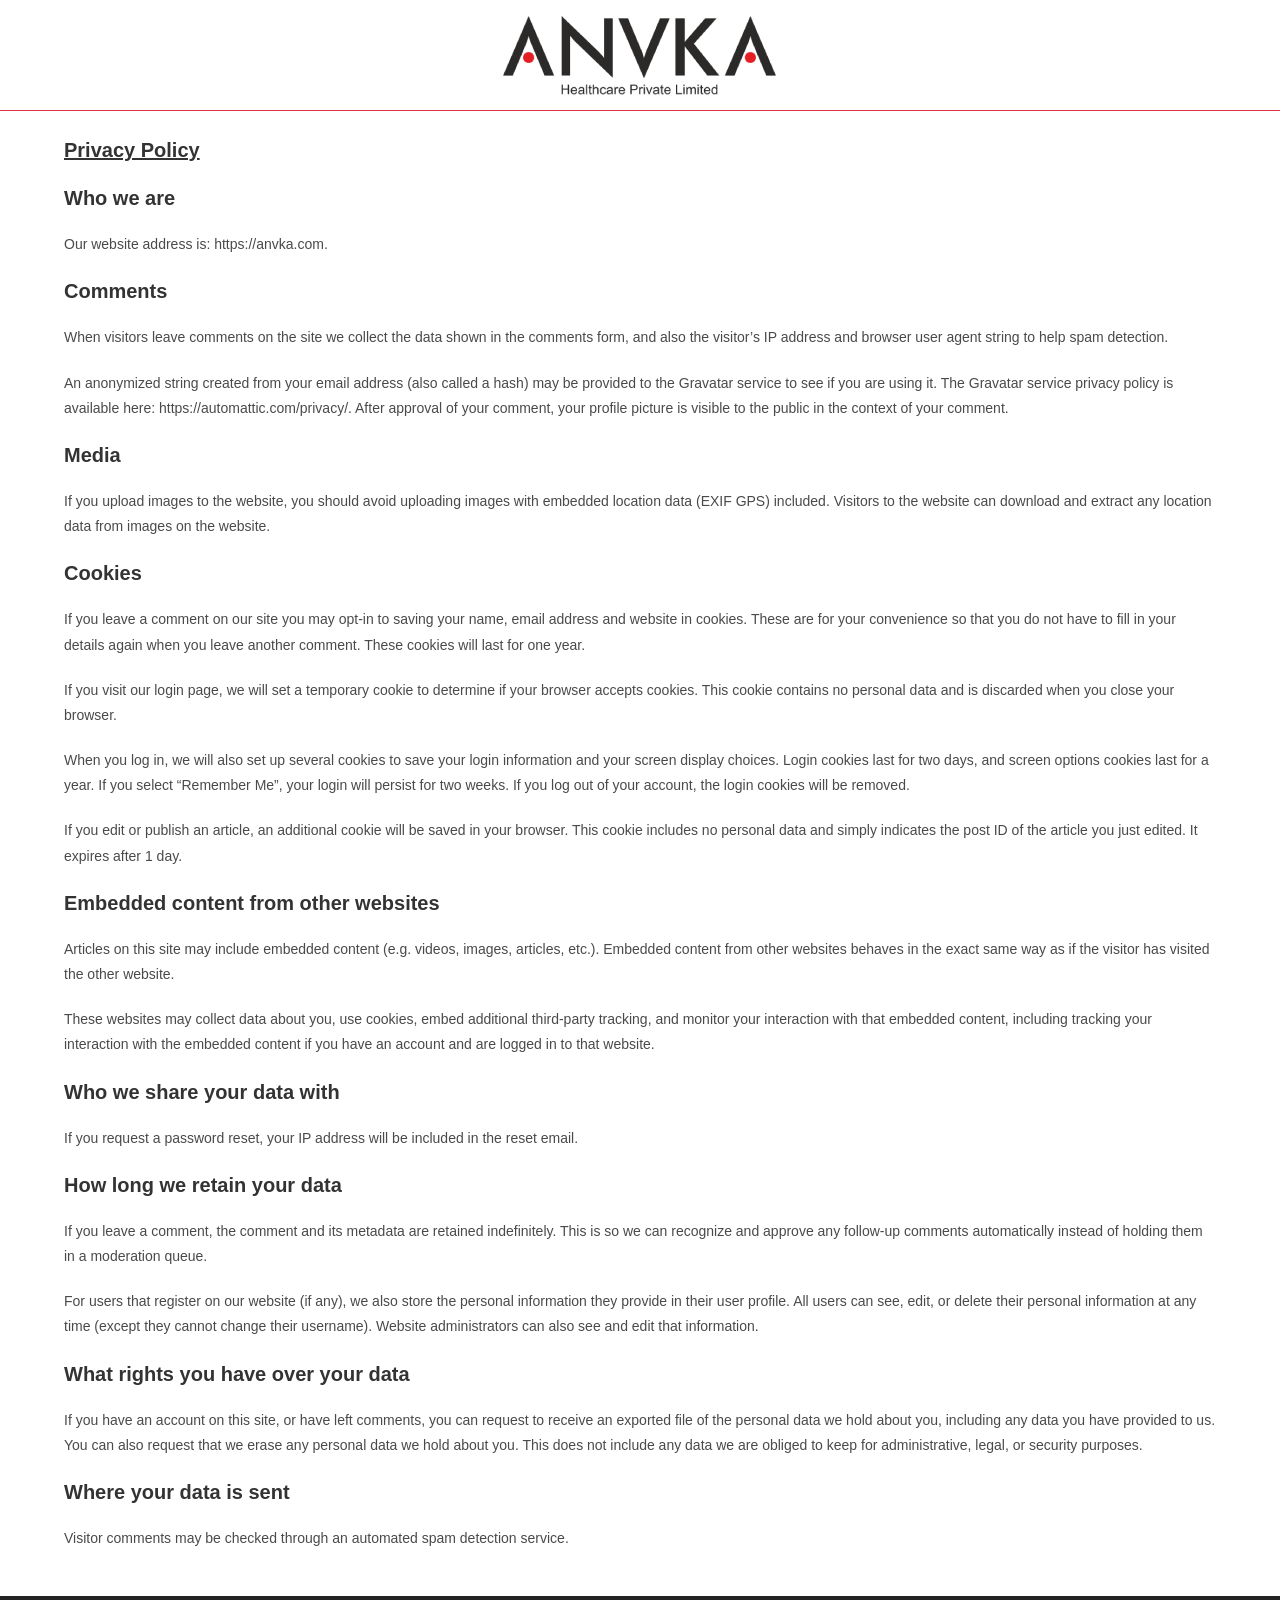
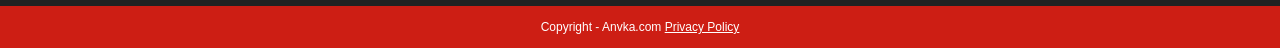
==== commit 09eeb16e: "dfdf dfdf" ====
--- a/privacy-policy/index.html
+++ b/privacy-policy/index.html
@@ -130,7 +130,7 @@
 	
 	<div id="site-logo-inner" class="clr">
 
-		<a href="../index.html" class="custom-logo-link" rel="home"><img width="273" height="110" src="../wp-content/uploads/2025/01/logo.png" class="custom-logo" alt="anvka.com" decoding="async" /></a>
+		<a href="https://www.anvka.com/" class="custom-logo-link" rel="home"><img width="273" height="110" src="../wp-content/uploads/2025/01/logo.png" class="custom-logo" alt="anvka.com" decoding="async" /></a>
 	</div><!-- #site-logo-inner -->
 
 	
@@ -152,7 +152,7 @@
 			<div class="middle-site-logo clr">
 
 				
-				<a href="../index.html" class="custom-logo-link" rel="home"><img width="273" height="110" src="../wp-content/uploads/2025/01/logo.png" class="custom-logo" alt="anvka.com" decoding="async" /></a>
+				<a href="https://www.anvka.com/" class="custom-logo-link" rel="home"><img width="273" height="110" src="../wp-content/uploads/2025/01/logo.png" class="custom-logo" alt="anvka.com" decoding="async" /></a>
 				
 			</div>
 
@@ -202,7 +202,7 @@
 				<div class="elementor-element elementor-element-256c45e0 e-flex e-con-boxed e-con e-parent" data-id="256c45e0" data-element_type="container">
 					<div class="e-con-inner">
 				<div class="elementor-element elementor-element-5e845bbe elementor-widget elementor-widget-text-editor" data-id="5e845bbe" data-element_type="widget" data-widget_type="text-editor.default">
-				<div class="elementor-widget-container">
+				<div class="elementor-widget-container" style="width: 90%; margin: auto;">
 									<h2 class="wp-block-heading"><u>Privacy Policy</u></h2>
 <h2 class="wp-block-heading">Who we are</h2>
 <p><!-- /wp:heading --><!-- wp:paragraph --></p>
